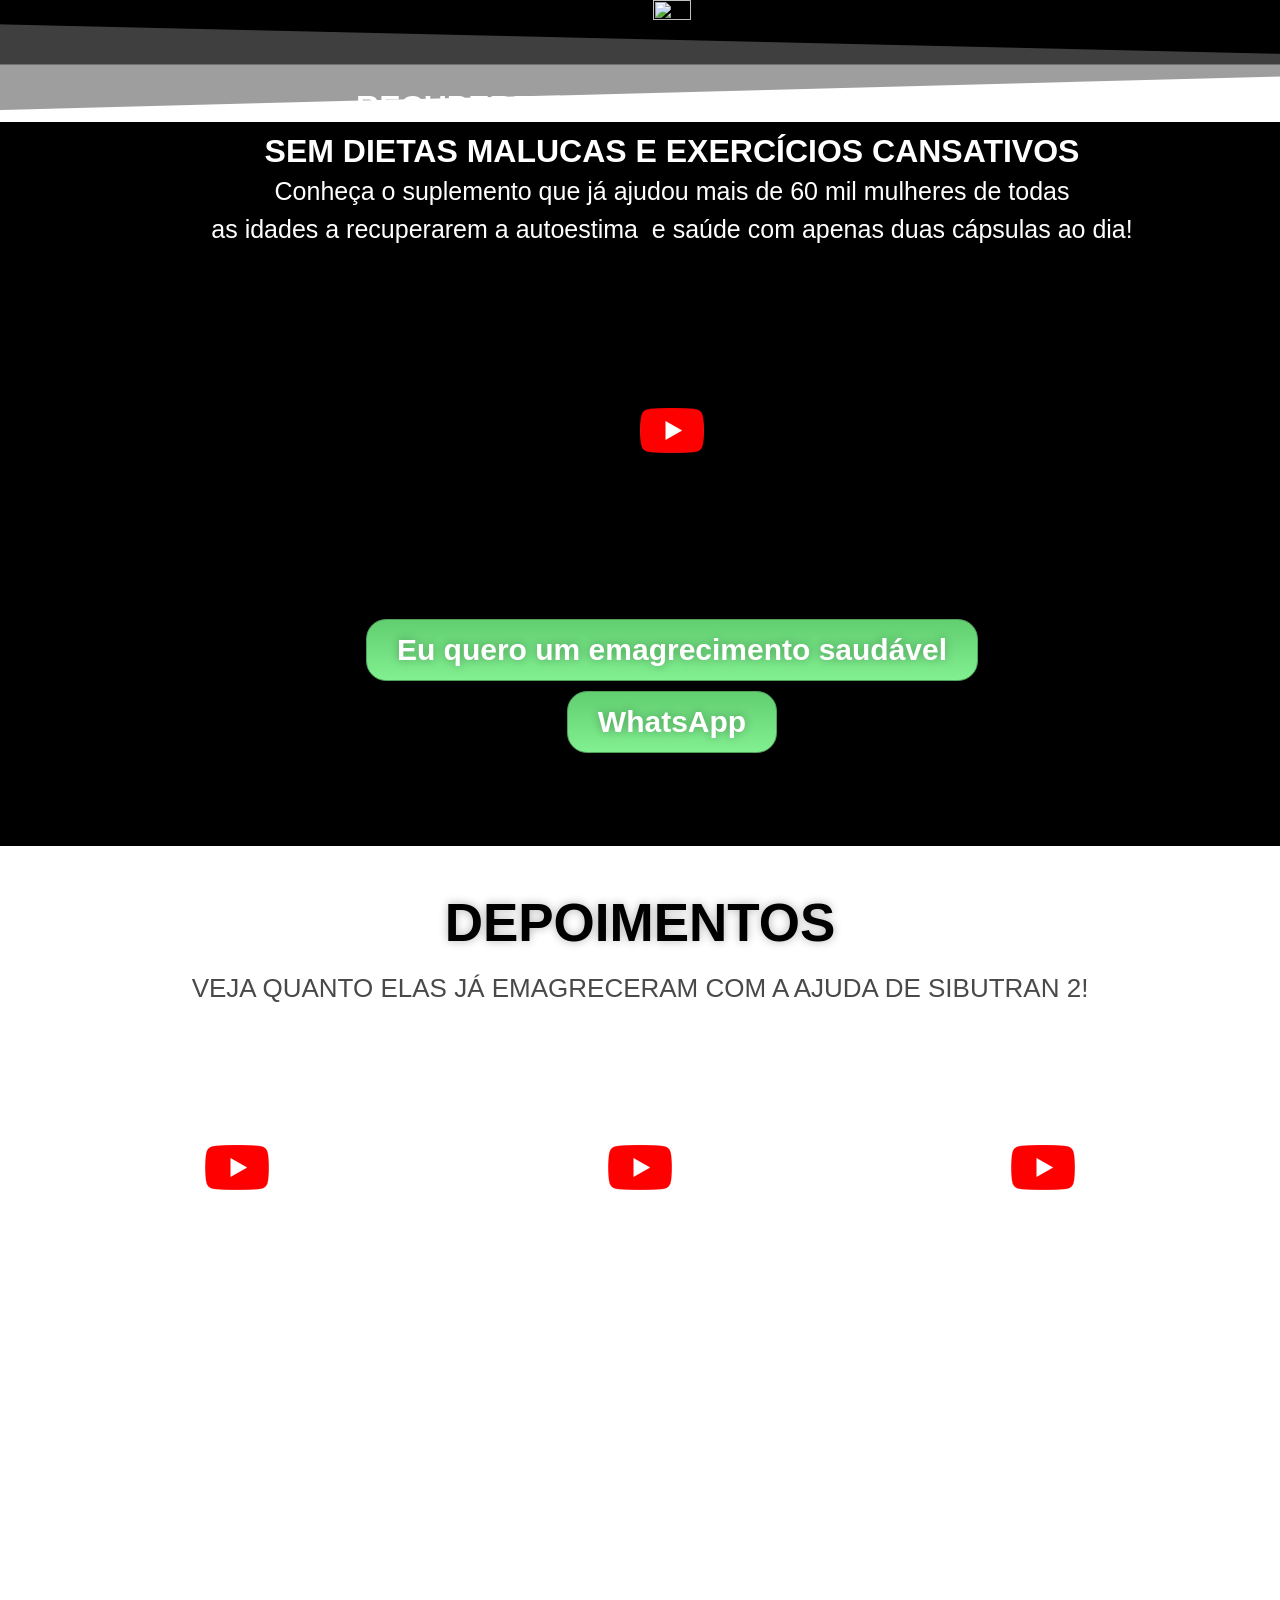
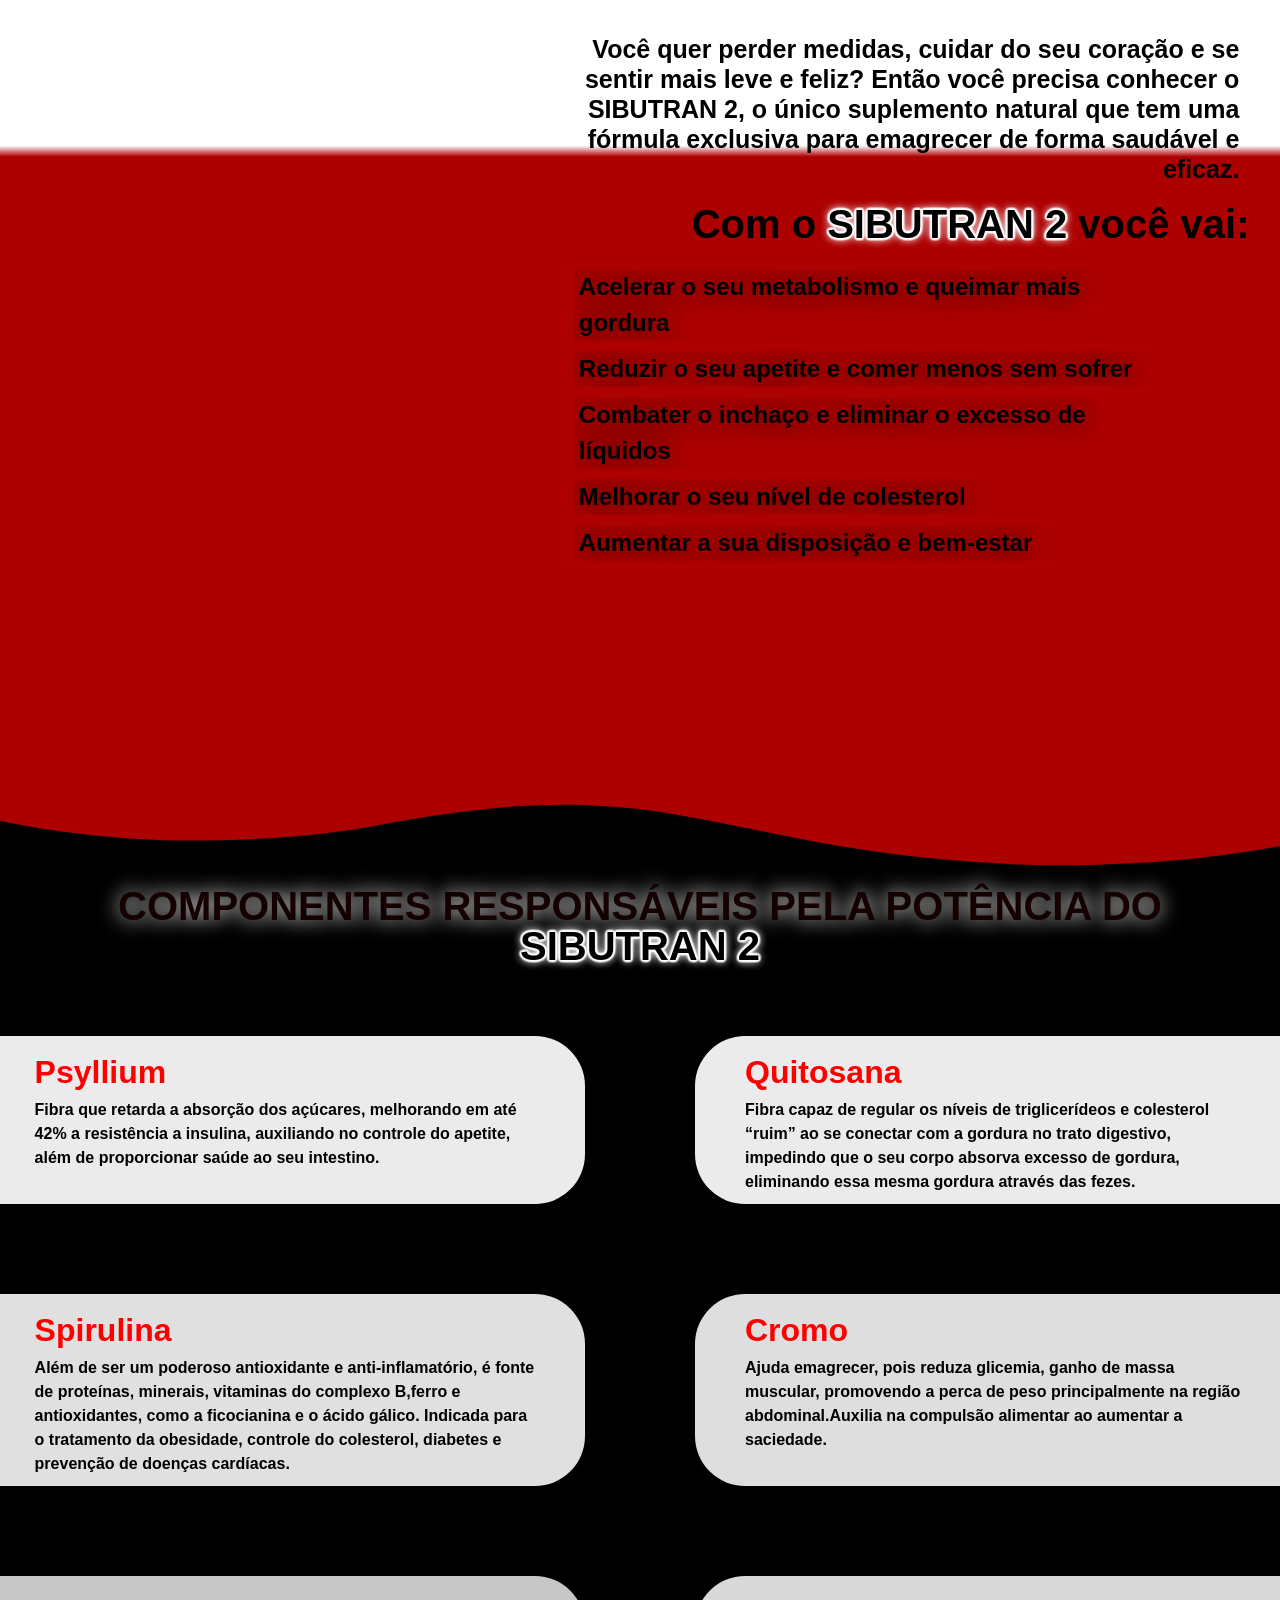
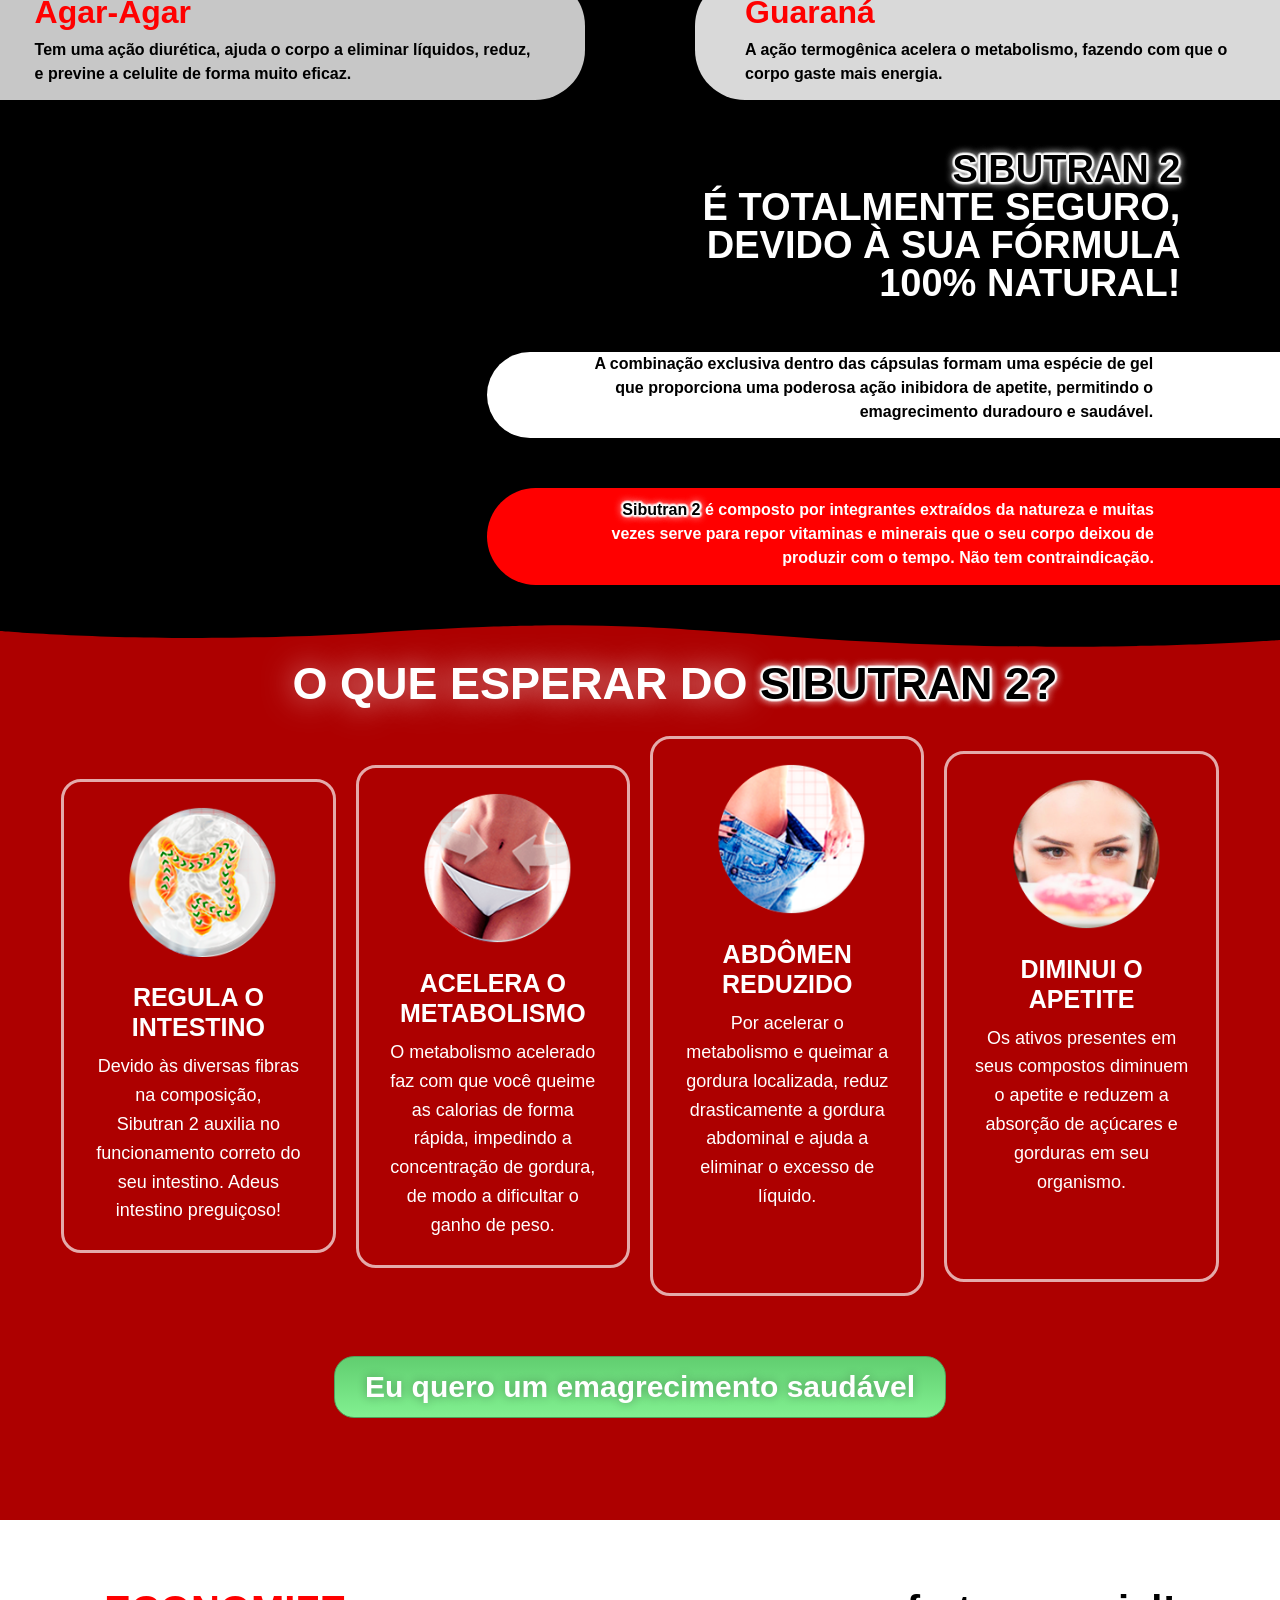
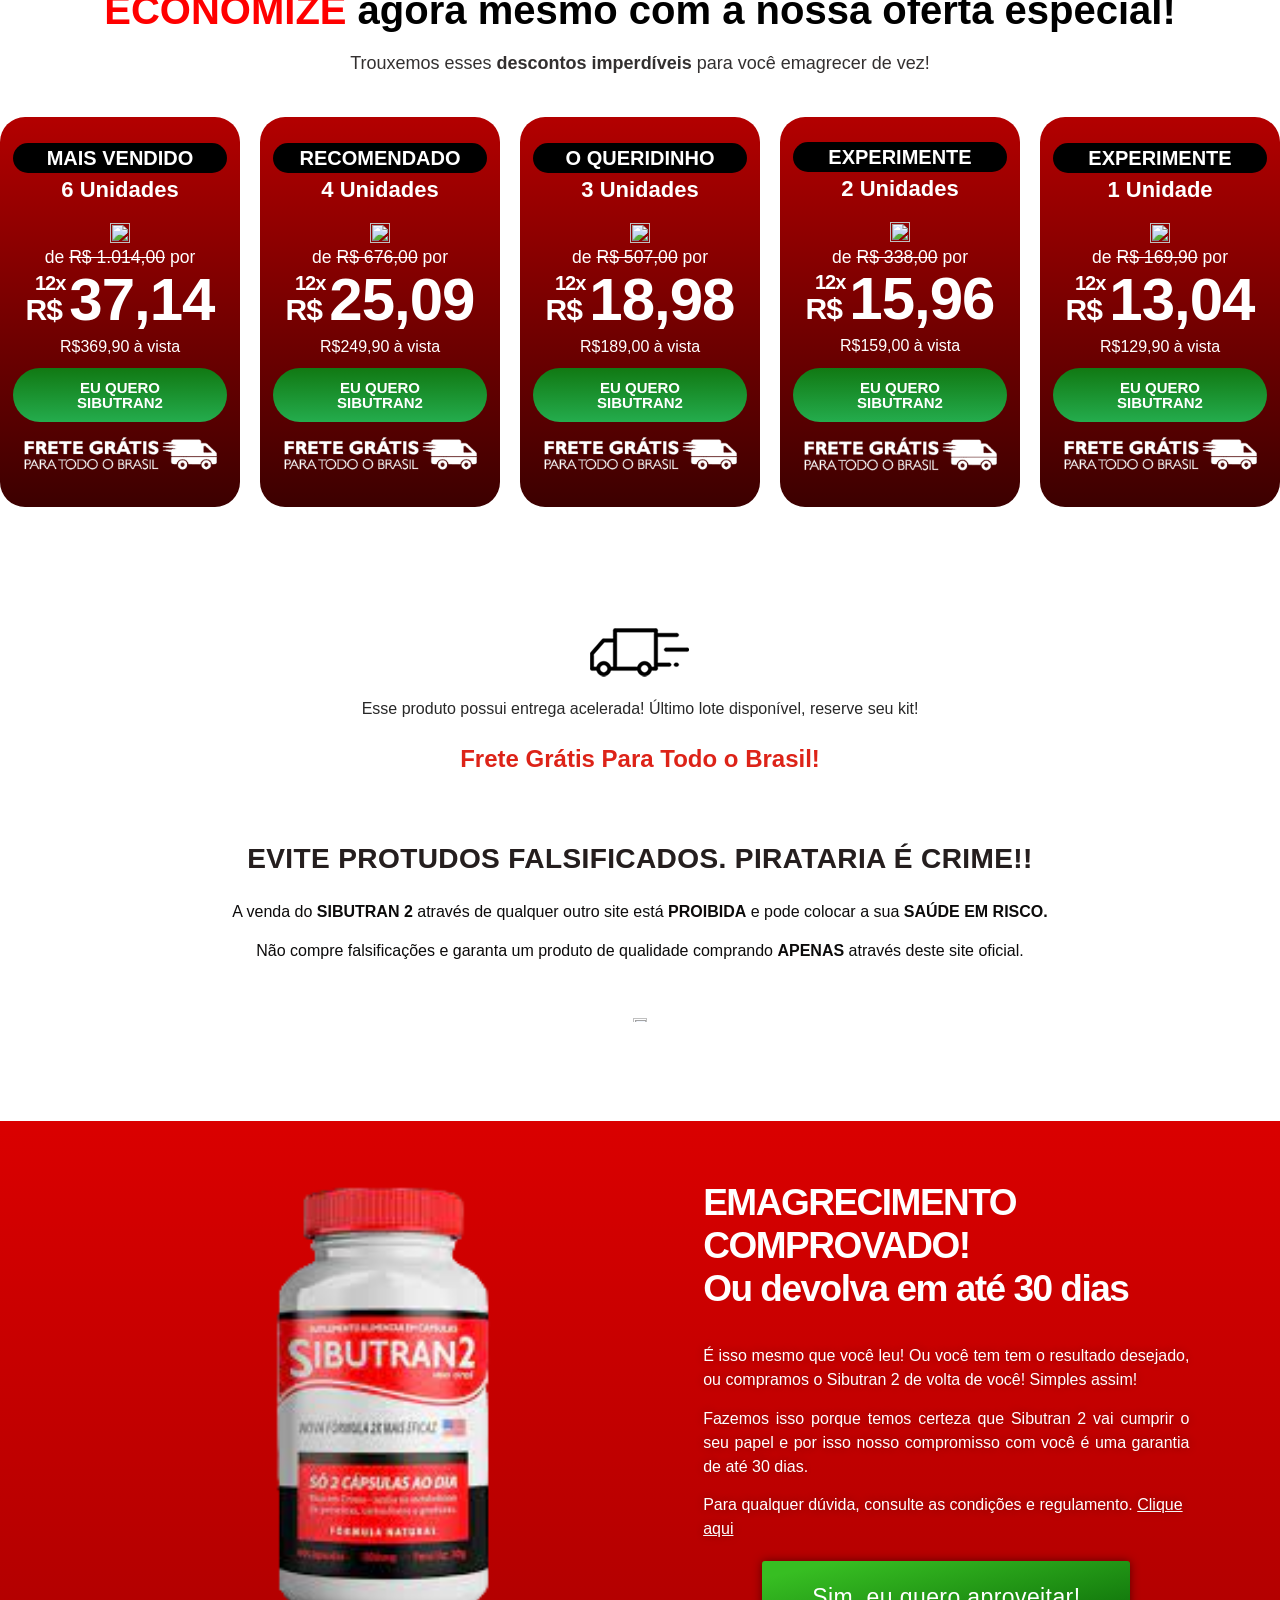
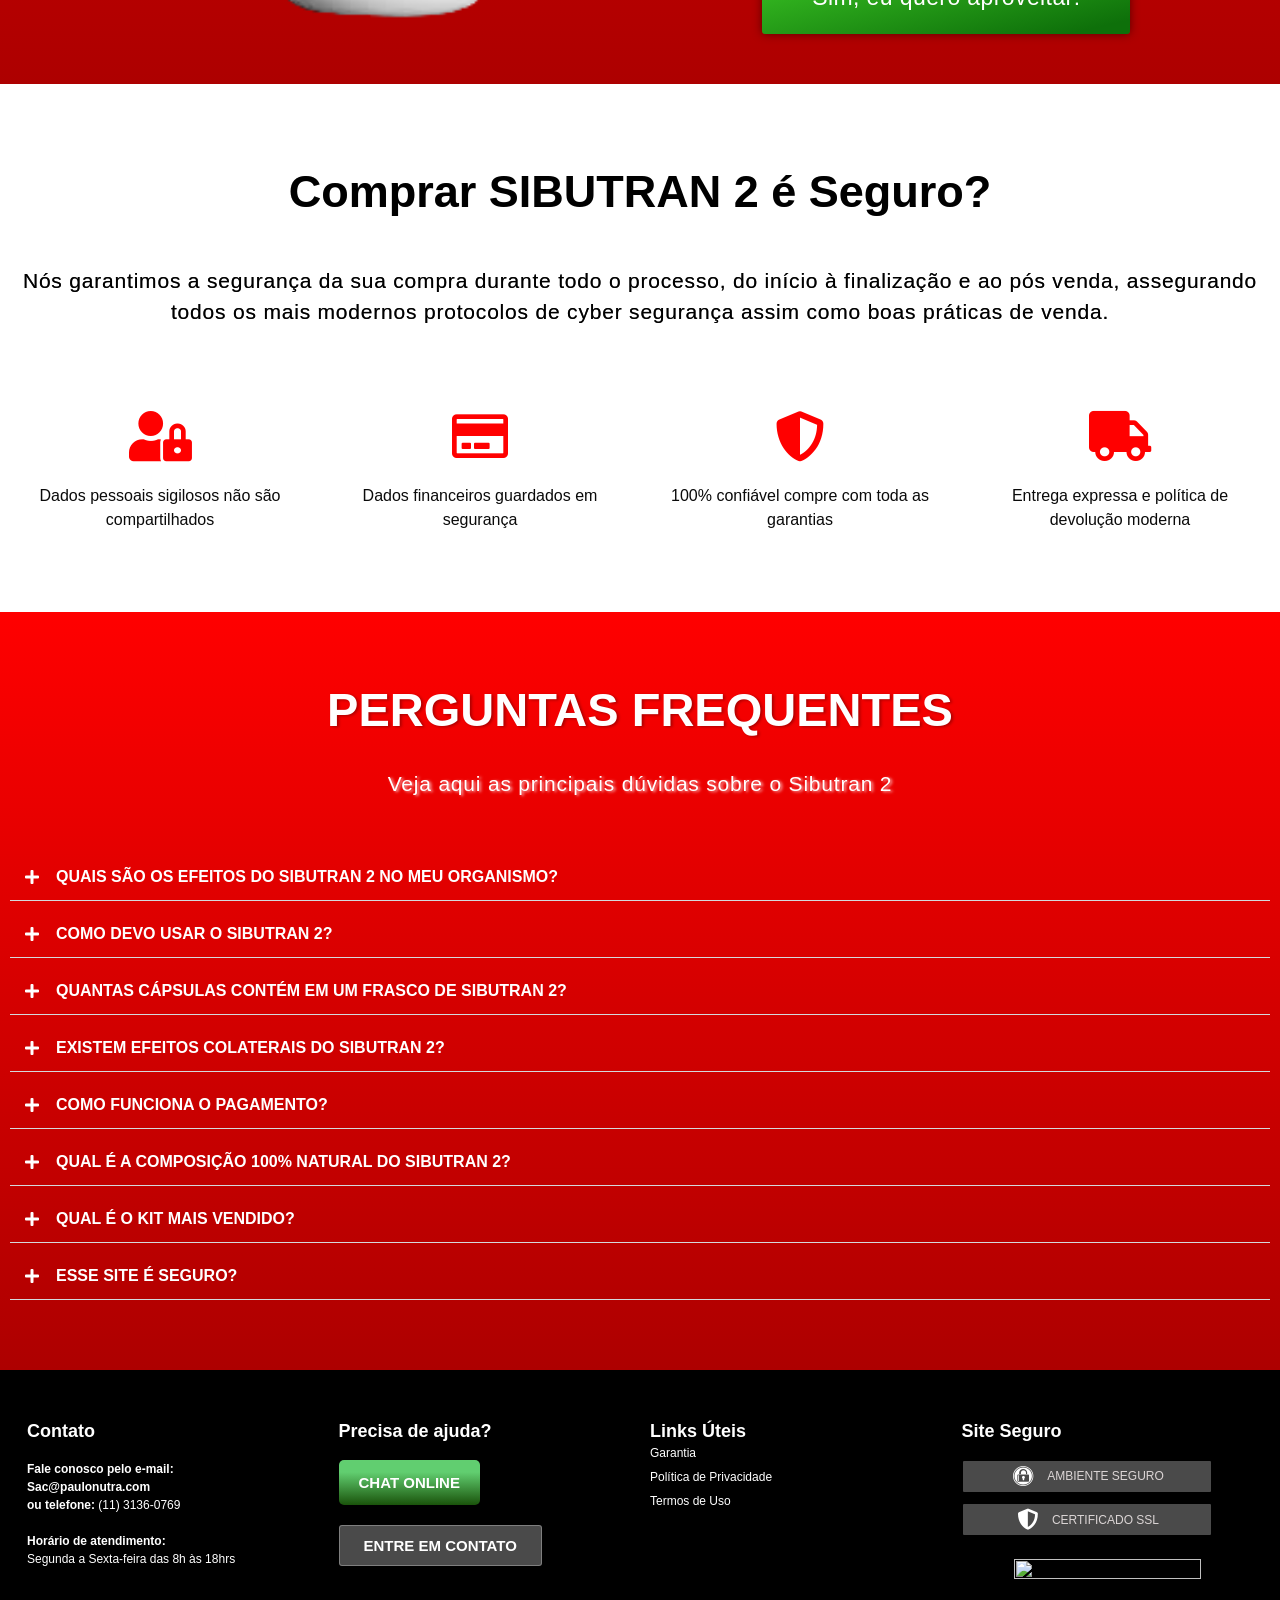
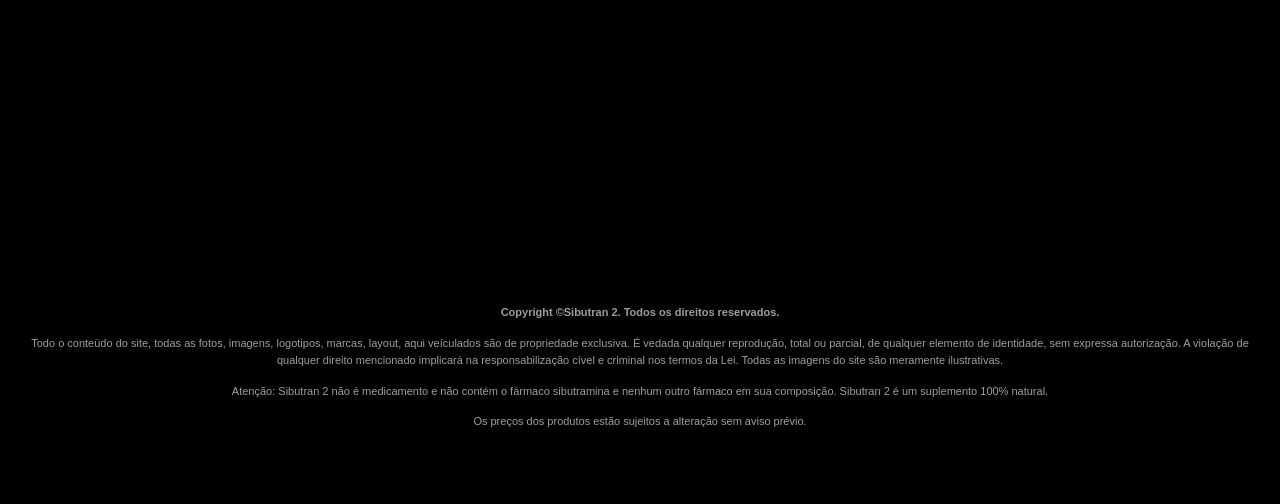
==== index.html @ 81f25b4c "first commit" ====
<!DOCTYPE html>
<html lang="pt-BR">
<meta http-equiv="content-type" content="text/html;charset=UTF-8" />

<head>
	<meta charset="UTF-8" />
	<script>
		if (
			navigator.userAgent.match(/MSIE|Internet Explorer/i) ||
			navigator.userAgent.match(/Trident\/7\..*?rv:11/i)
		) {
			var href = document.location.href;
			if (!href.match(/[?&]nowprocket/)) {
				if (href.indexOf("?") == -1) {
					if (href.indexOf("#") == -1) {
						document.location.href = href + "?nowprocket=1";
					} else {
						document.location.href = href.replace("#", "?nowprocket=1#");
					}
				} else {
					if (href.indexOf("#") == -1) {
						document.location.href = href + "&nowprocket=1";
					} else {
						document.location.href = href.replace("#", "&nowprocket=1#");
					}
				}
			}
		}
	</script>

	<title>
		&#8211; Sibutran 2 &#8211; EMAGREÇA NATURALMENTE &#8211; Braip &#8211;
		Sibutran 2 Cápsulas
	</title>
	<!-- Event snippet for SIBUTRAN2 conversion page -->
	<script>
		gtag('event', 'conversion', {
			'send_to': 'AW-944464766/VPXtCK3C05QZEP7GrcID',
			'value': 0.0,
			'currency': 'BRL',
			'transaction_id': ''
		});
	</script>
	<style id="perfmatters-used-css">
		@font-face {
			font-display: swap;
			font-family: pa-elements;
			src: url("https://caps.sibutran2.com.br/wp-content/plugins/premium-addons-for-elementor/assets/editor/fonts/pa-elements.eot?bvkp9k");
			src: url("https://caps.sibutran2.com.br/wp-content/plugins/premium-addons-for-elementor/assets/editor/fonts/pa-elements.eot?bvkp9k#iefix") format("embedded-opentype"),
				url("https://caps.sibutran2.com.br/wp-content/plugins/premium-addons-for-elementor/assets/editor/fonts/pa-elements.ttf?bvkp9k") format("truetype"),
				url("https://caps.sibutran2.com.br/wp-content/plugins/premium-addons-for-elementor/assets/editor/fonts/pa-elements.woff?bvkp9k") format("woff"),
				url("https://caps.sibutran2.com.br/wp-content/plugins/premium-addons-for-elementor/assets/editor/fonts/pa-elements.svg?bvkp9k#pa-elements") format("svg");
			font-weight: 400;
			font-style: normal;
		}

		@-webkit-keyframes hvr-ripple-out {
			0% {
				-webkit-transform: scale(1);
				transform: scale(1);
				opacity: 1;
			}

			100% {
				-webkit-transform: scale(1.5);
				transform: scale(1.5);
				opacity: 0;
			}
		}

		@keyframes hvr-ripple-out {
			0% {
				-webkit-transform: scale(1);
				transform: scale(1);
				opacity: 1;
			}

			100% {
				-webkit-transform: scale(1.5);
				transform: scale(1.5);
				opacity: 0;
			}
		}

		@-webkit-keyframes Gradient {
			0% {
				background-position: 0 50%;
			}

			50% {
				background-position: 100% 50%;
			}

			100% {
				background-position: 0 50%;
			}
		}

		@keyframes Gradient {
			0% {
				background-position: 0 50%;
			}

			50% {
				background-position: 100% 50%;
			}

			100% {
				background-position: 0 50%;
			}
		}

		@-webkit-keyframes pa-noise-anim-1 {
			0% {
				clip: rect(52px, 9999px, 45px, 0);
			}

			5% {
				clip: rect(88px, 9999px, 39px, 0);
			}

			10% {
				clip: rect(81px, 9999px, 75px, 0);
			}

			15% {
				clip: rect(38px, 9999px, 42px, 0);
			}

			20% {
				clip: rect(62px, 9999px, 51px, 0);
			}

			25% {
				clip: rect(5px, 9999px, 36px, 0);
			}

			30% {
				clip: rect(9px, 9999px, 29px, 0);
			}

			35% {
				clip: rect(17px, 9999px, 85px, 0);
			}

			40% {
				clip: rect(97px, 9999px, 36px, 0);
			}

			45% {
				clip: rect(9px, 9999px, 31px, 0);
			}

			50% {
				clip: rect(94px, 9999px, 74px, 0);
			}

			55% {
				clip: rect(53px, 9999px, 75px, 0);
			}

			60% {
				clip: rect(2px, 9999px, 36px, 0);
			}

			65% {
				clip: rect(24px, 9999px, 56px, 0);
			}

			70% {
				clip: rect(45px, 9999px, 5px, 0);
			}

			75% {
				clip: rect(75px, 9999px, 21px, 0);
			}

			80% {
				clip: rect(9px, 9999px, 39px, 0);
			}

			85% {
				clip: rect(56px, 9999px, 89px, 0);
			}

			90% {
				clip: rect(53px, 9999px, 7px, 0);
			}

			95% {
				clip: rect(86px, 9999px, 84px, 0);
			}

			100% {
				clip: rect(63px, 9999px, 37px, 0);
			}
		}

		@keyframes pa-noise-anim-1 {
			0% {
				clip: rect(52px, 9999px, 45px, 0);
			}

			5% {
				clip: rect(88px, 9999px, 39px, 0);
			}

			10% {
				clip: rect(81px, 9999px, 75px, 0);
			}

			15% {
				clip: rect(38px, 9999px, 42px, 0);
			}

			20% {
				clip: rect(62px, 9999px, 51px, 0);
			}

			25% {
				clip: rect(5px, 9999px, 36px, 0);
			}

			30% {
				clip: rect(9px, 9999px, 29px, 0);
			}

			35% {
				clip: rect(17px, 9999px, 85px, 0);
			}

			40% {
				clip: rect(97px, 9999px, 36px, 0);
			}

			45% {
				clip: rect(9px, 9999px, 31px, 0);
			}

			50% {
				clip: rect(94px, 9999px, 74px, 0);
			}

			55% {
				clip: rect(53px, 9999px, 75px, 0);
			}

			60% {
				clip: rect(2px, 9999px, 36px, 0);
			}

			65% {
				clip: rect(24px, 9999px, 56px, 0);
			}

			70% {
				clip: rect(45px, 9999px, 5px, 0);
			}

			75% {
				clip: rect(75px, 9999px, 21px, 0);
			}

			80% {
				clip: rect(9px, 9999px, 39px, 0);
			}

			85% {
				clip: rect(56px, 9999px, 89px, 0);
			}

			90% {
				clip: rect(53px, 9999px, 7px, 0);
			}

			95% {
				clip: rect(86px, 9999px, 84px, 0);
			}

			100% {
				clip: rect(63px, 9999px, 37px, 0);
			}
		}

		@-webkit-keyframes pa-noise-anim-2 {
			0% {
				clip: rect(14px, 9999px, 66px, 0);
			}

			5% {
				clip: rect(19px, 9999px, 36px, 0);
			}

			10% {
				clip: rect(17px, 9999px, 46px, 0);
			}

			15% {
				clip: rect(46px, 9999px, 63px, 0);
			}

			20% {
				clip: rect(28px, 9999px, 1px, 0);
			}

			25% {
				clip: rect(64px, 9999px, 16px, 0);
			}

			30% {
				clip: rect(58px, 9999px, 24px, 0);
			}

			35% {
				clip: rect(18px, 9999px, 79px, 0);
			}

			40% {
				clip: rect(61px, 9999px, 67px, 0);
			}

			45% {
				clip: rect(63px, 9999px, 57px, 0);
			}

			50% {
				clip: rect(59px, 9999px, 10px, 0);
			}

			55% {
				clip: rect(20px, 9999px, 93px, 0);
			}

			60% {
				clip: rect(49px, 9999px, 89px, 0);
			}

			65% {
				clip: rect(70px, 9999px, 59px, 0);
			}

			70% {
				clip: rect(70px, 9999px, 82px, 0);
			}

			75% {
				clip: rect(82px, 9999px, 20px, 0);
			}

			80% {
				clip: rect(25px, 9999px, 37px, 0);
			}

			85% {
				clip: rect(76px, 9999px, 53px, 0);
			}

			90% {
				clip: rect(2px, 9999px, 23px, 0);
			}

			95% {
				clip: rect(9px, 9999px, 39px, 0);
			}

			100% {
				clip: rect(41px, 9999px, 55px, 0);
			}
		}

		@keyframes pa-noise-anim-2 {
			0% {
				clip: rect(14px, 9999px, 66px, 0);
			}

			5% {
				clip: rect(19px, 9999px, 36px, 0);
			}

			10% {
				clip: rect(17px, 9999px, 46px, 0);
			}

			15% {
				clip: rect(46px, 9999px, 63px, 0);
			}

			20% {
				clip: rect(28px, 9999px, 1px, 0);
			}

			25% {
				clip: rect(64px, 9999px, 16px, 0);
			}

			30% {
				clip: rect(58px, 9999px, 24px, 0);
			}

			35% {
				clip: rect(18px, 9999px, 79px, 0);
			}

			40% {
				clip: rect(61px, 9999px, 67px, 0);
			}

			45% {
				clip: rect(63px, 9999px, 57px, 0);
			}

			50% {
				clip: rect(59px, 9999px, 10px, 0);
			}

			55% {
				clip: rect(20px, 9999px, 93px, 0);
			}

			60% {
				clip: rect(49px, 9999px, 89px, 0);
			}

			65% {
				clip: rect(70px, 9999px, 59px, 0);
			}

			70% {
				clip: rect(70px, 9999px, 82px, 0);
			}

			75% {
				clip: rect(82px, 9999px, 20px, 0);
			}

			80% {
				clip: rect(25px, 9999px, 37px, 0);
			}

			85% {
				clip: rect(76px, 9999px, 53px, 0);
			}

			90% {
				clip: rect(2px, 9999px, 23px, 0);
			}

			95% {
				clip: rect(9px, 9999px, 39px, 0);
			}

			100% {
				clip: rect(41px, 9999px, 55px, 0);
			}
		}

		@-webkit-keyframes pa-auto-fade {
			0% {
				opacity: 0;
			}

			20% {
				opacity: 1;
			}

			35% {
				opacity: 0;
			}

			100% {
				opacity: 0;
			}
		}

		@keyframes pa-auto-fade {
			0% {
				opacity: 0;
			}

			20% {
				opacity: 1;
			}

			35% {
				opacity: 0;
			}

			100% {
				opacity: 0;
			}
		}

		@-webkit-keyframes pa-loading-bar {
			0% {
				width: 0;
			}

			100% {
				width: 100;
			}
		}

		@keyframes pa-loading-bar {
			0% {
				width: 0;
			}

			100% {
				width: 100;
			}
		}

		@-webkit-keyframes pa-zoom-in {
			0% {
				opacity: 0;
				-webkit-transform: translateZ(100px);
				transform: translateZ(100px);
			}

			100% {
				opacity: 1;
				-webkit-transform: translateZ(0);
				transform: translateZ(0);
			}
		}

		@keyframes pa-zoom-in {
			0% {
				opacity: 0;
				-webkit-transform: translateZ(100px);
				transform: translateZ(100px);
			}

			100% {
				opacity: 1;
				-webkit-transform: translateZ(0);
				transform: translateZ(0);
			}
		}

		@-webkit-keyframes pa-zoom-out {
			0% {
				opacity: 1;
				-webkit-transform: translateZ(0);
				transform: translateZ(0);
			}

			100% {
				opacity: 0;
				-webkit-transform: translateZ(-100px);
				transform: translateZ(-100px);
			}
		}

		@keyframes pa-zoom-out {
			0% {
				opacity: 1;
				-webkit-transform: translateZ(0);
				transform: translateZ(0);
			}

			100% {
				opacity: 0;
				-webkit-transform: translateZ(-100px);
				transform: translateZ(-100px);
			}
		}

		@-webkit-keyframes pa-rotate-in {
			0% {
				opacity: 0;
				-webkit-transform: rotateX(180deg);
				transform: rotateX(180deg);
			}

			35% {
				opacity: 0;
				-webkit-transform: rotateX(120deg);
				transform: rotateX(120deg);
			}

			65% {
				opacity: 0;
			}

			100% {
				opacity: 1;
				-webkit-transform: rotateX(360deg);
				transform: rotateX(360deg);
			}
		}

		@keyframes pa-rotate-in {
			0% {
				opacity: 0;
				-webkit-transform: rotateX(180deg);
				transform: rotateX(180deg);
			}

			35% {
				opacity: 0;
				-webkit-transform: rotateX(120deg);
				transform: rotateX(120deg);
			}

			65% {
				opacity: 0;
			}

			100% {
				opacity: 1;
				-webkit-transform: rotateX(360deg);
				transform: rotateX(360deg);
			}
		}

		@-webkit-keyframes pa-rotate-out {
			0% {
				opacity: 1;
				-webkit-transform: rotateX(0);
				transform: rotateX(0);
			}

			35% {
				opacity: 1;
				-webkit-transform: rotateX(-40deg);
				transform: rotateX(-40deg);
			}

			65% {
				opacity: 0;
			}

			100% {
				opacity: 0;
				-webkit-transform: rotateX(180deg);
				transform: rotateX(180deg);
			}
		}

		@keyframes pa-rotate-out {
			0% {
				opacity: 1;
				-webkit-transform: rotateX(0);
				transform: rotateX(0);
			}

			35% {
				opacity: 1;
				-webkit-transform: rotateX(-40deg);
				transform: rotateX(-40deg);
			}

			65% {
				opacity: 0;
			}

			100% {
				opacity: 0;
				-webkit-transform: rotateX(180deg);
				transform: rotateX(180deg);
			}
		}

		.premium-bullet-list-box {
			display: -webkit-flex;
			display: -ms-flexbox;
			display: flex;
			-webkit-flex-wrap: wrap;
			-ms-flex-wrap: wrap;
			flex-wrap: wrap;
			-webkit-flex-direction: column;
			-ms-flex-direction: column;
			flex-direction: column;
			padding: 0;
		}

		.premium-bullet-list-box .premium-bullet-list-content-grow-lc {
			-webkit-transform-origin: left center;
			-ms-transform-origin: left center;
			transform-origin: left center;
		}

		.premium-bullet-list-box .premium-bullet-list-content-grow-rc {
			-webkit-transform-origin: right center;
			-ms-transform-origin: right center;
			transform-origin: right center;
		}

		.premium-bullet-list-content {
			display: -webkit-flex;
			display: -ms-flexbox;
			display: flex;
			-webkit-transition: all 0.3s ease-in-out;
			transition: all 0.3s ease-in-out;
			width: auto;
			position: relative;
		}

		.premium-bullet-list-content .premium-bullet-list-text span,
		.premium-bullet-list-content .premium-bullet-list-wrapper {
			display: inline-block;
			-webkit-align-self: center;
			-ms-flex-item-align: center;
			align-self: center;
			-webkit-transition: all 0.3s ease-in-out;
			transition: all 0.3s ease-in-out;
		}

		.premium-bullet-list-content .premium-bullet-list-text span {
			margin: 0 5px;
			-webkit-flex: 1;
			-ms-flex: 1;
			flex: 1;
		}

		.premium-bullet-list-content .premium-bullet-list-icon-text p,
		.premium-bullet-list-content .premium-bullet-list-text span,
		.premium-bullet-list-content .premium-bullet-list-wrapper i,
		.premium-bullet-list-content .premium-bullet-list-wrapper img,
		.premium-bullet-list-content .premium-bullet-list-wrapper svg {
			-webkit-transition: all 0.3s ease-in-out;
			transition: all 0.3s ease-in-out;
		}

		.premium-bullet-list-content .premium-bullet-list-wrapper {
			position: relative;
			line-height: 0;
		}

		.premium-bullet-list-content .premium-bullet-list-wrapper img,
		.premium-bullet-list-content .premium-bullet-list-wrapper svg {
			width: 30px !important;
			height: 30px !important;
			position: relative;
			z-index: 3;
		}

		.premium-bullet-list-content .premium-bullet-list-wrapper .premium-bullet-list-icon-text,
		.premium-bullet-list-content .premium-bullet-list-wrapper i {
			position: relative;
			z-index: 3;
		}

		.premium-bullet-list-icon-text p,
		li.premium-bullet-list-content,
		ul.premium-bullet-list-box {
			margin: 0;
		}

		ul[data-list-animation*="animated-"] .premium-bullet-list-content,
		ul[data-list-animation*="animated-"] .premium-bullet-list-divider,
		ul[data-list-animation*="animated-"] .premium-bullet-list-divider-inline {
			opacity: 0;
		}

		.premium-bullet-list-content-grow-effect:hover {
			-webkit-transform: scale(1.07);
			-ms-transform: scale(1.07);
			transform: scale(1.07);
		}

		@-webkit-keyframes spin {
			100% {
				-webkit-transform: rotate(360deg);
				transform: rotate(360deg);
			}
		}

		@keyframes spin {
			100% {
				-webkit-transform: rotate(360deg);
				transform: rotate(360deg);
			}
		}

		@-webkit-keyframes premium-overlap-effect {
			0% {
				opacity: 0;
				-webkit-transform: rotateY(0);
				transform: rotateY(0);
			}

			50% {
				opacity: 1;
				-webkit-transform: rotateY(180deg);
				transform: rotateY(180deg);
			}

			100% {
				opacity: 0;
				-webkit-transform: rotateY(360deg);
				transform: rotateY(360deg);
			}
		}

		@keyframes premium-overlap-effect {
			0% {
				opacity: 0;
				-webkit-transform: rotateY(0);
				transform: rotateY(0);
			}

			50% {
				opacity: 1;
				-webkit-transform: rotateY(180deg);
				transform: rotateY(180deg);
			}

			100% {
				opacity: 0;
				-webkit-transform: rotateY(360deg);
				transform: rotateY(360deg);
			}
		}

		@-webkit-keyframes premium-overlap-effect-done {
			0% {
				opacity: 0;
				-webkit-transform: rotateY(0);
				transform: rotateY(0);
			}

			50% {
				opacity: 1;
				-webkit-transform: rotateY(180deg);
				transform: rotateY(180deg);
			}

			100% {
				opacity: 0;
				-webkit-transform: rotateY(360deg);
				transform: rotateY(360deg);
			}
		}

		@keyframes premium-overlap-effect-done {
			0% {
				opacity: 0;
				-webkit-transform: rotateY(0);
				transform: rotateY(0);
			}

			50% {
				opacity: 1;
				-webkit-transform: rotateY(180deg);
				transform: rotateY(180deg);
			}

			100% {
				opacity: 0;
				-webkit-transform: rotateY(360deg);
				transform: rotateY(360deg);
			}
		}

		@-webkit-keyframes premium-overlap-ver-effect {
			0% {
				opacity: 0;
				-webkit-transform: rotateX(0);
				transform: rotateX(0);
			}

			50% {
				opacity: 1;
				-webkit-transform: rotateX(180deg);
				transform: rotateX(180deg);
			}

			100% {
				opacity: 0;
				-webkit-transform: rotateX(360deg);
				transform: rotateX(360deg);
			}
		}

		@keyframes premium-overlap-ver-effect {
			0% {
				opacity: 0;
				-webkit-transform: rotateX(0);
				transform: rotateX(0);
			}

			50% {
				opacity: 1;
				-webkit-transform: rotateX(180deg);
				transform: rotateX(180deg);
			}

			100% {
				opacity: 0;
				-webkit-transform: rotateX(360deg);
				transform: rotateX(360deg);
			}
		}

		@-webkit-keyframes premium-overlap-ver-effect-done {
			0% {
				opacity: 0;
				-webkit-transform: rotateX(0);
				transform: rotateX(0);
			}

			50% {
				opacity: 1;
				-webkit-transform: rotateX(180deg);
				transform: rotateX(180deg);
			}

			100% {
				opacity: 0;
				-webkit-transform: rotateX(360deg);
				transform: rotateX(360deg);
			}
		}

		@keyframes premium-overlap-ver-effect-done {
			0% {
				opacity: 0;
				-webkit-transform: rotateX(0);
				transform: rotateX(0);
			}

			50% {
				opacity: 1;
				-webkit-transform: rotateX(180deg);
				transform: rotateX(180deg);
			}

			100% {
				opacity: 0;
				-webkit-transform: rotateX(360deg);
				transform: rotateX(360deg);
			}
		}

		@font-face {
			font-display: swap;
			font-family: pa-elements;
			src: url("https://caps.sibutran2.com.br/wp-content/plugins/premium-addons-for-elementor/assets/plugins/premium-addons-for-elementor/assets/editor/fonts/pa-elements.eot?bvkp9k");
			src: url("https://caps.sibutran2.com.br/wp-content/plugins/premium-addons-for-elementor/assets/plugins/premium-addons-for-elementor/assets/editor/fonts/pa-elements.eot?bvkp9k#iefix") format("embedded-opentype"),
				url("https://caps.sibutran2.com.br/wp-content/plugins/premium-addons-for-elementor/assets/plugins/premium-addons-for-elementor/assets/editor/fonts/pa-elements.ttf?bvkp9k") format("truetype"),
				url("https://caps.sibutran2.com.br/wp-content/plugins/premium-addons-for-elementor/assets/plugins/premium-addons-for-elementor/assets/editor/fonts/pa-elements.woff?bvkp9k") format("woff"),
				url("https://caps.sibutran2.com.br/wp-content/plugins/premium-addons-for-elementor/assets/plugins/premium-addons-for-elementor/assets/editor/fonts/pa-elements.svg?bvkp9k#pa-elements") format("svg");
			font-weight: 400;
			font-style: normal;
		}

		@-webkit-keyframes pa-scroll-vertical {
			0% {
				-webkit-transform: translateY(0);
				transform: translateY(0);
			}

			100% {
				-webkit-transform: translateY(5px);
				transform: translateY(5px);
			}
		}

		@keyframes pa-scroll-vertical {
			0% {
				-webkit-transform: translateY(0);
				transform: translateY(0);
			}

			100% {
				-webkit-transform: translateY(5px);
				transform: translateY(5px);
			}
		}

		@-webkit-keyframes pa-scroll-horizontal {
			0% {
				-webkit-transform: translateX(0);
				transform: translateX(0);
			}

			100% {
				-webkit-transform: translateX(5px);
				transform: translateX(5px);
			}
		}

		@keyframes pa-scroll-horizontal {
			0% {
				-webkit-transform: translateX(0);
				transform: translateX(0);
			}

			100% {
				-webkit-transform: translateX(5px);
				transform: translateX(5px);
			}
		}

		.premium-modal-box-modal-lower-close,
		.premium-modal-trigger-btn {
			display: inline-block;
			padding: 6px 12px;
			margin-bottom: 0;
			font-size: 14px;
			font-weight: 400;
			line-height: 1.42857143;
			text-align: center;
			white-space: nowrap;
			vertical-align: middle;
			-ms-touch-action: manipulation;
			touch-action: manipulation;
			cursor: pointer;
			-webkit-user-select: none;
			-ms-user-select: none;
			user-select: none;
			background-image: none;
			border: 1px solid transparent;
		}

		.premium-modal-box-modal-close {
			float: right;
			font-size: 21px;
			font-weight: 700;
			line-height: 1;
			color: #000;
			position: relative;
			z-index: 99;
		}

		.premium-modal-box-modal-close:focus,
		.premium-modal-box-modal-close:hover {
			color: #000;
			text-decoration: none;
			cursor: pointer;
		}

		button.premium-modal-box-modal-close {
			-webkit-appearance: none;
			padding: 0;
			cursor: pointer;
			background: 0 0;
			border: 0;
		}

		.premium-modal-box-modal {
			position: fixed;
			top: 0;
			right: 0;
			bottom: 0;
			left: 0;
			z-index: 1050;
			display: none;
			-webkit-overflow-scrolling: touch;
			outline: 0;
			padding: 0 !important;
			background: rgba(0, 0, 0, 0.5);
			-webkit-align-items: center;
			-ms-flex-align: center;
			align-items: center;
			-webkit-justify-content: center;
			-ms-flex-pack: center;
			justify-content: center;
		}

		.premium-modal-box-modal .premium-modal-box-modal-dialog {
			position: absolute;
			max-height: -webkit-calc(100vh - 150px);
			max-height: calc(100vh - 150px);
			display: -webkit-flex;
			display: -ms-flexbox;
			display: flex;
			-webkit-flex-direction: column;
			-ms-flex-direction: column;
			flex-direction: column;
			opacity: 0;
			background-color: #fff;
			border: 1px solid rgba(0, 0, 0, 0.2);
			border-radius: 6px;
		}

		.premium-modal-box-modal-header {
			display: -webkit-flex;
			display: -ms-flexbox;
			display: flex;
			-webkit-justify-content: space-between;
			-ms-flex-pack: justify;
			justify-content: space-between;
			-webkit-align-items: center;
			-ms-flex-align: center;
			align-items: center;
			padding: 5px 15px;
			border-bottom: 1px solid #e5e5e5;
		}

		.premium-modal-box-modal-header .premium-modal-box-modal-close {
			margin-top: -2px;
		}

		.premium-modal-box-modal-header .premium-modal-box-modal-title {
			display: -webkit-flex;
			display: -ms-flexbox;
			display: flex;
			-webkit-align-items: center;
			-ms-flex-align: center;
			align-items: center;
			margin: 0;
			padding: 0;
		}

		.premium-modal-box-modal-header .premium-modal-box-modal-title svg {
			width: 50px;
			height: 60px;
		}

		.premium-modal-box-modal-body {
			position: relative;
			padding: 15px;
		}

		.premium-modal-box-modal-footer {
			padding: 15px;
			text-align: right;
			border-top: 1px solid #e5e5e5;
		}

		.premium-modal-trigger-text {
			background: 0 0 !important;
			display: inline-block;
		}

		.premium-modal-box-container {
			width: 100% !important;
		}

		.premium-modal-trigger-container .premium-modal-trigger-animation,
		.premium-modal-trigger-container .premium-modal-trigger-img,
		.premium-modal-trigger-container .premium-modal-trigger-text {
			cursor: pointer;
		}

		.premium-modal-box-modal-header img {
			width: 48px;
			padding-right: 5px;
		}

		.premium-modal-box-modal-header i,
		.premium-modal-box-modal-header svg {
			padding-right: 6px;
		}

		.premium-modal-box-close-button-container,
		.premium-modal-box-modal-close,
		.premium-modal-box-modal-lower-close,
		.premium-modal-trigger-img,
		.premium-modal-trigger-text {
			-webkit-transition: all 0.3s ease-in-out;
			transition: all 0.3s ease-in-out;
		}

		@media (min-width: 768px) {
			.premium-modal-box-modal-dialog {
				width: 700px;
				max-height: 600px;
				overflow: auto;
			}
		}

		@media (max-width: 767px) {
			.premium-modal-box-modal-dialog {
				width: 100%;
				max-height: 500px;
				overflow: auto;
			}
		}

		.premium-modal-box-container[data-modal-animation*="animated-"] {
			opacity: 0;
		}

		@-webkit-keyframes badge-pulse-grow {
			to {
				-webkit-transform: translateY(-50%) scale(1.07);
				transform: translateY(-50%) scale(1.07);
			}
		}

		@keyframes badge-pulse-grow {
			to {
				-webkit-transform: translateY(-50%) scale(1.07);
				transform: translateY(-50%) scale(1.07);
			}
		}

		@-webkit-keyframes badge-buzz {
			50% {
				-webkit-transform: translateY(-50%) translateX(3px) rotate(2deg);
				transform: translateY(-50%) translateX(3px) rotate(2deg);
			}

			100% {
				-webkit-transform: translateY(-50%) translateX(-3px) rotate(-2deg);
				transform: translateY(-50%) translateX(-3px) rotate(-2deg);
			}
		}

		@keyframes badge-buzz {
			50% {
				-webkit-transform: translateY(-50%) translateX(3px) rotate(3deg);
				transform: translateY(-50%) translateX(3px) rotate(3deg);
			}

			100% {
				-webkit-transform: translateY(-50%) translateX(-3px) rotate(-3deg);
				transform: translateY(-50%) translateX(-3px) rotate(-3deg);
			}
		}

		@-webkit-keyframes progress-bar-stripes {
			from {
				background-position: 0 0;
			}

			to {
				background-position: 40px 0;
			}
		}

		@keyframes progress-bar-stripes {
			from {
				background-position: 0 0;
			}

			to {
				background-position: 40px 0;
			}
		}

		@-webkit-keyframes progress-bar-gradient {
			0% {
				background-position: 0 50%;
			}

			50% {
				background-position: 100% 50%;
			}

			100% {
				background-position: 0 50%;
			}
		}

		@keyframes progress-bar-gradient {
			0% {
				background-position: 0 50%;
			}

			50% {
				background-position: 100% 50%;
			}

			100% {
				background-position: 0 50%;
			}
		}

		@-webkit-keyframes pa-svg-outline {
			100% {
				stroke-dashoffset: 0;
			}
		}

		@keyframes pa-svg-outline {
			100% {
				stroke-dashoffset: 0;
			}
		}

		@-webkit-keyframes hvr-pulse-grow {
			to {
				-webkit-transform: scale(1.1);
				transform: scale(1.1);
			}
		}

		@keyframes hvr-pulse-grow {
			to {
				-webkit-transform: scale(1.1);
				transform: scale(1.1);
			}
		}

		@-webkit-keyframes hvr-buzz {
			50% {
				-webkit-transform: translateX(3px) rotate(2deg);
				transform: translateX(3px) rotate(2deg);
			}

			100% {
				-webkit-transform: translateX(-3px) rotate(-2deg);
				transform: translateX(-3px) rotate(-2deg);
			}
		}

		@keyframes hvr-buzz {
			50% {
				-webkit-transform: translateX(3px) rotate(3deg);
				transform: translateX(3px) rotate(3deg);
			}

			100% {
				-webkit-transform: translateX(-3px) rotate(-3deg);
				transform: translateX(-3px) rotate(-3deg);
			}
		}

		@-webkit-keyframes hvr-wobble-vertical {
			16.65% {
				-webkit-transform: translateY(8px);
				transform: translateY(8px);
			}

			33.3% {
				-webkit-transform: translateY(-6px);
				transform: translateY(-6px);
			}

			49.95% {
				-webkit-transform: translateY(4px);
				transform: translateY(4px);
			}

			66.6% {
				-webkit-transform: translateY(-2px);
				transform: translateY(-2px);
			}

			83.25% {
				-webkit-transform: translateY(1px);
				transform: translateY(1px);
			}

			100% {
				-webkit-transform: translateY(0);
				transform: translateY(0);
			}
		}

		@keyframes hvr-wobble-vertical {
			16.65% {
				-webkit-transform: translateY(8px);
				transform: translateY(8px);
			}

			33.3% {
				-webkit-transform: translateY(-6px);
				transform: translateY(-6px);
			}

			49.95% {
				-webkit-transform: translateY(4px);
				transform: translateY(4px);
			}

			66.6% {
				-webkit-transform: translateY(-2px);
				transform: translateY(-2px);
			}

			83.25% {
				-webkit-transform: translateY(1px);
				transform: translateY(1px);
			}

			100% {
				-webkit-transform: translateY(0);
				transform: translateY(0);
			}
		}

		@-webkit-keyframes pa-shinny-text {
			0% {
				background-position: 0;
			}

			100% {
				background-position: 200%;
			}
		}

		@keyframes pa-shinny-text {
			0% {
				background-position: 0;
			}

			100% {
				background-position: 200%;
			}
		}

		@-webkit-keyframes pa-blur-shadow {
			from {
				text-shadow: 0 0 var(--shadow-value) var(--shadow-color);
				color: transparent;
			}

			to {
				text-shadow: 0;
			}
		}

		@keyframes pa-blur-shadow {
			from {
				text-shadow: 0 0 var(--shadow-value) var(--shadow-color);
				color: transparent;
			}

			to {
				text-shadow: 0;
			}
		}

		@-webkit-keyframes pa-text-gradient {

			0%,
			100% {
				-webkit-filter: hue-rotate(0);
				filter: hue-rotate(0);
			}

			50% {
				-webkit-filter: hue-rotate(360deg);
				filter: hue-rotate(360deg);
			}
		}

		@keyframes pa-text-gradient {

			0%,
			100% {
				-webkit-filter: hue-rotate(0);
				filter: hue-rotate(0);
			}

			50% {
				-webkit-filter: hue-rotate(360deg);
				filter: hue-rotate(360deg);
			}
		}

		@-webkit-keyframes pa-noise-anim-1 {
			0% {
				clip: rect(52px, 9999px, 125px, 0);
			}

			5% {
				clip: rect(88px, 9999px, 25px, 0);
			}

			10% {
				clip: rect(81px, 9999px, 159px, 0);
			}

			15% {
				clip: rect(38px, 9999px, 196px, 0);
			}

			20% {
				clip: rect(62px, 9999px, 236px, 0);
			}

			25% {
				clip: rect(5px, 9999px, 143px, 0);
			}

			30% {
				clip: rect(9px, 9999px, 270px, 0);
			}

			35% {
				clip: rect(17px, 9999px, 34px, 0);
			}

			40% {
				clip: rect(97px, 9999px, 257px, 0);
			}

			45% {
				clip: rect(9px, 9999px, 116px, 0);
			}

			50% {
				clip: rect(94px, 9999px, 118px, 0);
			}

			55% {
				clip: rect(53px, 9999px, 44px, 0);
			}

			60% {
				clip: rect(2px, 9999px, 22px, 0);
			}

			65% {
				clip: rect(24px, 9999px, 170px, 0);
			}

			70% {
				clip: rect(45px, 9999px, 50px, 0);
			}

			75% {
				clip: rect(75px, 9999px, 223px, 0);
			}

			80% {
				clip: rect(9px, 9999px, 298px, 0);
			}

			85% {
				clip: rect(56px, 9999px, 36px, 0);
			}

			90% {
				clip: rect(53px, 9999px, 215px, 0);
			}

			95% {
				clip: rect(86px, 9999px, 97px, 0);
			}

			100% {
				clip: rect(63px, 9999px, 36px, 0);
			}
		}

		@keyframes pa-noise-anim-1 {
			0% {
				clip: rect(52px, 9999px, 125px, 0);
			}

			5% {
				clip: rect(88px, 9999px, 25px, 0);
			}

			10% {
				clip: rect(81px, 9999px, 159px, 0);
			}

			15% {
				clip: rect(38px, 9999px, 196px, 0);
			}

			20% {
				clip: rect(62px, 9999px, 236px, 0);
			}

			25% {
				clip: rect(5px, 9999px, 143px, 0);
			}

			30% {
				clip: rect(9px, 9999px, 270px, 0);
			}

			35% {
				clip: rect(17px, 9999px, 34px, 0);
			}

			40% {
				clip: rect(97px, 9999px, 257px, 0);
			}

			45% {
				clip: rect(9px, 9999px, 116px, 0);
			}

			50% {
				clip: rect(94px, 9999px, 118px, 0);
			}

			55% {
				clip: rect(53px, 9999px, 44px, 0);
			}

			60% {
				clip: rect(2px, 9999px, 22px, 0);
			}

			65% {
				clip: rect(24px, 9999px, 170px, 0);
			}

			70% {
				clip: rect(45px, 9999px, 50px, 0);
			}

			75% {
				clip: rect(75px, 9999px, 223px, 0);
			}

			80% {
				clip: rect(9px, 9999px, 298px, 0);
			}

			85% {
				clip: rect(56px, 9999px, 36px, 0);
			}

			90% {
				clip: rect(53px, 9999px, 215px, 0);
			}

			95% {
				clip: rect(86px, 9999px, 97px, 0);
			}

			100% {
				clip: rect(63px, 9999px, 36px, 0);
			}
		}

		@-webkit-keyframes pa-noise-anim-2 {
			0% {
				clip: rect(14px, 9999px, 150px, 0);
			}

			5% {
				clip: rect(19px, 9999px, 247px, 0);
			}

			10% {
				clip: rect(17px, 9999px, 147px, 0);
			}

			15% {
				clip: rect(46px, 9999px, 81px, 0);
			}

			20% {
				clip: rect(28px, 9999px, 233px, 0);
			}

			25% {
				clip: rect(64px, 9999px, 175px, 0);
			}

			30% {
				clip: rect(58px, 9999px, 186px, 0);
			}

			35% {
				clip: rect(18px, 9999px, 143px, 0);
			}

			40% {
				clip: rect(61px, 9999px, 173px, 0);
			}

			45% {
				clip: rect(63px, 9999px, 43px, 0);
			}

			50% {
				clip: rect(59px, 9999px, 118px, 0);
			}

			55% {
				clip: rect(20px, 9999px, 13px, 0);
			}

			60% {
				clip: rect(49px, 9999px, 59px, 0);
			}

			65% {
				clip: rect(70px, 9999px, 94px, 0);
			}

			70% {
				clip: rect(70px, 9999px, 186px, 0);
			}

			75% {
				clip: rect(82px, 9999px, 187px, 0);
			}

			80% {
				clip: rect(25px, 9999px, 265px, 0);
			}

			85% {
				clip: rect(76px, 9999px, 291px, 0);
			}

			90% {
				clip: rect(2px, 9999px, 120px, 0);
			}

			95% {
				clip: rect(9px, 9999px, 289px, 0);
			}

			100% {
				clip: rect(41px, 9999px, 196px, 0);
			}
		}

		@keyframes pa-noise-anim-2 {
			0% {
				clip: rect(14px, 9999px, 150px, 0);
			}

			5% {
				clip: rect(19px, 9999px, 247px, 0);
			}

			10% {
				clip: rect(17px, 9999px, 147px, 0);
			}

			15% {
				clip: rect(46px, 9999px, 81px, 0);
			}

			20% {
				clip: rect(28px, 9999px, 233px, 0);
			}

			25% {
				clip: rect(64px, 9999px, 175px, 0);
			}

			30% {
				clip: rect(58px, 9999px, 186px, 0);
			}

			35% {
				clip: rect(18px, 9999px, 143px, 0);
			}

			40% {
				clip: rect(61px, 9999px, 173px, 0);
			}

			45% {
				clip: rect(63px, 9999px, 43px, 0);
			}

			50% {
				clip: rect(59px, 9999px, 118px, 0);
			}

			55% {
				clip: rect(20px, 9999px, 13px, 0);
			}

			60% {
				clip: rect(49px, 9999px, 59px, 0);
			}

			65% {
				clip: rect(70px, 9999px, 94px, 0);
			}

			70% {
				clip: rect(70px, 9999px, 186px, 0);
			}

			75% {
				clip: rect(82px, 9999px, 187px, 0);
			}

			80% {
				clip: rect(25px, 9999px, 265px, 0);
			}

			85% {
				clip: rect(76px, 9999px, 291px, 0);
			}

			90% {
				clip: rect(2px, 9999px, 120px, 0);
			}

			95% {
				clip: rect(9px, 9999px, 289px, 0);
			}

			100% {
				clip: rect(41px, 9999px, 196px, 0);
			}
		}

		@-webkit-keyframes tooltipster-fading {
			0% {
				opacity: 0;
			}

			100% {
				opacity: 1;
			}
		}

		@keyframes tooltipster-fading {
			0% {
				opacity: 0;
			}

			100% {
				opacity: 1;
			}
		}

		@-webkit-keyframes tooltipster-rotating {
			25% {
				-webkit-transform: rotate(-2deg);
				transform: rotate(-2deg);
			}

			75% {
				-webkit-transform: rotate(2deg);
				transform: rotate(2deg);
			}

			100% {
				-webkit-transform: rotate(0);
				transform: rotate(0);
			}
		}

		@keyframes tooltipster-rotating {
			25% {
				-webkit-transform: rotate(-2deg);
				transform: rotate(-2deg);
			}

			75% {
				-webkit-transform: rotate(2deg);
				transform: rotate(2deg);
			}

			100% {
				-webkit-transform: rotate(0);
				transform: rotate(0);
			}
		}

		@-webkit-keyframes tooltipster-scaling {
			50% {
				-webkit-transform: scale(1.1);
				transform: scale(1.1);
			}

			100% {
				-webkit-transform: scale(1);
				transform: scale(1);
			}
		}

		@keyframes tooltipster-scaling {
			50% {
				-webkit-transform: scale(1.1);
				transform: scale(1.1);
			}

			100% {
				-webkit-transform: scale(1);
				transform: scale(1);
			}
		}

		@-webkit-keyframes pa-mask-tr {
			0% {
				-webkit-transform: translateX(0);
				transform: translateX(0);
			}

			100% {
				-webkit-transform: translateX(103%);
				transform: translateX(103%);
			}
		}

		@keyframes pa-mask-tr {
			0% {
				-webkit-transform: translateX(0);
				transform: translateX(0);
			}

			100% {
				-webkit-transform: translateX(103%);
				transform: translateX(103%);
			}
		}

		@-webkit-keyframes pa-mask-tl {
			0% {
				-webkit-transform: translateX(0);
				transform: translateX(0);
			}

			100% {
				-webkit-transform: translateX(-103%);
				transform: translateX(-103%);
			}
		}

		@keyframes pa-mask-tl {
			0% {
				-webkit-transform: translateX(0);
				transform: translateX(0);
			}

			100% {
				-webkit-transform: translateX(-103%);
				transform: translateX(-103%);
			}
		}

		@-webkit-keyframes pa-mask-tb {
			0% {
				-webkit-transform: translateY(0);
				transform: translateY(0);
			}

			100% {
				-webkit-transform: translateY(103%);
				transform: translateY(103%);
			}
		}

		@keyframes pa-mask-tb {
			0% {
				-webkit-transform: translateY(0);
				transform: translateY(0);
			}

			100% {
				-webkit-transform: translateY(103%);
				transform: translateY(103%);
			}
		}

		@-webkit-keyframes pa-mask-tt {
			0% {
				-webkit-transform: translateY(0);
				transform: translateY(0);
			}

			100% {
				-webkit-transform: translateY(-103%);
				transform: translateY(-103%);
			}
		}

		@keyframes pa-mask-tt {
			0% {
				-webkit-transform: translateY(0);
				transform: translateY(0);
			}

			100% {
				-webkit-transform: translateY(-103%);
				transform: translateY(-103%);
			}
		}

		.premium-svg-drawer *,
		.premium-svg-nodraw * {
			-webkit-transition: all 0.3s ease-in-out;
			transition: all 0.3s ease-in-out;
			-webkit-transition-property: stroke, fill, background-color;
			transition-property: stroke, fill, background-color;
		}

		@-webkit-keyframes spin {
			0% {
				-webkit-transform: rotate(0);
				transform: rotate(0);
			}

			100% {
				-webkit-transform: rotate(360deg);
				transform: rotate(360deg);
			}
		}

		@keyframes spin {
			0% {
				-webkit-transform: rotate(0);
				transform: rotate(0);
			}

			100% {
				-webkit-transform: rotate(360deg);
				transform: rotate(360deg);
			}
		}

		@-webkit-keyframes pa-smart-slide-up {
			0% {
				-webkit-transform: translateY(20px);
				transform: translateY(20px);
				opacity: 0;
			}

			100% {
				-webkit-transform: translateY(0);
				transform: translateY(0);
				opacity: 1;
			}
		}

		@keyframes pa-smart-slide-up {
			0% {
				-webkit-transform: translateY(20px);
				transform: translateY(20px);
				opacity: 0;
			}

			100% {
				-webkit-transform: translateY(0);
				transform: translateY(0);
				opacity: 1;
			}
		}

		@-webkit-keyframes pa-smart-slide-down {
			0% {
				-webkit-transform: translateY(-20px);
				transform: translateY(-20px);
				opacity: 0;
			}

			100% {
				-webkit-transform: translateY(0);
				transform: translateY(0);
				opacity: 1;
			}
		}

		@keyframes pa-smart-slide-down {
			0% {
				-webkit-transform: translateY(-20px);
				transform: translateY(-20px);
				opacity: 0;
			}

			100% {
				-webkit-transform: translateY(0);
				transform: translateY(0);
				opacity: 1;
			}
		}

		@-webkit-keyframes pa-smart-slide-left {
			0% {
				-webkit-transform: translateX(20px);
				transform: translateX(20px);
				opacity: 0;
			}

			100% {
				-webkit-transform: translateX(0);
				transform: translateX(0);
				opacity: 1;
			}
		}

		@keyframes pa-smart-slide-left {
			0% {
				-webkit-transform: translateX(20px);
				transform: translateX(20px);
				opacity: 0;
			}

			100% {
				-webkit-transform: translateX(0);
				transform: translateX(0);
				opacity: 1;
			}
		}

		@-webkit-keyframes pa-smart-slide-right {
			0% {
				-webkit-transform: translateX(-20px);
				transform: translateX(-20px);
				opacity: 0;
			}

			100% {
				-webkit-transform: translateX(0);
				transform: translateX(0);
				opacity: 1;
			}
		}

		@keyframes pa-smart-slide-right {
			0% {
				-webkit-transform: translateX(-20px);
				transform: translateX(-20px);
				opacity: 0;
			}

			100% {
				-webkit-transform: translateX(0);
				transform: translateX(0);
				opacity: 1;
			}
		}

		@font-face {
			font-display: swap;
			font-family: eicons;
			src: url("https://caps.sibutran2.com.br/wp-content/plugins/elementor/assets/lib/eicons/fonts/eicons.eot?5.25.0");
			src: url("https://caps.sibutran2.com.br/wp-content/plugins/elementor/assets/lib/eicons/fonts/eicons.eot?5.25.0#iefix") format("embedded-opentype"),
				url("https://caps.sibutran2.com.br/wp-content/plugins/elementor/assets/lib/eicons/fonts/eicons.woff2?5.25.0") format("woff2"),
				url("https://caps.sibutran2.com.br/wp-content/plugins/elementor/assets/lib/eicons/fonts/eicons.woff?5.25.0") format("woff"),
				url("https://caps.sibutran2.com.br/wp-content/plugins/elementor/assets/lib/eicons/fonts/eicons.ttf?5.25.0") format("truetype"),
				url("https://caps.sibutran2.com.br/wp-content/plugins/elementor/assets/lib/eicons/fonts/eicons.svg?5.25.0#eicon") format("svg");
			font-weight: 400;
			font-style: normal;
		}

		[class*=" eicon-"],
		[class^="eicon"] {
			display: inline-block;
			font-family: eicons;
			font-size: inherit;
			font-weight: 400;
			font-style: normal;
			font-variant: normal;
			line-height: 1;
			text-rendering: auto;
			-webkit-font-smoothing: antialiased;
			-moz-osx-font-smoothing: grayscale;
		}

		@keyframes a {
			0% {
				transform: rotate(0deg);
			}

			to {
				transform: rotate(359deg);
			}
		}

		.eicon-chevron-right:before {
			content: "";
		}

		.eicon-chevron-left:before {
			content: "";
		}

		.eicon-play:before {
			content: "";
		}

		.elementor-screen-only,
		.screen-reader-text,
		.screen-reader-text span,
		.ui-helper-hidden-accessible {
			position: absolute;
			top: -10000em;
			width: 1px;
			height: 1px;
			margin: -1px;
			padding: 0;
			overflow: hidden;
			clip: rect(0, 0, 0, 0);
			border: 0;
		}

		.elementor-clearfix:after {
			content: "";
			display: block;
			clear: both;
			width: 0;
			height: 0;
		}

		.elementor *,
		.elementor :after,
		.elementor :before {
			box-sizing: border-box;
		}

		.elementor a {
			box-shadow: none;
			text-decoration: none;
		}

		.elementor img {
			height: auto;
			max-width: 100%;
			border: none;
			border-radius: 0;
			box-shadow: none;
		}

		.elementor .elementor-widget:not(.elementor-widget-text-editor):not(.elementor-widget-theme-post-content) figure {
			margin: 0;
		}

		.elementor embed,
		.elementor iframe,
		.elementor object,
		.elementor video {
			max-width: 100%;
			width: 100%;
			margin: 0;
			line-height: 1;
			border: none;
		}

		.elementor .elementor-background-overlay,
		.elementor .elementor-background-slideshow {
			height: 100%;
			width: 100%;
			top: 0;
			left: 0;
			position: absolute;
		}

		.elementor-widget-wrap .elementor-element.elementor-widget__width-auto,
		.elementor-widget-wrap .elementor-element.elementor-widget__width-initial {
			max-width: 100%;
		}

		@media (max-width: 1024px) {

			.elementor-widget-wrap .elementor-element.elementor-widget-tablet__width-auto,
			.elementor-widget-wrap .elementor-element.elementor-widget-tablet__width-initial {
				max-width: 100%;
			}
		}

		@media (max-width: 767px) {

			.elementor-widget-wrap .elementor-element.elementor-widget-mobile__width-auto,
			.elementor-widget-wrap .elementor-element.elementor-widget-mobile__width-initial {
				max-width: 100%;
			}
		}

		.elementor-element {
			--flex-direction: initial;
			--flex-wrap: initial;
			--justify-content: initial;
			--align-items: initial;
			--align-content: initial;
			--gap: initial;
			--flex-basis: initial;
			--flex-grow: initial;
			--flex-shrink: initial;
			--order: initial;
			--align-self: initial;
			flex-basis: var(--flex-basis);
			flex-grow: var(--flex-grow);
			flex-shrink: var(--flex-shrink);
			order: var(--order);
			align-self: var(--align-self);
		}

		.elementor-element:where(.e-con-full, .elementor-widget) {
			flex-direction: var(--flex-direction);
			flex-wrap: var(--flex-wrap);
			justify-content: var(--justify-content);
			align-items: var(--align-items);
			align-content: var(--align-content);
			gap: var(--gap);
		}

		.elementor-align-center {
			text-align: center;
		}

		.elementor-align-center .elementor-button {
			width: auto;
		}

		.elementor-custom-embed-play {
			position: absolute;
			top: 50%;
			left: 50%;
			transform: translate(-50%, -50%);
		}

		.elementor-custom-embed-play i {
			font-size: 100px;
			color: #fff;
			text-shadow: 1px 0 6px rgba(0, 0, 0, 0.3);
		}

		.elementor-custom-embed-play svg {
			height: 100px;
			width: 100px;
			fill: #fff;
			filter: drop-shadow(1px 0 6px rgba(0, 0, 0, 0.3));
		}

		.elementor-custom-embed-play i,
		.elementor-custom-embed-play svg {
			opacity: 0.8;
			transition: all 0.5s;
		}

		@media (max-width: 767px) {
			.elementor-mobile-align-center {
				text-align: center;
			}

			.elementor-mobile-align-center .elementor-button {
				width: auto;
			}

			.elementor-mobile-align-left {
				text-align: left;
			}

			.elementor-mobile-align-left .elementor-button {
				width: auto;
			}
		}

		:root {
			--page-title-display: block;
		}

		@keyframes eicon-spin {
			0% {
				transform: rotate(0deg);
			}

			to {
				transform: rotate(359deg);
			}
		}

		.elementor-section {
			position: relative;
		}

		.elementor-section .elementor-container {
			display: flex;
			margin-right: auto;
			margin-left: auto;
			position: relative;
		}

		@media (max-width: 1024px) {
			.elementor-section .elementor-container {
				flex-wrap: wrap;
			}
		}

		.elementor-section.elementor-section-boxed>.elementor-container {
			max-width: 1140px;
		}

		.elementor-section.elementor-section-items-top>.elementor-container {
			align-items: flex-start;
		}

		.elementor-widget-wrap {
			position: relative;
			width: 100%;
			flex-wrap: wrap;
			align-content: flex-start;
		}

		.elementor:not(.elementor-bc-flex-widget) .elementor-widget-wrap {
			display: flex;
		}

		.elementor-widget-wrap>.elementor-element {
			width: 100%;
		}

		.elementor-widget {
			position: relative;
		}

		.elementor-widget:not(:last-child) {
			margin-bottom: 20px;
		}

		.elementor-widget:not(:last-child).elementor-absolute,
		.elementor-widget:not(:last-child).elementor-widget__width-auto,
		.elementor-widget:not(:last-child).elementor-widget__width-initial {
			margin-bottom: 0;
		}

		.elementor-column {
			position: relative;
			min-height: 1px;
			display: flex;
		}

		.elementor-column-gap-default>.elementor-column>.elementor-element-populated {
			padding: 10px;
		}

		@media (min-width: 768px) {

			.elementor-column.elementor-col-10,
			.elementor-column[data-col="10"] {
				width: 10%;
			}

			.elementor-column.elementor-col-11,
			.elementor-column[data-col="11"] {
				width: 11.111%;
			}

			.elementor-column.elementor-col-12,
			.elementor-column[data-col="12"] {
				width: 12.5%;
			}

			.elementor-column.elementor-col-14,
			.elementor-column[data-col="14"] {
				width: 14.285%;
			}

			.elementor-column.elementor-col-16,
			.elementor-column[data-col="16"] {
				width: 16.666%;
			}

			.elementor-column.elementor-col-20,
			.elementor-column[data-col="20"] {
				width: 20%;
			}

			.elementor-column.elementor-col-25,
			.elementor-column[data-col="25"] {
				width: 25%;
			}

			.elementor-column.elementor-col-30,
			.elementor-column[data-col="30"] {
				width: 30%;
			}

			.elementor-column.elementor-col-33,
			.elementor-column[data-col="33"] {
				width: 33.333%;
			}

			.elementor-column.elementor-col-40,
			.elementor-column[data-col="40"] {
				width: 40%;
			}

			.elementor-column.elementor-col-50,
			.elementor-column[data-col="50"] {
				width: 50%;
			}

			.elementor-column.elementor-col-60,
			.elementor-column[data-col="60"] {
				width: 60%;
			}

			.elementor-column.elementor-col-66,
			.elementor-column[data-col="66"] {
				width: 66.666%;
			}

			.elementor-column.elementor-col-70,
			.elementor-column[data-col="70"] {
				width: 70%;
			}

			.elementor-column.elementor-col-75,
			.elementor-column[data-col="75"] {
				width: 75%;
			}

			.elementor-column.elementor-col-80,
			.elementor-column[data-col="80"] {
				width: 80%;
			}

			.elementor-column.elementor-col-83,
			.elementor-column[data-col="83"] {
				width: 83.333%;
			}

			.elementor-column.elementor-col-90,
			.elementor-column[data-col="90"] {
				width: 90%;
			}

			.elementor-column.elementor-col-100,
			.elementor-column[data-col="100"] {
				width: 100%;
			}
		}

		@media (max-width: 767px) {
			.elementor-column {
				width: 100%;
			}
		}

		@media (min-width: 1025px) {
			#elementor-device-mode:after {
				content: "desktop";
			}
		}

		@media (min-width: -1) {
			#elementor-device-mode:after {
				content: "widescreen";
			}
		}

		@media (max-width: -1) {
			#elementor-device-mode:after {
				content: "laptop";
				content: "tablet_extra";
			}
		}

		@media (max-width: 1024px) {
			#elementor-device-mode:after {
				content: "tablet";
			}
		}

		@media (max-width: -1) {
			#elementor-device-mode:after {
				content: "mobile_extra";
			}
		}

		@media (max-width: 767px) {
			#elementor-device-mode:after {
				content: "mobile";
			}
		}

		.e-con {
			--border-radius: 0;
			--border-block-start-width: 0px;
			--border-inline-end-width: 0px;
			--border-block-end-width: 0px;
			--border-inline-start-width: 0px;
			--border-style: initial;
			--border-color: initial;
			--container-widget-width: 100%;
			--container-widget-height: initial;
			--container-widget-flex-grow: 0;
			--container-widget-align-self: initial;
			--content-width: min(100%, var(--container-max-width, 1140px));
			--width: 100%;
			--min-height: initial;
			--height: auto;
			--text-align: initial;
			--margin-block-start: 0px;
			--margin-inline-end: 0px;
			--margin-block-end: 0px;
			--margin-inline-start: 0px;
			--padding-block-start: var(--container-default-padding-block-start,
					10px);
			--padding-inline-end: var(--container-default-padding-inline-end, 10px);
			--padding-block-end: var(--container-default-padding-block-end, 10px);
			--padding-inline-start: var(--container-default-padding-inline-start,
					10px);
			--position: relative;
			--z-index: revert;
			--overflow: visible;
			--gap: var(--widgets-spacing, 20px);
			--overlay-mix-blend-mode: initial;
			--overlay-opacity: 1;
			--overlay-transition: 0.3s;
			--e-con-grid-template-columns: repeat(3, 1fr);
			--e-con-grid-template-rows: repeat(2, 1fr);
			position: var(--position);
			width: var(--width);
			min-width: 0;
			min-height: var(--min-height);
			height: var(--height);
			border-radius: var(--border-radius);
			margin-block-start: var(--bc-margin-block-start,
					var(--margin-block-start));
			margin-inline-end: var(--bc-margin-inline-end,
					var(--margin-inline-end));
			margin-block-end: var(--bc-margin-block-end, var(--margin-block-end));
			margin-inline-start: var(--bc-margin-inline-start,
					var(--margin-inline-start));
			padding-inline-start: var(--bc-padding-inline-start,
					var(--padding-inline-start));
			padding-inline-end: var(--bc-padding-inline-end,
					var(--padding-inline-end));
			z-index: var(--z-index);
			overflow: var(--overflow);
			transition: background var(--background-transition, 0.3s),
				border var(--border-transition, 0.3s),
				box-shadow var(--border-transition, 0.3s),
				transform var(--e-con-transform-transition-duration, 0.4s);
		}

		.e-con.e-flex {
			--flex-direction: column;
			--flex-basis: auto;
			--flex-grow: 0;
			--flex-shrink: 1;
			flex: var(--flex-grow) var(--flex-shrink) var(--flex-basis);
		}

		.e-con-full,
		.e-con>.e-con-inner {
			text-align: var(--text-align);
			padding-block-start: var(--bc-padding-block-start,
					var(--padding-block-start));
			padding-block-end: var(--bc-padding-block-end,
					var(--padding-block-end));
		}

		.e-con-full.e-flex,
		.e-con.e-flex>.e-con-inner {
			flex-direction: var(--flex-direction);
		}

		.e-con,
		.e-con>.e-con-inner {
			display: var(--display);
		}

		.e-con.e-grid {
			--grid-justify-content: start;
			--grid-align-content: start;
			--grid-auto-flow: row;
		}

		.e-con.e-grid,
		.e-con.e-grid>.e-con-inner {
			grid-template-columns: var(--e-con-grid-template-columns);
			grid-template-rows: var(--e-con-grid-template-rows);
			justify-content: var(--grid-justify-content);
			align-content: var(--grid-align-content);
			grid-auto-flow: var(--grid-auto-flow);
		}

		.e-con-boxed.e-flex {
			flex-direction: column;
			flex-wrap: nowrap;
			justify-content: normal;
			align-items: normal;
			align-content: normal;
		}

		.e-con-boxed.e-grid {
			justify-items: legacy;
			grid-template-columns: 1fr;
			grid-template-rows: 1fr;
		}

		.e-con-boxed {
			text-align: initial;
			gap: initial;
		}

		.e-con.e-flex>.e-con-inner {
			flex-wrap: var(--flex-wrap);
			justify-content: var(--justify-content);
			align-items: var(--align-items);
			align-content: var(--align-content);
			flex-basis: auto;
			flex-grow: 1;
			flex-shrink: 1;
			align-self: auto;
		}

		.e-con.e-grid>.e-con-inner {
			justify-items: var(--justify-items);
			align-items: var(--align-items);
		}

		.e-con>.e-con-inner {
			gap: var(--gap);
			width: 100%;
			max-width: var(--content-width);
			margin: 0 auto;
			padding-inline-start: 0;
			padding-inline-end: 0;
			height: 100%;
		}

		:is(.elementor-section-wrap, [data-elementor-id])>.e-con {
			--margin-inline-end: auto;
			--margin-inline-start: auto;
			max-width: min(100%, var(--width));
		}

		.e-con .elementor-widget.elementor-widget {
			margin-block-end: 0;
		}

		.e-con:before,
		.e-con>.elementor-background-slideshow:before,
		.e-con>.elementor-motion-effects-container>.elementor-motion-effects-layer:before,
		:is(.e-con, .e-con > .e-con-inner)>.elementor-background-video-container:before {
			content: var(--background-overlay);
			display: block;
			position: absolute;
			mix-blend-mode: var(--overlay-mix-blend-mode);
			opacity: var(--overlay-opacity);
			transition: var(--overlay-transition, 0.3s);
			border-radius: var(--border-radius);
			border-style: var(--border-style);
			border-color: var(--border-color);
			border-block-start-width: var(--border-block-start-width);
			border-inline-end-width: var(--border-inline-end-width);
			border-block-end-width: var(--border-block-end-width);
			border-inline-start-width: var(--border-inline-start-width);
			top: calc(0px - var(--border-block-start-width));
			left: calc(0px - var(--border-inline-start-width));
		}

		.e-con:before {
			transition: background var(--overlay-transition, 0.3s),
				border-radius var(--border-transition, 0.3s),
				opacity var(--overlay-transition, 0.3s);
		}

		.e-con>.elementor-background-slideshow,
		:is(.e-con, .e-con > .e-con-inner)>.elementor-background-video-container {
			border-radius: var(--border-radius);
			border-style: var(--border-style);
			border-color: var(--border-color);
			border-block-start-width: var(--border-block-start-width);
			border-inline-end-width: var(--border-inline-end-width);
			border-block-end-width: var(--border-block-end-width);
			border-inline-start-width: var(--border-inline-start-width);
			top: calc(0px - var(--border-block-start-width));
			left: calc(0px - var(--border-inline-start-width));
		}

		@media (max-width: 767px) {
			:is(.e-con, .e-con > .e-con-inner)>.elementor-background-video-container.elementor-hidden-phone {
				display: none;
			}
		}

		:is(.e-con, .e-con > .e-con-inner)>.elementor-background-video-container:before {
			z-index: 1;
		}

		:is(.e-con, .e-con > .e-con-inner)>.elementor-background-slideshow:before {
			z-index: 2;
		}

		.e-con .elementor-widget {
			min-width: 0;
		}

		.e-con .elementor-widget-empty,
		.e-con .elementor-widget-google_maps,
		.e-con .elementor-widget-video,
		.e-con .elementor-widget.e-widget-swiper {
			width: 100%;
		}

		.e-con>.e-con-inner>.elementor-widget>.elementor-widget-container,
		.e-con>.elementor-widget>.elementor-widget-container {
			height: 100%;
		}

		.e-con.e-con>.e-con-inner>.elementor-widget,
		.elementor.elementor .e-con>.elementor-widget {
			max-width: 100%;
		}

		@media (max-width: 767px) {
			.e-con.e-flex {
				--width: 100%;
				--flex-wrap: wrap;
			}
		}

		.e-con {
			--bc-margin-block-start: var(--margin-top);
			--bc-margin-block-end: var(--margin-bottom);
			--bc-margin-inline-start: var(--margin-left);
			--bc-margin-inline-end: var(--margin-right);
			--bc-padding-block-start: var(--padding-top);
			--bc-padding-block-end: var(--padding-bottom);
			--bc-padding-inline-start: var(--padding-left);
			--bc-padding-inline-end: var(--padding-right);
		}

		[dir="rtl"] .e-con {
			--bc-margin-inline-start: var(--margin-right);
			--bc-margin-inline-end: var(--margin-left);
			--bc-padding-inline-start: var(--padding-right);
			--bc-padding-inline-end: var(--padding-left);
		}

		.elementor-element .elementor-widget-container {
			transition: background 0.3s, border 0.3s, border-radius 0.3s,
				box-shadow 0.3s,
				transform var(--e-transform-transition-duration, 0.4s);
		}

		.elementor-button {
			display: inline-block;
			line-height: 1;
			background-color: #69727d;
			font-size: 15px;
			padding: 12px 24px;
			border-radius: 3px;
			color: #fff;
			fill: #fff;
			text-align: center;
			transition: all 0.3s;
		}

		.elementor-button:focus,
		.elementor-button:hover,
		.elementor-button:visited {
			color: #fff;
		}

		.elementor-button-content-wrapper {
			display: flex;
			justify-content: center;
		}

		.elementor-button-text {
			flex-grow: 1;
			order: 10;
			display: inline-block;
		}

		.elementor-button span {
			text-decoration: inherit;
		}

		.elementor-tab-title a {
			color: inherit;
		}

		.elementor-icon {
			display: inline-block;
			line-height: 1;
			transition: all 0.3s;
			color: #69727d;
			font-size: 50px;
			text-align: center;
		}

		.elementor-icon:hover {
			color: #69727d;
		}

		.elementor-icon i,
		.elementor-icon svg {
			width: 1em;
			height: 1em;
			position: relative;
			display: block;
		}

		.elementor-icon i:before,
		.elementor-icon svg:before {
			position: absolute;
			left: 50%;
			transform: translateX(-50%);
		}

		.elementor-element,
		.elementor-lightbox {
			--swiper-theme-color: #000;
			--swiper-navigation-size: 44px;
			--swiper-pagination-bullet-size: 6px;
			--swiper-pagination-bullet-horizontal-gap: 6px;
		}

		.elementor-element .swiper-container .swiper-slide figure,
		.elementor-element .swiper .swiper-slide figure,
		.elementor-lightbox .swiper-container .swiper-slide figure,
		.elementor-lightbox .swiper .swiper-slide figure {
			line-height: 0;
		}

		.elementor-element .swiper-container .elementor-swiper-button,
		.elementor-element .swiper-container~.elementor-swiper-button,
		.elementor-element .swiper .elementor-swiper-button,
		.elementor-element .swiper~.elementor-swiper-button,
		.elementor-lightbox .swiper-container .elementor-swiper-button,
		.elementor-lightbox .swiper-container~.elementor-swiper-button,
		.elementor-lightbox .swiper .elementor-swiper-button,
		.elementor-lightbox .swiper~.elementor-swiper-button {
			position: absolute;
			display: inline-flex;
			z-index: 1;
			cursor: pointer;
			font-size: 25px;
			color: hsla(0, 0%, 93.3%, 0.9);
			top: 50%;
			transform: translateY(-50%);
		}

		.elementor-element .swiper-container .elementor-swiper-button svg,
		.elementor-element .swiper-container~.elementor-swiper-button svg,
		.elementor-element .swiper .elementor-swiper-button svg,
		.elementor-element .swiper~.elementor-swiper-button svg,
		.elementor-lightbox .swiper-container .elementor-swiper-button svg,
		.elementor-lightbox .swiper-container~.elementor-swiper-button svg,
		.elementor-lightbox .swiper .elementor-swiper-button svg,
		.elementor-lightbox .swiper~.elementor-swiper-button svg {
			fill: hsla(0, 0%, 93.3%, 0.9);
			height: 1em;
			width: 1em;
		}

		.elementor-element .swiper-container .elementor-swiper-button-prev,
		.elementor-element .swiper-container~.elementor-swiper-button-prev,
		.elementor-element .swiper .elementor-swiper-button-prev,
		.elementor-element .swiper~.elementor-swiper-button-prev,
		.elementor-lightbox .swiper-container .elementor-swiper-button-prev,
		.elementor-lightbox .swiper-container~.elementor-swiper-button-prev,
		.elementor-lightbox .swiper .elementor-swiper-button-prev,
		.elementor-lightbox .swiper~.elementor-swiper-button-prev {
			left: 10px;
		}

		.elementor-element .swiper-container .elementor-swiper-button-next,
		.elementor-element .swiper-container~.elementor-swiper-button-next,
		.elementor-element .swiper .elementor-swiper-button-next,
		.elementor-element .swiper~.elementor-swiper-button-next,
		.elementor-lightbox .swiper-container .elementor-swiper-button-next,
		.elementor-lightbox .swiper-container~.elementor-swiper-button-next,
		.elementor-lightbox .swiper .elementor-swiper-button-next,
		.elementor-lightbox .swiper~.elementor-swiper-button-next {
			right: 10px;
		}

		.elementor-element.elementor-pagination-position-outside .swiper,
		.elementor-element.elementor-pagination-position-outside .swiper-container,
		.elementor-lightbox.elementor-pagination-position-outside .swiper,
		.elementor-lightbox.elementor-pagination-position-outside .swiper-container {
			padding-bottom: 30px;
		}

		.elementor-element.elementor-pagination-position-outside .swiper-container .elementor-swiper-button,
		.elementor-element.elementor-pagination-position-outside .swiper-container~.elementor-swiper-button,
		.elementor-element.elementor-pagination-position-outside .swiper .elementor-swiper-button,
		.elementor-element.elementor-pagination-position-outside .swiper~.elementor-swiper-button,
		.elementor-lightbox.elementor-pagination-position-outside .swiper-container .elementor-swiper-button,
		.elementor-lightbox.elementor-pagination-position-outside .swiper-container~.elementor-swiper-button,
		.elementor-lightbox.elementor-pagination-position-outside .swiper .elementor-swiper-button,
		.elementor-lightbox.elementor-pagination-position-outside .swiper~.elementor-swiper-button {
			top: calc(50% - 30px / 2);
		}

		.elementor-element .elementor-swiper,
		.elementor-lightbox .elementor-swiper {
			position: relative;
		}

		.elementor-element .elementor-main-swiper,
		.elementor-lightbox .elementor-main-swiper {
			position: static;
		}

		.elementor-shape {
			overflow: hidden;
			position: absolute;
			left: 0;
			width: 100%;
			line-height: 0;
			direction: ltr;
		}

		.elementor-shape-top {
			top: -1px;
		}

		.elementor-shape-top:not([data-negative="false"]) svg {
			z-index: -1;
		}

		.elementor-shape[data-negative="false"].elementor-shape-bottom,
		.elementor-shape[data-negative="true"].elementor-shape-top {
			transform: rotate(180deg);
		}

		.elementor-shape svg {
			display: block;
			width: calc(100% + 1.3px);
			position: relative;
			left: 50%;
			transform: translateX(-50%);
		}

		.elementor-shape .elementor-shape-fill {
			fill: #fff;
			transform-origin: center;
			transform: rotateY(0deg);
		}

		.page-template-elementor_canvas.elementor-page:before {
			display: none;
		}

		#left-area ul.elementor-icon-list-items,
		.elementor-edit-area .elementor-element ul.elementor-icon-list-items,
		.elementor .elementor-element ul.elementor-icon-list-items {
			padding: 0;
		}

		@media (max-width: 767px) {

			.elementor .elementor-hidden-mobile,
			.elementor .elementor-hidden-phone {
				display: none;
			}
		}

		@media (min-width: 768px) and (max-width: 1024px) {
			.elementor .elementor-hidden-tablet {
				display: none;
			}
		}

		@media (min-width: 1025px) and (max-width: 99999px) {
			.elementor .elementor-hidden-desktop {
				display: none;
			}
		}

		.elementor-widget-n-accordion .e-n-accordion-item-title,
		:where(.elementor-widget-n-accordion .e-n-accordion-item > .e-con) {
			border: var(--n-accordion-border-width) var(--n-accordion-border-style) var(--n-accordion-border-color);
		}

		.swiper-container {
			margin-left: auto;
			margin-right: auto;
			position: relative;
			overflow: hidden;
			z-index: 1;
		}

		.swiper-container .swiper-slide figure {
			line-height: 0;
		}

		.swiper-wrapper {
			position: relative;
			width: 100%;
			height: 100%;
			z-index: 1;
			display: flex;
			transition-property: transform;
			box-sizing: content-box;
		}

		.swiper-container-android .swiper-slide,
		.swiper-wrapper {
			transform: translateZ(0);
		}

		.swiper-slide {
			flex-shrink: 0;
			width: 100%;
			height: 100%;
			position: relative;
		}

		.swiper-pagination {
			position: absolute;
			text-align: center;
			transition: 0.3s;
			transform: translateZ(0);
			z-index: 10;
		}

		.elementor-pagination-position-outside .swiper-container {
			padding-bottom: 30px;
		}

		.elementor-pagination-position-outside .elementor-swiper-button {
			top: calc(50% - 30px / 2);
		}

		.elementor-swiper {
			position: relative;
		}

		.elementor-main-swiper {
			position: static;
		}

		.elementor-swiper-button {
			position: absolute;
			display: inline-flex;
			z-index: 1;
			cursor: pointer;
			font-size: 25px;
			color: hsla(0, 0%, 93.3%, 0.9);
			top: 50%;
			transform: translateY(-50%);
		}

		.elementor-swiper-button svg {
			fill: hsla(0, 0%, 93.3%, 0.9);
			height: 1em;
			width: 1em;
		}

		.elementor-swiper-button-prev {
			left: 10px;
		}

		.elementor-swiper-button-next {
			right: 10px;
		}

		@keyframes swiper-preloader-spin {
			to {
				transform: rotate(1 turn);
			}
		}

		[data-elementor-type="popup"] .elementor-section-wrap:not(:empty)+#elementor-add-new-section,
		[data-elementor-type="popup"]:not(.elementor-edit-area) {
			display: none;
		}

		.elementor-widget-heading .elementor-heading-title {
			color: var(--e-global-color-primary);
			font-family: var(--e-global-typography-primary-font-family), Sans-serif;
			font-weight: var(--e-global-typography-primary-font-weight);
		}

		.elementor-widget-text-editor {
			color: var(--e-global-color-text);
			font-family: var(--e-global-typography-text-font-family), Sans-serif;
			font-weight: var(--e-global-typography-text-font-weight);
		}

		.elementor-widget-button .elementor-button {
			font-family: var(--e-global-typography-accent-font-family), Sans-serif;
			font-weight: var(--e-global-typography-accent-font-weight);
			background-color: var(--e-global-color-accent);
		}

		.elementor-widget-icon-box.elementor-view-framed .elementor-icon,
		.elementor-widget-icon-box.elementor-view-default .elementor-icon {
			fill: var(--e-global-color-primary);
			color: var(--e-global-color-primary);
			border-color: var(--e-global-color-primary);
		}

		.elementor-widget-icon-box .elementor-icon-box-title {
			color: var(--e-global-color-primary);
		}

		.elementor-widget-icon-box .elementor-icon-box-title,
		.elementor-widget-icon-box .elementor-icon-box-title a {
			font-family: var(--e-global-typography-primary-font-family), Sans-serif;
			font-weight: var(--e-global-typography-primary-font-weight);
		}

		.elementor-widget-icon-box .elementor-icon-box-description {
			color: var(--e-global-color-text);
			font-family: var(--e-global-typography-text-font-family), Sans-serif;
			font-weight: var(--e-global-typography-text-font-weight);
		}

		.elementor-widget-icon-list .elementor-icon-list-item:not(:last-child):after {
			border-color: var(--e-global-color-text);
		}

		.elementor-widget-icon-list .elementor-icon-list-icon i {
			color: var(--e-global-color-primary);
		}

		.elementor-widget-icon-list .elementor-icon-list-icon svg {
			fill: var(--e-global-color-primary);
		}

		.elementor-widget-icon-list .elementor-icon-list-item>.elementor-icon-list-text,
		.elementor-widget-icon-list .elementor-icon-list-item>a {
			font-family: var(--e-global-typography-text-font-family), Sans-serif;
			font-weight: var(--e-global-typography-text-font-weight);
		}

		.elementor-widget-icon-list .elementor-icon-list-text {
			color: var(--e-global-color-secondary);
		}

		.elementor-widget-toggle .elementor-toggle-title,
		.elementor-widget-toggle .elementor-toggle-icon {
			color: var(--e-global-color-primary);
		}

		.elementor-widget-toggle .elementor-toggle-icon svg {
			fill: var(--e-global-color-primary);
		}

		.elementor-widget-toggle .elementor-toggle-title {
			font-family: var(--e-global-typography-primary-font-family), Sans-serif;
			font-weight: var(--e-global-typography-primary-font-weight);
		}

		.elementor-widget-toggle .elementor-tab-content {
			color: var(--e-global-color-text);
			font-family: var(--e-global-typography-text-font-family), Sans-serif;
			font-weight: var(--e-global-typography-text-font-weight);
		}

		.elementor-widget-ha-infobox .ha-infobox-title {
			font-family: var(--e-global-typography-secondary-font-family),
				Sans-serif;
			font-weight: var(--e-global-typography-secondary-font-weight);
		}

		.elementor-widget-ha-infobox .ha-infobox-text {
			font-family: var(--e-global-typography-text-font-family), Sans-serif;
			font-weight: var(--e-global-typography-text-font-weight);
		}

		.elementor-widget-premium-icon-list .premium-bullet-list-wrapper i,
		.elementor-widget-premium-icon-list .premium-bullet-list-icon-text p {
			color: var(--e-global-color-primary);
		}

		.elementor-widget-premium-icon-list svg:not([class*="premium-"]) {
			fill: var(--e-global-color-primary);
		}

		.elementor-widget-premium-icon-list .premium-bullet-list-content:hover .premium-bullet-list-wrapper i,
		.elementor-widget-premium-icon-list .premium-bullet-list-content:hover .premium-bullet-list-icon-text p {
			color: var(--e-global-color-primary);
		}

		.elementor-widget-premium-icon-list .premium-bullet-list-content:hover svg:not([class*="premium-"]) {
			fill: var(--e-global-color-primary);
		}

		.elementor-widget-premium-icon-list .premium-bullet-list-text span {
			font-family: var(--e-global-typography-text-font-family), Sans-serif;
			font-weight: var(--e-global-typography-text-font-weight);
		}

		.elementor-widget-premium-icon-list .premium-bullet-list-text span {
			color: var(--e-global-color-primary);
		}

		.elementor-widget-premium-icon-list .premium-bullet-list-content:hover .premium-bullet-list-text span {
			color: var(--e-global-color-primary);
		}

		.elementor-widget-premium-addon-modal-box .premium-modal-trigger-btn,
		.elementor-widget-premium-addon-modal-box .premium-modal-trigger-text {
			font-family: var(--e-global-typography-primary-font-family), Sans-serif;
			font-weight: var(--e-global-typography-primary-font-weight);
			color: var(--e-global-color-secondary);
		}

		.elementor-widget-premium-addon-modal-box .premium-modal-trigger-btn:hover,
		.elementor-widget-premium-addon-modal-box .premium-modal-trigger-text:hover {
			color: var(--e-global-color-primary);
		}

		.elementor-widget-premium-addon-modal-box .premium-modal-box-modal-title {
			font-family: var(--e-global-typography-primary-font-family), Sans-serif;
			font-weight: var(--e-global-typography-primary-font-weight);
		}

		.elementor-widget-premium-addon-modal-box .premium-modal-box-modal-lower-close {
			font-family: var(--e-global-typography-primary-font-family), Sans-serif;
			font-weight: var(--e-global-typography-primary-font-weight);
			color: var(--e-global-color-secondary);
			background-color: var(--e-global-color-primary);
		}

		.elementor-widget-premium-addon-modal-box .premium-modal-box-modal-lower-close:hover {
			color: var(--e-global-color-primary);
			background-color: var(--e-global-color-secondary);
		}

		.elementor-widget-nav-menu .elementor-nav-menu .elementor-item {
			font-family: var(--e-global-typography-primary-font-family), Sans-serif;
			font-weight: var(--e-global-typography-primary-font-weight);
		}

		html {
			line-height: 1.15;
			-webkit-text-size-adjust: 100%;
		}

		*,
		:after,
		:before {
			box-sizing: border-box;
		}

		body {
			margin: 0;
			font-family: -apple-system, BlinkMacSystemFont, Segoe UI, Roboto,
				Helvetica Neue, Arial, Noto Sans, sans-serif, Apple Color Emoji,
				Segoe UI Emoji, Segoe UI Symbol, Noto Color Emoji;
			font-size: 1rem;
			font-weight: 400;
			line-height: 1.5;
			color: #333;
			background-color: #fff;
			-webkit-font-smoothing: antialiased;
			-moz-osx-font-smoothing: grayscale;
		}

		h1,
		h2,
		h3,
		h4,
		h5,
		h6 {
			margin-block-start: 0.5rem;
			margin-block-end: 1rem;
			font-family: inherit;
			font-weight: 500;
			line-height: 1.2;
			color: inherit;
		}

		h2 {
			font-size: 2rem;
		}

		h3 {
			font-size: 1.75rem;
		}

		p {
			margin-block-start: 0;
			margin-block-end: 0.9rem;
		}

		a {
			background-color: transparent;
			text-decoration: none;
			color: #c36;
		}

		a:active,
		a:hover {
			color: #336;
		}

		a:not([href]):not([tabindex]),
		a:not([href]):not([tabindex]):focus,
		a:not([href]):not([tabindex]):hover {
			color: inherit;
			text-decoration: none;
		}

		a:not([href]):not([tabindex]):focus {
			outline: 0;
		}

		b,
		strong {
			font-weight: bolder;
		}

		img {
			border-style: none;
			height: auto;
			max-width: 100%;
		}

		[hidden],
		template {
			display: none;
		}

		@media print {

			*,
			:after,
			:before {
				background: transparent !important;
				color: #000 !important;
				box-shadow: none !important;
				text-shadow: none !important;
			}

			a,
			a:visited {
				text-decoration: underline;
			}

			a[href]:after {
				content: " (" attr(href) ")";
			}

			a[href^="#"]:after,
			a[href^="javascript:"]:after {
				content: "";
			}

			img,
			tr {
				-moz-column-break-inside: avoid;
				break-inside: avoid;
			}

			h2,
			h3,
			p {
				orphans: 3;
				widows: 3;
			}

			h2,
			h3 {
				-moz-column-break-after: avoid;
				break-after: avoid;
			}
		}

		button,
		input,
		optgroup,
		select,
		textarea {
			font-family: inherit;
			font-size: 1rem;
			line-height: 1.5;
			margin: 0;
		}

		button,
		input {
			overflow: visible;
		}

		button,
		select {
			text-transform: none;
		}

		[type="button"],
		[type="reset"],
		[type="submit"],
		button {
			width: auto;
			-webkit-appearance: button;
		}

		[type="button"]::-moz-focus-inner,
		[type="reset"]::-moz-focus-inner,
		[type="submit"]::-moz-focus-inner,
		button::-moz-focus-inner {
			border-style: none;
			padding: 0;
		}

		[type="button"]:-moz-focusring,
		[type="reset"]:-moz-focusring,
		[type="submit"]:-moz-focusring,
		button:-moz-focusring {
			outline: 1px dotted ButtonText;
		}

		[type="button"],
		[type="submit"],
		button {
			display: inline-block;
			font-weight: 400;
			color: #c36;
			text-align: center;
			white-space: nowrap;
			-webkit-user-select: none;
			-moz-user-select: none;
			user-select: none;
			background-color: transparent;
			border: 1px solid #c36;
			padding: 0.5rem 1rem;
			font-size: 1rem;
			border-radius: 3px;
			transition: all 0.3s;
		}

		[type="button"]:focus,
		[type="submit"]:focus,
		button:focus {
			outline: 5px auto -webkit-focus-ring-color;
		}

		[type="button"]:focus,
		[type="button"]:hover,
		[type="submit"]:focus,
		[type="submit"]:hover,
		button:focus,
		button:hover {
			color: #fff;
			background-color: #c36;
			text-decoration: none;
		}

		[type="button"]:not(:disabled),
		[type="submit"]:not(:disabled),
		button:not(:disabled) {
			cursor: pointer;
		}

		[type="checkbox"],
		[type="radio"] {
			box-sizing: border-box;
			padding: 0;
		}

		[type="number"]::-webkit-inner-spin-button,
		[type="number"]::-webkit-outer-spin-button {
			height: auto;
		}

		[type="search"] {
			-webkit-appearance: textfield;
			outline-offset: -2px;
		}

		[type="search"]::-webkit-search-decoration {
			-webkit-appearance: none;
		}

		::-webkit-file-upload-button {
			-webkit-appearance: button;
			font: inherit;
		}

		dd,
		dl,
		dt,
		li,
		ol,
		ul {
			margin-block-start: 0;
			margin-block-end: 0;
			border: 0;
			outline: 0;
			font-size: 100%;
			vertical-align: baseline;
			background: transparent;
		}

		.wp-caption {
			margin-block-end: 1.25rem;
			max-width: 100%;
		}

		.wp-caption.alignleft {
			margin: 5px 20px 20px 0;
		}

		.wp-caption.alignright {
			margin: 5px 0 20px 20px;
		}

		.wp-caption img {
			display: block;
			margin-left: auto;
			margin-right: auto;
		}

		.fa,
		.fab,
		.fad,
		.fal,
		.far,
		.fas {
			-moz-osx-font-smoothing: grayscale;
			-webkit-font-smoothing: antialiased;
			display: inline-block;
			font-style: normal;
			font-variant: normal;
			line-height: 1;
			text-rendering: auto;
		}

		[class*="jltma-col-"] {
			padding-left: 15px;
			padding-right: 15px;
			position: relative;
			width: 100%;
		}

		.swiper-container {
			overflow: hidden !important;
		}

		@-webkit-keyframes jltma_fadein {
			0% {
				opacity: 0;
			}

			to {
				opacity: 1;
			}
		}

		@keyframes jltma_fadein {
			0% {
				opacity: 0;
			}

			to {
				opacity: 1;
			}
		}

		@-webkit-keyframes jltma-image-comparison-pulse {
			0% {
				-webkit-box-shadow: 0 0 2px rgba(61, 61, 61, 0.8),
					0 0 0 4px hsla(0, 0%, 100%, 0.15);
				box-shadow: 0 0 2px rgba(61, 61, 61, 0.8),
					0 0 0 4px hsla(0, 0%, 100%, 0.15);
			}

			to {
				-webkit-box-shadow: 0 0 2px rgba(61, 61, 61, 0.8),
					0 0 0 12px hsla(0, 0%, 100%, 0.3);
				box-shadow: 0 0 2px rgba(61, 61, 61, 0.8),
					0 0 0 12px hsla(0, 0%, 100%, 0.3);
			}
		}

		@keyframes jltma-image-comparison-pulse {
			0% {
				-webkit-box-shadow: 0 0 2px rgba(61, 61, 61, 0.8),
					0 0 0 4px hsla(0, 0%, 100%, 0.15);
				box-shadow: 0 0 2px rgba(61, 61, 61, 0.8),
					0 0 0 4px hsla(0, 0%, 100%, 0.15);
			}

			to {
				-webkit-box-shadow: 0 0 2px rgba(61, 61, 61, 0.8),
					0 0 0 12px hsla(0, 0%, 100%, 0.3);
				box-shadow: 0 0 2px rgba(61, 61, 61, 0.8),
					0 0 0 12px hsla(0, 0%, 100%, 0.3);
			}
		}

		@-webkit-keyframes ticker {
			0% {
				-webkit-transform: translateZ(0);
				transform: translateZ(0);
				visibility: visible;
			}

			to {
				-webkit-transform: translate3d(-100%, 0, 0);
				transform: translate3d(-100%, 0, 0);
			}
		}

		@keyframes ticker {
			0% {
				-webkit-transform: translateZ(0);
				transform: translateZ(0);
				visibility: visible;
			}

			to {
				-webkit-transform: translate3d(-100%, 0, 0);
				transform: translate3d(-100%, 0, 0);
			}
		}

		@-webkit-keyframes JltmaLoadingWave {
			0% {
				background-position: 0 0;
			}

			to {
				background-position: 66% 0;
			}
		}

		@-webkit-keyframes JltmaFadeInPreloaded {
			0% {
				opacity: 0;
			}

			to {
				opacity: 1;
			}
		}

		@keyframes JltmaFadeInPreloaded {
			0% {
				opacity: 0;
			}

			to {
				opacity: 1;
			}
		}

		.jltma-swiper__button,
		.swiper-pagination {
			pointer-events: auto;
		}

		.jltma-gravity-form.ma-cf-3 .gform_wrapper.gravity-theme form input:not([type="checkbox"], [type="radio"], [type="submit"]),
		.jltma-gravity-form.ma-cf-3 .gform_wrapper.gravity-theme form textarea,
		.jltma-gravity-form.ma-cf-4 .gform_wrapper.gravity-theme form input:not([type="checkbox"], [type="radio"], [type="submit"]),
		.jltma-gravity-form.ma-cf-4 .gform_wrapper.gravity-theme form textarea,
		.jltma-ninja-form.ma-cf-3 .nf-form-content .ninja-forms-field,
		.jltma-ninja-form.ma-cf-4 .nf-form-content .ninja-forms-field,
		.ma-cf-3 input,
		.ma-cf-3 textarea,
		.ma-cf-3.jltma-caldera-form .caldera-grid .form-control,
		.ma-cf-4 input,
		.ma-cf-4 textarea,
		.ma-cf-4.jltma-caldera-form .caldera-grid .form-control,
		.ma-cf.ma-cf-3 .wpuf-form-add.wpuf-style .wpuf-form .wpuf-el .wpuf-fields input,
		.ma-cf.ma-cf-3 .wpuf-form-add.wpuf-style .wpuf-form .wpuf-el .wpuf-fields textarea,
		.ma-cf.ma-cf-3.jltma-wpforms .wpforms-form .wpforms-field-container input,
		.ma-cf.ma-cf-3.jltma-wpforms .wpforms-form .wpforms-field-container textarea,
		.ma-cf.ma-cf-4 .wpuf-form-add.wpuf-style .wpuf-form .wpuf-el .wpuf-fields input,
		.ma-cf.ma-cf-4 .wpuf-form-add.wpuf-style .wpuf-form .wpuf-el .wpuf-fields textarea,
		.ma-cf.ma-cf-4.jltma-wpforms .wpforms-form .wpforms-field-container input,
		.ma-cf.ma-cf-4.jltma-wpforms .wpforms-form .wpforms-field-container textarea {
			background-color: #27262e;
			color: #fff;
		}

		@-webkit-keyframes from0to360 {
			0% {
				-webkit-transform: rotate(0);
				transform: rotate(0);
			}

			to {
				-webkit-transform: rotate(1 turn);
				transform: rotate(1 turn);
			}
		}

		@keyframes from0to360 {
			0% {
				-webkit-transform: rotate(0);
				transform: rotate(0);
			}

			to {
				-webkit-transform: rotate(1 turn);
				transform: rotate(1 turn);
			}
		}

		@-webkit-keyframes animation_svg_01_from0to360 {
			0% {
				-webkit-transform: rotate(0);
				transform: rotate(0);
			}

			to {
				-webkit-transform: rotate(1 turn);
				transform: rotate(1 turn);
			}
		}

		@keyframes animation_svg_01_from0to360 {
			0% {
				-webkit-transform: rotate(0);
				transform: rotate(0);
			}

			to {
				-webkit-transform: rotate(1 turn);
				transform: rotate(1 turn);
			}
		}

		@-webkit-keyframes from360to0 {
			0% {
				-webkit-transform: rotate(1 turn);
				transform: rotate(1 turn);
			}

			to {
				-webkit-transform: rotate(0deg);
				transform: rotate(0deg);
			}
		}

		@keyframes from360to0 {
			0% {
				-webkit-transform: rotate(1 turn);
				transform: rotate(1 turn);
			}

			to {
				-webkit-transform: rotate(0deg);
				transform: rotate(0deg);
			}
		}

		@-webkit-keyframes animation_svg_01_from360to0 {
			0% {
				-webkit-transform: rotate(1 turn);
				transform: rotate(1 turn);
			}

			to {
				-webkit-transform: rotate(0deg);
				transform: rotate(0deg);
			}
		}

		@keyframes animation_svg_01_from360to0 {
			0% {
				-webkit-transform: rotate(1 turn);
				transform: rotate(1 turn);
			}

			to {
				-webkit-transform: rotate(0deg);
				transform: rotate(0deg);
			}
		}

		@-webkit-keyframes scaleUp {
			0% {
				-webkit-transform: scale(0.8);
				transform: scale(0.8);
			}

			to {
				-webkit-transform: scale(1);
				transform: scale(1);
			}
		}

		@keyframes scaleUp {
			0% {
				-webkit-transform: scale(0.8);
				transform: scale(0.8);
			}

			to {
				-webkit-transform: scale(1);
				transform: scale(1);
			}
		}

		@-webkit-keyframes scaleDown {
			0% {
				-webkit-transform: scale(1);
				transform: scale(1);
			}

			to {
				-webkit-transform: scale(0.8);
				transform: scale(0.8);
			}
		}

		@keyframes scaleDown {
			0% {
				-webkit-transform: scale(1);
				transform: scale(1);
			}

			to {
				-webkit-transform: scale(0.8);
				transform: scale(0.8);
			}
		}

		@-webkit-keyframes animation_svg_01_from360to0scaled {
			0% {
				-webkit-transform: rotate(1 turn) scale(1.1);
				transform: rotate(1 turn) scale(1.1);
			}

			to {
				-webkit-transform: rotate(0deg) scale(0.25);
				transform: rotate(0deg) scale(0.25);
			}
		}

		@keyframes animation_svg_01_from360to0scaled {
			0% {
				-webkit-transform: rotate(1 turn) scale(1.1);
				transform: rotate(1 turn) scale(1.1);
			}

			to {
				-webkit-transform: rotate(0deg) scale(0.25);
				transform: rotate(0deg) scale(0.25);
			}
		}

		@-webkit-keyframes animation_svg_02_blobber {
			0% {
				border-radius: 48% 52% 68% 32%/42% 28% 72% 58%;
			}

			5% {
				border-radius: 48% 52% 41% 59%/66% 37% 63% 34%;
			}

			10% {
				border-radius: 69% 31% 71% 29%/67% 31% 69% 33%;
			}

			15% {
				border-radius: 60% 40% 71% 29%/63% 65% 35% 37%;
			}

			20% {
				border-radius: 61% 39% 51% 49%/57% 58% 42% 43%;
			}

			25% {
				border-radius: 66% 34% 25% 75%/47% 30% 70% 53%;
			}

			30% {
				border-radius: 32% 68% 38% 62%/65% 60% 40% 35%;
			}

			35% {
				border-radius: 63% 37% 41% 59%/35% 38% 62% 65%;
			}

			40% {
				border-radius: 57% 43% 49% 51%/55% 71% 29% 45%;
			}

			45% {
				border-radius: 47% 53% 34% 66%/65% 36% 64% 35%;
			}

			50% {
				border-radius: 44% 56% 32% 68%/69% 26% 74% 31%;
			}

			55% {
				border-radius: 28% 72% 37% 63%/71% 44% 56% 29%;
			}

			60% {
				border-radius: 38% 62% 35% 65%/74% 53% 47% 26%;
			}

			65% {
				border-radius: 73% 27% 46% 54%/54% 47% 53% 46%;
			}

			70% {
				border-radius: 75% 25% 47% 53%/49% 53% 47% 51%;
			}

			75% {
				border-radius: 62% 38% 43% 57%/55% 60% 40% 45%;
			}

			80% {
				border-radius: 41% 59% 65% 35%/73% 50% 50% 27%;
			}

			85% {
				border-radius: 55% 45% 57% 43%/73% 61% 39% 27%;
			}

			90% {
				border-radius: 74% 26% 33% 67%/40% 65% 35% 60%;
			}

			95% {
				border-radius: 58% 42% 57% 43%/53% 45% 55% 47%;
			}

			to {
				border-radius: 48% 52% 68% 32%/42% 28% 72% 58%;
			}
		}

		@keyframes animation_svg_02_blobber {
			0% {
				border-radius: 48% 52% 68% 32%/42% 28% 72% 58%;
			}

			5% {
				border-radius: 48% 52% 41% 59%/66% 37% 63% 34%;
			}

			10% {
				border-radius: 69% 31% 71% 29%/67% 31% 69% 33%;
			}

			15% {
				border-radius: 60% 40% 71% 29%/63% 65% 35% 37%;
			}

			20% {
				border-radius: 61% 39% 51% 49%/57% 58% 42% 43%;
			}

			25% {
				border-radius: 66% 34% 25% 75%/47% 30% 70% 53%;
			}

			30% {
				border-radius: 32% 68% 38% 62%/65% 60% 40% 35%;
			}

			35% {
				border-radius: 63% 37% 41% 59%/35% 38% 62% 65%;
			}

			40% {
				border-radius: 57% 43% 49% 51%/55% 71% 29% 45%;
			}

			45% {
				border-radius: 47% 53% 34% 66%/65% 36% 64% 35%;
			}

			50% {
				border-radius: 44% 56% 32% 68%/69% 26% 74% 31%;
			}

			55% {
				border-radius: 28% 72% 37% 63%/71% 44% 56% 29%;
			}

			60% {
				border-radius: 38% 62% 35% 65%/74% 53% 47% 26%;
			}

			65% {
				border-radius: 73% 27% 46% 54%/54% 47% 53% 46%;
			}

			70% {
				border-radius: 75% 25% 47% 53%/49% 53% 47% 51%;
			}

			75% {
				border-radius: 62% 38% 43% 57%/55% 60% 40% 45%;
			}

			80% {
				border-radius: 41% 59% 65% 35%/73% 50% 50% 27%;
			}

			85% {
				border-radius: 55% 45% 57% 43%/73% 61% 39% 27%;
			}

			90% {
				border-radius: 74% 26% 33% 67%/40% 65% 35% 60%;
			}

			95% {
				border-radius: 58% 42% 57% 43%/53% 45% 55% 47%;
			}

			to {
				border-radius: 48% 52% 68% 32%/42% 28% 72% 58%;
			}
		}

		@-webkit-keyframes animation_svg_02_cobler {
			0% {
				background-position: 0 0;
			}

			to {
				background-position: 100% 0;
			}
		}

		@keyframes animation_svg_02_cobler {
			0% {
				background-position: 0 0;
			}

			to {
				background-position: 100% 0;
			}
		}

		@-webkit-keyframes animation_svg_02_wobbler {
			0% {
				-webkit-transform: rotate(8deg);
				transform: rotate(8deg);
			}

			to {
				-webkit-transform: rotate(-8deg);
				transform: rotate(-8deg);
			}
		}

		@keyframes animation_svg_02_wobbler {
			0% {
				-webkit-transform: rotate(8deg);
				transform: rotate(8deg);
			}

			to {
				-webkit-transform: rotate(-8deg);
				transform: rotate(-8deg);
			}
		}

		@-webkit-keyframes jltma_blob_anim_01 {
			0% {
				d: path("M120,-157.6C152.7,-141.5,174.3,-102.6,194.8,-58.8C215.3,-14.9,234.6,33.8,228.4,80.8C222.2,127.8,190.4,173.1,148.1,184C105.8,195,52.9,171.5,-2.4,174.8C-57.8,178.2,-115.6,208.4,-137.5,190.9C-159.3,173.3,-145.3,108,-153,56.3C-160.7,4.6,-190.2,-33.4,-178.3,-54.2C-166.4,-75.1,-113.2,-78.8,-76.6,-93.6C-40,-108.3,-20,-134.2,11.9,-150.5C43.7,-166.8,87.4,-173.6,120,-157.6Z"
					);
			}

			25% {
				d: path("M67.8,-97.1C87.8,-78.8,103.8,-58.9,117.4,-34.1C130.9,-9.4,142,20.2,139.5,50.7C137,81.2,120.8,112.6,95.3,150.1C69.8,187.7,34.9,231.3,3.3,226.8C-28.2,222.2,-56.4,169.3,-91.6,134.9C-126.8,100.5,-169,84.6,-179.6,57.1C-190.2,29.7,-169.3,-9.3,-155.2,-49.7C-141,-90.1,-133.7,-132,-109,-148.8C-84.2,-165.6,-42.1,-157.3,-9.1,-144.8C23.9,-132.2,47.8,-115.5,67.8,-97.1Z"
					);
			}

			50% {
				d: path("M137.1,-191.3C172,-163.4,190.6,-115.7,197.2,-70.1C203.8,-24.4,198.5,19.2,178.9,51.5C159.3,83.9,125.5,105,93.3,129.6C61.1,154.1,30.6,182.1,1.1,180.6C-28.4,179.1,-56.8,148.2,-81.2,121.1C-105.6,94.1,-126.1,70.8,-141.6,41.6C-157.2,12.4,-168,-22.9,-153.9,-45C-139.8,-67,-100.7,-76,-70.9,-105.5C-41.1,-135,-20.6,-185,15.3,-206C51.1,-227.1,102.3,-219.1,137.1,-191.3Z"
					);
			}

			75% {
				d: path("M123.7,-157.1C162.4,-142.2,197.2,-108.8,202.8,-70.8C208.3,-32.9,184.5,9.7,169,54.2C153.6,98.7,146.4,145.2,119.7,162.7C92.9,180.2,46.4,168.6,-1.9,171.1C-50.2,173.7,-100.3,190.4,-122.2,171.3C-144.1,152.3,-137.7,97.5,-144.1,52.7C-150.6,7.9,-169.9,-26.8,-170.5,-64.8C-171,-102.8,-152.8,-144,-121.3,-161.3C-89.7,-178.5,-44.9,-171.8,-1.2,-170.1C42.5,-168.5,85,-172,123.7,-157.1Z"
					);
			}

			to {
				d: path("M120,-157.6C152.7,-141.5,174.3,-102.6,194.8,-58.8C215.3,-14.9,234.6,33.8,228.4,80.8C222.2,127.8,190.4,173.1,148.1,184C105.8,195,52.9,171.5,-2.4,174.8C-57.8,178.2,-115.6,208.4,-137.5,190.9C-159.3,173.3,-145.3,108,-153,56.3C-160.7,4.6,-190.2,-33.4,-178.3,-54.2C-166.4,-75.1,-113.2,-78.8,-76.6,-93.6C-40,-108.3,-20,-134.2,11.9,-150.5C43.7,-166.8,87.4,-173.6,120,-157.6Z"
					);
			}
		}

		@keyframes jltma_blob_anim_01 {
			0% {
				d: path("M120,-157.6C152.7,-141.5,174.3,-102.6,194.8,-58.8C215.3,-14.9,234.6,33.8,228.4,80.8C222.2,127.8,190.4,173.1,148.1,184C105.8,195,52.9,171.5,-2.4,174.8C-57.8,178.2,-115.6,208.4,-137.5,190.9C-159.3,173.3,-145.3,108,-153,56.3C-160.7,4.6,-190.2,-33.4,-178.3,-54.2C-166.4,-75.1,-113.2,-78.8,-76.6,-93.6C-40,-108.3,-20,-134.2,11.9,-150.5C43.7,-166.8,87.4,-173.6,120,-157.6Z"
					);
			}

			25% {
				d: path("M67.8,-97.1C87.8,-78.8,103.8,-58.9,117.4,-34.1C130.9,-9.4,142,20.2,139.5,50.7C137,81.2,120.8,112.6,95.3,150.1C69.8,187.7,34.9,231.3,3.3,226.8C-28.2,222.2,-56.4,169.3,-91.6,134.9C-126.8,100.5,-169,84.6,-179.6,57.1C-190.2,29.7,-169.3,-9.3,-155.2,-49.7C-141,-90.1,-133.7,-132,-109,-148.8C-84.2,-165.6,-42.1,-157.3,-9.1,-144.8C23.9,-132.2,47.8,-115.5,67.8,-97.1Z"
					);
			}

			50% {
				d: path("M137.1,-191.3C172,-163.4,190.6,-115.7,197.2,-70.1C203.8,-24.4,198.5,19.2,178.9,51.5C159.3,83.9,125.5,105,93.3,129.6C61.1,154.1,30.6,182.1,1.1,180.6C-28.4,179.1,-56.8,148.2,-81.2,121.1C-105.6,94.1,-126.1,70.8,-141.6,41.6C-157.2,12.4,-168,-22.9,-153.9,-45C-139.8,-67,-100.7,-76,-70.9,-105.5C-41.1,-135,-20.6,-185,15.3,-206C51.1,-227.1,102.3,-219.1,137.1,-191.3Z"
					);
			}

			75% {
				d: path("M123.7,-157.1C162.4,-142.2,197.2,-108.8,202.8,-70.8C208.3,-32.9,184.5,9.7,169,54.2C153.6,98.7,146.4,145.2,119.7,162.7C92.9,180.2,46.4,168.6,-1.9,171.1C-50.2,173.7,-100.3,190.4,-122.2,171.3C-144.1,152.3,-137.7,97.5,-144.1,52.7C-150.6,7.9,-169.9,-26.8,-170.5,-64.8C-171,-102.8,-152.8,-144,-121.3,-161.3C-89.7,-178.5,-44.9,-171.8,-1.2,-170.1C42.5,-168.5,85,-172,123.7,-157.1Z"
					);
			}

			to {
				d: path("M120,-157.6C152.7,-141.5,174.3,-102.6,194.8,-58.8C215.3,-14.9,234.6,33.8,228.4,80.8C222.2,127.8,190.4,173.1,148.1,184C105.8,195,52.9,171.5,-2.4,174.8C-57.8,178.2,-115.6,208.4,-137.5,190.9C-159.3,173.3,-145.3,108,-153,56.3C-160.7,4.6,-190.2,-33.4,-178.3,-54.2C-166.4,-75.1,-113.2,-78.8,-76.6,-93.6C-40,-108.3,-20,-134.2,11.9,-150.5C43.7,-166.8,87.4,-173.6,120,-157.6Z"
					);
			}
		}

		@-webkit-keyframes pulse-grow {
			0% {
				opacity: 1;
				-webkit-transform: scale(1);
				transform: scale(1);
			}

			to {
				opacity: 0;
				-webkit-transform: scale(1.5);
				transform: scale(1.5);
			}
		}

		@keyframes pulse-grow {
			0% {
				opacity: 1;
				-webkit-transform: scale(1);
				transform: scale(1);
			}

			to {
				opacity: 0;
				-webkit-transform: scale(1.5);
				transform: scale(1.5);
			}
		}

		@-webkit-keyframes JltmaFlash {

			0%,
			50%,
			to {
				opacity: 1;
			}

			25%,
			75% {
				opacity: 0;
			}
		}

		@keyframes JltmaFlash {

			0%,
			50%,
			to {
				opacity: 1;
			}

			25%,
			75% {
				opacity: 0;
			}
		}

		@-webkit-keyframes JltmaPulseIn {
			0% {
				-webkit-transform: scaleX(1);
				transform: scaleX(1);
			}

			50% {
				-webkit-transform: scale3d(0.99, 0.99, 0.99);
				transform: scale3d(0.99, 0.99, 0.99);
			}

			to {
				opacity: 1;
				-webkit-transform: none;
				transform: none;
			}
		}

		@keyframes JltmaPulseIn {
			0% {
				-webkit-transform: scaleX(1);
				transform: scaleX(1);
			}

			50% {
				-webkit-transform: scale3d(0.99, 0.99, 0.99);
				transform: scale3d(0.99, 0.99, 0.99);
			}

			to {
				opacity: 1;
				-webkit-transform: none;
				transform: none;
			}
		}

		@-webkit-keyframes JltmaPulseIn1 {
			0% {
				-webkit-transform: scaleX(1);
				transform: scaleX(1);
			}

			50% {
				-webkit-transform: scale3d(0.98, 0.98, 0.98);
				transform: scale3d(0.98, 0.98, 0.98);
			}

			to {
				opacity: 1;
				-webkit-transform: none;
				transform: none;
			}
		}

		@keyframes JltmaPulseIn1 {
			0% {
				-webkit-transform: scaleX(1);
				transform: scaleX(1);
			}

			50% {
				-webkit-transform: scale3d(0.98, 0.98, 0.98);
				transform: scale3d(0.98, 0.98, 0.98);
			}

			to {
				opacity: 1;
				-webkit-transform: none;
				transform: none;
			}
		}

		@-webkit-keyframes JltmaPulseIn2 {
			0% {
				-webkit-transform: scaleX(1);
				transform: scaleX(1);
			}

			50% {
				-webkit-transform: scale3d(0.96, 0.96, 0.96);
				transform: scale3d(0.96, 0.96, 0.96);
			}

			to {
				opacity: 1;
				-webkit-transform: none;
				transform: none;
			}
		}

		@keyframes JltmaPulseIn2 {
			0% {
				-webkit-transform: scaleX(1);
				transform: scaleX(1);
			}

			50% {
				-webkit-transform: scale3d(0.96, 0.96, 0.96);
				transform: scale3d(0.96, 0.96, 0.96);
			}

			to {
				opacity: 1;
				-webkit-transform: none;
				transform: none;
			}
		}

		@-webkit-keyframes JltmaPulseIn3 {
			0% {
				-webkit-transform: scaleX(1);
				transform: scaleX(1);
			}

			50% {
				-webkit-transform: scale3d(0.94, 0.94, 0.94);
				transform: scale3d(0.94, 0.94, 0.94);
			}

			to {
				opacity: 1;
				-webkit-transform: none;
				transform: none;
			}
		}

		@keyframes JltmaPulseIn3 {
			0% {
				-webkit-transform: scaleX(1);
				transform: scaleX(1);
			}

			50% {
				-webkit-transform: scale3d(0.94, 0.94, 0.94);
				transform: scale3d(0.94, 0.94, 0.94);
			}

			to {
				opacity: 1;
				-webkit-transform: none;
				transform: none;
			}
		}

		@-webkit-keyframes JltmaPulseIn4 {
			0% {
				-webkit-transform: scaleX(1);
				transform: scaleX(1);
			}

			50% {
				-webkit-transform: scale3d(0.9, 0.9, 0.9);
				transform: scale3d(0.9, 0.9, 0.9);
			}

			to {
				opacity: 1;
				-webkit-transform: none;
				transform: none;
			}
		}

		@keyframes JltmaPulseIn4 {
			0% {
				-webkit-transform: scaleX(1);
				transform: scaleX(1);
			}

			50% {
				-webkit-transform: scale3d(0.9, 0.9, 0.9);
				transform: scale3d(0.9, 0.9, 0.9);
			}

			to {
				opacity: 1;
				-webkit-transform: none;
				transform: none;
			}
		}

		@-webkit-keyframes JltmaPulseOut1 {
			0% {
				-webkit-transform: scaleX(1);
				transform: scaleX(1);
			}

			50% {
				-webkit-transform: scale3d(1.05, 1.05, 1.05);
				transform: scale3d(1.05, 1.05, 1.05);
			}

			to {
				opacity: 1;
				-webkit-transform: none;
				transform: none;
			}
		}

		@keyframes JltmaPulseOut1 {
			0% {
				-webkit-transform: scaleX(1);
				transform: scaleX(1);
			}

			50% {
				-webkit-transform: scale3d(1.05, 1.05, 1.05);
				transform: scale3d(1.05, 1.05, 1.05);
			}

			to {
				opacity: 1;
				-webkit-transform: none;
				transform: none;
			}
		}

		@-webkit-keyframes JltmaPulseOut2 {
			0% {
				-webkit-transform: scaleX(1);
				transform: scaleX(1);
			}

			50% {
				-webkit-transform: scale3d(1.1, 1.1, 1.1);
				transform: scale3d(1.1, 1.1, 1.1);
			}

			to {
				opacity: 1;
				-webkit-transform: none;
				transform: none;
			}
		}

		@keyframes JltmaPulseOut2 {
			0% {
				-webkit-transform: scaleX(1);
				transform: scaleX(1);
			}

			50% {
				-webkit-transform: scale3d(1.1, 1.1, 1.1);
				transform: scale3d(1.1, 1.1, 1.1);
			}

			to {
				opacity: 1;
				-webkit-transform: none;
				transform: none;
			}
		}

		@-webkit-keyframes JltmaPulseOut3 {
			0% {
				-webkit-transform: scaleX(1);
				transform: scaleX(1);
			}

			50% {
				-webkit-transform: scale3d(1.15, 1.15, 1.15);
				transform: scale3d(1.15, 1.15, 1.15);
			}

			to {
				opacity: 1;
				-webkit-transform: none;
				transform: none;
			}
		}

		@keyframes JltmaPulseOut3 {
			0% {
				-webkit-transform: scaleX(1);
				transform: scaleX(1);
			}

			50% {
				-webkit-transform: scale3d(1.15, 1.15, 1.15);
				transform: scale3d(1.15, 1.15, 1.15);
			}

			to {
				opacity: 1;
				-webkit-transform: none;
				transform: none;
			}
		}

		@-webkit-keyframes JltmaPulseOut4 {
			0% {
				-webkit-transform: scaleX(1);
				transform: scaleX(1);
			}

			50% {
				-webkit-transform: scale3d(1.2, 1.2, 1.2);
				transform: scale3d(1.2, 1.2, 1.2);
			}

			to {
				opacity: 1;
				-webkit-transform: none;
				transform: none;
			}
		}

		@keyframes JltmaPulseOut4 {
			0% {
				-webkit-transform: scaleX(1);
				transform: scaleX(1);
			}

			50% {
				-webkit-transform: scale3d(1.2, 1.2, 1.2);
				transform: scale3d(1.2, 1.2, 1.2);
			}

			to {
				opacity: 1;
				-webkit-transform: none;
				transform: none;
			}
		}

		@-webkit-keyframes JltmaShake {

			0%,
			to {
				-webkit-transform: translateZ(0);
				transform: translateZ(0);
			}

			10%,
			30%,
			50%,
			70%,
			90% {
				-webkit-transform: translate3d(-50px, 0, 0);
				transform: translate3d(-50px, 0, 0);
			}

			20%,
			40%,
			60%,
			80% {
				opacity: 1;
				-webkit-transform: translate3d(50px, 0, 0);
				transform: translate3d(50px, 0, 0);
			}
		}

		@keyframes JltmaShake {

			0%,
			to {
				-webkit-transform: translateZ(0);
				transform: translateZ(0);
			}

			10%,
			30%,
			50%,
			70%,
			90% {
				-webkit-transform: translate3d(-50px, 0, 0);
				transform: translate3d(-50px, 0, 0);
			}

			20%,
			40%,
			60%,
			80% {
				opacity: 1;
				-webkit-transform: translate3d(50px, 0, 0);
				transform: translate3d(50px, 0, 0);
			}
		}

		@-webkit-keyframes JltmaBounceIn {

			0%,
			20%,
			40%,
			60%,
			80%,
			to {
				-webkit-animation-timing-function: cubic-bezier(0.215,
						0.61,
						0.355,
						1);
				animation-timing-function: cubic-bezier(0.215, 0.61, 0.355, 1);
			}

			0% {
				-webkit-transform: scale3d(0.3, 0.3, 0.3);
				transform: scale3d(0.3, 0.3, 0.3);
			}

			20% {
				-webkit-transform: scale3d(1.1, 1.1, 1.1);
				transform: scale3d(1.1, 1.1, 1.1);
			}

			40% {
				-webkit-transform: scale3d(0.9, 0.9, 0.9);
				transform: scale3d(0.9, 0.9, 0.9);
			}

			60% {
				opacity: 1;
				-webkit-transform: scale3d(1.03, 1.03, 1.03);
				transform: scale3d(1.03, 1.03, 1.03);
			}

			80% {
				-webkit-transform: scale3d(0.97, 0.97, 0.97);
				transform: scale3d(0.97, 0.97, 0.97);
			}

			to {
				opacity: 1;
				-webkit-transform: none;
				transform: none;
			}
		}

		@keyframes JltmaBounceIn {

			0%,
			20%,
			40%,
			60%,
			80%,
			to {
				-webkit-animation-timing-function: cubic-bezier(0.215,
						0.61,
						0.355,
						1);
				animation-timing-function: cubic-bezier(0.215, 0.61, 0.355, 1);
			}

			0% {
				-webkit-transform: scale3d(0.3, 0.3, 0.3);
				transform: scale3d(0.3, 0.3, 0.3);
			}

			20% {
				-webkit-transform: scale3d(1.1, 1.1, 1.1);
				transform: scale3d(1.1, 1.1, 1.1);
			}

			40% {
				-webkit-transform: scale3d(0.9, 0.9, 0.9);
				transform: scale3d(0.9, 0.9, 0.9);
			}

			60% {
				opacity: 1;
				-webkit-transform: scale3d(1.03, 1.03, 1.03);
				transform: scale3d(1.03, 1.03, 1.03);
			}

			80% {
				-webkit-transform: scale3d(0.97, 0.97, 0.97);
				transform: scale3d(0.97, 0.97, 0.97);
			}

			to {
				opacity: 1;
				-webkit-transform: none;
				transform: none;
			}
		}

		@-webkit-keyframes JltmaFadeIn {
			0% {
				opacity: 0;
			}

			to {
				opacity: 1;
			}
		}

		@keyframes JltmaFadeIn {
			0% {
				opacity: 0;
			}

			to {
				opacity: 1;
			}
		}

		@-webkit-keyframes JltmaFadeInDown {
			0% {
				opacity: 0;
				-webkit-transform: translate3d(0, -27px, 0);
				transform: translate3d(0, -27px, 0);
			}

			to {
				opacity: 1;
				-webkit-transform: none;
				transform: none;
			}
		}

		@keyframes JltmaFadeInDown {
			0% {
				opacity: 0;
				-webkit-transform: translate3d(0, -27px, 0);
				transform: translate3d(0, -27px, 0);
			}

			to {
				opacity: 1;
				-webkit-transform: none;
				transform: none;
			}
		}

		@-webkit-keyframes JltmaFadeInDown1 {
			0% {
				opacity: 0;
				-webkit-transform: translate3d(0, -50px, 0);
				transform: translate3d(0, -50px, 0);
			}

			to {
				opacity: 1;
				-webkit-transform: none;
				transform: none;
			}
		}

		@keyframes JltmaFadeInDown1 {
			0% {
				opacity: 0;
				-webkit-transform: translate3d(0, -50px, 0);
				transform: translate3d(0, -50px, 0);
			}

			to {
				opacity: 1;
				-webkit-transform: none;
				transform: none;
			}
		}

		@-webkit-keyframes JltmaFadeInDown2 {
			0% {
				opacity: 0;
				-webkit-transform: translate3d(0, -75px, 0);
				transform: translate3d(0, -75px, 0);
			}

			to {
				opacity: 1;
				-webkit-transform: none;
				transform: none;
			}
		}

		@keyframes JltmaFadeInDown2 {
			0% {
				opacity: 0;
				-webkit-transform: translate3d(0, -75px, 0);
				transform: translate3d(0, -75px, 0);
			}

			to {
				opacity: 1;
				-webkit-transform: none;
				transform: none;
			}
		}

		@-webkit-keyframes JltmaFadeInUp {
			0% {
				opacity: 0;
				-webkit-transform: translate3d(0, 27px, 0);
				transform: translate3d(0, 27px, 0);
			}

			to {
				opacity: 1;
				-webkit-transform: none;
				transform: none;
			}
		}

		@keyframes JltmaFadeInUp {
			0% {
				opacity: 0;
				-webkit-transform: translate3d(0, 27px, 0);
				transform: translate3d(0, 27px, 0);
			}

			to {
				opacity: 1;
				-webkit-transform: none;
				transform: none;
			}
		}

		@-webkit-keyframes JltmaFadeInUp1 {
			0% {
				opacity: 0;
				-webkit-transform: translate3d(0, 50px, 0);
				transform: translate3d(0, 50px, 0);
			}

			to {
				opacity: 1;
				-webkit-transform: none;
				transform: none;
			}
		}

		@keyframes JltmaFadeInUp1 {
			0% {
				opacity: 0;
				-webkit-transform: translate3d(0, 50px, 0);
				transform: translate3d(0, 50px, 0);
			}

			to {
				opacity: 1;
				-webkit-transform: none;
				transform: none;
			}
		}

		@-webkit-keyframes JltmaFadeInUp2 {
			0% {
				opacity: 0;
				-webkit-transform: translate3d(0, 75px, 0);
				transform: translate3d(0, 75px, 0);
			}

			to {
				opacity: 1;
				-webkit-transform: none;
				transform: none;
			}
		}

		@keyframes JltmaFadeInUp2 {
			0% {
				opacity: 0;
				-webkit-transform: translate3d(0, 75px, 0);
				transform: translate3d(0, 75px, 0);
			}

			to {
				opacity: 1;
				-webkit-transform: none;
				transform: none;
			}
		}

		@-webkit-keyframes JltmaFadeInLeft {
			0% {
				opacity: 0;
				-webkit-transform: translate3d(-27px, 0, 0);
				transform: translate3d(-27px, 0, 0);
			}

			to {
				opacity: 1;
				-webkit-transform: none;
				transform: none;
			}
		}

		@keyframes JltmaFadeInLeft {
			0% {
				opacity: 0;
				-webkit-transform: translate3d(-27px, 0, 0);
				transform: translate3d(-27px, 0, 0);
			}

			to {
				opacity: 1;
				-webkit-transform: none;
				transform: none;
			}
		}

		@-webkit-keyframes JltmaFadeInLeft1 {
			0% {
				opacity: 0;
				-webkit-transform: translate3d(-50px, 0, 0);
				transform: translate3d(-50px, 0, 0);
			}

			to {
				opacity: 1;
				-webkit-transform: none;
				transform: none;
			}
		}

		@keyframes JltmaFadeInLeft1 {
			0% {
				opacity: 0;
				-webkit-transform: translate3d(-50px, 0, 0);
				transform: translate3d(-50px, 0, 0);
			}

			to {
				opacity: 1;
				-webkit-transform: none;
				transform: none;
			}
		}

		@-webkit-keyframes JltmaFadeInLeft2 {
			0% {
				opacity: 0;
				-webkit-transform: translate3d(-75px, 0, 0);
				transform: translate3d(-75px, 0, 0);
			}

			to {
				opacity: 1;
				-webkit-transform: none;
				transform: none;
			}
		}

		@keyframes JltmaFadeInLeft2 {
			0% {
				opacity: 0;
				-webkit-transform: translate3d(-75px, 0, 0);
				transform: translate3d(-75px, 0, 0);
			}

			to {
				opacity: 1;
				-webkit-transform: none;
				transform: none;
			}
		}

		@-webkit-keyframes JltmaFadeInRight {
			0% {
				opacity: 0;
				-webkit-transform: translate3d(27px, 0, 0);
				transform: translate3d(27px, 0, 0);
			}

			to {
				opacity: 1;
				-webkit-transform: none;
				transform: none;
			}
		}

		@keyframes JltmaFadeInRight {
			0% {
				opacity: 0;
				-webkit-transform: translate3d(27px, 0, 0);
				transform: translate3d(27px, 0, 0);
			}

			to {
				opacity: 1;
				-webkit-transform: none;
				transform: none;
			}
		}

		@-webkit-keyframes JltmaFadeInRight1 {
			0% {
				opacity: 0;
				-webkit-transform: translate3d(50px, 0, 0);
				transform: translate3d(50px, 0, 0);
			}

			to {
				opacity: 1;
				-webkit-transform: none;
				transform: none;
			}
		}

		@keyframes JltmaFadeInRight1 {
			0% {
				opacity: 0;
				-webkit-transform: translate3d(50px, 0, 0);
				transform: translate3d(50px, 0, 0);
			}

			to {
				opacity: 1;
				-webkit-transform: none;
				transform: none;
			}
		}

		@-webkit-keyframes JltmaFadeInRight2 {
			0% {
				opacity: 0;
				-webkit-transform: translate3d(75px, 0, 0);
				transform: translate3d(75px, 0, 0);
			}

			to {
				opacity: 1;
				-webkit-transform: none;
				transform: none;
			}
		}

		@keyframes JltmaFadeInRight2 {
			0% {
				opacity: 0;
				-webkit-transform: translate3d(75px, 0, 0);
				transform: translate3d(75px, 0, 0);
			}

			to {
				opacity: 1;
				-webkit-transform: none;
				transform: none;
			}
		}

		@-webkit-keyframes JltmaRotateIn {
			0% {
				-webkit-transform: rotate(-200deg);
				transform: rotate(-200deg);
				-webkit-transform-origin: center;
				transform-origin: center;
			}

			to {
				opacity: 1;
				-webkit-transform: none;
				transform: none;
				-webkit-transform-origin: center;
				transform-origin: center;
			}
		}

		@keyframes JltmaRotateIn {
			0% {
				-webkit-transform: rotate(-200deg);
				transform: rotate(-200deg);
				-webkit-transform-origin: center;
				transform-origin: center;
			}

			to {
				opacity: 1;
				-webkit-transform: none;
				transform: none;
				-webkit-transform-origin: center;
				transform-origin: center;
			}
		}

		@-webkit-keyframes JltmaRotateInDownLeft {
			0% {
				-webkit-transform: rotate(-25deg);
				transform: rotate(-25deg);
				-webkit-transform-origin: left bottom;
				transform-origin: left bottom;
			}

			to {
				opacity: 1;
				-webkit-transform: none;
				transform: none;
				-webkit-transform-origin: left bottom;
				transform-origin: left bottom;
			}
		}

		@keyframes JltmaRotateInDownLeft {
			0% {
				-webkit-transform: rotate(-25deg);
				transform: rotate(-25deg);
				-webkit-transform-origin: left bottom;
				transform-origin: left bottom;
			}

			to {
				opacity: 1;
				-webkit-transform: none;
				transform: none;
				-webkit-transform-origin: left bottom;
				transform-origin: left bottom;
			}
		}

		@-webkit-keyframes JltmaRotateInDownLeft1 {
			0% {
				-webkit-transform: rotate(-35deg);
				transform: rotate(-35deg);
				-webkit-transform-origin: left bottom;
				transform-origin: left bottom;
			}

			to {
				opacity: 1;
				-webkit-transform: none;
				transform: none;
				-webkit-transform-origin: left bottom;
				transform-origin: left bottom;
			}
		}

		@keyframes JltmaRotateInDownLeft1 {
			0% {
				-webkit-transform: rotate(-35deg);
				transform: rotate(-35deg);
				-webkit-transform-origin: left bottom;
				transform-origin: left bottom;
			}

			to {
				opacity: 1;
				-webkit-transform: none;
				transform: none;
				-webkit-transform-origin: left bottom;
				transform-origin: left bottom;
			}
		}

		@-webkit-keyframes JltmaRotateInDownLeft2 {
			0% {
				-webkit-transform: rotate(-45deg);
				transform: rotate(-45deg);
				-webkit-transform-origin: left bottom;
				transform-origin: left bottom;
			}

			to {
				opacity: 1;
				-webkit-transform: none;
				transform: none;
				-webkit-transform-origin: left bottom;
				transform-origin: left bottom;
			}
		}

		@keyframes JltmaRotateInDownLeft2 {
			0% {
				-webkit-transform: rotate(-45deg);
				transform: rotate(-45deg);
				-webkit-transform-origin: left bottom;
				transform-origin: left bottom;
			}

			to {
				opacity: 1;
				-webkit-transform: none;
				transform: none;
				-webkit-transform-origin: left bottom;
				transform-origin: left bottom;
			}
		}

		@-webkit-keyframes JltmaRotateInDownRight {
			0% {
				-webkit-transform: rotate(25deg);
				transform: rotate(25deg);
				-webkit-transform-origin: right bottom;
				transform-origin: right bottom;
			}

			to {
				opacity: 1;
				-webkit-transform: none;
				transform: none;
				-webkit-transform-origin: right bottom;
				transform-origin: right bottom;
			}
		}

		@keyframes JltmaRotateInDownRight {
			0% {
				-webkit-transform: rotate(25deg);
				transform: rotate(25deg);
				-webkit-transform-origin: right bottom;
				transform-origin: right bottom;
			}

			to {
				opacity: 1;
				-webkit-transform: none;
				transform: none;
				-webkit-transform-origin: right bottom;
				transform-origin: right bottom;
			}
		}

		@-webkit-keyframes JltmaRotateInDownRight1 {
			0% {
				-webkit-transform: rotate(35deg);
				transform: rotate(35deg);
				-webkit-transform-origin: right bottom;
				transform-origin: right bottom;
			}

			to {
				opacity: 1;
				-webkit-transform: none;
				transform: none;
				-webkit-transform-origin: right bottom;
				transform-origin: right bottom;
			}
		}

		@keyframes JltmaRotateInDownRight1 {
			0% {
				-webkit-transform: rotate(35deg);
				transform: rotate(35deg);
				-webkit-transform-origin: right bottom;
				transform-origin: right bottom;
			}

			to {
				opacity: 1;
				-webkit-transform: none;
				transform: none;
				-webkit-transform-origin: right bottom;
				transform-origin: right bottom;
			}
		}

		@-webkit-keyframes JltmaRotateInDownRight2 {
			0% {
				-webkit-transform: rotate(45deg);
				transform: rotate(45deg);
				-webkit-transform-origin: right bottom;
				transform-origin: right bottom;
			}

			to {
				opacity: 1;
				-webkit-transform: none;
				transform: none;
				-webkit-transform-origin: right bottom;
				transform-origin: right bottom;
			}
		}

		@keyframes JltmaRotateInDownRight2 {
			0% {
				-webkit-transform: rotate(45deg);
				transform: rotate(45deg);
				-webkit-transform-origin: right bottom;
				transform-origin: right bottom;
			}

			to {
				opacity: 1;
				-webkit-transform: none;
				transform: none;
				-webkit-transform-origin: right bottom;
				transform-origin: right bottom;
			}
		}

		@-webkit-keyframes JltmaRotateInUpLeft {
			0% {
				-webkit-transform: rotate(25deg);
				transform: rotate(25deg);
				-webkit-transform-origin: left bottom;
				transform-origin: left bottom;
			}

			to {
				opacity: 1;
				-webkit-transform: none;
				transform: none;
				-webkit-transform-origin: left bottom;
				transform-origin: left bottom;
			}
		}

		@keyframes JltmaRotateInUpLeft {
			0% {
				-webkit-transform: rotate(25deg);
				transform: rotate(25deg);
				-webkit-transform-origin: left bottom;
				transform-origin: left bottom;
			}

			to {
				opacity: 1;
				-webkit-transform: none;
				transform: none;
				-webkit-transform-origin: left bottom;
				transform-origin: left bottom;
			}
		}

		@-webkit-keyframes JltmaRotateInUpLeft1 {
			0% {
				-webkit-transform: rotate(35deg);
				transform: rotate(35deg);
				-webkit-transform-origin: left bottom;
				transform-origin: left bottom;
			}

			to {
				opacity: 1;
				-webkit-transform: none;
				transform: none;
				-webkit-transform-origin: left bottom;
				transform-origin: left bottom;
			}
		}

		@keyframes JltmaRotateInUpLeft1 {
			0% {
				-webkit-transform: rotate(35deg);
				transform: rotate(35deg);
				-webkit-transform-origin: left bottom;
				transform-origin: left bottom;
			}

			to {
				opacity: 1;
				-webkit-transform: none;
				transform: none;
				-webkit-transform-origin: left bottom;
				transform-origin: left bottom;
			}
		}

		@-webkit-keyframes JltmaRotateInUpLeft2 {
			0% {
				-webkit-transform: rotate(45deg);
				transform: rotate(45deg);
				-webkit-transform-origin: left bottom;
				transform-origin: left bottom;
			}

			to {
				opacity: 1;
				-webkit-transform: none;
				transform: none;
				-webkit-transform-origin: left bottom;
				transform-origin: left bottom;
			}
		}

		@keyframes JltmaRotateInUpLeft2 {
			0% {
				-webkit-transform: rotate(45deg);
				transform: rotate(45deg);
				-webkit-transform-origin: left bottom;
				transform-origin: left bottom;
			}

			to {
				opacity: 1;
				-webkit-transform: none;
				transform: none;
				-webkit-transform-origin: left bottom;
				transform-origin: left bottom;
			}
		}

		@-webkit-keyframes JltmaRotateInUpRight {
			0% {
				-webkit-transform: rotate(-35deg);
				transform: rotate(-35deg);
				-webkit-transform-origin: right bottom;
				transform-origin: right bottom;
			}

			to {
				opacity: 1;
				-webkit-transform: none;
				transform: none;
				-webkit-transform-origin: right bottom;
				transform-origin: right bottom;
			}
		}

		@keyframes JltmaRotateInUpRight {
			0% {
				-webkit-transform: rotate(-35deg);
				transform: rotate(-35deg);
				-webkit-transform-origin: right bottom;
				transform-origin: right bottom;
			}

			to {
				opacity: 1;
				-webkit-transform: none;
				transform: none;
				-webkit-transform-origin: right bottom;
				transform-origin: right bottom;
			}
		}

		@-webkit-keyframes JltmaRotateInUpRight1 {
			0% {
				-webkit-transform: rotate(-60deg);
				transform: rotate(-60deg);
				-webkit-transform-origin: right bottom;
				transform-origin: right bottom;
			}

			to {
				opacity: 1;
				-webkit-transform: none;
				transform: none;
				-webkit-transform-origin: right bottom;
				transform-origin: right bottom;
			}
		}

		@keyframes JltmaRotateInUpRight1 {
			0% {
				-webkit-transform: rotate(-60deg);
				transform: rotate(-60deg);
				-webkit-transform-origin: right bottom;
				transform-origin: right bottom;
			}

			to {
				opacity: 1;
				-webkit-transform: none;
				transform: none;
				-webkit-transform-origin: right bottom;
				transform-origin: right bottom;
			}
		}

		@-webkit-keyframes JltmaRotateInUpRight2 {
			0% {
				-webkit-transform: rotate(-90deg);
				transform: rotate(-90deg);
				-webkit-transform-origin: right bottom;
				transform-origin: right bottom;
			}

			to {
				opacity: 1;
				-webkit-transform: none;
				transform: none;
				-webkit-transform-origin: right bottom;
				transform-origin: right bottom;
			}
		}

		@keyframes JltmaRotateInUpRight2 {
			0% {
				-webkit-transform: rotate(-90deg);
				transform: rotate(-90deg);
				-webkit-transform-origin: right bottom;
				transform-origin: right bottom;
			}

			to {
				opacity: 1;
				-webkit-transform: none;
				transform: none;
				-webkit-transform-origin: right bottom;
				transform-origin: right bottom;
			}
		}

		@-webkit-keyframes JltmaFlipInUp {
			0% {
				-webkit-transform: rotateX(-40deg) translateY(40px);
				transform: rotateX(-40deg) translateY(40px);
			}

			to {
				opacity: 1;
				-webkit-transform: none;
				transform: none;
			}
		}

		@keyframes JltmaFlipInUp {
			0% {
				-webkit-transform: rotateX(-40deg) translateY(40px);
				transform: rotateX(-40deg) translateY(40px);
			}

			to {
				opacity: 1;
				-webkit-transform: none;
				transform: none;
			}
		}

		@-webkit-keyframes JltmaFlipInUp1 {
			0% {
				-webkit-transform: rotateX(-40deg) translateY(80px);
				transform: rotateX(-40deg) translateY(80px);
			}

			to {
				opacity: 1;
				-webkit-transform: none;
				transform: none;
			}
		}

		@keyframes JltmaFlipInUp1 {
			0% {
				-webkit-transform: rotateX(-40deg) translateY(80px);
				transform: rotateX(-40deg) translateY(80px);
			}

			to {
				opacity: 1;
				-webkit-transform: none;
				transform: none;
			}
		}

		@-webkit-keyframes JltmaFlipInUp2 {
			0% {
				-webkit-transform: rotateX(-40deg) translateY(120px);
				transform: rotateX(-40deg) translateY(120px);
			}

			to {
				opacity: 1;
				-webkit-transform: none;
				transform: none;
			}
		}

		@keyframes JltmaFlipInUp2 {
			0% {
				-webkit-transform: rotateX(-40deg) translateY(120px);
				transform: rotateX(-40deg) translateY(120px);
			}

			to {
				opacity: 1;
				-webkit-transform: none;
				transform: none;
			}
		}

		@-webkit-keyframes JltmaFlipInDown {
			0% {
				-webkit-transform: rotateX(40deg) translateY(-40px);
				transform: rotateX(40deg) translateY(-40px);
			}

			to {
				opacity: 1;
				-webkit-transform: none;
				transform: none;
			}
		}

		@keyframes JltmaFlipInDown {
			0% {
				-webkit-transform: rotateX(40deg) translateY(-40px);
				transform: rotateX(40deg) translateY(-40px);
			}

			to {
				opacity: 1;
				-webkit-transform: none;
				transform: none;
			}
		}

		@-webkit-keyframes JltmaFlipInDown1 {
			0% {
				-webkit-transform: rotateX(40deg) translateY(-80px);
				transform: rotateX(40deg) translateY(-80px);
			}

			to {
				opacity: 1;
				-webkit-transform: none;
				transform: none;
			}
		}

		@keyframes JltmaFlipInDown1 {
			0% {
				-webkit-transform: rotateX(40deg) translateY(-80px);
				transform: rotateX(40deg) translateY(-80px);
			}

			to {
				opacity: 1;
				-webkit-transform: none;
				transform: none;
			}
		}

		@-webkit-keyframes JltmaFlipInDown2 {
			0% {
				-webkit-transform: rotateX(40deg) translateY(-120px);
				transform: rotateX(40deg) translateY(-120px);
			}

			to {
				opacity: 1;
				-webkit-transform: none;
				transform: none;
			}
		}

		@keyframes JltmaFlipInDown2 {
			0% {
				-webkit-transform: rotateX(40deg) translateY(-120px);
				transform: rotateX(40deg) translateY(-120px);
			}

			to {
				opacity: 1;
				-webkit-transform: none;
				transform: none;
			}
		}

		@-webkit-keyframes JltmaFlipInLeft {
			0% {
				-webkit-transform: rotateY(-40deg) translateX(40px);
				transform: rotateY(-40deg) translateX(40px);
			}

			to {
				opacity: 1;
				-webkit-transform: none;
				transform: none;
			}
		}

		@keyframes JltmaFlipInLeft {
			0% {
				-webkit-transform: rotateY(-40deg) translateX(40px);
				transform: rotateY(-40deg) translateX(40px);
			}

			to {
				opacity: 1;
				-webkit-transform: none;
				transform: none;
			}
		}

		@-webkit-keyframes JltmaFlipInLeft1 {
			0% {
				-webkit-transform: rotateY(-40deg) translateX(80px);
				transform: rotateY(-40deg) translateX(80px);
			}

			to {
				opacity: 1;
				-webkit-transform: none;
				transform: none;
			}
		}

		@keyframes JltmaFlipInLeft1 {
			0% {
				-webkit-transform: rotateY(-40deg) translateX(80px);
				transform: rotateY(-40deg) translateX(80px);
			}

			to {
				opacity: 1;
				-webkit-transform: none;
				transform: none;
			}
		}

		@-webkit-keyframes JltmaFlipInLeft2 {
			0% {
				-webkit-transform: rotateY(-40deg) translateX(140px);
				transform: rotateY(-40deg) translateX(140px);
			}

			to {
				opacity: 1;
				-webkit-transform: none;
				transform: none;
			}
		}

		@keyframes JltmaFlipInLeft2 {
			0% {
				-webkit-transform: rotateY(-40deg) translateX(140px);
				transform: rotateY(-40deg) translateX(140px);
			}

			to {
				opacity: 1;
				-webkit-transform: none;
				transform: none;
			}
		}

		@-webkit-keyframes JltmaFlipInLeft3 {
			0% {
				-webkit-transform: rotateY(-40deg) translateX(200px);
				transform: rotateY(-40deg) translateX(200px);
			}

			to {
				opacity: 1;
				-webkit-transform: none;
				transform: none;
			}
		}

		@keyframes JltmaFlipInLeft3 {
			0% {
				-webkit-transform: rotateY(-40deg) translateX(200px);
				transform: rotateY(-40deg) translateX(200px);
			}

			to {
				opacity: 1;
				-webkit-transform: none;
				transform: none;
			}
		}

		@-webkit-keyframes JltmaFlipInRight {
			0% {
				-webkit-transform: rotateY(40deg) translateX(-40px);
				transform: rotateY(40deg) translateX(-40px);
			}

			to {
				opacity: 1;
				-webkit-transform: none;
				transform: none;
			}
		}

		@keyframes JltmaFlipInRight {
			0% {
				-webkit-transform: rotateY(40deg) translateX(-40px);
				transform: rotateY(40deg) translateX(-40px);
			}

			to {
				opacity: 1;
				-webkit-transform: none;
				transform: none;
			}
		}

		@-webkit-keyframes JltmaFlipInRight1 {
			0% {
				-webkit-transform: rotateY(40deg) translateX(-80px);
				transform: rotateY(40deg) translateX(-80px);
			}

			to {
				opacity: 1;
				-webkit-transform: none;
				transform: none;
			}
		}

		@keyframes JltmaFlipInRight1 {
			0% {
				-webkit-transform: rotateY(40deg) translateX(-80px);
				transform: rotateY(40deg) translateX(-80px);
			}

			to {
				opacity: 1;
				-webkit-transform: none;
				transform: none;
			}
		}

		@-webkit-keyframes JltmaFlipInRight2 {
			0% {
				-webkit-transform: rotateY(40deg) translateX(-140px);
				transform: rotateY(40deg) translateX(-140px);
			}

			to {
				opacity: 1;
				-webkit-transform: none;
				transform: none;
			}
		}

		@keyframes JltmaFlipInRight2 {
			0% {
				-webkit-transform: rotateY(40deg) translateX(-140px);
				transform: rotateY(40deg) translateX(-140px);
			}

			to {
				opacity: 1;
				-webkit-transform: none;
				transform: none;
			}
		}

		@-webkit-keyframes JltmaFlipInRight3 {
			0% {
				-webkit-transform: rotateY(40deg) translateX(-200px);
				transform: rotateY(40deg) translateX(-200px);
			}

			to {
				opacity: 1;
				-webkit-transform: none;
				transform: none;
			}
		}

		@keyframes JltmaFlipInRight3 {
			0% {
				-webkit-transform: rotateY(40deg) translateX(-200px);
				transform: rotateY(40deg) translateX(-200px);
			}

			to {
				opacity: 1;
				-webkit-transform: none;
				transform: none;
			}
		}

		@-webkit-keyframes JltmaZoomIn {
			0% {
				-webkit-transform: scale3d(0.9, 0.9, 0.9);
				transform: scale3d(0.9, 0.9, 0.9);
			}

			50% {
				opacity: 1;
			}

			to {
				opacity: 1;
				-webkit-transform: none;
				transform: none;
			}
		}

		@keyframes JltmaZoomIn {
			0% {
				-webkit-transform: scale3d(0.9, 0.9, 0.9);
				transform: scale3d(0.9, 0.9, 0.9);
			}

			50% {
				opacity: 1;
			}

			to {
				opacity: 1;
				-webkit-transform: none;
				transform: none;
			}
		}

		@-webkit-keyframes JltmaZoomIn1 {
			0% {
				-webkit-transform: scale3d(0.8, 0.8, 0.8);
				transform: scale3d(0.8, 0.8, 0.8);
			}

			50% {
				opacity: 1;
			}

			to {
				opacity: 1;
				-webkit-transform: none;
				transform: none;
			}
		}

		@keyframes JltmaZoomIn1 {
			0% {
				-webkit-transform: scale3d(0.8, 0.8, 0.8);
				transform: scale3d(0.8, 0.8, 0.8);
			}

			50% {
				opacity: 1;
			}

			to {
				opacity: 1;
				-webkit-transform: none;
				transform: none;
			}
		}

		@-webkit-keyframes JltmaZoomIn2 {
			0% {
				-webkit-transform: scale3d(0.7, 0.7, 0.7);
				transform: scale3d(0.7, 0.7, 0.7);
			}

			50% {
				opacity: 1;
			}

			to {
				opacity: 1;
				-webkit-transform: none;
				transform: none;
			}
		}

		@keyframes JltmaZoomIn2 {
			0% {
				-webkit-transform: scale3d(0.7, 0.7, 0.7);
				transform: scale3d(0.7, 0.7, 0.7);
			}

			50% {
				opacity: 1;
			}

			to {
				opacity: 1;
				-webkit-transform: none;
				transform: none;
			}
		}

		@-webkit-keyframes JltmaZoomIn3 {
			0% {
				-webkit-transform: scale3d(0.6, 0.6, 0.6);
				transform: scale3d(0.6, 0.6, 0.6);
			}

			50% {
				opacity: 1;
			}

			to {
				opacity: 1;
				-webkit-transform: none;
				transform: none;
			}
		}

		@keyframes JltmaZoomIn3 {
			0% {
				-webkit-transform: scale3d(0.6, 0.6, 0.6);
				transform: scale3d(0.6, 0.6, 0.6);
			}

			50% {
				opacity: 1;
			}

			to {
				opacity: 1;
				-webkit-transform: none;
				transform: none;
			}
		}

		@-webkit-keyframes JltmaScaleUp {
			0% {
				-webkit-transform: scale(0.9);
				transform: scale(0.9);
			}

			to {
				opacity: 1;
				-webkit-transform: none;
				transform: none;
			}
		}

		@keyframes JltmaScaleUp {
			0% {
				-webkit-transform: scale(0.9);
				transform: scale(0.9);
			}

			to {
				opacity: 1;
				-webkit-transform: none;
				transform: none;
			}
		}

		@-webkit-keyframes JltmaScaleUp1 {
			0% {
				-webkit-transform: scale(0.7);
				transform: scale(0.7);
			}

			to {
				opacity: 1;
				-webkit-transform: none;
				transform: none;
			}
		}

		@keyframes JltmaScaleUp1 {
			0% {
				-webkit-transform: scale(0.7);
				transform: scale(0.7);
			}

			to {
				opacity: 1;
				-webkit-transform: none;
				transform: none;
			}
		}

		@-webkit-keyframes JltmaScaleUp2 {
			0% {
				-webkit-transform: scale(0.6);
				transform: scale(0.6);
			}

			to {
				opacity: 1;
				-webkit-transform: none;
				transform: none;
			}
		}

		@keyframes JltmaScaleUp2 {
			0% {
				-webkit-transform: scale(0.6);
				transform: scale(0.6);
			}

			to {
				opacity: 1;
				-webkit-transform: none;
				transform: none;
			}
		}

		@-webkit-keyframes JltmaScaleDown {
			0% {
				-webkit-transform: scale(1.1);
				transform: scale(1.1);
			}

			to {
				opacity: 1;
				-webkit-transform: none;
				transform: none;
			}
		}

		@keyframes JltmaScaleDown {
			0% {
				-webkit-transform: scale(1.1);
				transform: scale(1.1);
			}

			to {
				opacity: 1;
				-webkit-transform: none;
				transform: none;
			}
		}

		@-webkit-keyframes JltmaScaleDown1 {
			0% {
				-webkit-transform: scale(1.3);
				transform: scale(1.3);
			}

			to {
				opacity: 1;
				-webkit-transform: none;
				transform: none;
			}
		}

		@keyframes JltmaScaleDown1 {
			0% {
				-webkit-transform: scale(1.3);
				transform: scale(1.3);
			}

			to {
				opacity: 1;
				-webkit-transform: none;
				transform: none;
			}
		}

		@-webkit-keyframes JltmaScaleDown2 {
			0% {
				-webkit-transform: scale(1.4);
				transform: scale(1.4);
			}

			to {
				opacity: 1;
				-webkit-transform: none;
				transform: none;
			}
		}

		@keyframes JltmaScaleDown2 {
			0% {
				-webkit-transform: scale(1.4);
				transform: scale(1.4);
			}

			to {
				opacity: 1;
				-webkit-transform: none;
				transform: none;
			}
		}

		@-webkit-keyframes JltmaJackInTheBox {
			0% {
				-webkit-transform: scale(0.1) rotate(30deg);
				transform: scale(0.1) rotate(30deg);
				-webkit-transform-origin: center bottom;
				transform-origin: center bottom;
			}

			50% {
				-webkit-transform: rotate(-10deg);
				transform: rotate(-10deg);
			}

			70% {
				-webkit-transform: rotate(3deg);
				transform: rotate(3deg);
			}

			to {
				opacity: 1;
				-webkit-transform: none;
				transform: none;
			}
		}

		@keyframes JltmaJackInTheBox {
			0% {
				-webkit-transform: scale(0.1) rotate(30deg);
				transform: scale(0.1) rotate(30deg);
				-webkit-transform-origin: center bottom;
				transform-origin: center bottom;
			}

			50% {
				-webkit-transform: rotate(-10deg);
				transform: rotate(-10deg);
			}

			70% {
				-webkit-transform: rotate(3deg);
				transform: rotate(3deg);
			}

			to {
				opacity: 1;
				-webkit-transform: none;
				transform: none;
			}
		}

		@-webkit-keyframes jltma-scrolldown {
			0% {
				-webkit-transform: translate(-50%, -60%);
				transform: translate(-50%, -60%);
			}

			to {
				-webkit-transform: translate(-50%, -20%);
				transform: translate(-50%, -20%);
			}
		}

		@keyframes jltma-scrolldown {
			0% {
				-webkit-transform: translate(-50%, -60%);
				transform: translate(-50%, -60%);
			}

			to {
				-webkit-transform: translate(-50%, -20%);
				transform: translate(-50%, -20%);
			}
		}

		@-webkit-keyframes jltma-header-animation {
			0% {
				-webkit-transform: translateY(-100%);
				transform: translateY(-100%);
			}

			to {
				-webkit-transform: none;
				transform: none;
			}
		}

		@keyframes jltma-header-animation {
			0% {
				-webkit-transform: translateY(-100%);
				transform: translateY(-100%);
			}

			to {
				-webkit-transform: none;
				transform: none;
			}
		}

		@-webkit-keyframes JltmaSlideFromRight {
			0% {
				-webkit-transform: translateX(100%);
				transform: translateX(100%);
			}

			to {
				opacity: 1;
				-webkit-transform: none;
				transform: none;
			}
		}

		@keyframes JltmaSlideFromRight {
			0% {
				-webkit-transform: translateX(100%);
				transform: translateX(100%);
			}

			to {
				opacity: 1;
				-webkit-transform: none;
				transform: none;
			}
		}

		@-webkit-keyframes JltmaSlideFromLeft {
			0% {
				-webkit-transform: translateX(-100%);
				transform: translateX(-100%);
			}

			to {
				opacity: 1;
				-webkit-transform: none;
				transform: none;
			}
		}

		@keyframes JltmaSlideFromLeft {
			0% {
				-webkit-transform: translateX(-100%);
				transform: translateX(-100%);
			}

			to {
				opacity: 1;
				-webkit-transform: none;
				transform: none;
			}
		}

		@-webkit-keyframes JltmaSlideFromTop {
			0% {
				-webkit-transform: translateY(-100%);
				transform: translateY(-100%);
			}

			to {
				opacity: 1;
				-webkit-transform: none;
				transform: none;
			}
		}

		@keyframes JltmaSlideFromTop {
			0% {
				-webkit-transform: translateY(-100%);
				transform: translateY(-100%);
			}

			to {
				opacity: 1;
				-webkit-transform: none;
				transform: none;
			}
		}

		@-webkit-keyframes JltmaSlideFromBot {
			0% {
				-webkit-transform: translateY(100%);
				transform: translateY(100%);
			}

			to {
				opacity: 1;
				-webkit-transform: none;
				transform: none;
			}
		}

		@keyframes JltmaSlideFromBot {
			0% {
				-webkit-transform: translateY(100%);
				transform: translateY(100%);
			}

			to {
				opacity: 1;
				-webkit-transform: none;
				transform: none;
			}
		}

		@-webkit-keyframes JltmaMaskFromTop {
			0% {
				-webkit-clip-path: inset(0 0 100% 0);
				clip-path: inset(0 0 100% 0);
				opacity: 1;
			}

			to {
				-webkit-clip-path: inset(0 0 0 0);
				clip-path: inset(0 0 0 0);
				opacity: 1;
			}
		}

		@keyframes JltmaMaskFromTop {
			0% {
				-webkit-clip-path: inset(0 0 100% 0);
				clip-path: inset(0 0 100% 0);
				opacity: 1;
			}

			to {
				-webkit-clip-path: inset(0 0 0 0);
				clip-path: inset(0 0 0 0);
				opacity: 1;
			}
		}

		@-webkit-keyframes JltmaMaskFromBot {
			0% {
				-webkit-clip-path: inset(100% 0 0 0);
				clip-path: inset(100% 0 0 0);
				opacity: 1;
			}

			to {
				-webkit-clip-path: inset(0 0 0 0);
				clip-path: inset(0 0 0 0);
				opacity: 1;
			}
		}

		@keyframes JltmaMaskFromBot {
			0% {
				-webkit-clip-path: inset(100% 0 0 0);
				clip-path: inset(100% 0 0 0);
				opacity: 1;
			}

			to {
				-webkit-clip-path: inset(0 0 0 0);
				clip-path: inset(0 0 0 0);
				opacity: 1;
			}
		}

		@-webkit-keyframes JltmaMaskFromRight {
			0% {
				-webkit-clip-path: inset(0 0 0 100%);
				clip-path: inset(0 0 0 100%);
				opacity: 1;
			}

			to {
				-webkit-clip-path: inset(0 0 0 0);
				clip-path: inset(0 0 0 0);
				opacity: 1;
			}
		}

		@keyframes JltmaMaskFromRight {
			0% {
				-webkit-clip-path: inset(0 0 0 100%);
				clip-path: inset(0 0 0 100%);
				opacity: 1;
			}

			to {
				-webkit-clip-path: inset(0 0 0 0);
				clip-path: inset(0 0 0 0);
				opacity: 1;
			}
		}

		@-webkit-keyframes JltmaMaskFromLeft {
			0% {
				-webkit-clip-path: inset(0 100% 0 0);
				clip-path: inset(0 100% 0 0);
				opacity: 1;
			}

			to {
				-webkit-clip-path: inset(0 0 0 0);
				clip-path: inset(0 0 0 0);
				opacity: 1;
			}
		}

		@keyframes JltmaMaskFromLeft {
			0% {
				-webkit-clip-path: inset(0 100% 0 0);
				clip-path: inset(0 100% 0 0);
				opacity: 1;
			}

			to {
				-webkit-clip-path: inset(0 0 0 0);
				clip-path: inset(0 0 0 0);
				opacity: 1;
			}
		}

		@keyframes JltmaLoadingWave {
			0% {
				background-position: 0 0;
			}

			to {
				background-position: 66% 0;
			}
		}

		@-webkit-keyframes flash {
			0% {
				opacity: 0.4;
			}

			to {
				opacity: 1;
			}
		}

		@keyframes flash {
			0% {
				opacity: 0.4;
			}

			to {
				opacity: 1;
			}
		}

		@-webkit-keyframes circle {
			0% {
				opacity: 1;
			}

			40% {
				opacity: 1;
			}

			to {
				height: 200%;
				opacity: 0;
				width: 200%;
			}
		}

		@keyframes circle {
			0% {
				opacity: 1;
			}

			40% {
				opacity: 1;
			}

			to {
				height: 200%;
				opacity: 0;
				width: 200%;
			}
		}

		@-webkit-keyframes shine {
			to {
				left: 125%;
			}
		}

		@keyframes shine {
			to {
				left: 125%;
			}
		}

		@-webkit-keyframes jltma-rotate-1-in {
			0% {
				opacity: 0;
				-webkit-transform: rotateX(180deg);
				transform: rotateX(180deg);
			}

			35% {
				opacity: 0;
				-webkit-transform: rotateX(120deg);
				transform: rotateX(120deg);
			}

			65% {
				opacity: 0;
			}

			to {
				opacity: 1;
				-webkit-transform: rotateX(1 turn);
				transform: rotateX(1 turn);
			}
		}

		@keyframes jltma-rotate-1-in {
			0% {
				opacity: 0;
				-webkit-transform: rotateX(180deg);
				transform: rotateX(180deg);
			}

			35% {
				opacity: 0;
				-webkit-transform: rotateX(120deg);
				transform: rotateX(120deg);
			}

			65% {
				opacity: 0;
			}

			to {
				opacity: 1;
				-webkit-transform: rotateX(1 turn);
				transform: rotateX(1 turn);
			}
		}

		@-webkit-keyframes jltma-rotate-1-out {
			0% {
				opacity: 1;
				-webkit-transform: rotateX(0deg);
				transform: rotateX(0deg);
			}

			35% {
				opacity: 1;
				-webkit-transform: rotateX(-40deg);
				transform: rotateX(-40deg);
			}

			65% {
				opacity: 0;
			}

			to {
				opacity: 0;
				-webkit-transform: rotateX(180deg);
				transform: rotateX(180deg);
			}
		}

		@keyframes jltma-rotate-1-out {
			0% {
				opacity: 1;
				-webkit-transform: rotateX(0deg);
				transform: rotateX(0deg);
			}

			35% {
				opacity: 1;
				-webkit-transform: rotateX(-40deg);
				transform: rotateX(-40deg);
			}

			65% {
				opacity: 0;
			}

			to {
				opacity: 0;
				-webkit-transform: rotateX(180deg);
				transform: rotateX(180deg);
			}
		}

		@-webkit-keyframes jltma-pulse {
			0% {
				opacity: 1;
				-webkit-transform: translateY(-50%) scale(1);
				transform: translateY(-50%) scale(1);
			}

			40% {
				opacity: 0;
				-webkit-transform: translateY(-50%) scale(0.9);
				transform: translateY(-50%) scale(0.9);
			}

			to {
				opacity: 0;
				-webkit-transform: translateY(-50%) scale(0);
				transform: translateY(-50%) scale(0);
			}
		}

		@keyframes jltma-pulse {
			0% {
				opacity: 1;
				-webkit-transform: translateY(-50%) scale(1);
				transform: translateY(-50%) scale(1);
			}

			40% {
				opacity: 0;
				-webkit-transform: translateY(-50%) scale(0.9);
				transform: translateY(-50%) scale(0.9);
			}

			to {
				opacity: 0;
				-webkit-transform: translateY(-50%) scale(0);
				transform: translateY(-50%) scale(0);
			}
		}

		@-webkit-keyframes jltma-rotate-2-in {
			0% {
				opacity: 0;
				-webkit-transform: translateZ(-20px) rotateX(90deg);
				transform: translateZ(-20px) rotateX(90deg);
			}

			60% {
				opacity: 1;
				-webkit-transform: translateZ(-20px) rotateX(-10deg);
				transform: translateZ(-20px) rotateX(-10deg);
			}

			to {
				opacity: 1;
				-webkit-transform: translateZ(-20px) rotateX(0deg);
				transform: translateZ(-20px) rotateX(0deg);
			}
		}

		@keyframes jltma-rotate-2-in {
			0% {
				opacity: 0;
				-webkit-transform: translateZ(-20px) rotateX(90deg);
				transform: translateZ(-20px) rotateX(90deg);
			}

			60% {
				opacity: 1;
				-webkit-transform: translateZ(-20px) rotateX(-10deg);
				transform: translateZ(-20px) rotateX(-10deg);
			}

			to {
				opacity: 1;
				-webkit-transform: translateZ(-20px) rotateX(0deg);
				transform: translateZ(-20px) rotateX(0deg);
			}
		}

		@-webkit-keyframes jltma-rotate-2-out {
			0% {
				opacity: 1;
				-webkit-transform: translateZ(-20px) rotateX(0);
				transform: translateZ(-20px) rotateX(0);
			}

			60% {
				opacity: 0;
				-webkit-transform: translateZ(-20px) rotateX(-100deg);
				transform: translateZ(-20px) rotateX(-100deg);
			}

			to {
				opacity: 0;
				-webkit-transform: translateZ(-20px) rotateX(-90deg);
				transform: translateZ(-20px) rotateX(-90deg);
			}
		}

		@keyframes jltma-rotate-2-out {
			0% {
				opacity: 1;
				-webkit-transform: translateZ(-20px) rotateX(0);
				transform: translateZ(-20px) rotateX(0);
			}

			60% {
				opacity: 0;
				-webkit-transform: translateZ(-20px) rotateX(-100deg);
				transform: translateZ(-20px) rotateX(-100deg);
			}

			to {
				opacity: 0;
				-webkit-transform: translateZ(-20px) rotateX(-90deg);
				transform: translateZ(-20px) rotateX(-90deg);
			}
		}

		@-webkit-keyframes slide-in {
			0% {
				opacity: 0;
				-webkit-transform: translateY(-100%);
				transform: translateY(-100%);
			}

			60% {
				opacity: 1;
				-webkit-transform: translateY(20%);
				transform: translateY(20%);
			}

			to {
				opacity: 1;
				-webkit-transform: translateY(0);
				transform: translateY(0);
			}
		}

		@keyframes slide-in {
			0% {
				opacity: 0;
				-webkit-transform: translateY(-100%);
				transform: translateY(-100%);
			}

			60% {
				opacity: 1;
				-webkit-transform: translateY(20%);
				transform: translateY(20%);
			}

			to {
				opacity: 1;
				-webkit-transform: translateY(0);
				transform: translateY(0);
			}
		}

		@-webkit-keyframes slide-out {
			0% {
				opacity: 1;
				-webkit-transform: translateY(0);
				transform: translateY(0);
			}

			60% {
				opacity: 0;
				-webkit-transform: translateY(120%);
				transform: translateY(120%);
			}

			to {
				opacity: 0;
				-webkit-transform: translateY(100%);
				transform: translateY(100%);
			}
		}

		@keyframes slide-out {
			0% {
				opacity: 1;
				-webkit-transform: translateY(0);
				transform: translateY(0);
			}

			60% {
				opacity: 0;
				-webkit-transform: translateY(120%);
				transform: translateY(120%);
			}

			to {
				opacity: 0;
				-webkit-transform: translateY(100%);
				transform: translateY(100%);
			}
		}

		@-webkit-keyframes jltma-rotate-3-in {
			0% {
				-webkit-transform: rotateY(180deg);
				transform: rotateY(180deg);
			}

			to {
				-webkit-transform: rotateY(0deg);
				transform: rotateY(0deg);
			}
		}

		@keyframes jltma-rotate-3-in {
			0% {
				-webkit-transform: rotateY(180deg);
				transform: rotateY(180deg);
			}

			to {
				-webkit-transform: rotateY(0deg);
				transform: rotateY(0deg);
			}
		}

		@-webkit-keyframes jltma-rotate-3-out {
			0% {
				-webkit-transform: rotateY(0);
				transform: rotateY(0);
			}

			to {
				-webkit-transform: rotateY(-180deg);
				transform: rotateY(-180deg);
			}
		}

		@keyframes jltma-rotate-3-out {
			0% {
				-webkit-transform: rotateY(0);
				transform: rotateY(0);
			}

			to {
				-webkit-transform: rotateY(-180deg);
				transform: rotateY(-180deg);
			}
		}

		@-webkit-keyframes zoom-in {
			0% {
				opacity: 0;
				-webkit-transform: translateZ(100px);
				transform: translateZ(100px);
			}

			to {
				opacity: 1;
				-webkit-transform: translateZ(0);
				transform: translateZ(0);
			}
		}

		@keyframes zoom-in {
			0% {
				opacity: 0;
				-webkit-transform: translateZ(100px);
				transform: translateZ(100px);
			}

			to {
				opacity: 1;
				-webkit-transform: translateZ(0);
				transform: translateZ(0);
			}
		}

		@-webkit-keyframes zoom-out {
			0% {
				opacity: 1;
				-webkit-transform: translateZ(0);
				transform: translateZ(0);
			}

			to {
				opacity: 0;
				-webkit-transform: translateZ(-100px);
				transform: translateZ(-100px);
			}
		}

		@keyframes zoom-out {
			0% {
				opacity: 1;
				-webkit-transform: translateZ(0);
				transform: translateZ(0);
			}

			to {
				opacity: 0;
				-webkit-transform: translateZ(-100px);
				transform: translateZ(-100px);
			}
		}

		@-webkit-keyframes scale-up {
			0% {
				opacity: 0;
				-webkit-transform: scale(0);
				transform: scale(0);
			}

			60% {
				opacity: 1;
				-webkit-transform: scale(1.2);
				transform: scale(1.2);
			}

			to {
				opacity: 1;
				-webkit-transform: scale(1);
				transform: scale(1);
			}
		}

		@keyframes scale-up {
			0% {
				opacity: 0;
				-webkit-transform: scale(0);
				transform: scale(0);
			}

			60% {
				opacity: 1;
				-webkit-transform: scale(1.2);
				transform: scale(1.2);
			}

			to {
				opacity: 1;
				-webkit-transform: scale(1);
				transform: scale(1);
			}
		}

		@-webkit-keyframes scale-down {
			0% {
				opacity: 1;
				-webkit-transform: scale(1);
				transform: scale(1);
			}

			60% {
				opacity: 0;
				-webkit-transform: scale(0);
				transform: scale(0);
			}
		}

		@keyframes scale-down {
			0% {
				opacity: 1;
				-webkit-transform: scale(1);
				transform: scale(1);
			}

			60% {
				opacity: 0;
				-webkit-transform: scale(0);
				transform: scale(0);
			}
		}

		@-webkit-keyframes push-in {
			0% {
				opacity: 0;
				-webkit-transform: translateX(-100%);
				transform: translateX(-100%);
			}

			60% {
				opacity: 1;
				-webkit-transform: translateX(10%);
				transform: translateX(10%);
			}

			to {
				opacity: 1;
				-webkit-transform: translateX(0);
				transform: translateX(0);
			}
		}

		@keyframes push-in {
			0% {
				opacity: 0;
				-webkit-transform: translateX(-100%);
				transform: translateX(-100%);
			}

			60% {
				opacity: 1;
				-webkit-transform: translateX(10%);
				transform: translateX(10%);
			}

			to {
				opacity: 1;
				-webkit-transform: translateX(0);
				transform: translateX(0);
			}
		}

		@-webkit-keyframes push-out {
			0% {
				opacity: 1;
				-webkit-transform: translateX(0);
				transform: translateX(0);
			}

			60% {
				opacity: 0;
				-webkit-transform: translateX(110%);
				transform: translateX(110%);
			}

			to {
				opacity: 0;
				-webkit-transform: translateX(100%);
				transform: translateX(100%);
			}
		}

		@keyframes push-out {
			0% {
				opacity: 1;
				-webkit-transform: translateX(0);
				transform: translateX(0);
			}

			60% {
				opacity: 0;
				-webkit-transform: translateX(110%);
				transform: translateX(110%);
			}

			to {
				opacity: 0;
				-webkit-transform: translateX(100%);
				transform: translateX(100%);
			}
		}

		@-webkit-keyframes cd-bounce-even {
			0% {
				opacity: 0;
				-webkit-transform: translateX(-100px);
				transform: translateX(-100px);
			}

			60% {
				opacity: 1;
				-webkit-transform: translateX(10px);
				transform: translateX(10px);
			}

			to {
				-webkit-transform: translateX(0);
				transform: translateX(0);
			}
		}

		@keyframes cd-bounce-even {
			0% {
				opacity: 0;
				-webkit-transform: translateX(-100px);
				transform: translateX(-100px);
			}

			60% {
				opacity: 1;
				-webkit-transform: translateX(10px);
				transform: translateX(10px);
			}

			to {
				-webkit-transform: translateX(0);
				transform: translateX(0);
			}
		}

		@-webkit-keyframes cd-bounce-odd {
			0% {
				opacity: 0;
				-webkit-transform: translateX(100px);
				transform: translateX(100px);
			}

			60% {
				opacity: 1;
				-webkit-transform: translateX(-10px);
				transform: translateX(-10px);
			}

			to {
				-webkit-transform: translateX(0);
				transform: translateX(0);
			}
		}

		@keyframes cd-bounce-odd {
			0% {
				opacity: 0;
				-webkit-transform: translateX(100px);
				transform: translateX(100px);
			}

			60% {
				opacity: 1;
				-webkit-transform: translateX(-10px);
				transform: translateX(-10px);
			}

			to {
				-webkit-transform: translateX(0);
				transform: translateX(0);
			}
		}

		@-webkit-keyframes pulse {
			0% {
				-webkit-box-shadow: 0 0 0 0 rgba(0, 0, 0, 0.4);
				box-shadow: 0 0 0 0 rgba(0, 0, 0, 0.4);
			}

			70% {
				-webkit-box-shadow: 0 0 0 10px rgba(0, 0, 0, 0);
				box-shadow: 0 0 0 10px rgba(0, 0, 0, 0);
			}

			to {
				-webkit-box-shadow: 0 0 0 0 rgba(0, 0, 0, 0);
				box-shadow: 0 0 0 0 rgba(0, 0, 0, 0);
			}
		}

		@keyframes pulse {
			0% {
				-webkit-box-shadow: 0 0 0 0 rgba(0, 0, 0, 0.4);
				box-shadow: 0 0 0 0 rgba(0, 0, 0, 0.4);
			}

			70% {
				-webkit-box-shadow: 0 0 0 10px rgba(0, 0, 0, 0);
				box-shadow: 0 0 0 10px rgba(0, 0, 0, 0);
			}

			to {
				-webkit-box-shadow: 0 0 0 0 rgba(0, 0, 0, 0);
				box-shadow: 0 0 0 0 rgba(0, 0, 0, 0);
			}
		}

		@-webkit-keyframes batman {
			0% {
				-webkit-transform: scale(1) rotate(0);
				transform: scale(1) rotate(0);
			}

			to {
				opacity: 0;
				-webkit-transform: scale(0) rotate(2 turn);
				transform: scale(0) rotate(2 turn);
			}
		}

		@keyframes batman {
			0% {
				-webkit-transform: scale(1) rotate(0);
				transform: scale(1) rotate(0);
			}

			to {
				opacity: 0;
				-webkit-transform: scale(0) rotate(2 turn);
				transform: scale(0) rotate(2 turn);
			}
		}

		@font-face {
			font-family: "Happy Icons";
			src: url("https://caps.sibutran2.com.br/wp-content/plugins/happy-elementor-addons/assets/fonts/happy-icons.woff2") format("woff2"),
				url("https://caps.sibutran2.com.br/wp-content/plugins/happy-elementor-addons/assets/fonts/happy-icons.woff") format("woff"),
				url("https://caps.sibutran2.com.br/wp-content/plugins/happy-elementor-addons/assets/fonts/happy-icons.svg#happy-icons") format("svg");
			font-weight: 400;
			font-style: normal;
			font-display: swap;
		}

		.hm,
		.fashm {
			font-family: "Happy Icons" !important;
			speak: none;
			font-style: normal;
			font-weight: 400;
			font-variant: normal;
			text-transform: none;
			line-height: 1;
			-webkit-font-smoothing: antialiased;
			-moz-osx-font-smoothing: grayscale;
		}

		.hm-spoon-fork:before {
			content: "";
		}

		.hm-weight-scale:before {
			content: "";
		}

		@font-face {
			font-display: swap;
			font-family: "FontAwesome";
			src: url("https://caps.sibutran2.com.br/wp-content/plugins/elementor/assets/lib/font-awesome/fonts/fontawesome-webfont.eot?v=4.7.0");
			src: url("https://caps.sibutran2.com.br/wp-content/plugins/elementor/assets/lib/font-awesome/fonts/fontawesome-webfont.eot?#iefix&v=4.7.0") format("embedded-opentype"),
				url("https://caps.sibutran2.com.br/wp-content/plugins/elementor/assets/lib/font-awesome/fonts/fontawesome-webfont.woff2?v=4.7.0") format("woff2"),
				url("https://caps.sibutran2.com.br/wp-content/plugins/elementor/assets/lib/font-awesome/fonts/fontawesome-webfont.woff?v=4.7.0") format("woff"),
				url("https://caps.sibutran2.com.br/wp-content/plugins/elementor/assets/lib/font-awesome/fonts/fontawesome-webfont.ttf?v=4.7.0") format("truetype"),
				url("https://caps.sibutran2.com.br/wp-content/plugins/elementor/assets/lib/font-awesome/fonts/fontawesome-webfont.svg?v=4.7.0#fontawesomeregular") format("svg");
			font-weight: 400;
			font-style: normal;
		}

		.fa {
			display: inline-block;
			font: normal normal normal 14px/1 FontAwesome;
			font-size: inherit;
			text-rendering: auto;
			-webkit-font-smoothing: antialiased;
			-moz-osx-font-smoothing: grayscale;
		}

		@-webkit-keyframes fa-spin {
			0% {
				-webkit-transform: rotate(0deg);
				transform: rotate(0deg);
			}

			100% {
				-webkit-transform: rotate(359deg);
				transform: rotate(359deg);
			}
		}

		@keyframes fa-spin {
			0% {
				-webkit-transform: rotate(0deg);
				transform: rotate(0deg);
			}

			100% {
				-webkit-transform: rotate(359deg);
				transform: rotate(359deg);
			}
		}

		.fa-check:before {
			content: "";
		}

		.fa-plus:before {
			content: "";
		}

		.fa-minus:before {
			content: "";
		}

		.fa-credit-card:before {
			content: "";
		}

		.fa-truck:before {
			content: "";
		}

		.fa-expeditedssl:before {
			content: "";
		}

		@-webkit-keyframes pulse_animation {

			0%,
			to {
				-webkit-box-shadow: 0 0 0 0 var(--pulse-color);
				box-shadow: 0 0 0 0 var(--pulse-color);
				-webkit-transform: scale(0.95);
				transform: scale(0.95);
			}

			70% {
				-webkit-box-shadow: 0 0 0 20px var(--pulse-color);
				box-shadow: 0 0 0 20px var(--pulse-color);
				-webkit-transform: scale(1);
				transform: scale(1);
			}
		}

		@keyframes pulse_animation {

			0%,
			to {
				-webkit-box-shadow: 0 0 0 0 var(--pulse-color);
				box-shadow: 0 0 0 0 var(--pulse-color);
				-webkit-transform: scale(0.95);
				transform: scale(0.95);
			}

			70% {
				-webkit-box-shadow: 0 0 0 20px var(--pulse-color);
				box-shadow: 0 0 0 20px var(--pulse-color);
				-webkit-transform: scale(1);
				transform: scale(1);
			}
		}

		.ha-infobox {
			--ha-infobox-media-offset-x: 0;
			--ha-infobox-media-offset-y: 0;
			--ha-infobox-media-rotate: 0;
		}

		.ha-infobox>.elementor-widget-container {
			padding: 25px;
			border-radius: 5px;
			background-color: #fff;
			-webkit-box-shadow: 0 3px 40px rgba(36, 36, 36, 0.1);
			box-shadow: 0 3px 40px rgba(36, 36, 36, 0.1);
		}

		body[data-elementor-device-mode="desktop"] .ha-infobox.ha-infobox-media-dir-top body[data-elementor-device-mode="desktop"] .ha-infobox-body,
		body[data-elementor-device-mode="laptop"] .ha-infobox.ha-infobox-media-dir-laptop-top body[data-elementor-device-mode="laptop"] .ha-infobox-body,
		body[data-elementor-device-mode="mobile"] .ha-infobox.ha-infobox-media-dir-mobile-top body[data-elementor-device-mode="mobile"] .ha-infobox-body,
		body[data-elementor-device-mode="mobile_extra"] .ha-infobox.ha-infobox-media-dir-mobile_extra-top body[data-elementor-device-mode="mobile_extra"] .ha-infobox-body,
		body[data-elementor-device-mode="tablet"] .ha-infobox.ha-infobox-media-dir-tablet-top body[data-elementor-device-mode="tablet"] .ha-infobox-body,
		body[data-elementor-device-mode="tablet_extra"] .ha-infobox.ha-infobox-media-dir-tablet_extra-top body[data-elementor-device-mode="tablet_extra"] .ha-infobox-body,
		body[data-elementor-device-mode="widescreen"] .ha-infobox.ha-infobox-media-dir-widescreen-top body[data-elementor-device-mode="widescreen"] .ha-infobox-body {
			margin-top: var(--ha-infobox-media-offset-y);
		}

		.ha-infobox-title {
			margin-top: 0;
			margin-bottom: 10px;
			color: #151515;
			font-size: 24px;
		}

		.ha-infobox-figure {
			display: inline-block;
			margin: 0 0 25px !important;
			-webkit-transform: translate(var(--ha-infobox-media-offset-x),
					var(--ha-infobox-media-offset-y));
			-ms-transform: translate(var(--ha-infobox-media-offset-x),
					var(--ha-infobox-media-offset-y));
			transform: translate(var(--ha-infobox-media-offset-x),
					var(--ha-infobox-media-offset-y));
		}

		.ha-infobox-figure i,
		.ha-infobox-figure svg {
			position: relative;
			display: block;
			width: 1em;
			height: 1em;
			-webkit-transform: rotate(calc(-1 * var(--ha-infobox-media-rotate)));
			-ms-transform: rotate(calc(-1 * var(--ha-infobox-media-rotate)));
			transform: rotate(calc(-1 * var(--ha-infobox-media-rotate)));
			fill: currentColor;
		}

		.ha-infobox-figure i:before {
			position: absolute;
			left: 50%;
			-webkit-transform: translateX(-50%);
			-ms-transform: translateX(-50%);
			transform: translateX(-50%);
		}

		.ha-infobox-figure img {
			width: 100%;
			height: 100%;
			vertical-align: bottom;
			-o-object-fit: cover;
			object-fit: cover;
		}

		.ha-infobox-text p {
			margin-top: 0;
			margin-bottom: 0;
		}

		.fa,
		.fab,
		.fad,
		.fal,
		.far,
		.fas {
			-moz-osx-font-smoothing: grayscale;
			-webkit-font-smoothing: antialiased;
			display: inline-block;
			font-style: normal;
			font-variant: normal;
			text-rendering: auto;
			line-height: 1;
		}

		@-webkit-keyframes fa-spin {
			0% {
				-webkit-transform: rotate(0deg);
				transform: rotate(0deg);
			}

			to {
				-webkit-transform: rotate(1 turn);
				transform: rotate(1 turn);
			}
		}

		@keyframes fa-spin {
			0% {
				-webkit-transform: rotate(0deg);
				transform: rotate(0deg);
			}

			to {
				-webkit-transform: rotate(1 turn);
				transform: rotate(1 turn);
			}
		}

		.fa-check:before {
			content: "";
		}

		.fa-credit-card:before {
			content: "";
		}

		.fa-expeditedssl:before {
			content: "";
		}

		.fa-gripfire:before {
			content: "";
		}

		.fa-minus:before {
			content: "";
		}

		.fa-plus:before {
			content: "";
		}

		.fa-shield-alt:before {
			content: "";
		}

		.fa-toilet:before {
			content: "";
		}

		.fa-truck:before {
			content: "";
		}

		.fa-user-lock:before {
			content: "";
		}

		@font-face {
			font-family: "Font Awesome 5 Brands";
			font-style: normal;
			font-weight: 400;
			font-display: swap;
			src: url("https://caps.sibutran2.com.br/wp-content/plugins/elementor/assets/lib/font-awesome/webfonts/fa-brands-400.eot");
			src: url("https://caps.sibutran2.com.br/wp-content/plugins/elementor/assets/lib/font-awesome/webfonts/fa-brands-400.eot?#iefix") format("embedded-opentype"),
				url("https://caps.sibutran2.com.br/wp-content/plugins/elementor/assets/lib/font-awesome/webfonts/fa-brands-400.woff2") format("woff2"),
				url("https://caps.sibutran2.com.br/wp-content/plugins/elementor/assets/lib/font-awesome/webfonts/fa-brands-400.woff") format("woff"),
				url("https://caps.sibutran2.com.br/wp-content/plugins/elementor/assets/lib/font-awesome/webfonts/fa-brands-400.ttf") format("truetype"),
				url("https://caps.sibutran2.com.br/wp-content/plugins/elementor/assets/lib/font-awesome/webfonts/fa-brands-400.svg#fontawesome") format("svg");
		}

		.fab {
			font-family: "Font Awesome 5 Brands";
			font-weight: 400;
		}

		@font-face {
			font-family: "Happy Icons";
			src: url("https://caps.sibutran2.com.br/wp-content/plugins/happy-elementor-addons/assets/fonts/happy-icons.woff2") format("woff2"),
				url("https://caps.sibutran2.com.br/wp-content/plugins/happy-elementor-addons/assets/fonts/happy-icons.woff") format("woff"),
				url("https://caps.sibutran2.com.br/wp-content/plugins/happy-elementor-addons/assets/fonts/happy-icons.svg#happy-icons") format("svg");
			font-weight: 400;
			font-style: normal;
			font-display: swap;
		}

		.hm,
		.fashm {
			font-family: "Happy Icons" !important;
			speak: none;
			font-style: normal;
			font-weight: 400;
			font-variant: normal;
			text-transform: none;
			line-height: 1;
			-webkit-font-smoothing: antialiased;
			-moz-osx-font-smoothing: grayscale;
		}

		.hm-spoon-fork:before {
			content: "";
		}

		.hm-weight-scale:before {
			content: "";
		}

		@font-face {
			font-family: "Happy Icons";
			src: url("https://caps.sibutran2.com.br/wp-content/plugins/happy-elementor-addons/assets/fonts/happy-icons.woff2") format("woff2"),
				url("https://caps.sibutran2.com.br/wp-content/plugins/happy-elementor-addons/assets/fonts/happy-icons.woff") format("woff"),
				url("https://caps.sibutran2.com.br/wp-content/plugins/happy-elementor-addons/assets/fonts/happy-icons.svg#happy-icons") format("svg");
			font-weight: 400;
			font-style: normal;
			font-display: swap;
		}

		.hm,
		.fashm {
			font-family: "Happy Icons" !important;
			speak: none;
			font-style: normal;
			font-weight: 400;
			font-variant: normal;
			text-transform: none;
			line-height: 1;
			-webkit-font-smoothing: antialiased;
			-moz-osx-font-smoothing: grayscale;
		}

		.hm-spoon-fork:before {
			content: "";
		}

		.hm-weight-scale:before {
			content: "";
		}

		@font-face {
			font-family: "Font Awesome 5 Free";
			font-style: normal;
			font-weight: 900;
			font-display: swap;
			src: url("https://caps.sibutran2.com.br/wp-content/plugins/elementor/assets/lib/font-awesome/webfonts/fa-solid-900.eot");
			src: url("https://caps.sibutran2.com.br/wp-content/plugins/elementor/assets/lib/font-awesome/webfonts/fa-solid-900.eot?#iefix") format("embedded-opentype"),
				url("https://caps.sibutran2.com.br/wp-content/plugins/elementor/assets/lib/font-awesome/webfonts/fa-solid-900.woff2") format("woff2"),
				url("https://caps.sibutran2.com.br/wp-content/plugins/elementor/assets/lib/font-awesome/webfonts/fa-solid-900.woff") format("woff"),
				url("https://caps.sibutran2.com.br/wp-content/plugins/elementor/assets/lib/font-awesome/webfonts/fa-solid-900.ttf") format("truetype"),
				url("https://caps.sibutran2.com.br/wp-content/plugins/elementor/assets/lib/font-awesome/webfonts/fa-solid-900.svg#fontawesome") format("svg");
		}

		.fa,
		.fas {
			font-family: "Font Awesome 5 Free";
			font-weight: 900;
		}

		@font-face {
			font-family: "Font Awesome 5 Free";
			font-style: normal;
			font-weight: 400;
			font-display: swap;
			src: url("https://caps.sibutran2.com.br/wp-content/plugins/elementor/assets/lib/font-awesome/webfonts/fa-regular-400.eot");
			src: url("https://caps.sibutran2.com.br/wp-content/plugins/elementor/assets/lib/font-awesome/webfonts/fa-regular-400.eot?#iefix") format("embedded-opentype"),
				url("https://caps.sibutran2.com.br/wp-content/plugins/elementor/assets/lib/font-awesome/webfonts/fa-regular-400.woff2") format("woff2"),
				url("https://caps.sibutran2.com.br/wp-content/plugins/elementor/assets/lib/font-awesome/webfonts/fa-regular-400.woff") format("woff"),
				url("https://caps.sibutran2.com.br/wp-content/plugins/elementor/assets/lib/font-awesome/webfonts/fa-regular-400.ttf") format("truetype"),
				url("https://caps.sibutran2.com.br/wp-content/plugins/elementor/assets/lib/font-awesome/webfonts/fa-regular-400.svg#fontawesome") format("svg");
		}

		.far {
			font-family: "Font Awesome 5 Free";
			font-weight: 400;
		}

		.elementor-widget .elementor-icon-list-items {
			list-style-type: none;
			margin: 0;
			padding: 0;
		}

		.elementor-widget .elementor-icon-list-item {
			margin: 0;
			padding: 0;
			position: relative;
		}

		.elementor-widget .elementor-icon-list-item:after {
			position: absolute;
			bottom: 0;
			width: 100%;
		}

		.elementor-widget .elementor-icon-list-item,
		.elementor-widget .elementor-icon-list-item a {
			display: flex;
			font-size: inherit;
			align-items: var(--icon-vertical-align, center);
		}

		.elementor-widget .elementor-icon-list-icon+.elementor-icon-list-text {
			align-self: center;
			padding-left: 5px;
		}

		.elementor-widget .elementor-icon-list-icon {
			display: flex;
			position: relative;
			top: var(--icon-vertical-offset, initial);
		}

		.elementor-widget .elementor-icon-list-icon svg {
			width: var(--e-icon-list-icon-size, 1em);
			height: var(--e-icon-list-icon-size, 1em);
		}

		.elementor-widget .elementor-icon-list-icon i {
			width: 1.25em;
			font-size: var(--e-icon-list-icon-size);
		}

		.elementor-widget.elementor-widget-icon-list .elementor-icon-list-icon {
			text-align: var(--e-icon-list-icon-align);
		}

		.elementor-widget.elementor-widget-icon-list .elementor-icon-list-icon svg {
			margin: var(--e-icon-list-icon-margin,
					0 calc(var(--e-icon-list-icon-size, 1em) * 0.25) 0 0);
		}

		.elementor-widget.elementor-list-item-link-full_width a {
			width: 100%;
		}

		.elementor-widget.elementor-align-center .elementor-icon-list-item,
		.elementor-widget.elementor-align-center .elementor-icon-list-item a {
			justify-content: center;
		}

		.elementor-widget.elementor-align-center .elementor-icon-list-item:after {
			margin: auto;
		}

		.elementor-widget:not(.elementor-align-right) .elementor-icon-list-item:after {
			left: 0;
		}

		.elementor-widget:not(.elementor-align-left) .elementor-icon-list-item:after {
			right: 0;
		}

		@media (min-width: -1) {
			.elementor-widget:not(.elementor-widescreen-align-right) .elementor-icon-list-item:after {
				left: 0;
			}

			.elementor-widget:not(.elementor-widescreen-align-left) .elementor-icon-list-item:after {
				right: 0;
			}
		}

		@media (max-width: -1) {
			.elementor-widget:not(.elementor-laptop-align-right) .elementor-icon-list-item:after {
				left: 0;
			}

			.elementor-widget:not(.elementor-laptop-align-left) .elementor-icon-list-item:after {
				right: 0;
			}
		}

		@media (max-width: -1) {
			.elementor-widget:not(.elementor-tablet_extra-align-right) .elementor-icon-list-item:after {
				left: 0;
			}

			.elementor-widget:not(.elementor-tablet_extra-align-left) .elementor-icon-list-item:after {
				right: 0;
			}
		}

		@media (max-width: 1024px) {
			.elementor-widget:not(.elementor-tablet-align-right) .elementor-icon-list-item:after {
				left: 0;
			}

			.elementor-widget:not(.elementor-tablet-align-left) .elementor-icon-list-item:after {
				right: 0;
			}
		}

		@media (max-width: -1) {
			.elementor-widget:not(.elementor-mobile_extra-align-right) .elementor-icon-list-item:after {
				left: 0;
			}

			.elementor-widget:not(.elementor-mobile_extra-align-left) .elementor-icon-list-item:after {
				right: 0;
			}
		}

		@media (max-width: 767px) {

			.elementor-widget.elementor-mobile-align-center .elementor-icon-list-item,
			.elementor-widget.elementor-mobile-align-center .elementor-icon-list-item a {
				justify-content: center;
			}

			.elementor-widget.elementor-mobile-align-center .elementor-icon-list-item:after {
				margin: auto;
			}

			.elementor-widget.elementor-mobile-align-left .elementor-icon-list-item,
			.elementor-widget.elementor-mobile-align-left .elementor-icon-list-item a {
				justify-content: flex-start;
				text-align: left;
			}

			.elementor-widget:not(.elementor-mobile-align-right) .elementor-icon-list-item:after {
				left: 0;
			}

			.elementor-widget:not(.elementor-mobile-align-left) .elementor-icon-list-item:after {
				right: 0;
			}
		}

		.elementor-skin-carousel .elementor-main-swiper,
		.elementor-skin-coverflow .elementor-main-swiper {
			height: 230px;
		}

		.elementor-carousel-image {
			background: no-repeat 50%;
			background-size: cover;
			height: 100%;
			position: relative;
		}

		.swiper-slide {
			will-change: transform;
			border-style: solid;
			border-width: 0;
			transition-duration: 0.5s;
			transition-property: border, background, transform;
			overflow: hidden;
		}

		.swiper-slide a {
			display: inline;
		}

		.swiper-slide a.elementor-button {
			display: inline-block;
		}

		.elementor-widget-media-carousel .elementor-swiper-button-prev,
		.elementor-widget-media-carousel .swiper-container-rtl .elementor-swiper-button-next,
		.elementor-widget-media-carousel .swiper-rtl .elementor-swiper-button-next {
			left: 10px;
			right: unset;
		}

		.elementor-widget-media-carousel .elementor-swiper-button-next,
		.elementor-widget-media-carousel .swiper-container-rtl .elementor-swiper-button-prev,
		.elementor-widget-media-carousel .swiper-rtl .elementor-swiper-button-prev {
			right: 10px;
			left: unset;
		}

		.elementor-widget-icon-box .elementor-icon-box-wrapper {
			display: block;
			text-align: center;
		}

		.elementor-widget-icon-box .elementor-icon-box-icon {
			margin-bottom: var(--icon-box-icon-margin, 15px);
			margin-right: auto;
			margin-left: auto;
		}

		.elementor-widget-icon-box.elementor-position-top .elementor-icon-box-wrapper {
			display: block;
			text-align: center;
			flex-direction: unset;
		}

		.elementor-widget-icon-box.elementor-position-top .elementor-icon-box-icon {
			margin-bottom: var(--icon-box-icon-margin, 15px);
			margin-right: auto;
			margin-left: auto;
		}

		@media (max-width: 767px) {
			.elementor-widget-icon-box.elementor-mobile-position-top .elementor-icon-box-wrapper {
				display: block;
				text-align: center;
				flex-direction: unset;
			}

			.elementor-widget-icon-box.elementor-mobile-position-top .elementor-icon-box-icon {
				margin-bottom: var(--icon-box-icon-margin, 15px);
				margin-right: auto;
				margin-left: auto;
			}
		}

		.elementor-widget-icon-box .elementor-icon-box-title a {
			color: inherit;
		}

		.elementor-widget-icon-box .elementor-icon-box-content {
			flex-grow: 1;
		}

		.elementor-widget-icon-box .elementor-icon-box-description {
			margin: 0;
		}
	</style>
	<meta name="robots" content="max-image-preview:large" />

	<link rel="stylesheet" id="pa-frontend-css"
		data-pmdelayedstyle="https://caps.sibutran2.com.br/wp-content/uploads/premium-addons-elementor/pa-frontend-bc9be29ef.min.css?ver=1708540697"
		media="all" />
	<style id="classic-theme-styles-inline-css">
		/*! This file is auto-generated */
		.wp-block-button__link {
			color: #fff;
			background-color: #32373c;
			border-radius: 9999px;
			box-shadow: none;
			text-decoration: none;
			padding: calc(0.667em + 2px) calc(1.333em + 2px);
			font-size: 1.125em;
		}

		.wp-block-file__button {
			background: #32373c;
			color: #fff;
			text-decoration: none;
		}
	</style>
	<link rel="stylesheet" href="https://cdnjs.cloudflare.com/ajax/libs/font-awesome/5.15.4/css/all.min.css">
	<link data-minify="1" rel="stylesheet" id="hfe-style-css"
		data-pmdelayedstyle="https://caps.sibutran2.com.br/wp-content/cache/min/1/wp-content/plugins/header-footer-elementor/assets/css/header-footer-elementor.css?ver=1708494036"
		media="all" />
	<link data-minify="1" rel="stylesheet" id="elementor-icons-css"
		data-pmdelayedstyle="https://caps.sibutran2.com.br/wp-content/cache/min/1/wp-content/plugins/elementor/assets/lib/eicons/css/elementor-icons.min.css?ver=1708494036"
		media="all" />
	<link rel="stylesheet" id="elementor-frontend-css"
		data-pmdelayedstyle="https://caps.sibutran2.com.br/wp-content/plugins/elementor/assets/css/frontend-lite.min.css?ver=3.19.0"
		media="all" />
	<style id="elementor-frontend-inline-css">
		@-webkit-keyframes ha_fadeIn {
			0% {
				opacity: 0;
			}

			to {
				opacity: 1;
			}
		}

		@keyframes ha_fadeIn {
			0% {
				opacity: 0;
			}

			to {
				opacity: 1;
			}
		}

		@-webkit-keyframes ha_zoomIn {
			0% {
				opacity: 0;
				-webkit-transform: scale3d(0.3, 0.3, 0.3);
				transform: scale3d(0.3, 0.3, 0.3);
			}

			50% {
				opacity: 1;
			}
		}

		@keyframes ha_zoomIn {
			0% {
				opacity: 0;
				-webkit-transform: scale3d(0.3, 0.3, 0.3);
				transform: scale3d(0.3, 0.3, 0.3);
			}

			50% {
				opacity: 1;
			}
		}

		@-webkit-keyframes ha_rollIn {
			0% {
				opacity: 0;
				-webkit-transform: translate3d(-100%, 0, 0) rotate3d(0, 0, 1, -120deg);
				transform: translate3d(-100%, 0, 0) rotate3d(0, 0, 1, -120deg);
			}

			to {
				opacity: 1;
			}
		}

		@keyframes ha_rollIn {
			0% {
				opacity: 0;
				-webkit-transform: translate3d(-100%, 0, 0) rotate3d(0, 0, 1, -120deg);
				transform: translate3d(-100%, 0, 0) rotate3d(0, 0, 1, -120deg);
			}

			to {
				opacity: 1;
			}
		}

		@-webkit-keyframes ha_bounce {

			0%,
			20%,
			53%,
			to {
				-webkit-animation-timing-function: cubic-bezier(0.215,
						0.61,
						0.355,
						1);
				animation-timing-function: cubic-bezier(0.215, 0.61, 0.355, 1);
			}

			40%,
			43% {
				-webkit-transform: translate3d(0, -30px, 0) scaleY(1.1);
				transform: translate3d(0, -30px, 0) scaleY(1.1);
				-webkit-animation-timing-function: cubic-bezier(0.755,
						0.05,
						0.855,
						0.06);
				animation-timing-function: cubic-bezier(0.755, 0.05, 0.855, 0.06);
			}

			70% {
				-webkit-transform: translate3d(0, -15px, 0) scaleY(1.05);
				transform: translate3d(0, -15px, 0) scaleY(1.05);
				-webkit-animation-timing-function: cubic-bezier(0.755,
						0.05,
						0.855,
						0.06);
				animation-timing-function: cubic-bezier(0.755, 0.05, 0.855, 0.06);
			}

			80% {
				-webkit-transition-timing-function: cubic-bezier(0.215,
						0.61,
						0.355,
						1);
				transition-timing-function: cubic-bezier(0.215, 0.61, 0.355, 1);
				-webkit-transform: translate3d(0, 0, 0) scaleY(0.95);
				transform: translate3d(0, 0, 0) scaleY(0.95);
			}

			90% {
				-webkit-transform: translate3d(0, -4px, 0) scaleY(1.02);
				transform: translate3d(0, -4px, 0) scaleY(1.02);
			}
		}

		@keyframes ha_bounce {

			0%,
			20%,
			53%,
			to {
				-webkit-animation-timing-function: cubic-bezier(0.215,
						0.61,
						0.355,
						1);
				animation-timing-function: cubic-bezier(0.215, 0.61, 0.355, 1);
			}

			40%,
			43% {
				-webkit-transform: translate3d(0, -30px, 0) scaleY(1.1);
				transform: translate3d(0, -30px, 0) scaleY(1.1);
				-webkit-animation-timing-function: cubic-bezier(0.755,
						0.05,
						0.855,
						0.06);
				animation-timing-function: cubic-bezier(0.755, 0.05, 0.855, 0.06);
			}

			70% {
				-webkit-transform: translate3d(0, -15px, 0) scaleY(1.05);
				transform: translate3d(0, -15px, 0) scaleY(1.05);
				-webkit-animation-timing-function: cubic-bezier(0.755,
						0.05,
						0.855,
						0.06);
				animation-timing-function: cubic-bezier(0.755, 0.05, 0.855, 0.06);
			}

			80% {
				-webkit-transition-timing-function: cubic-bezier(0.215,
						0.61,
						0.355,
						1);
				transition-timing-function: cubic-bezier(0.215, 0.61, 0.355, 1);
				-webkit-transform: translate3d(0, 0, 0) scaleY(0.95);
				transform: translate3d(0, 0, 0) scaleY(0.95);
			}

			90% {
				-webkit-transform: translate3d(0, -4px, 0) scaleY(1.02);
				transform: translate3d(0, -4px, 0) scaleY(1.02);
			}
		}

		@-webkit-keyframes ha_bounceIn {

			0%,
			20%,
			40%,
			60%,
			80%,
			to {
				-webkit-animation-timing-function: cubic-bezier(0.215,
						0.61,
						0.355,
						1);
				animation-timing-function: cubic-bezier(0.215, 0.61, 0.355, 1);
			}

			0% {
				opacity: 0;
				-webkit-transform: scale3d(0.3, 0.3, 0.3);
				transform: scale3d(0.3, 0.3, 0.3);
			}

			20% {
				-webkit-transform: scale3d(1.1, 1.1, 1.1);
				transform: scale3d(1.1, 1.1, 1.1);
			}

			40% {
				-webkit-transform: scale3d(0.9, 0.9, 0.9);
				transform: scale3d(0.9, 0.9, 0.9);
			}

			60% {
				opacity: 1;
				-webkit-transform: scale3d(1.03, 1.03, 1.03);
				transform: scale3d(1.03, 1.03, 1.03);
			}

			80% {
				-webkit-transform: scale3d(0.97, 0.97, 0.97);
				transform: scale3d(0.97, 0.97, 0.97);
			}

			to {
				opacity: 1;
			}
		}

		@keyframes ha_bounceIn {

			0%,
			20%,
			40%,
			60%,
			80%,
			to {
				-webkit-animation-timing-function: cubic-bezier(0.215,
						0.61,
						0.355,
						1);
				animation-timing-function: cubic-bezier(0.215, 0.61, 0.355, 1);
			}

			0% {
				opacity: 0;
				-webkit-transform: scale3d(0.3, 0.3, 0.3);
				transform: scale3d(0.3, 0.3, 0.3);
			}

			20% {
				-webkit-transform: scale3d(1.1, 1.1, 1.1);
				transform: scale3d(1.1, 1.1, 1.1);
			}

			40% {
				-webkit-transform: scale3d(0.9, 0.9, 0.9);
				transform: scale3d(0.9, 0.9, 0.9);
			}

			60% {
				opacity: 1;
				-webkit-transform: scale3d(1.03, 1.03, 1.03);
				transform: scale3d(1.03, 1.03, 1.03);
			}

			80% {
				-webkit-transform: scale3d(0.97, 0.97, 0.97);
				transform: scale3d(0.97, 0.97, 0.97);
			}

			to {
				opacity: 1;
			}
		}

		@-webkit-keyframes ha_flipInX {
			0% {
				opacity: 0;
				-webkit-transform: perspective(400px) rotate3d(1, 0, 0, 90deg);
				transform: perspective(400px) rotate3d(1, 0, 0, 90deg);
				-webkit-animation-timing-function: ease-in;
				animation-timing-function: ease-in;
			}

			40% {
				-webkit-transform: perspective(400px) rotate3d(1, 0, 0, -20deg);
				transform: perspective(400px) rotate3d(1, 0, 0, -20deg);
				-webkit-animation-timing-function: ease-in;
				animation-timing-function: ease-in;
			}

			60% {
				opacity: 1;
				-webkit-transform: perspective(400px) rotate3d(1, 0, 0, 10deg);
				transform: perspective(400px) rotate3d(1, 0, 0, 10deg);
			}

			80% {
				-webkit-transform: perspective(400px) rotate3d(1, 0, 0, -5deg);
				transform: perspective(400px) rotate3d(1, 0, 0, -5deg);
			}
		}

		@keyframes ha_flipInX {
			0% {
				opacity: 0;
				-webkit-transform: perspective(400px) rotate3d(1, 0, 0, 90deg);
				transform: perspective(400px) rotate3d(1, 0, 0, 90deg);
				-webkit-animation-timing-function: ease-in;
				animation-timing-function: ease-in;
			}

			40% {
				-webkit-transform: perspective(400px) rotate3d(1, 0, 0, -20deg);
				transform: perspective(400px) rotate3d(1, 0, 0, -20deg);
				-webkit-animation-timing-function: ease-in;
				animation-timing-function: ease-in;
			}

			60% {
				opacity: 1;
				-webkit-transform: perspective(400px) rotate3d(1, 0, 0, 10deg);
				transform: perspective(400px) rotate3d(1, 0, 0, 10deg);
			}

			80% {
				-webkit-transform: perspective(400px) rotate3d(1, 0, 0, -5deg);
				transform: perspective(400px) rotate3d(1, 0, 0, -5deg);
			}
		}

		@-webkit-keyframes ha_flipInY {
			0% {
				opacity: 0;
				-webkit-transform: perspective(400px) rotate3d(0, 1, 0, 90deg);
				transform: perspective(400px) rotate3d(0, 1, 0, 90deg);
				-webkit-animation-timing-function: ease-in;
				animation-timing-function: ease-in;
			}

			40% {
				-webkit-transform: perspective(400px) rotate3d(0, 1, 0, -20deg);
				transform: perspective(400px) rotate3d(0, 1, 0, -20deg);
				-webkit-animation-timing-function: ease-in;
				animation-timing-function: ease-in;
			}

			60% {
				opacity: 1;
				-webkit-transform: perspective(400px) rotate3d(0, 1, 0, 10deg);
				transform: perspective(400px) rotate3d(0, 1, 0, 10deg);
			}

			80% {
				-webkit-transform: perspective(400px) rotate3d(0, 1, 0, -5deg);
				transform: perspective(400px) rotate3d(0, 1, 0, -5deg);
			}
		}

		@keyframes ha_flipInY {
			0% {
				opacity: 0;
				-webkit-transform: perspective(400px) rotate3d(0, 1, 0, 90deg);
				transform: perspective(400px) rotate3d(0, 1, 0, 90deg);
				-webkit-animation-timing-function: ease-in;
				animation-timing-function: ease-in;
			}

			40% {
				-webkit-transform: perspective(400px) rotate3d(0, 1, 0, -20deg);
				transform: perspective(400px) rotate3d(0, 1, 0, -20deg);
				-webkit-animation-timing-function: ease-in;
				animation-timing-function: ease-in;
			}

			60% {
				opacity: 1;
				-webkit-transform: perspective(400px) rotate3d(0, 1, 0, 10deg);
				transform: perspective(400px) rotate3d(0, 1, 0, 10deg);
			}

			80% {
				-webkit-transform: perspective(400px) rotate3d(0, 1, 0, -5deg);
				transform: perspective(400px) rotate3d(0, 1, 0, -5deg);
			}
		}

		@-webkit-keyframes ha_swing {
			20% {
				-webkit-transform: rotate3d(0, 0, 1, 15deg);
				transform: rotate3d(0, 0, 1, 15deg);
			}

			40% {
				-webkit-transform: rotate3d(0, 0, 1, -10deg);
				transform: rotate3d(0, 0, 1, -10deg);
			}

			60% {
				-webkit-transform: rotate3d(0, 0, 1, 5deg);
				transform: rotate3d(0, 0, 1, 5deg);
			}

			80% {
				-webkit-transform: rotate3d(0, 0, 1, -5deg);
				transform: rotate3d(0, 0, 1, -5deg);
			}
		}

		@keyframes ha_swing {
			20% {
				-webkit-transform: rotate3d(0, 0, 1, 15deg);
				transform: rotate3d(0, 0, 1, 15deg);
			}

			40% {
				-webkit-transform: rotate3d(0, 0, 1, -10deg);
				transform: rotate3d(0, 0, 1, -10deg);
			}

			60% {
				-webkit-transform: rotate3d(0, 0, 1, 5deg);
				transform: rotate3d(0, 0, 1, 5deg);
			}

			80% {
				-webkit-transform: rotate3d(0, 0, 1, -5deg);
				transform: rotate3d(0, 0, 1, -5deg);
			}
		}

		@-webkit-keyframes ha_slideInDown {
			0% {
				visibility: visible;
				-webkit-transform: translate3d(0, -100%, 0);
				transform: translate3d(0, -100%, 0);
			}
		}

		@keyframes ha_slideInDown {
			0% {
				visibility: visible;
				-webkit-transform: translate3d(0, -100%, 0);
				transform: translate3d(0, -100%, 0);
			}
		}

		@-webkit-keyframes ha_slideInUp {
			0% {
				visibility: visible;
				-webkit-transform: translate3d(0, 100%, 0);
				transform: translate3d(0, 100%, 0);
			}
		}

		@keyframes ha_slideInUp {
			0% {
				visibility: visible;
				-webkit-transform: translate3d(0, 100%, 0);
				transform: translate3d(0, 100%, 0);
			}
		}

		@-webkit-keyframes ha_slideInLeft {
			0% {
				visibility: visible;
				-webkit-transform: translate3d(-100%, 0, 0);
				transform: translate3d(-100%, 0, 0);
			}
		}

		@keyframes ha_slideInLeft {
			0% {
				visibility: visible;
				-webkit-transform: translate3d(-100%, 0, 0);
				transform: translate3d(-100%, 0, 0);
			}
		}

		@-webkit-keyframes ha_slideInRight {
			0% {
				visibility: visible;
				-webkit-transform: translate3d(100%, 0, 0);
				transform: translate3d(100%, 0, 0);
			}
		}

		@keyframes ha_slideInRight {
			0% {
				visibility: visible;
				-webkit-transform: translate3d(100%, 0, 0);
				transform: translate3d(100%, 0, 0);
			}
		}

		.ha_fadeIn {
			-webkit-animation-name: ha_fadeIn;
			animation-name: ha_fadeIn;
		}

		.ha_zoomIn {
			-webkit-animation-name: ha_zoomIn;
			animation-name: ha_zoomIn;
		}

		.ha_rollIn {
			-webkit-animation-name: ha_rollIn;
			animation-name: ha_rollIn;
		}

		.ha_bounce {
			-webkit-transform-origin: center bottom;
			-ms-transform-origin: center bottom;
			transform-origin: center bottom;
			-webkit-animation-name: ha_bounce;
			animation-name: ha_bounce;
		}

		.ha_bounceIn {
			-webkit-animation-name: ha_bounceIn;
			animation-name: ha_bounceIn;
			-webkit-animation-duration: 0.75s;
			-webkit-animation-duration: calc(var(--animate-duration) * 0.75);
			animation-duration: 0.75s;
			animation-duration: calc(var(--animate-duration) * 0.75);
		}

		.ha_flipInX,
		.ha_flipInY {
			-webkit-animation-name: ha_flipInX;
			animation-name: ha_flipInX;
			-webkit-backface-visibility: visible !important;
			backface-visibility: visible !important;
		}

		.ha_flipInY {
			-webkit-animation-name: ha_flipInY;
			animation-name: ha_flipInY;
		}

		.ha_swing {
			-webkit-transform-origin: top center;
			-ms-transform-origin: top center;
			transform-origin: top center;
			-webkit-animation-name: ha_swing;
			animation-name: ha_swing;
		}

		.ha_slideInDown {
			-webkit-animation-name: ha_slideInDown;
			animation-name: ha_slideInDown;
		}

		.ha_slideInUp {
			-webkit-animation-name: ha_slideInUp;
			animation-name: ha_slideInUp;
		}

		.ha_slideInLeft {
			-webkit-animation-name: ha_slideInLeft;
			animation-name: ha_slideInLeft;
		}

		.ha_slideInRight {
			-webkit-animation-name: ha_slideInRight;
			animation-name: ha_slideInRight;
		}

		.ha-css-transform-yes {
			-webkit-transition-duration: var(--ha-tfx-transition-duration, 0.2s);
			transition-duration: var(--ha-tfx-transition-duration, 0.2s);
			-webkit-transition-property: -webkit-transform;
			transition-property: transform;
			transition-property: transform, -webkit-transform;
			-webkit-transform: translate(var(--ha-tfx-translate-x, 0),
					var(--ha-tfx-translate-y, 0)) scale(var(--ha-tfx-scale-x, 1), var(--ha-tfx-scale-y, 1)) skew(var(--ha-tfx-skew-x, 0), var(--ha-tfx-skew-y, 0)) rotateX(var(--ha-tfx-rotate-x, 0)) rotateY(var(--ha-tfx-rotate-y, 0)) rotateZ(var(--ha-tfx-rotate-z, 0));
			transform: translate(var(--ha-tfx-translate-x, 0),
					var(--ha-tfx-translate-y, 0)) scale(var(--ha-tfx-scale-x, 1), var(--ha-tfx-scale-y, 1)) skew(var(--ha-tfx-skew-x, 0), var(--ha-tfx-skew-y, 0)) rotateX(var(--ha-tfx-rotate-x, 0)) rotateY(var(--ha-tfx-rotate-y, 0)) rotateZ(var(--ha-tfx-rotate-z, 0));
		}

		.ha-css-transform-yes:hover {
			-webkit-transform: translate(var(--ha-tfx-translate-x-hover, var(--ha-tfx-translate-x, 0)),
					var(--ha-tfx-translate-y-hover, var(--ha-tfx-translate-y, 0))) scale(var(--ha-tfx-scale-x-hover, var(--ha-tfx-scale-x, 1)),
					var(--ha-tfx-scale-y-hover, var(--ha-tfx-scale-y, 1))) skew(var(--ha-tfx-skew-x-hover, var(--ha-tfx-skew-x, 0)),
					var(--ha-tfx-skew-y-hover, var(--ha-tfx-skew-y, 0))) rotateX(var(--ha-tfx-rotate-x-hover, var(--ha-tfx-rotate-x, 0))) rotateY(var(--ha-tfx-rotate-y-hover, var(--ha-tfx-rotate-y, 0))) rotateZ(var(--ha-tfx-rotate-z-hover, var(--ha-tfx-rotate-z, 0)));
			transform: translate(var(--ha-tfx-translate-x-hover, var(--ha-tfx-translate-x, 0)),
					var(--ha-tfx-translate-y-hover, var(--ha-tfx-translate-y, 0))) scale(var(--ha-tfx-scale-x-hover, var(--ha-tfx-scale-x, 1)),
					var(--ha-tfx-scale-y-hover, var(--ha-tfx-scale-y, 1))) skew(var(--ha-tfx-skew-x-hover, var(--ha-tfx-skew-x, 0)),
					var(--ha-tfx-skew-y-hover, var(--ha-tfx-skew-y, 0))) rotateX(var(--ha-tfx-rotate-x-hover, var(--ha-tfx-rotate-x, 0))) rotateY(var(--ha-tfx-rotate-y-hover, var(--ha-tfx-rotate-y, 0))) rotateZ(var(--ha-tfx-rotate-z-hover, var(--ha-tfx-rotate-z, 0)));
		}

		.happy-addon>.elementor-widget-container {
			word-wrap: break-word;
			overflow-wrap: break-word;
		}

		.happy-addon>.elementor-widget-container,
		.happy-addon>.elementor-widget-container * {
			-webkit-box-sizing: border-box;
			box-sizing: border-box;
		}

		.happy-addon p:empty {
			display: none;
		}

		.happy-addon .elementor-inline-editing {
			min-height: auto !important;
		}

		.happy-addon-pro img {
			max-width: 100%;
			height: auto;
			-o-object-fit: cover;
			object-fit: cover;
		}

		.ha-screen-reader-text {
			position: absolute;
			overflow: hidden;
			clip: rect(1px, 1px, 1px, 1px);
			margin: -1px;
			padding: 0;
			width: 1px;
			height: 1px;
			border: 0;
			word-wrap: normal !important;
			-webkit-clip-path: inset(50%);
			clip-path: inset(50%);
		}

		.ha-has-bg-overlay>.elementor-widget-container {
			position: relative;
			z-index: 1;
		}

		.ha-has-bg-overlay>.elementor-widget-container:before {
			position: absolute;
			top: 0;
			left: 0;
			z-index: -1;
			width: 100%;
			height: 100%;
			content: "";
		}

		.ha-popup--is-enabled .ha-js-popup,
		.ha-popup--is-enabled .ha-js-popup img {
			cursor: -webkit-zoom-in !important;
			cursor: zoom-in !important;
		}

		.mfp-wrap .mfp-arrow,
		.mfp-wrap .mfp-close {
			background-color: transparent;
		}

		.mfp-wrap .mfp-arrow:focus,
		.mfp-wrap .mfp-close:focus {
			outline-width: thin;
		}

		.ha-advanced-tooltip-enable {
			position: relative;
			cursor: pointer;
			--ha-tooltip-arrow-color: black;
			--ha-tooltip-arrow-distance: 0;
		}

		.ha-advanced-tooltip-enable .ha-advanced-tooltip-content {
			position: absolute;
			z-index: 999;
			display: none;
			padding: 5px 0;
			width: 120px;
			height: auto;
			border-radius: 6px;
			background-color: #000;
			color: #fff;
			text-align: center;
			opacity: 0;
		}

		.ha-advanced-tooltip-enable .ha-advanced-tooltip-content::after {
			position: absolute;
			border-width: 5px;
			border-style: solid;
			content: "";
		}

		.ha-advanced-tooltip-enable .ha-advanced-tooltip-content.no-arrow::after {
			visibility: hidden;
		}

		.ha-advanced-tooltip-enable .ha-advanced-tooltip-content.show {
			display: inline-block;
			opacity: 1;
		}

		.ha-advanced-tooltip-enable.ha-advanced-tooltip-top .ha-advanced-tooltip-content,
		body[data-elementor-device-mode="tablet"] .ha-advanced-tooltip-enable.ha-advanced-tooltip-tablet-top .ha-advanced-tooltip-content {
			top: unset;
			right: 0;
			bottom: calc(101% + var(--ha-tooltip-arrow-distance));
			left: 0;
			margin: 0 auto;
		}

		.ha-advanced-tooltip-enable.ha-advanced-tooltip-top .ha-advanced-tooltip-content::after,
		body[data-elementor-device-mode="tablet"] .ha-advanced-tooltip-enable.ha-advanced-tooltip-tablet-top .ha-advanced-tooltip-content::after {
			top: 100%;
			right: unset;
			bottom: unset;
			left: 50%;
			border-color: var(--ha-tooltip-arrow-color) transparent transparent transparent;
			-webkit-transform: translateX(-50%);
			-ms-transform: translateX(-50%);
			transform: translateX(-50%);
		}

		.ha-advanced-tooltip-enable.ha-advanced-tooltip-bottom .ha-advanced-tooltip-content,
		body[data-elementor-device-mode="tablet"] .ha-advanced-tooltip-enable.ha-advanced-tooltip-tablet-bottom .ha-advanced-tooltip-content {
			top: calc(101% + var(--ha-tooltip-arrow-distance));
			right: 0;
			bottom: unset;
			left: 0;
			margin: 0 auto;
		}

		.ha-advanced-tooltip-enable.ha-advanced-tooltip-bottom .ha-advanced-tooltip-content::after,
		body[data-elementor-device-mode="tablet"] .ha-advanced-tooltip-enable.ha-advanced-tooltip-tablet-bottom .ha-advanced-tooltip-content::after {
			top: unset;
			right: unset;
			bottom: 100%;
			left: 50%;
			border-color: transparent transparent var(--ha-tooltip-arrow-color) transparent;
			-webkit-transform: translateX(-50%);
			-ms-transform: translateX(-50%);
			transform: translateX(-50%);
		}

		.ha-advanced-tooltip-enable.ha-advanced-tooltip-left .ha-advanced-tooltip-content,
		body[data-elementor-device-mode="tablet"] .ha-advanced-tooltip-enable.ha-advanced-tooltip-tablet-left .ha-advanced-tooltip-content {
			top: 50%;
			right: calc(101% + var(--ha-tooltip-arrow-distance));
			bottom: unset;
			left: unset;
			-webkit-transform: translateY(-50%);
			-ms-transform: translateY(-50%);
			transform: translateY(-50%);
		}

		.ha-advanced-tooltip-enable.ha-advanced-tooltip-left .ha-advanced-tooltip-content::after,
		body[data-elementor-device-mode="tablet"] .ha-advanced-tooltip-enable.ha-advanced-tooltip-tablet-left .ha-advanced-tooltip-content::after {
			top: 50%;
			right: unset;
			bottom: unset;
			left: 100%;
			border-color: transparent transparent transparent var(--ha-tooltip-arrow-color);
			-webkit-transform: translateY(-50%);
			-ms-transform: translateY(-50%);
			transform: translateY(-50%);
		}

		.ha-advanced-tooltip-enable.ha-advanced-tooltip-right .ha-advanced-tooltip-content,
		body[data-elementor-device-mode="tablet"] .ha-advanced-tooltip-enable.ha-advanced-tooltip-tablet-right .ha-advanced-tooltip-content {
			top: 50%;
			right: unset;
			bottom: unset;
			left: calc(101% + var(--ha-tooltip-arrow-distance));
			-webkit-transform: translateY(-50%);
			-ms-transform: translateY(-50%);
			transform: translateY(-50%);
		}

		.ha-advanced-tooltip-enable.ha-advanced-tooltip-right .ha-advanced-tooltip-content::after,
		body[data-elementor-device-mode="tablet"] .ha-advanced-tooltip-enable.ha-advanced-tooltip-tablet-right .ha-advanced-tooltip-content::after {
			top: 50%;
			right: 100%;
			bottom: unset;
			left: unset;
			border-color: transparent var(--ha-tooltip-arrow-color) transparent transparent;
			-webkit-transform: translateY(-50%);
			-ms-transform: translateY(-50%);
			transform: translateY(-50%);
		}

		body[data-elementor-device-mode="mobile"] .ha-advanced-tooltip-enable.ha-advanced-tooltip-mobile-top .ha-advanced-tooltip-content {
			top: unset;
			right: 0;
			bottom: calc(101% + var(--ha-tooltip-arrow-distance));
			left: 0;
			margin: 0 auto;
		}

		body[data-elementor-device-mode="mobile"] .ha-advanced-tooltip-enable.ha-advanced-tooltip-mobile-top .ha-advanced-tooltip-content::after {
			top: 100%;
			right: unset;
			bottom: unset;
			left: 50%;
			border-color: var(--ha-tooltip-arrow-color) transparent transparent transparent;
			-webkit-transform: translateX(-50%);
			-ms-transform: translateX(-50%);
			transform: translateX(-50%);
		}

		body[data-elementor-device-mode="mobile"] .ha-advanced-tooltip-enable.ha-advanced-tooltip-mobile-bottom .ha-advanced-tooltip-content {
			top: calc(101% + var(--ha-tooltip-arrow-distance));
			right: 0;
			bottom: unset;
			left: 0;
			margin: 0 auto;
		}

		body[data-elementor-device-mode="mobile"] .ha-advanced-tooltip-enable.ha-advanced-tooltip-mobile-bottom .ha-advanced-tooltip-content::after {
			top: unset;
			right: unset;
			bottom: 100%;
			left: 50%;
			border-color: transparent transparent var(--ha-tooltip-arrow-color) transparent;
			-webkit-transform: translateX(-50%);
			-ms-transform: translateX(-50%);
			transform: translateX(-50%);
		}

		body[data-elementor-device-mode="mobile"] .ha-advanced-tooltip-enable.ha-advanced-tooltip-mobile-left .ha-advanced-tooltip-content {
			top: 50%;
			right: calc(101% + var(--ha-tooltip-arrow-distance));
			bottom: unset;
			left: unset;
			-webkit-transform: translateY(-50%);
			-ms-transform: translateY(-50%);
			transform: translateY(-50%);
		}

		body[data-elementor-device-mode="mobile"] .ha-advanced-tooltip-enable.ha-advanced-tooltip-mobile-left .ha-advanced-tooltip-content::after {
			top: 50%;
			right: unset;
			bottom: unset;
			left: 100%;
			border-color: transparent transparent transparent var(--ha-tooltip-arrow-color);
			-webkit-transform: translateY(-50%);
			-ms-transform: translateY(-50%);
			transform: translateY(-50%);
		}

		body[data-elementor-device-mode="mobile"] .ha-advanced-tooltip-enable.ha-advanced-tooltip-mobile-right .ha-advanced-tooltip-content {
			top: 50%;
			right: unset;
			bottom: unset;
			left: calc(101% + var(--ha-tooltip-arrow-distance));
			-webkit-transform: translateY(-50%);
			-ms-transform: translateY(-50%);
			transform: translateY(-50%);
		}

		body[data-elementor-device-mode="mobile"] .ha-advanced-tooltip-enable.ha-advanced-tooltip-mobile-right .ha-advanced-tooltip-content::after {
			top: 50%;
			right: 100%;
			bottom: unset;
			left: unset;
			border-color: transparent var(--ha-tooltip-arrow-color) transparent transparent;
			-webkit-transform: translateY(-50%);
			-ms-transform: translateY(-50%);
			transform: translateY(-50%);
		}

		body.elementor-editor-active .happy-addon.ha-gravityforms .gform_wrapper {
			display: block !important;
		}

		.ha-scroll-to-top-wrap.ha-scroll-to-top-hide {
			display: none;
		}

		.ha-scroll-to-top-wrap.edit-mode,
		.ha-scroll-to-top-wrap.single-page-off {
			display: none !important;
		}

		.ha-scroll-to-top-button {
			position: fixed;
			right: 15px;
			bottom: 15px;
			z-index: 9999;
			display: -webkit-box;
			display: -webkit-flex;
			display: -ms-flexbox;
			display: flex;
			-webkit-box-align: center;
			-webkit-align-items: center;
			align-items: center;
			-ms-flex-align: center;
			-webkit-box-pack: center;
			-ms-flex-pack: center;
			-webkit-justify-content: center;
			justify-content: center;
			width: 50px;
			height: 50px;
			border-radius: 50px;
			background-color: #5636d1;
			color: #fff;
			text-align: center;
			opacity: 1;
			cursor: pointer;
			-webkit-transition: all 0.3s;
			transition: all 0.3s;
		}

		.ha-scroll-to-top-button i {
			color: #fff;
			font-size: 16px;
		}

		.ha-scroll-to-top-button:hover {
			background-color: #e2498a;
		}
	</style>
	<link rel="stylesheet" id="swiper-css"
		data-pmdelayedstyle="https://caps.sibutran2.com.br/wp-content/plugins/elementor/assets/lib/swiper/css/swiper.min.css?ver=5.3.6"
		media="all" />
	<link rel="stylesheet" id="elementor-post-5-css"
		href="caps.sibutran2.com.br/wp-content/uploads/elementor/css/post-581a0.css?ver=1708490313" media="all" />
	<link rel="stylesheet" id="elementor-pro-css"
		data-pmdelayedstyle="https://caps.sibutran2.com.br/wp-content/plugins/elementor-pro/assets/css/frontend-lite.min.css?ver=3.19.0"
		media="all" />
	<link rel="stylesheet" id="elementor-global-css"
		data-pmdelayedstyle="https://caps.sibutran2.com.br/wp-content/uploads/elementor/css/global.css?ver=1708490373"
		media="all" />
	<link rel="stylesheet" id="elementor-post-3843-css"
		href="caps.sibutran2.com.br/wp-content/uploads/elementor/css/post-38435104.css?ver=1708490736" media="all" />
	<link data-minify="1" rel="stylesheet" id="hfe-widgets-style-css"
		data-pmdelayedstyle="https://caps.sibutran2.com.br/wp-content/cache/min/1/wp-content/plugins/header-footer-elementor/inc/widgets-css/frontend.css?ver=1708494036"
		media="all" />
	<link rel="stylesheet" id="hello-elementor-css"
		data-pmdelayedstyle="https://caps.sibutran2.com.br/wp-content/themes/hello-elementor/style.min.css?ver=3.0.0"
		media="all" />
	<link rel="stylesheet" id="hello-elementor-theme-style-css"
		data-pmdelayedstyle="https://caps.sibutran2.com.br/wp-content/themes/hello-elementor/theme.min.css?ver=3.0.0"
		media="all" />
	<link rel="stylesheet" id="hello-elementor-header-footer-css"
		data-pmdelayedstyle="https://caps.sibutran2.com.br/wp-content/themes/hello-elementor/header-footer.min.css?ver=3.0.0"
		media="all" />
	<link data-minify="1" rel="stylesheet" id="master-addons-main-style-css"
		data-pmdelayedstyle="https://caps.sibutran2.com.br/wp-content/cache/min/1/wp-content/plugins/master-addons/assets/css/master-addons-styles.css?ver=1708494036"
		media="all" />
	<link data-minify="1" rel="stylesheet" id="happy-icons-css"
		data-pmdelayedstyle="https://caps.sibutran2.com.br/wp-content/cache/min/1/wp-content/plugins/happy-elementor-addons/assets/fonts/style.min.css?ver=1708494036"
		media="all" />
	<link data-minify="1" rel="stylesheet" id="font-awesome-css"
		data-pmdelayedstyle="https://caps.sibutran2.com.br/wp-content/cache/min/1/wp-content/plugins/elementor/assets/lib/font-awesome/css/font-awesome.min.css?ver=1708494036"
		media="all" />
	<link data-minify="1" rel="stylesheet" id="happy-elementor-addons-3843-css"
		data-pmdelayedstyle="https://caps.sibutran2.com.br/wp-content/cache/min/1/wp-content/uploads/happyaddons/css/ha-3843.css?ver=1708501293"
		media="all" />
	<style id="rocket-lazyload-inline-css">
		.rll-youtube-player {
			position: relative;
			padding-bottom: 56.23%;
			height: 0;
			overflow: hidden;
			max-width: 100%;
		}

		.rll-youtube-player:focus-within {
			outline: 2px solid currentColor;
			outline-offset: 5px;
		}

		.rll-youtube-player iframe {
			position: absolute;
			top: 0;
			left: 0;
			width: 100%;
			height: 100%;
			z-index: 100;
			background: 0 0;
		}

		.rll-youtube-player img {
			bottom: 0;
			display: block;
			left: 0;
			margin: auto;
			max-width: 100%;
			width: 100%;
			position: absolute;
			right: 0;
			top: 0;
			border: none;
			height: auto;
			-webkit-transition: 0.4s all;
			-moz-transition: 0.4s all;
			transition: 0.4s all;
		}

		.rll-youtube-player img:hover {
			-webkit-filter: brightness(75%);
		}

		.rll-youtube-player .play {
			height: 100%;
			width: 100%;
			left: 0;
			top: 0;
			position: absolute;
			background: url(caps.sibutran2.com.br/wp-content/plugins/wp-rocket/assets/img/youtube.png) no-repeat center;
			background-color: transparent !important;
			cursor: pointer;
			border: none;
		}
	</style>
	<link rel="stylesheet" id="elementor-icons-shared-0-css"
		data-pmdelayedstyle="https://caps.sibutran2.com.br/wp-content/plugins/elementor/assets/lib/font-awesome/css/fontawesome.min.css?ver=5.15.3"
		media="all" />
	<link data-minify="1" rel="stylesheet" id="elementor-icons-fa-solid-css"
		data-pmdelayedstyle="https://caps.sibutran2.com.br/wp-content/cache/min/1/wp-content/plugins/elementor/assets/lib/font-awesome/css/solid.min.css?ver=1708501081"
		media="all" />
	<link data-minify="1" rel="stylesheet" id="elementor-icons-fa-regular-css"
		data-pmdelayedstyle="https://caps.sibutran2.com.br/wp-content/cache/min/1/wp-content/plugins/elementor/assets/lib/font-awesome/css/regular.min.css?ver=1708501081"
		media="all" />
	<link data-minify="1" rel="stylesheet" id="elementor-icons-fa-brands-css"
		data-pmdelayedstyle="https://caps.sibutran2.com.br/wp-content/cache/min/1/wp-content/plugins/elementor/assets/lib/font-awesome/css/brands.min.css?ver=1708501081"
		media="all" />
	<script type="rocketlazyloadscript" id="jquery-core-js-before">
      /* < ![CDATA[ */
      function jltmaNS(n){for(var e=n.split("."),a=window,i="",r=e.length,t=0;r>t;t++)"window"!=e[t]&&(i=e[t],a[i]=a[i]||{},a=a[i]);return a;}
      /* ]]> */
    </script>
	<script src="caps.sibutran2.com.br/wp-includes/js/jquery/jquery.minf43b.js?ver=3.7.1" id="jquery-core-js"></script>
	<script defer="defer" src="caps.sibutran2.com.br/wp-includes/js/jquery/jquery-migrate.min5589.js?ver=3.4.1"
		id="jquery-migrate-js"></script>
	<script data-minify="1" defer="defer"
		src="caps.sibutran2.com.br/wp-content/cache/min/1/wp-content/plugins/happy-elementor-addons/assets/vendor/lord-icon/lord-icon-2.1.02dab.js?ver=1708042067"
		id="lord-icon-js"></script>
	<link rel="https://api.w.org/" href="https://caps.sibutran2.com.br/wp-json/" />
	<link rel="alternate" type="application/json" href="https://caps.sibutran2.com.br/wp-json/wp/v2/pages/3843" />
	<link rel="EditURI" type="application/rsd+xml" title="RSD" href="https://caps.sibutran2.com.br/xmlrpc.php?rsd" />
	<meta name="generator" content="WordPress 6.4.3" />
	<link rel="canonical" href="index.html" />
	<link rel="shortlink" href="https://caps.sibutran2.com.br/?p=3843" />
	<script type="rocketlazyloadscript" data-rocket-type="text/javascript">
      (function () {
          window.ma_el_fs = { can_use_premium_code: false};
      })();
    </script>
	<script type="rocketlazyloadscript" data-rocket-type="text/javascript">
      (function(c,l,a,r,i,t,y){
      	c[a]=c[a]||function(){(c[a].q=c[a].q||[]).push(arguments)};t=l.createElement(r);t.async=1;
      	t.src="https://www.clarity.ms/tag/"+i+"?ref=wordpress";y=l.getElementsByTagName(r)[0];y.parentNode.insertBefore(t,y);
      })(window, document, "clarity", "script", "j6fncxd6ar");
    </script>
	<meta name="generator"
		content="Elementor 3.19.0; features: e_optimized_assets_loading, e_optimized_css_loading, additional_custom_breakpoints, block_editor_assets_optimize; settings: css_print_method-external, google_font-disabled, font_display-auto" />

	<link rel="icon" href="caps.sibutran2.com.br/wp-content/uploads/2022/09/cropped-fivecon-sibutran2-v2-32x32.png"
		sizes="32x32" />
	<link rel="icon" href="caps.sibutran2.com.br/wp-content/uploads/2022/09/cropped-fivecon-sibutran2-v2-192x192.png"
		sizes="192x192" />
	<link rel="apple-touch-icon"
		href="caps.sibutran2.com.br/wp-content/uploads/2022/09/cropped-fivecon-sibutran2-v2-180x180.png" />
	<meta name="msapplication-TileImage"
		content="caps.sibutran2.com.br/wp-content/uploads/2022/09/cropped-fivecon-sibutran2-v2-270x270.png" />
	<noscript>
		<style id="rocket-lazyload-nojs-css">
			.rll-youtube-player,
			[data-lazy-src] {
				display: none !important;
			}
		</style>
	</noscript>
	<meta name="viewport" content="width=device-width, initial-scale=1.0, viewport-fit=cover" />
</head>

<body
	class="page-template page-template-elementor_canvas page page-id-3843 ehf-footer ehf-template-hello-elementor ehf-stylesheet-hello-elementor elementor-default elementor-template-canvas elementor-kit-5 elementor-page elementor-page-3843">
	<div data-elementor-type="wp-page" data-elementor-id="3843" class="elementor elementor-3843"
		data-elementor-post-type="page">
		<div class="elementor-element elementor-element-f3c2c7e e-con-full elementor-hidden-mobile e-flex e-con e-parent"
			data-id="f3c2c7e" data-element_type="container"
			data-settings='{"content_width":"full","background_background":"gradient","shape_divider_bottom":"opacity-tilt","container_type":"flex","_ha_eqh_enable":false}'
			data-core-v316-plus="true">
			<div class="elementor-shape elementor-shape-bottom" data-negative="false">
				<svg xmlns="http://www.w3.org/2000/svg" viewBox="0 0 2600 131.1" preserveAspectRatio="none">
					<path class="elementor-shape-fill" d="M0 0L2600 0 2600 69.1 0 0z" />
					<path class="elementor-shape-fill" style="opacity: 0.5" d="M0 0L2600 0 2600 69.1 0 69.1z" />
					<path class="elementor-shape-fill" style="opacity: 0.25" d="M2600 0L0 0 0 130.1 2600 69.1z" />
				</svg>
			</div>
			<div class="elementor-element elementor-element-8597c93 e-con-full e-flex e-con e-child" data-id="8597c93"
				data-element_type="container"
				data-settings='{"content_width":"full","container_type":"flex","_ha_eqh_enable":false}'>
				<div
					class="elementor-element elementor-element-111148c jltma-glass-effect-no elementor-widget elementor-widget-image"
					data-id="111148c" data-element_type="widget" data-widget_type="image.default">
					<div class="elementor-widget-container">
						<style>
							/*! elementor - v3.19.0 - 29-01-2024 */
							.elementor-widget-image {
								text-align: center;
							}

							.elementor-widget-image a {
								display: inline-block;
							}

							.elementor-widget-image a img[src$=".svg"] {
								width: 48px;
							}

							.elementor-widget-image img {
								vertical-align: middle;
								display: inline-block;
							}
						</style>
						<img decoding="async" width="300" height="70"
							src="data:image/svg+xml,%3Csvg%20xmlns='http://www.w3.org/2000/svg'%20viewBox='0%200%20300%2070'%3E%3C/svg%3E"
							class="attachment-medium size-medium wp-image-4666" alt=""
							data-lazy-srcset="https://caps.sibutran2.com.br/wp-content/uploads/2023/11/LOGO-SIBUTRAN-2-300x70.png 300w, https://caps.sibutran2.com.br/wp-content/uploads/2023/11/LOGO-SIBUTRAN-2.png 474w"
							data-lazy-sizes="(max-width: 300px) 100vw, 300px"
							data-lazy-src="https://caps.sibutran2.com.br/wp-content/uploads/2023/11/LOGO-SIBUTRAN-2-300x70.png" /><noscript><img
								decoding="async" width="300" height="70"
								src="caps.sibutran2.com.br/wp-content/uploads/2023/11/LOGO-SIBUTRAN-2-300x70.png"
								class="attachment-medium size-medium wp-image-4666" alt="" srcset="
                    https://caps.sibutran2.com.br/wp-content/uploads/2023/11/LOGO-SIBUTRAN-2-300x70.png 300w,
                    https://caps.sibutran2.com.br/wp-content/uploads/2023/11/LOGO-SIBUTRAN-2.png        474w
                  " sizes="(max-width: 300px) 100vw, 300px" /></noscript>
					</div>
				</div>
				<div
					class="elementor-element elementor-element-1a5ab2e jltma-glass-effect-no elementor-widget elementor-widget-heading"
					data-id="1a5ab2e" data-element_type="widget" data-widget_type="heading.default">
					<div class="elementor-widget-container">
						<style>
							/*! elementor - v3.19.0 - 29-01-2024 */
							.elementor-heading-title {
								padding: 0;
								margin: 0;
								line-height: 1;
							}

							.elementor-widget-heading .elementor-heading-title[class*="elementor-size-"]>a {
								color: inherit;
								font-size: inherit;
								line-height: inherit;
							}

							.elementor-widget-heading .elementor-heading-title.elementor-size-small {
								font-size: 15px;
							}

							.elementor-widget-heading .elementor-heading-title.elementor-size-medium {
								font-size: 19px;
							}

							.elementor-widget-heading .elementor-heading-title.elementor-size-large {
								font-size: 29px;
							}

							.elementor-widget-heading .elementor-heading-title.elementor-size-xl {
								font-size: 39px;
							}

							.elementor-widget-heading .elementor-heading-title.elementor-size-xxl {
								font-size: 59px;
							}
						</style>
						<h2 class="elementor-heading-title elementor-size-default">
							RECUPERE SUA <b>AUTO ESTIMA </b>E SAÚDE <br />
							SEM DIETAS MALUCAS E EXERCÍCIOS CANSATIVOS
						</h2>
					</div>
				</div>
				<div
					class="elementor-element elementor-element-dd754bf jltma-glass-effect-no elementor-widget elementor-widget-text-editor"
					data-id="dd754bf" data-element_type="widget" data-widget_type="text-editor.default">
					<div class="elementor-widget-container">
						<style>
							/*! elementor - v3.19.0 - 29-01-2024 */
							.elementor-widget-text-editor.elementor-drop-cap-view-stacked .elementor-drop-cap {
								background-color: #69727d;
								color: #fff;
							}

							.elementor-widget-text-editor.elementor-drop-cap-view-framed .elementor-drop-cap {
								color: #69727d;
								border: 3px solid;
								background-color: transparent;
							}

							.elementor-widget-text-editor:not(.elementor-drop-cap-view-default) .elementor-drop-cap {
								margin-top: 8px;
							}

							.elementor-widget-text-editor:not(.elementor-drop-cap-view-default) .elementor-drop-cap-letter {
								width: 1em;
								height: 1em;
							}

							.elementor-widget-text-editor .elementor-drop-cap {
								float: left;
								text-align: center;
								line-height: 1;
								font-size: 50px;
							}

							.elementor-widget-text-editor .elementor-drop-cap-letter {
								display: inline-block;
							}
						</style>
						<p>
							Conheça o suplemento que já ajudou mais de 60 mil mulheres de
							todas <br />as idades a recuperarem a autoestima  e saúde com
							apenas duas cápsulas ao dia!
						</p>
					</div>
				</div>
				<div class="elementor-element elementor-element-41db590 e-flex e-con-boxed e-con e-child" data-id="41db590"
					data-element_type="container"
					data-settings='{"container_type":"flex","content_width":"boxed","_ha_eqh_enable":false}'>
					<div class="e-con-inner">
						<div class="elementor-element elementor-element-7fa811c e-flex e-con-boxed e-con e-child" data-id="7fa811c"
							data-element_type="container"
							data-settings='{"container_type":"flex","content_width":"boxed","_ha_eqh_enable":false}'>
							<div class="e-con-inner">
								<div
									class="elementor-element elementor-element-072d207 elementor-widget__width-initial jltma-glass-effect-no elementor-widget elementor-widget-html"
									data-id="072d207" data-element_type="widget" data-widget_type="html.default">
									<div class="elementor-widget-container">
										<div class="rll-youtube-player" data-src="https://www.youtube.com/embed/2z5kMgUq81s"
											data-id="2z5kMgUq81s" data-query="si=l5Vi5qqnFkixlSHG&amp;controls=0"></div>
										<noscript><iframe width="1200" height="460"
												src="https://www.youtube.com/embed/2z5kMgUq81s?si=l5Vi5qqnFkixlSHG&amp;controls=0"
												title="YouTube video player" frameborder="0"
												allow="accelerometer; autoplay; clipboard-write; encrypted-media; gyroscope; picture-in-picture; web-share"
												allowfullscreen></iframe></noscript>
									</div>
								</div>
							</div>
						</div>
					</div>
				</div>
				<div
					class="elementor-element elementor-element-0b162ee elementor-align-center jltma-glass-effect-no elementor-widget elementor-widget-button"
					data-id="0b162ee" data-element_type="widget" data-widget_type="button.default">
					<div class="elementor-widget-container">
						<div class="elementor-button-wrapper">
							<a class="elementor-button elementor-button-link elementor-size-sm" href="#kit">
								<span class="elementor-button-content-wrapper">
									<span class="elementor-button-text">Eu quero um emagrecimento saudável</span>
								</span>
							</a>
						</div>
					</div>
				</div>

				<div
					class="elementor-element elementor-element-0b162ee elementor-align-center jltma-glass-effect-no elementor-widget elementor-widget-button"
					data-id="0b162ee" data-element_type="widget" data-widget_type="button.default">
					<div class="elementor-widget-container2">
						<div class="elementor-button-wrapper">
							<a class="elementor-button elementor-button-link elementor-size-sm"
								href="https://wa.me/5511997455530?text=Gostaria%20de%20saber%20sobre%20SIBUTRAN2">
								<span class="elementor-button-content-wrapper">
									<span class="elementor-button-text">WhatsApp</span>
								</span>
							</a>
						</div>
					</div>
				</div>
			</div>
		</div>
		<div
			class="elementor-element elementor-element-2b28026 elementor-hidden-tablet elementor-hidden-mobile e-flex e-con-boxed e-con e-parent"
			data-id="2b28026" data-element_type="container"
			data-settings='{"background_background":"gradient","container_type":"flex","content_width":"boxed","_ha_eqh_enable":false}'
			data-core-v316-plus="true">
			<div class="e-con-inner">
				<div class="elementor-element elementor-element-dcc5a0a e-con-full e-flex e-con e-child" data-id="dcc5a0a"
					data-element_type="container"
					data-settings='{"content_width":"full","container_type":"flex","_ha_eqh_enable":false}'>
					<div
						class="elementor-element elementor-element-4ef17d7 jltma-glass-effect-no elementor-widget elementor-widget-heading"
						data-id="4ef17d7" data-element_type="widget" data-widget_type="heading.default">
						<div class="elementor-widget-container">
							<h2 class="elementor-heading-title elementor-size-default">
								DEPOIMENTOS
							</h2>
						</div>
					</div>
					<div
						class="elementor-element elementor-element-2bb2917 jltma-glass-effect-no elementor-widget elementor-widget-text-editor"
						data-id="2bb2917" data-element_type="widget" data-widget_type="text-editor.default">
						<div class="elementor-widget-container">
							<p>
								VEJA QUANTO ELAS JÁ EMAGRECERAM COM A AJUDA DE SIBUTRAN 2!
							</p>
						</div>
					</div>
					<div class="elementor-element elementor-element-890087d e-con-full e-flex e-con e-child" data-id="890087d"
						data-element_type="container"
						data-settings='{"content_width":"full","container_type":"flex","_ha_eqh_enable":false}'>
						<div class="elementor-element elementor-element-45187fc e-con-full e-flex e-con e-child" data-id="45187fc"
							data-element_type="container"
							data-settings='{"content_width":"full","container_type":"flex","_ha_eqh_enable":false}'>
							<div
								class="elementor-element elementor-element-d87db22 jltma-glass-effect-no elementor-widget elementor-widget-html"
								data-id="d87db22" data-element_type="widget" data-widget_type="html.default">
								<div class="elementor-widget-container">
									<div class="rll-youtube-player" data-src="https://www.youtube.com/embed/rVLHl50xdws"
										data-id="rVLHl50xdws" data-query="si=4ZGwARLHF4uUxmNJ"></div>
									<noscript><iframe width="560" height="315"
											src="https://www.youtube.com/embed/rVLHl50xdws?si=4ZGwARLHF4uUxmNJ" title="YouTube video player"
											frameborder="0"
											allow="accelerometer; autoplay; clipboard-write; encrypted-media; gyroscope; picture-in-picture; web-share"
											allowfullscreen></iframe></noscript>
								</div>
							</div>
						</div>
						<div class="elementor-element elementor-element-7881b9c e-con-full e-flex e-con e-child" data-id="7881b9c"
							data-element_type="container"
							data-settings='{"content_width":"full","container_type":"flex","_ha_eqh_enable":false}'>
							<div
								class="elementor-element elementor-element-d97bdaf jltma-glass-effect-no elementor-widget elementor-widget-html"
								data-id="d97bdaf" data-element_type="widget" data-widget_type="html.default">
								<div class="elementor-widget-container">
									<div class="rll-youtube-player" data-src="https://www.youtube.com/embed/JNWwWlIY320"
										data-id="JNWwWlIY320" data-query="si=3zDmsSSGebMMPPhh"></div>
									<noscript><iframe width="560" height="315"
											src="https://www.youtube.com/embed/JNWwWlIY320?si=3zDmsSSGebMMPPhh" title="YouTube video player"
											frameborder="0"
											allow="accelerometer; autoplay; clipboard-write; encrypted-media; gyroscope; picture-in-picture; web-share"
											allowfullscreen></iframe></noscript>
								</div>
							</div>
						</div>
						<div class="elementor-element elementor-element-6b41cf9 e-con-full e-flex e-con e-child" data-id="6b41cf9"
							data-element_type="container"
							data-settings='{"content_width":"full","container_type":"flex","_ha_eqh_enable":false}'>
							<div
								class="elementor-element elementor-element-c106d0e jltma-glass-effect-no elementor-widget elementor-widget-html"
								data-id="c106d0e" data-element_type="widget" data-widget_type="html.default">
								<div class="elementor-widget-container">
									<div class="rll-youtube-player" data-src="https://www.youtube.com/embed/TK-XAbLmHgA"
										data-id="TK-XAbLmHgA" data-query="si=tlZmSWh-pBdb_x0y"></div>
									<noscript><iframe width="560" height="315"
											src="https://www.youtube.com/embed/TK-XAbLmHgA?si=tlZmSWh-pBdb_x0y" title="YouTube video player"
											frameborder="0"
											allow="accelerometer; autoplay; clipboard-write; encrypted-media; gyroscope; picture-in-picture; web-share"
											allowfullscreen></iframe></noscript>
								</div>
							</div>
						</div>
					</div>
				</div>
			</div>
		</div>
		<div class="elementor-element elementor-element-ed3d497 elementor-hidden-mobile e-flex e-con-boxed e-con e-parent"
			data-id="ed3d497" data-element_type="container"
			data-settings='{"background_background":"gradient","container_type":"flex","content_width":"boxed","_ha_eqh_enable":false}'
			data-core-v316-plus="true">
			<div class="e-con-inner">
				<div class="elementor-element elementor-element-0a4d1d4 elementor-hidden-mobile e-con-full e-flex e-con e-child"
					data-id="0a4d1d4" data-element_type="container"
					data-settings='{"content_width":"full","container_type":"flex","_ha_eqh_enable":false}'></div>
				<div class="elementor-element elementor-element-37563fa e-con-full e-flex e-con e-child" data-id="37563fa"
					data-element_type="container"
					data-settings='{"content_width":"full","container_type":"flex","_ha_eqh_enable":false}'>
					<div
						class="elementor-element elementor-element-4504b0f elementor-hidden-mobile jltma-glass-effect-no elementor-widget elementor-widget-heading"
						data-id="4504b0f" data-element_type="widget" data-widget_type="heading.default">
						<div class="elementor-widget-container">
							<h2 class="elementor-heading-title elementor-size-default">
								Você quer perder medidas, cuidar do seu coração e se sentir
								mais leve e feliz? Então você precisa conhecer o SIBUTRAN 2, o
								único suplemento natural que tem uma fórmula exclusiva para
								emagrecer de forma saudável e eficaz.
							</h2>
						</div>
					</div>
					<div
						class="elementor-element elementor-element-192e6ed jltma-glass-effect-no elementor-widget elementor-widget-heading"
						data-id="192e6ed" data-element_type="widget" data-widget_type="heading.default">
						<div class="elementor-widget-container">
							<h2 class="elementor-heading-title elementor-size-default">
								Com o <span id="glow-white">SIBUTRAN 2</span> você vai:
							</h2>
						</div>

					</div>
					<div
						class="elementor-element elementor-element-0795e4b elementor-hidden-mobile jltma-glass-effect-no elementor-widget elementor-widget-premium-icon-list"
						data-id="0795e4b" data-element_type="widget"
						data-settings='{"premium_icon_list_animation":"bounceIn","rbadges_repeater":[],"premium_icon_list_animation_delay":0}'
						data-widget_type="premium-icon-list.default">
						<div class="elementor-widget-container">
							<ul class="premium-bullet-list-box">
								<li
									class="premium-bullet-list-content elementor-repeater-item-1ad6686 premium-bullet-list-content-grow-effect premium-bullet-list-content-grow-lc"
									data-delay="0">
									<div class="premium-bullet-list-text">
										<div class="premium-bullet-list-wrapper">
											<div class="premium-drawable-icon">
												<i class="icon-new" aria-hidden="true"></i>
											</div>
										</div>

										<span data-text="Acelerar o seu metabolismo e queimar mais gordura">
											Acelerar o seu metabolismo e queimar mais gordura
										</span>
									</div>
								</li>

								<li
									class="premium-bullet-list-content elementor-repeater-item-14ae55d premium-bullet-list-content-grow-effect premium-bullet-list-content-grow-lc"
									data-delay="0">
									<div class="premium-bullet-list-text">
										<div class="premium-bullet-list-wrapper">
											<div class="premium-drawable-icon">
												<i class="icon-new" aria-hidden="true"></i>
											</div>
										</div>

										<span data-text="Reduzir o seu apetite e comer menos sem sofrer">
											Reduzir o seu apetite e comer menos sem sofrer
										</span>
									</div>
								</li>

								<li
									class="premium-bullet-list-content elementor-repeater-item-779cae7 premium-bullet-list-content-grow-effect premium-bullet-list-content-grow-lc"
									data-delay="0">
									<div class="premium-bullet-list-text">
										<div class="premium-bullet-list-wrapper">
											<div class="premium-drawable-icon">
												<i class="icon-new" aria-hidden="true"></i>
											</div>
										</div>

										<span data-text="Combater o inchaço e eliminar o excesso de líquidos">
											Combater o inchaço e eliminar o excesso de líquidos
										</span>
									</div>
								</li>

								<li
									class="premium-bullet-list-content elementor-repeater-item-187fca0 premium-bullet-list-content-grow-effect premium-bullet-list-content-grow-lc"
									data-delay="0">
									<div class="premium-bullet-list-text">
										<div class="premium-bullet-list-wrapper">
											<div class="premium-drawable-icon">
												<i class="icon-new" aria-hidden="true"></i>
											</div>
										</div>

										<span data-text="Melhorar o seu nível de colesterol">
											Melhorar o seu nível de colesterol
										</span>
									</div>
								</li>

								<li
									class="premium-bullet-list-content elementor-repeater-item-7a18d2d premium-bullet-list-content-grow-effect premium-bullet-list-content-grow-lc"
									data-delay="0">
									<div class="premium-bullet-list-text">
										<div class="premium-bullet-list-wrapper">
											<div class="premium-drawable-icon">
												<i class="icon-new" aria-hidden="true"></i>
											</div>
										</div>

										<span data-text="Aumentar a sua disposição e bem-estar">
											Aumentar a sua disposição e bem-estar
										</span>
									</div>
								</li>
							</ul>
						</div>
					</div>
					<div
						class="elementor-element elementor-element-611e7af elementor-hidden-desktop jltma-glass-effect-no elementor-widget elementor-widget-premium-icon-list"
						data-id="611e7af" data-element_type="widget" data-settings='{"rbadges_repeater":[]}'
						data-widget_type="premium-icon-list.default">
						<div class="elementor-widget-container">
							<ul class="premium-bullet-list-box">
								<li
									class="premium-bullet-list-content elementor-repeater-item-1ad6686 premium-bullet-list-content-grow-rc">
									<div class="premium-bullet-list-text">
										<div class="premium-bullet-list-wrapper">
											<div class="premium-drawable-icon">
												<i class="icon-new" aria-hidden="true"></i>
											</div>
										</div>

										<span data-text="Quem deseja emagrecer livre de efeitos colaterais">
											Quem deseja emagrecer livre de efeitos colaterais
										</span>
									</div>
								</li>

								<li
									class="premium-bullet-list-content elementor-repeater-item-14ae55d premium-bullet-list-content-grow-rc">
									<div class="premium-bullet-list-text">
										<div class="premium-bullet-list-wrapper">
											<div class="premium-drawable-icon">
												<i class="icon-new" aria-hidden="true"></i>
											</div>
										</div>

										<span data-text="Quem deseja reduzir o seu anseio por doces">
											Quem deseja reduzir o seu anseio por doces
										</span>
									</div>
								</li>

								<li
									class="premium-bullet-list-content elementor-repeater-item-779cae7 premium-bullet-list-content-grow-rc">
									<div class="premium-bullet-list-text">
										<div class="premium-bullet-list-wrapper">
											<div class="premium-drawable-icon">
												<i class="icon-new" aria-hidden="true"></i>
											</div>
										</div>

										<span data-text="Aqueles que fazem controle da glicemia">
											Aqueles que fazem controle da glicemia
										</span>
									</div>
								</li>

								<li
									class="premium-bullet-list-content elementor-repeater-item-187fca0 premium-bullet-list-content-grow-rc">
									<div class="premium-bullet-list-text">
										<div class="premium-bullet-list-wrapper">
											<div class="premium-drawable-icon">
												<i class="icon-new" aria-hidden="true"></i>
											</div>
										</div>

										<span data-text="Quem deseja melhorar o colesterol">
											Quem deseja melhorar o colesterol
										</span>
									</div>
								</li>

								<li
									class="premium-bullet-list-content elementor-repeater-item-7a18d2d premium-bullet-list-content-grow-rc">
									<div class="premium-bullet-list-text">
										<div class="premium-bullet-list-wrapper">
											<div class="premium-drawable-icon">
												<i class="icon-new" aria-hidden="true"></i>
											</div>
										</div>

										<span data-text="Quem quer potencializar os resultados dos exercícios físicos.">
											Quem quer potencializar os resultados dos exercícios
											físicos.
										</span>
									</div>
								</li>

								<li
									class="premium-bullet-list-content elementor-repeater-item-bbb86d3 premium-bullet-list-content-grow-rc">
									<div class="premium-bullet-list-text">
										<div class="premium-bullet-list-wrapper">
											<div class="premium-drawable-icon">
												<i class="icon-new" aria-hidden="true"></i>
											</div>
										</div>

										<span data-text="Aqueles que querem regular o organismo.">
											Aqueles que querem regular o organismo.
										</span>
									</div>
								</li>
							</ul>
						</div>
					</div>
				</div>
			</div>
		</div>
		<div
			class="elementor-element elementor-element-aeb0843 e-con-full elementor-hidden-desktop elementor-hidden-tablet e-flex e-con e-parent"
			data-id="aeb0843" data-element_type="container"
			data-settings='{"content_width":"full","background_background":"gradient","container_type":"flex","_ha_eqh_enable":false}'
			data-core-v316-plus="true">
			<div class="elementor-element elementor-element-c87cec7 e-con-full e-flex e-con e-child" data-id="c87cec7"
				data-element_type="container"
				data-settings='{"background_background":"slideshow","content_width":"full","container_type":"flex","background_slideshow_gallery":[],"background_slideshow_loop":"yes","background_slideshow_slide_duration":5000,"background_slideshow_slide_transition":"fade","background_slideshow_transition_duration":500,"_ha_eqh_enable":false}'>
				<div
					class="elementor-element elementor-element-0acf7cd jltma-glass-effect-no elementor-widget elementor-widget-image"
					data-id="0acf7cd" data-element_type="widget" data-widget_type="image.default">
					<div class="elementor-widget-container">
						<img decoding="async" width="300" height="70"
							src="data:image/svg+xml,%3Csvg%20xmlns='http://www.w3.org/2000/svg'%20viewBox='0%200%20300%2070'%3E%3C/svg%3E"
							class="attachment-medium size-medium wp-image-4666" alt=""
							data-lazy-srcset="https://caps.sibutran2.com.br/wp-content/uploads/2023/11/LOGO-SIBUTRAN-2-300x70.png 300w, https://caps.sibutran2.com.br/wp-content/uploads/2023/11/LOGO-SIBUTRAN-2.png 474w"
							data-lazy-sizes="(max-width: 300px) 100vw, 300px"
							data-lazy-src="https://caps.sibutran2.com.br/wp-content/uploads/2023/11/LOGO-SIBUTRAN-2-300x70.png" /><noscript><img
								decoding="async" width="300" height="70"
								src="caps.sibutran2.com.br/wp-content/uploads/2023/11/LOGO-SIBUTRAN-2-300x70.png"
								class="attachment-medium size-medium wp-image-4666" alt="" srcset="
                    https://caps.sibutran2.com.br/wp-content/uploads/2023/11/LOGO-SIBUTRAN-2-300x70.png 300w,
                    https://caps.sibutran2.com.br/wp-content/uploads/2023/11/LOGO-SIBUTRAN-2.png        474w
                  " sizes="(max-width: 300px) 100vw, 300px" /></noscript>
					</div>
				</div>
				<div
					class="elementor-element elementor-element-492b313 jltma-glass-effect-no elementor-widget elementor-widget-heading"
					data-id="492b313" data-element_type="widget" data-widget_type="heading.default">
					<div class="elementor-widget-container">
						<h3 class="elementor-heading-title elementor-size-large">
							RECUPERE SUA AUTO ESTIMA E SAÚDE SEM DIETAS MALUCAS E EXERCÍCIOS
							CANSATIVOS
						</h3>
					</div>
				</div>
				<div
					class="elementor-element elementor-element-e7d4f2e jltma-glass-effect-no elementor-widget elementor-widget-heading"
					data-id="e7d4f2e" data-element_type="widget" data-widget_type="heading.default">
					<div class="elementor-widget-container">
						<h3 class="elementor-heading-title elementor-size-large">
							Conheça o suplemento que já ajudou mais de 60 mil pessoas de
							todas as idades a recuperarem a autoestima e saúde com
							<b> apenas duas cápsulas ao dia!</b>
						</h3>
					</div>
				</div>
				<div class="elementor-element elementor-element-bc99822 e-con-full e-flex e-con e-child" data-id="bc99822"
					data-element_type="container"
					data-settings='{"content_width":"full","container_type":"flex","_ha_eqh_enable":false}'>
					<div class="elementor-element elementor-element-261236f e-con-full e-flex e-con e-child" data-id="261236f"
						data-element_type="container"
						data-settings='{"content_width":"full","container_type":"flex","_ha_eqh_enable":false}'>
						<div
							class="elementor-element elementor-element-fe68a6c jltma-glass-effect-no elementor-widget elementor-widget-html"
							data-id="fe68a6c" data-element_type="widget" data-widget_type="html.default">
							<div class="elementor-widget-container">
								<div class="rll-youtube-player" data-src="https://www.youtube.com/embed/2z5kMgUq81s"
									data-id="2z5kMgUq81s" data-query="si=l5Vi5qqnFkixlSHG&amp;controls=0"></div>
								<noscript><iframe width="560"
										src="https://www.youtube.com/embed/2z5kMgUq81s?si=l5Vi5qqnFkixlSHG&amp;controls=0"
										title="YouTube video player" frameborder="0"
										allow="accelerometer; autoplay; clipboard-write; encrypted-media; gyroscope; picture-in-picture; web-share"
										allowfullscreen></iframe></noscript>
							</div>
						</div>
						<div
							class="elementor-element elementor-element-ed3d906 jltma-glass-effect-no elementor-widget elementor-widget-image"
							data-id="ed3d906" data-element_type="widget" data-widget_type="image.default">
							<div class="elementor-widget-container">
								<img decoding="async" width="300" height="57"
									src="data:image/svg+xml,%3Csvg%20xmlns='http://www.w3.org/2000/svg'%20viewBox='0%200%20300%2057'%3E%3C/svg%3E"
									class="attachment-medium size-medium wp-image-4611" alt=""
									data-lazy-srcset="https://caps.sibutran2.com.br/wp-content/uploads/2023/11/3-e1699028044459-300x57.png 300w, https://caps.sibutran2.com.br/wp-content/uploads/2023/11/3-e1699028044459-768x145.png 768w, https://caps.sibutran2.com.br/wp-content/uploads/2023/11/3-e1699028044459.png 963w"
									data-lazy-sizes="(max-width: 300px) 100vw, 300px"
									data-lazy-src="https://caps.sibutran2.com.br/wp-content/uploads/2023/11/3-e1699028044459-300x57.png" /><noscript><img
										decoding="async" width="300" height="57"
										src="caps.sibutran2.com.br/wp-content/uploads/2023/11/3-e1699028044459-300x57.png"
										class="attachment-medium size-medium wp-image-4611" alt="" srcset="
                        https://caps.sibutran2.com.br/wp-content/uploads/2023/11/3-e1699028044459-300x57.png  300w,
                        https://caps.sibutran2.com.br/wp-content/uploads/2023/11/3-e1699028044459-768x145.png 768w,
                        https://caps.sibutran2.com.br/wp-content/uploads/2023/11/3-e1699028044459.png         963w
                      " sizes="(max-width: 300px) 100vw, 300px" /></noscript>
							</div>
						</div>
						<div
							class="elementor-element elementor-element-5fcdb29 elementor-align-center jltma-glass-effect-no elementor-widget elementor-widget-button"
							data-id="5fcdb29" data-element_type="widget" data-widget_type="button.default">
							<div class="elementor-widget-container">
								<div class="elementor-button-wrapper">
									<a class="elementor-button elementor-button-link elementor-size-sm" href="#kit">
										<span class="elementor-button-content-wrapper">
											<span class="elementor-button-text">Eu quero esta mudança!!</span>
										</span>
									</a>
								</div>
							</div>
						</div>

						<div
							class="elementor-element elementor-element-5fcdb29 elementor-align-center jltma-glass-effect-no elementor-widget elementor-widget-button"
							data-id="5fcdb29" data-element_type="widget" data-widget_type="button.default">
							<div class="elementor-widget-container">
								<div class="elementor-button-wrapper">
									<a class="elementor-button elementor-button-link elementor-size-sm"
										href="https://wa.me/5511997455530?text=Gostaria%20de%20saber%20sobre%20SIBUTRAN2">
										<span class="elementor-button-content-wrapper">
											<span class="elementor-button-text">WhatsApp</span>
										</span>
									</a>
								</div>
							</div>
						</div>

					</div>
				</div>
			</div>
		</div>
		<div class="elementor-element elementor-element-91bdc3d elementor-hidden-desktop e-con-full e-flex e-con e-parent"
			data-id="91bdc3d" data-element_type="container"
			data-settings='{"background_background":"gradient","shape_divider_top":"waves","content_width":"full","container_type":"flex","_ha_eqh_enable":false}'
			data-core-v316-plus="true">
			<div class="elementor-shape elementor-shape-top" data-negative="false">
				<svg xmlns="http://www.w3.org/2000/svg" viewBox="0 0 1000 100" preserveAspectRatio="none">
					<path class="elementor-shape-fill" d="M421.9,6.5c22.6-2.5,51.5,0.4,75.5,5.3c23.6,4.9,70.9,23.5,100.5,35.7c75.8,32.2,133.7,44.5,192.6,49.7
	c23.6,2.1,48.7,3.5,103.4-2.5c54.7-6,106.2-25.6,106.2-25.6V0H0v30.3c0,0,72,32.6,158.4,30.5c39.2-0.7,92.8-6.7,134-22.4
	c21.2-8.1,52.2-18.2,79.7-24.2C399.3,7.9,411.6,7.5,421.9,6.5z" />
				</svg>
			</div>
			<div class="elementor-element elementor-element-c6ebb8e e-con-full e-flex e-con e-child" data-id="c6ebb8e"
				data-element_type="container"
				data-settings='{"content_width":"full","container_type":"flex","_ha_eqh_enable":false}'>
				<div
					class="elementor-element elementor-element-24c960e jltma-glass-effect-no elementor-widget elementor-widget-text-editor"
					data-id="24c960e" data-element_type="widget" data-widget_type="text-editor.default">
					<div class="elementor-widget-container">
						Quem já usou Sibutran 2
						<span style="color: #ff0a0a"> aprova e recomenda! </span>
					</div>
				</div>
				<div
					class="elementor-element elementor-element-0b42d9d jltma-glass-effect-no elementor-widget elementor-widget-text-editor"
					data-id="0b42d9d" data-element_type="widget" data-widget_type="text-editor.default">
					<div class="elementor-widget-container">
						<p>VEJA COMO A VIDA DELAS  MUDOU COM A AJUDA DE SIBUTRAN 2!</p>
					</div>
				</div>
			</div>
			<div class="elementor-element elementor-element-d1b289f e-grid e-con-boxed e-con e-child" data-id="d1b289f"
				data-element_type="container"
				data-settings='{"container_type":"grid","grid_rows_grid_mobile":{"unit":"fr","size":3,"sizes":[]},"content_width":"boxed","grid_outline":"yes","grid_columns_grid":{"unit":"fr","size":3,"sizes":[]},"grid_columns_grid_tablet":{"unit":"fr","size":"","sizes":[]},"grid_columns_grid_mobile":{"unit":"fr","size":1,"sizes":[]},"grid_rows_grid":{"unit":"fr","size":2,"sizes":[]},"grid_rows_grid_tablet":{"unit":"fr","size":"","sizes":[]},"grid_auto_flow":"row","grid_auto_flow_tablet":"row","grid_auto_flow_mobile":"row","_ha_eqh_enable":false}'>
				<div class="e-con-inner">
					<div
						class="elementor-element elementor-element-49b5232 jltma-glass-effect-no elementor-widget elementor-widget-html"
						data-id="49b5232" data-element_type="widget" data-widget_type="html.default">
						<div class="elementor-widget-container">
							<div class="rll-youtube-player" data-src="https://www.youtube.com/embed/APk47XUyhzo" data-id="APk47XUyhzo"
								data-query="si=4ZGwARLHF4uUxmNJ"></div>
							<noscript><iframe width="560" height="200"
									src="https://www.youtube.com/embed/APk47XUyhzo?si=4ZGwARLHF4uUxmNJ" title="YouTube video player"
									frameborder="0"
									allow="accelerometer; autoplay; clipboard-write; encrypted-media; gyroscope; picture-in-picture; web-share"
									allowfullscreen></iframe></noscript>
						</div>
					</div>
					<div
						class="elementor-element elementor-element-0677493 jltma-glass-effect-no elementor-widget elementor-widget-html"
						data-id="0677493" data-element_type="widget" data-widget_type="html.default">
						<div class="elementor-widget-container">
							<div class="rll-youtube-player" data-src="https://www.youtube.com/embed/V00kVbUWouE" data-id="V00kVbUWouE"
								data-query="si=3zDmsSSGebMMPPhh"></div>
							<noscript><iframe width="560" height="200"
									src="https://www.youtube.com/embed/V00kVbUWouE?si=3zDmsSSGebMMPPhh" title="YouTube video player"
									frameborder="0"
									allow="accelerometer; autoplay; clipboard-write; encrypted-media; gyroscope; picture-in-picture; web-share"
									allowfullscreen></iframe></noscript>
						</div>
					</div>
					<div
						class="elementor-element elementor-element-a28b2bd jltma-glass-effect-no elementor-widget elementor-widget-html"
						data-id="a28b2bd" data-element_type="widget" data-widget_type="html.default">
						<div class="elementor-widget-container">
							<div class="rll-youtube-player" data-src="https://www.youtube.com/embed/BTMFkXft0cs" data-id="BTMFkXft0cs"
								data-query="si=tlZmSWh-pBdb_x0y"></div>
							<noscript><iframe width="560" height="200"
									src="https://www.youtube.com/embed/BTMFkXft0cs?si=tlZmSWh-pBdb_x0y" title="YouTube video player"
									frameborder="0"
									allow="accelerometer; autoplay; clipboard-write; encrypted-media; gyroscope; picture-in-picture; web-share"
									allowfullscreen></iframe></noscript>
						</div>
					</div>
				</div>
			</div>
		</div>
		<div
			class="elementor-element elementor-element-ff4a36f e-con-full elementor-hidden-desktop elementor-hidden-tablet e-flex e-con e-parent"
			data-id="ff4a36f" data-element_type="container"
			data-settings='{"background_background":"gradient","content_width":"full","container_type":"flex","_ha_eqh_enable":false}'
			data-core-v316-plus="true">
			<div class="elementor-element elementor-element-2bd47de elementor-hidden-mobile e-con-full e-flex e-con e-child"
				data-id="2bd47de" data-element_type="container"
				data-settings='{"content_width":"full","container_type":"flex","_ha_eqh_enable":false}'></div>
			<div class="elementor-element elementor-element-8fee88b e-con-full e-flex e-con e-child" data-id="8fee88b"
				data-element_type="container"
				data-settings='{"content_width":"full","container_type":"flex","_ha_eqh_enable":false}'>
				<div
					class="elementor-element elementor-element-c44dc6c jltma-glass-effect-no elementor-widget elementor-widget-heading"
					data-id="c44dc6c" data-element_type="widget" data-widget_type="heading.default">
					<div class="elementor-widget-container">
						<h2 class="elementor-heading-title elementor-size-default">
							Com o <span id="glow-white">SIBUTRAN 2</span> você vai:
						</h2>
					</div>
				</div>
				<div
					class="elementor-element elementor-element-1b39fea elementor-hidden-desktop jltma-glass-effect-no elementor-widget elementor-widget-premium-icon-list"
					data-id="1b39fea" data-element_type="widget"
					data-settings='{"premium_icon_list_animation":"bounceIn","rbadges_repeater":[],"premium_icon_list_animation_delay":0}'
					data-widget_type="premium-icon-list.default">
					<div class="elementor-widget-container">
						<ul class="premium-bullet-list-box">
							<li
								class="premium-bullet-list-content elementor-repeater-item-1ad6686 premium-bullet-list-content-grow-effect premium-bullet-list-content-grow-rc"
								data-delay="0">
								<div class="premium-bullet-list-text">
									<div class="premium-bullet-list-wrapper">
										<div class="premium-drawable-icon">
											<i class="icon-new" aria-hidden="true"></i>
										</div>
									</div>

									<span data-text="Acelerar o seu metabolismo e queimar mais gordura">
										Acelerar o seu metabolismo e queimar mais gordura
									</span>
								</div>
							</li>

							<li
								class="premium-bullet-list-content elementor-repeater-item-14ae55d premium-bullet-list-content-grow-effect premium-bullet-list-content-grow-rc"
								data-delay="0">
								<div class="premium-bullet-list-text">
									<div class="premium-bullet-list-wrapper">
										<div class="premium-drawable-icon">
											<i class="icon-new" aria-hidden="true"></i>
										</div>
									</div>

									<span data-text="Reduzir o seu apetite e comer menos sem sofrer">
										Reduzir o seu apetite e comer menos sem sofrer
									</span>
								</div>
							</li>

							<li
								class="premium-bullet-list-content elementor-repeater-item-779cae7 premium-bullet-list-content-grow-effect premium-bullet-list-content-grow-rc"
								data-delay="0">
								<div class="premium-bullet-list-text">
									<div class="premium-bullet-list-wrapper">
										<div class="premium-drawable-icon">
											<i class="icon-new" aria-hidden="true"></i>
										</div>
									</div>

									<span data-text="Combater o inchaço e eliminar o excesso de líquidos">
										Combater o inchaço e eliminar o excesso de líquidos
									</span>
								</div>
							</li>

							<li
								class="premium-bullet-list-content elementor-repeater-item-187fca0 premium-bullet-list-content-grow-effect premium-bullet-list-content-grow-rc"
								data-delay="0">
								<div class="premium-bullet-list-text">
									<div class="premium-bullet-list-wrapper">
										<div class="premium-drawable-icon">
											<i class="icon-new" aria-hidden="true"></i>
										</div>
									</div>

									<span data-text="Melhorar o seu nível de colesterol">
										Melhorar o seu nível de colesterol
									</span>
								</div>
							</li>

							<li
								class="premium-bullet-list-content elementor-repeater-item-7a18d2d premium-bullet-list-content-grow-effect premium-bullet-list-content-grow-rc"
								data-delay="0">
								<div class="premium-bullet-list-text">
									<div class="premium-bullet-list-wrapper">
										<div class="premium-drawable-icon">
											<i class="icon-new" aria-hidden="true"></i>
										</div>
									</div>

									<span data-text="Aumentar a sua disposição e bem-estar">
										Aumentar a sua disposição e bem-estar
									</span>
								</div>
							</li>
						</ul>
					</div>
				</div>
				<div class="elementor-element elementor-element-37cf2bd e-con-full e-flex e-con e-child" data-id="37cf2bd"
					data-element_type="container"
					data-settings='{"content_width":"full","container_type":"flex","_ha_eqh_enable":false}'>
					<div class="elementor-element elementor-element-55504ef e-con-full e-flex e-con e-child" data-id="55504ef"
						data-element_type="container"
						data-settings='{"content_width":"full","container_type":"flex","_ha_eqh_enable":false}'>
						<div
							class="elementor-element elementor-element-559af26 elementor-align-center jltma-glass-effect-no elementor-widget elementor-widget-button"
							data-id="559af26" data-element_type="widget" data-widget_type="button.default">
							<div class="elementor-widget-container">
								<div class="elementor-button-wrapper">
									<a class="elementor-button elementor-button-link elementor-size-sm" href="#kit">
										<span class="elementor-button-content-wrapper">
											<span class="elementor-button-text">Eu quero um emagrecimento saudável</span>
										</span>
									</a>
								</div>
							</div>
						</div>
					</div>
				</div>
			</div>
		</div>
		<div class="elementor-element elementor-element-26900d6 e-con-full e-flex e-con e-parent" data-id="26900d6"
			data-element_type="container"
			data-settings='{"content_width":"full","background_background":"classic","shape_divider_top":"waves","container_type":"flex","_ha_eqh_enable":false}'
			data-core-v316-plus="true">
			<div class="elementor-shape elementor-shape-top" data-negative="false">
				<svg xmlns="http://www.w3.org/2000/svg" viewBox="0 0 1000 100" preserveAspectRatio="none">
					<path class="elementor-shape-fill" d="M421.9,6.5c22.6-2.5,51.5,0.4,75.5,5.3c23.6,4.9,70.9,23.5,100.5,35.7c75.8,32.2,133.7,44.5,192.6,49.7
	c23.6,2.1,48.7,3.5,103.4-2.5c54.7-6,106.2-25.6,106.2-25.6V0H0v30.3c0,0,72,32.6,158.4,30.5c39.2-0.7,92.8-6.7,134-22.4
	c21.2-8.1,52.2-18.2,79.7-24.2C399.3,7.9,411.6,7.5,421.9,6.5z" />
				</svg>
			</div>
			<div class="elementor-element elementor-element-0d47927 e-con-full e-flex e-con e-child" data-id="0d47927"
				data-element_type="container"
				data-settings='{"content_width":"full","container_type":"flex","_ha_eqh_enable":false}'>
				<div class="elementor-element elementor-element-6fba3de e-con-full e-flex e-con e-child" data-id="6fba3de"
					data-element_type="container"
					data-settings='{"content_width":"full","container_type":"flex","_ha_eqh_enable":false}'>
					<div class="elementor-element elementor-element-46560c4 e-con-full e-flex e-con e-child" data-id="46560c4"
						data-element_type="container"
						data-settings='{"content_width":"full","container_type":"flex","_ha_eqh_enable":false}'>
						<div
							class="elementor-element elementor-element-4db3f6c jltma-glass-effect-no elementor-widget elementor-widget-heading"
							data-id="4db3f6c" data-element_type="widget" data-widget_type="heading.default">
							<div class="elementor-widget-container">
								<h2 class="elementor-heading-title elementor-size-default">
									COMPONENTES RESPONSÁVEIS PELA POTÊNCIA DO
									<span id="glow-white">SIBUTRAN 2<span></span></span>
								</h2>
							</div>
						</div>
					</div>
				</div>
				<div class="elementor-element elementor-element-40db589 e-con-full e-flex e-con e-child" data-id="40db589"
					data-element_type="container"
					data-settings='{"content_width":"full","container_type":"flex","_ha_eqh_enable":false}'>
					<div class="elementor-element elementor-element-9200093 e-con-full e-flex e-con e-child" data-id="9200093"
						data-element_type="container"
						data-settings='{"background_background":"classic","content_width":"full","container_type":"flex","_ha_eqh_enable":false}'>
						<div
							class="elementor-element elementor-element-1eda079 jltma-glass-effect-no elementor-widget elementor-widget-heading"
							data-id="1eda079" data-element_type="widget" data-widget_type="heading.default">
							<div class="elementor-widget-container">
								<h2 class="elementor-heading-title elementor-size-default">
									Psyllium
								</h2>
							</div>
						</div>
						<div
							class="elementor-element elementor-element-45a0659 jltma-glass-effect-no elementor-widget elementor-widget-text-editor"
							data-id="45a0659" data-element_type="widget" data-widget_type="text-editor.default">
							<div class="elementor-widget-container">
								Fibra que retarda a absorção dos açúcares, melhorando em até
								42% a resistência a insulina, auxiliando no controle do
								apetite, além de proporcionar saúde ao seu intestino.
							</div>
						</div>
					</div>
					<div class="elementor-element elementor-element-15b7f89 e-con-full e-flex e-con e-child" data-id="15b7f89"
						data-element_type="container"
						data-settings='{"background_background":"classic","content_width":"full","container_type":"flex","_ha_eqh_enable":false}'>
						<div
							class="elementor-element elementor-element-50e0d00 jltma-glass-effect-no elementor-widget elementor-widget-heading"
							data-id="50e0d00" data-element_type="widget" data-widget_type="heading.default">
							<div class="elementor-widget-container">
								<h2 class="elementor-heading-title elementor-size-default">
									Quitosana
								</h2>
							</div>
						</div>
						<div
							class="elementor-element elementor-element-30378ae jltma-glass-effect-no elementor-widget elementor-widget-text-editor"
							data-id="30378ae" data-element_type="widget" data-widget_type="text-editor.default">
							<div class="elementor-widget-container">
								Fibra capaz de regular os níveis de triglicerídeos e
								colesterol “ruim” ao se conectar com a gordura no trato
								digestivo, impedindo que o seu corpo absorva excesso de
								gordura, eliminando essa mesma gordura através das fezes.
							</div>
						</div>
					</div>
				</div>
				<div class="elementor-element elementor-element-fe429d3 e-con-full e-flex e-con e-child" data-id="fe429d3"
					data-element_type="container"
					data-settings='{"content_width":"full","container_type":"flex","_ha_eqh_enable":false}'>
					<div class="elementor-element elementor-element-90d860b e-con-full e-flex e-con e-child" data-id="90d860b"
						data-element_type="container"
						data-settings='{"background_background":"classic","content_width":"full","container_type":"flex","_ha_eqh_enable":false}'>
						<div
							class="elementor-element elementor-element-da981b6 jltma-glass-effect-no elementor-widget elementor-widget-heading"
							data-id="da981b6" data-element_type="widget" data-widget_type="heading.default">
							<div class="elementor-widget-container">
								<h2 class="elementor-heading-title elementor-size-default">
									Spirulina
								</h2>
							</div>
						</div>
						<div
							class="elementor-element elementor-element-10a86cb jltma-glass-effect-no elementor-widget elementor-widget-text-editor"
							data-id="10a86cb" data-element_type="widget" data-widget_type="text-editor.default">
							<div class="elementor-widget-container">
								Além de ser um poderoso antioxidante e anti-inflamatório,
								é fonte de proteínas, minerais, vitaminas do complexo B,ferro
								e antioxidantes, como a ficocianina e o ácido gálico. Indicada
								para o tratamento da obesidade, controle do colesterol,
								diabetes e prevenção de doenças cardíacas.
							</div>
						</div>
					</div>
					<div class="elementor-element elementor-element-a4d10cd e-con-full e-flex e-con e-child" data-id="a4d10cd"
						data-element_type="container"
						data-settings='{"background_background":"classic","content_width":"full","container_type":"flex","_ha_eqh_enable":false}'>
						<div
							class="elementor-element elementor-element-c50528e jltma-glass-effect-no elementor-widget elementor-widget-heading"
							data-id="c50528e" data-element_type="widget" data-widget_type="heading.default">
							<div class="elementor-widget-container">
								<h2 class="elementor-heading-title elementor-size-default">
									Cromo
								</h2>
							</div>
						</div>
						<div
							class="elementor-element elementor-element-525cc46 jltma-glass-effect-no elementor-widget elementor-widget-text-editor"
							data-id="525cc46" data-element_type="widget" data-widget_type="text-editor.default">
							<div class="elementor-widget-container">
								Ajuda emagrecer, pois reduza glicemia, ganho de massa
								muscular, promovendo a perca de peso principalmente na região
								abdominal.Auxilia na compulsão alimentar ao aumentar a
								saciedade.
							</div>
						</div>
					</div>
				</div>
				<div class="elementor-element elementor-element-f44ab2c e-con-full e-flex e-con e-child" data-id="f44ab2c"
					data-element_type="container"
					data-settings='{"content_width":"full","container_type":"flex","_ha_eqh_enable":false}'>
					<div class="elementor-element elementor-element-1b67d37 e-con-full e-flex e-con e-child" data-id="1b67d37"
						data-element_type="container"
						data-settings='{"background_background":"classic","content_width":"full","container_type":"flex","_ha_eqh_enable":false}'>
						<div
							class="elementor-element elementor-element-d703847 jltma-glass-effect-no elementor-widget elementor-widget-heading"
							data-id="d703847" data-element_type="widget" data-widget_type="heading.default">
							<div class="elementor-widget-container">
								<h2 class="elementor-heading-title elementor-size-default">
									Agar-Agar
								</h2>
							</div>
						</div>
						<div
							class="elementor-element elementor-element-f988666 jltma-glass-effect-no elementor-widget elementor-widget-text-editor"
							data-id="f988666" data-element_type="widget" data-widget_type="text-editor.default">
							<div class="elementor-widget-container">
								<p>
									Tem uma ação diurética, ajuda o corpo a eliminar líquidos,
									reduz, e previne a celulite de forma muito eficaz.
								</p>
							</div>
						</div>
					</div>
					<div class="elementor-element elementor-element-66a6a49 e-con-full e-flex e-con e-child" data-id="66a6a49"
						data-element_type="container"
						data-settings='{"background_background":"classic","content_width":"full","container_type":"flex","_ha_eqh_enable":false}'>
						<div
							class="elementor-element elementor-element-8a42822 jltma-glass-effect-no elementor-widget elementor-widget-heading"
							data-id="8a42822" data-element_type="widget" data-widget_type="heading.default">
							<div class="elementor-widget-container">
								<h2 class="elementor-heading-title elementor-size-default">
									Guaraná
								</h2>
							</div>
						</div>
						<div
							class="elementor-element elementor-element-abe0a48 jltma-glass-effect-no elementor-widget elementor-widget-text-editor"
							data-id="abe0a48" data-element_type="widget" data-widget_type="text-editor.default">
							<div class="elementor-widget-container">
								<p>
									A ação termogênica acelera o metabolismo, fazendo com que o
									corpo gaste mais energia.
								</p>
							</div>
						</div>
					</div>
				</div>
				<div
					class="elementor-element elementor-element-3d468e3 jltma-glass-effect-no elementor-widget elementor-widget-heading"
					data-id="3d468e3" data-element_type="widget" data-widget_type="heading.default">
					<div class="elementor-widget-container">
						<h2 class="elementor-heading-title elementor-size-default">
							<span id="glow-white">SIBUTRAN 2</span><br />
							É TOTALMENTE SEGURO,<br />
							DEVIDO À SUA FÓRMULA<br />
							100% NATURAL!
						</h2>
					</div>
				</div>
				<div class="elementor-element elementor-element-f5b7c6c e-con-full e-flex e-con e-child" data-id="f5b7c6c"
					data-element_type="container"
					data-settings='{"content_width":"full","container_type":"flex","_ha_eqh_enable":false}'>
					<div
						class="elementor-element elementor-element-1e1525a elementor-hidden-mobile e-con-full e-flex e-con e-child"
						data-id="1e1525a" data-element_type="container"
						data-settings='{"background_background":"classic","content_width":"full","container_type":"flex","_ha_eqh_enable":false}'>
					</div>
					<div class="elementor-element elementor-element-5668737 e-con-full e-flex e-con e-child" data-id="5668737"
						data-element_type="container"
						data-settings='{"background_background":"classic","content_width":"full","container_type":"flex","_ha_eqh_enable":false}'>
						<div
							class="elementor-element elementor-element-c618af1 jltma-glass-effect-no elementor-widget elementor-widget-text-editor"
							data-id="c618af1" data-element_type="widget" data-widget_type="text-editor.default">
							<div class="elementor-widget-container">
								<p>
									A combinação exclusiva dentro das cápsulas formam uma
									espécie de gel que proporciona uma poderosa ação inibidora
									de apetite, permitindo o emagrecimento duradouro e saudável.
								</p>
							</div>
						</div>
					</div>
				</div>
				<div class="elementor-element elementor-element-973a620 e-con-full e-flex e-con e-child" data-id="973a620"
					data-element_type="container"
					data-settings='{"content_width":"full","container_type":"flex","_ha_eqh_enable":false}'>
					<div
						class="elementor-element elementor-element-be206bd elementor-hidden-mobile e-con-full e-flex e-con e-child"
						data-id="be206bd" data-element_type="container"
						data-settings='{"background_background":"classic","content_width":"full","container_type":"flex","_ha_eqh_enable":false}'>
					</div>
					<div class="elementor-element elementor-element-634b749 e-con-full e-flex e-con e-child" data-id="634b749"
						data-element_type="container"
						data-settings='{"background_background":"classic","content_width":"full","container_type":"flex","_ha_eqh_enable":false}'>
						<div
							class="elementor-element elementor-element-5152411 jltma-glass-effect-no elementor-widget elementor-widget-text-editor"
							data-id="5152411" data-element_type="widget" data-widget_type="text-editor.default">
							<div class="elementor-widget-container">
								<p>
									<span id="glow-white" style="font-weight: 800">Sibutran 2</span>
									é composto por integrantes extraídos da natureza e muitas
									vezes serve para repor vitaminas e minerais que o seu corpo
									deixou de produzir com o tempo. Não tem contraindicação.
								</p>
							</div>
						</div>
					</div>
				</div>
			</div>
		</div>
		<section
			class="has_ma_el_bg_slider elementor-section elementor-top-section elementor-element elementor-element-b67c4f2 elementor-section-full_width elementor-section-height-default elementor-section-height-default jltma-glass-effect-no"
			data-id="b67c4f2" data-element_type="section"
			data-settings='{"background_background":"gradient","shape_divider_top":"waves","_ha_eqh_enable":false}'>
			<div class="elementor-shape elementor-shape-top" data-negative="false">
				<svg xmlns="http://www.w3.org/2000/svg" viewBox="0 0 1000 100" preserveAspectRatio="none">
					<path class="elementor-shape-fill" d="M421.9,6.5c22.6-2.5,51.5,0.4,75.5,5.3c23.6,4.9,70.9,23.5,100.5,35.7c75.8,32.2,133.7,44.5,192.6,49.7
	c23.6,2.1,48.7,3.5,103.4-2.5c54.7-6,106.2-25.6,106.2-25.6V0H0v30.3c0,0,72,32.6,158.4,30.5c39.2-0.7,92.8-6.7,134-22.4
	c21.2-8.1,52.2-18.2,79.7-24.2C399.3,7.9,411.6,7.5,421.9,6.5z" />
				</svg>
			</div>
			<div class="elementor-container elementor-column-gap-default">
				<div
					class="has_ma_el_bg_slider elementor-column elementor-col-100 elementor-top-column elementor-element elementor-element-64ce0fc jltma-glass-effect-no"
					data-id="64ce0fc" data-element_type="column">
					<div class="elementor-widget-wrap elementor-element-populated">
						<div
							class="elementor-element elementor-element-02b577a jltma-glass-effect-no elementor-widget elementor-widget-heading"
							data-id="02b577a" data-element_type="widget" data-widget_type="heading.default">
							<div class="elementor-widget-container">
								<h2 class="elementor-heading-title elementor-size-default">
									O que esperar do
									<span id="glow-white">SIBUTRAN 2?<span></span></span>
								</h2>
							</div>
						</div>
						<section
							class="has_ma_el_bg_slider elementor-section elementor-inner-section elementor-element elementor-element-b3b797b elementor-section-boxed elementor-section-height-default elementor-section-height-default jltma-glass-effect-no"
							data-id="b3b797b" data-element_type="section" data-settings='{"_ha_eqh_enable":false}'>
							<div class="elementor-container elementor-column-gap-default">
								<div
									class="has_ma_el_bg_slider elementor-column elementor-col-25 elementor-inner-column elementor-element elementor-element-d0b46a1 jltma-glass-effect-no"
									data-id="d0b46a1" data-element_type="column">
									<div class="elementor-widget-wrap elementor-element-populated">
										<div
											class="elementor-element elementor-element-72ce002 ha-infobox-media-dir-top jltma-glass-effect-no elementor-widget elementor-widget-ha-infobox happy-addon ha-infobox"
											data-id="72ce002" data-element_type="widget" data-widget_type="ha-infobox.default">
											<div class="elementor-widget-container">
												<figure class="ha-infobox-figure ha-infobox-figure--image">
													<img decoding="async" width="182" height="171"
														src="data:image/svg+xml,%3Csvg%20xmlns='http://www.w3.org/2000/svg'%20viewBox='0%200%20182%20171'%3E%3C/svg%3E"
														class="elementor-animation-disable-animation attachment-full size-full wp-image-1431" alt=""
														data-lazy-src="caps.sibutran2.com.br/wp-content/uploads/2023/06/regulaointestino-1.png" /><noscript><img
															decoding="async" width="182" height="171"
															src="caps.sibutran2.com.br/wp-content/uploads/2023/06/regulaointestino-1.png"
															class="elementor-animation-disable-animation attachment-full size-full wp-image-1431"
															alt="" /></noscript>
												</figure>

												<div class="ha-infobox-body">
													<h2 class="ha-infobox-title">REGULA O INTESTINO</h2>
													<div class="ha-infobox-text">
														<p>
															Devido às diversas fibras na composição,
															<br />Sibutran 2 auxilia no funcionamento
															correto do seu intestino. Adeus intestino
															preguiçoso!
														</p>
													</div>
												</div>
											</div>
										</div>
									</div>
								</div>
								<div
									class="has_ma_el_bg_slider elementor-column elementor-col-25 elementor-inner-column elementor-element elementor-element-81bac44 jltma-glass-effect-no"
									data-id="81bac44" data-element_type="column">
									<div class="elementor-widget-wrap elementor-element-populated">
										<div
											class="elementor-element elementor-element-12886fc ha-infobox-media-dir-top jltma-glass-effect-no elementor-widget elementor-widget-ha-infobox happy-addon ha-infobox"
											data-id="12886fc" data-element_type="widget" data-widget_type="ha-infobox.default">
											<div class="elementor-widget-container">
												<figure class="ha-infobox-figure ha-infobox-figure--image">
													<img decoding="async" width="182" height="171"
														src="data:image/svg+xml,%3Csvg%20xmlns='http://www.w3.org/2000/svg'%20viewBox='0%200%20182%20171'%3E%3C/svg%3E"
														class="elementor-animation-disable-animation attachment-full size-full wp-image-1430" alt=""
														data-lazy-src="caps.sibutran2.com.br/wp-content/uploads/2023/06/inibidornaturaldelpl-1.png" /><noscript><img
															decoding="async" width="182" height="171"
															src="caps.sibutran2.com.br/wp-content/uploads/2023/06/inibidornaturaldelpl-1.png"
															class="elementor-animation-disable-animation attachment-full size-full wp-image-1430"
															alt="" /></noscript>
												</figure>

												<div class="ha-infobox-body">
													<h2 class="ha-infobox-title">
														ACELERA O METABOLISMO
													</h2>
													<div class="ha-infobox-text">
														<p>
															O metabolismo acelerado faz com que você queime
															as calorias de forma rápida, impedindo a
															concentração de gordura, de modo a dificultar o
															ganho de peso.
														</p>
													</div>
												</div>
											</div>
										</div>
									</div>
								</div>
								<div
									class="has_ma_el_bg_slider elementor-column elementor-col-25 elementor-inner-column elementor-element elementor-element-81bac44 jltma-glass-effect-no"
									data-id="81bac44" data-element_type="column">
									<div class="elementor-widget-wrap elementor-element-populated">
										<div
											class="elementor-element elementor-element-12886fc ha-infobox-media-dir-top jltma-glass-effect-no elementor-widget elementor-widget-ha-infobox happy-addon ha-infobox"
											data-id="12886fc" data-element_type="widget" data-widget_type="ha-infobox.default">
											<div class="elementor-widget-container">
												<figure class="ha-infobox-figure ha-infobox-figure--image">
													<img decoding="async" width="182" height="171"
														src="data:image/svg+xml,%3Csvg%20xmlns='http://www.w3.org/2000/svg'%20viewBox='0%200%20182%20171'%3E%3C/svg%3E"
														class="elementor-animation-disable-animation attachment-full size-full wp-image-1429" alt=""
														data-lazy-src="caps.sibutran2.com.br/wp-content/uploads/2023/06/efeitobarrigachapada-1.png" /><noscript><img
															decoding="async" width="182" height="171"
															src="caps.sibutran2.com.br/wp-content/uploads/2023/06/efeitobarrigachapada-1.png"
															class="elementor-animation-disable-animation attachment-full size-full wp-image-1429"
															alt="" /></noscript>
												</figure>

												<div class="ha-infobox-body">
													<h2 class="ha-infobox-title">ABDÔMEN REDUZIDO</h2>
													<div class="ha-infobox-text">
														<p>
															Por acelerar o metabolismo e queimar a gordura
															localizada, reduz drasticamente a gordura
															abdominal e ajuda a eliminar o excesso de líquido.<br /><br /><br />
														</p>
													</div>
												</div>
											</div>
										</div>
									</div>
								</div>
								<div
									class="has_ma_el_bg_slider elementor-column elementor-col-25 elementor-inner-column elementor-element elementor-element-386fa6e jltma-glass-effect-no"
									data-id="386fa6e" data-element_type="column">
									<div class="elementor-widget-wrap elementor-element-populated">
										<div
											class="elementor-element elementor-element-e886a0d ha-infobox-media-dir-top jltma-glass-effect-no elementor-widget elementor-widget-ha-infobox happy-addon ha-infobox"
											data-id="e886a0d" data-element_type="widget" data-widget_type="ha-infobox.default">
											<div class="elementor-widget-container">
												<figure class="ha-infobox-figure ha-infobox-figure--image">
													<img decoding="async" width="182" height="171"
														src="data:image/svg+xml,%3Csvg%20xmlns='http://www.w3.org/2000/svg'%20viewBox='0%200%20182%20171'%3E%3C/svg%3E"
														class="elementor-animation-disable-animation attachment-full size-full wp-image-1428" alt=""
														data-lazy-src="caps.sibutran2.com.br/wp-content/uploads/2023/06/diluicaodelipideos2-1.png" /><noscript><img
															decoding="async" width="182" height="171"
															src="caps.sibutran2.com.br/wp-content/uploads/2023/06/diluicaodelipideos2-1.png"
															class="elementor-animation-disable-animation attachment-full size-full wp-image-1428"
															alt="" /></noscript>
												</figure>

												<div class="ha-infobox-body">
													<h2 class="ha-infobox-title">DIMINUI O APETITE</h2>
													<div class="ha-infobox-text">
														<p>
															Os ativos presentes em seus compostos diminuem o
															apetite e reduzem a absorção de açúcares e
															gorduras em seu organismo.<br /><br /><br />
														</p>
													</div>
												</div>
											</div>
										</div>
									</div>
								</div>
							</div>
						</section>
						<section
							class="has_ma_el_bg_slider elementor-section elementor-inner-section elementor-element elementor-element-fd4320d elementor-section-content-middle elementor-section-boxed elementor-section-height-default elementor-section-height-default jltma-glass-effect-no"
							data-id="fd4320d" data-element_type="section" data-settings='{"_ha_eqh_enable":false}'>
							<div class="elementor-container elementor-column-gap-default">
								<div
									class="has_ma_el_bg_slider elementor-column elementor-col-100 elementor-inner-column elementor-element elementor-element-1f9c054 jltma-glass-effect-no"
									data-id="1f9c054" data-element_type="column">
									<div class="elementor-widget-wrap elementor-element-populated">
										<div
											class="elementor-element elementor-element-b6fa97b elementor-align-center jltma-glass-effect-no elementor-widget elementor-widget-button"
											data-id="b6fa97b" data-element_type="widget" data-widget_type="button.default">
											<div class="elementor-widget-container">
												<div class="elementor-button-wrapper">
													<a class="elementor-button elementor-button-link elementor-size-sm" href="#kit">
														<span class="elementor-button-content-wrapper">
															<span class="elementor-button-text">Eu quero um emagrecimento saudável</span>
														</span>
													</a>
												</div>
											</div>
										</div>
									</div>
								</div>
							</div>
						</section>
					</div>
				</div>
			</div>
		</section>
		<section
			class="has_ma_el_bg_slider elementor-section elementor-top-section elementor-element elementor-element-68a491a elementor-section-boxed elementor-section-height-default elementor-section-height-default jltma-glass-effect-no"
			data-id="68a491a" data-element_type="section" data-settings='{"_ha_eqh_enable":false}'>
			<div class="elementor-container elementor-column-gap-default">
				<div
					class="has_ma_el_bg_slider elementor-column elementor-col-100 elementor-top-column elementor-element elementor-element-5da7ac9 jltma-glass-effect-no"
					data-id="5da7ac9" data-element_type="column">
					<div class="elementor-widget-wrap elementor-element-populated">
						<section
							class="has_ma_el_bg_slider elementor-section elementor-inner-section elementor-element elementor-element-57e37ec elementor-section-boxed elementor-section-height-default elementor-section-height-default jltma-glass-effect-no"
							data-id="57e37ec" data-element_type="section" data-settings='{"_ha_eqh_enable":false}'>
							<div class="elementor-container elementor-column-gap-default">
								<div
									class="has_ma_el_bg_slider elementor-column elementor-col-100 elementor-inner-column elementor-element elementor-element-6d84a0c jltma-glass-effect-no"
									data-id="6d84a0c" data-element_type="column">
									<div class="elementor-widget-wrap elementor-element-populated">
										<div
											class="elementor-element elementor-element-9a41714 jltma-glass-effect-no elementor-widget elementor-widget-spacer"
											data-id="9a41714" data-element_type="widget" data-widget_type="spacer.default">
											<div class="elementor-widget-container">
												<style>
													/*! elementor - v3.19.0 - 29-01-2024 */
													.elementor-column .elementor-spacer-inner {
														height: var(--spacer-size);
													}

													.e-con {
														--container-widget-width: 100%;
													}

													.e-con-inner>.elementor-widget-spacer,
													.e-con>.elementor-widget-spacer {
														width: var(--container-widget-width,
																var(--spacer-size));
														--align-self: var(--container-widget-align-self,
																initial);
														--flex-shrink: 0;
													}

													.e-con-inner>.elementor-widget-spacer>.elementor-widget-container,
													.e-con>.elementor-widget-spacer>.elementor-widget-container {
														height: 100%;
														width: 100%;
													}

													.e-con-inner>.elementor-widget-spacer>.elementor-widget-container>.elementor-spacer,
													.e-con>.elementor-widget-spacer>.elementor-widget-container>.elementor-spacer {
														height: 100%;
													}

													.e-con-inner>.elementor-widget-spacer>.elementor-widget-container>.elementor-spacer>.elementor-spacer-inner,
													.e-con>.elementor-widget-spacer>.elementor-widget-container>.elementor-spacer>.elementor-spacer-inner {
														height: var(--container-widget-height,
																var(--spacer-size));
													}

													.e-con-inner>.elementor-widget-spacer.elementor-widget-empty,
													.e-con>.elementor-widget-spacer.elementor-widget-empty {
														position: relative;
														min-height: 22px;
														min-width: 22px;
													}

													.e-con-inner>.elementor-widget-spacer.elementor-widget-empty .elementor-widget-empty-icon,
													.e-con>.elementor-widget-spacer.elementor-widget-empty .elementor-widget-empty-icon {
														position: absolute;
														top: 0;
														bottom: 0;
														left: 0;
														right: 0;
														margin: auto;
														padding: 0;
														width: 22px;
														height: 22px;
													}
												</style>
												<div class="elementor-spacer">
													<div class="elementor-spacer-inner"></div>
												</div>
											</div>
										</div>
										<div
											class="elementor-element elementor-element-5223934 jltma-glass-effect-no elementor-widget elementor-widget-heading"
											data-id="5223934" data-element_type="widget" data-widget_type="heading.default">
											<div class="elementor-widget-container">
												<h2 class="elementor-heading-title elementor-size-default">
													<span style="color: #ff0000"> ECONOMIZE </span>
													agora mesmo com a nossa oferta especial!
												</h2>
											</div>
										</div>
										<div
											class="elementor-element elementor-element-93c334b jltma-glass-effect-no elementor-widget elementor-widget-text-editor"
											data-id="93c334b" data-element_type="widget" data-widget_type="text-editor.default">
											<div class="elementor-widget-container">
												Trouxemos esses
												<strong>descontos imperdíveis</strong> para você
												emagrecer de vez!
											</div>
										</div>
										<div
											class="elementor-element elementor-element-d1b5a02 jltma-glass-effect-no elementor-widget elementor-widget-menu-anchor"
											data-id="d1b5a02" data-element_type="widget" data-widget_type="menu-anchor.default">
											<div class="elementor-widget-container">
												<style>
													/*! elementor - v3.19.0 - 29-01-2024 */
													body.elementor-page .elementor-widget-menu-anchor {
														margin-bottom: 0;
													}
												</style>
												<div id="kit" class="elementor-menu-anchor"></div>
											</div>
										</div>
									</div>
								</div>
							</div>
						</section>
					</div>
				</div>
			</div>
		</section>
		<div class="elementor-element elementor-element-7722a79 e-flex e-con-boxed e-con e-parent" data-id="7722a79"
			data-element_type="container"
			data-settings='{"background_background":"classic","container_type":"flex","content_width":"boxed","_ha_eqh_enable":false}'
			data-core-v316-plus="true">
			<div class="e-con-inner">
				<div class="elementor-element elementor-element-5196344 e-flex e-con-boxed e-con e-child" data-id="5196344"
					data-element_type="container"
					data-settings='{"background_background":"classic","container_type":"flex","content_width":"boxed","_ha_eqh_enable":false}'>
					<div class="e-con-inner">
						<div class="elementor-element elementor-element-7f7b4d5 e-flex e-con-boxed e-con e-child" data-id="7f7b4d5"
							data-element_type="container"
							data-settings='{"container_type":"flex","content_width":"boxed","_ha_eqh_enable":false}'>
							<div class="e-con-inner">
								<div class="elementor-element elementor-element-e5a54f9 e-con-full e-flex e-con e-child"
									data-id="e5a54f9" data-element_type="container"
									data-settings='{"content_width":"full","background_background":"gradient","container_type":"flex","_ha_eqh_enable":false}'>
									<div
										class="elementor-element elementor-element-ab32de6 jltma-glass-effect-no elementor-widget elementor-widget-text-editor"
										data-id="ab32de6" data-element_type="widget" data-widget_type="text-editor.default">
										<div class="elementor-widget-container">
											<p>6 Unidades</p>
										</div>
									</div>
									<div
										class="elementor-element elementor-element-6754b85 elementor-widget__width-initial jltma-glass-effect-no elementor-widget elementor-widget-heading"
										data-id="6754b85" data-element_type="widget" data-widget_type="heading.default">
										<div class="elementor-widget-container">
											<h2 class="elementor-heading-title elementor-size-default">
												mais vendido
											</h2>
										</div>
									</div>
									<div
										class="elementor-element elementor-element-8b524e8 jltma-glass-effect-no elementor-widget elementor-widget-image"
										data-id="8b524e8" data-element_type="widget" data-widget_type="image.default">
										<div class="elementor-widget-container">
											<a href="https://ev.braip.com/checkout/plazwknk/chejvq1l?currency=BRL">
												<img decoding="async" width="384" height="384"
													src="data:image/svg+xml,%3Csvg%20xmlns='http://www.w3.org/2000/svg'%20viewBox='0%200%20384%20384'%3E%3C/svg%3E"
													class="attachment-full size-full wp-image-5697" alt=""
													data-lazy-srcset="https://caps.sibutran2.com.br/wp-content/uploads/2023/11/3-2.png 384w, https://caps.sibutran2.com.br/wp-content/uploads/2023/11/3-2-300x300.png 300w, https://caps.sibutran2.com.br/wp-content/uploads/2023/11/3-2-150x150.png 150w"
													data-lazy-sizes="(max-width: 384px) 100vw, 384px"
													data-lazy-src="https://caps.sibutran2.com.br/wp-content/uploads/2023/11/3-2.png" /><noscript><img
														decoding="async" width="384" height="384"
														src="caps.sibutran2.com.br/wp-content/uploads/2023/11/3-2.png"
														class="attachment-full size-full wp-image-5697" alt="" srcset="
                                https://caps.sibutran2.com.br/wp-content/uploads/2023/11/3-2.png         384w,
                                https://caps.sibutran2.com.br/wp-content/uploads/2023/11/3-2-300x300.png 300w,
                                https://caps.sibutran2.com.br/wp-content/uploads/2023/11/3-2-150x150.png 150w
                              " sizes="(max-width: 384px) 100vw, 384px" /></noscript>
											</a>
										</div>
									</div>
									<div class="elementor-element elementor-element-dc0db66 e-flex e-con-boxed e-con e-child"
										data-id="dc0db66" data-element_type="container"
										data-settings='{"container_type":"flex","content_width":"boxed","_ha_eqh_enable":false}'>
										<div class="e-con-inner">
											<div
												class="elementor-element elementor-element-5cd7001 jltma-glass-effect-no elementor-widget elementor-widget-text-editor"
												data-id="5cd7001" data-element_type="widget" data-widget_type="text-editor.default">
												<div class="elementor-widget-container">
													<p>de <del>R$ 1.014,00</del> por</p>
												</div>
											</div>
											<div
												class="elementor-element elementor-element-d0da30a jltma-glass-effect-no elementor-widget elementor-widget-heading"
												data-id="d0da30a" data-element_type="widget" data-widget_type="heading.default">
												<div class="elementor-widget-container">
													<h2 class="elementor-heading-title elementor-size-default">
														<span style="font-size: 20px">12x </span><span style="color: transparent !important">37,14
														</span>
													</h2>
												</div>
											</div>
											<div
												class="elementor-element elementor-element-9119843 jltma-glass-effect-no elementor-widget elementor-widget-heading"
												data-id="9119843" data-element_type="widget" data-widget_type="heading.default">
												<div class="elementor-widget-container">
													<h2 class="elementor-heading-title elementor-size-default">
														<span style="font-size: 30px"><b> R$</b> </span>
														37,14
													</h2>
												</div>
											</div>
											<div
												class="elementor-element elementor-element-d049872 jltma-glass-effect-no elementor-widget elementor-widget-text-editor"
												data-id="d049872" data-element_type="widget" data-widget_type="text-editor.default">
												<div class="elementor-widget-container">
													<p>R$369,90 à vista</p>
												</div>
											</div>
										</div>
									</div>
									<div
										class="elementor-element elementor-element-b7b053e elementor-align-center jltma-glass-effect-no elementor-widget elementor-widget-button"
										data-id="b7b053e" data-element_type="widget" data-widget_type="button.default">
										<div class="elementor-widget-container">
											<div class="elementor-button-wrapper">
												<a class="elementor-button elementor-button-link elementor-size-sm"
													href="https://ev.braip.com/ref?pl=plazwknk&ck=chejvq1l&af=afi9edn2j7">
													<span class="elementor-button-content-wrapper">
														<span class="elementor-button-text">EU QUERO SIBUTRAN2</span>
													</span>
												</a>
											</div>
										</div>
									</div>
									<div
										class="elementor-element elementor-element-9ca4859 jltma-glass-effect-no elementor-widget elementor-widget-image"
										data-id="9ca4859" data-element_type="widget" data-widget_type="image.default">
										<div class="elementor-widget-container">
											<img decoding="async" width="300" height="76"
												src="data:image/svg+xml,%3Csvg%20xmlns='http://www.w3.org/2000/svg'%20viewBox='0%200%20300%2076'%3E%3C/svg%3E"
												class="attachment-medium size-medium wp-image-4388" alt=""
												data-lazy-src="caps.sibutran2.com.br/wp-content/uploads/2023/10/frete_gratis.png" /><noscript><img
													decoding="async" width="300" height="76"
													src="caps.sibutran2.com.br/wp-content/uploads/2023/10/frete_gratis.png"
													class="attachment-medium size-medium wp-image-4388" alt="" /></noscript>
										</div>
									</div>
								</div>
								<div class="elementor-element elementor-element-a58c898 e-con-full e-flex e-con e-child"
									data-id="a58c898" data-element_type="container"
									data-settings='{"content_width":"full","background_background":"gradient","container_type":"flex","_ha_eqh_enable":false}'>
									<div
										class="elementor-element elementor-element-c8d6f9d jltma-glass-effect-no elementor-widget elementor-widget-text-editor"
										data-id="c8d6f9d" data-element_type="widget" data-widget_type="text-editor.default">
										<div class="elementor-widget-container">
											<p>4 Unidades</p>
										</div>
									</div>
									<div
										class="elementor-element elementor-element-bef202d elementor-widget__width-initial jltma-glass-effect-no elementor-widget elementor-widget-heading"
										data-id="bef202d" data-element_type="widget" data-widget_type="heading.default">
										<div class="elementor-widget-container">
											<h2 class="elementor-heading-title elementor-size-default">
												recomendado
											</h2>
										</div>
									</div>
									<div
										class="elementor-element elementor-element-051a7ee jltma-glass-effect-no elementor-widget elementor-widget-image"
										data-id="051a7ee" data-element_type="widget" data-widget_type="image.default">
										<div class="elementor-widget-container">
											<a href="https://ev.braip.com/checkout/plak9kp1/chejvq1l?currency=BRL">
												<img decoding="async" width="768" height="768"
													src="data:image/svg+xml,%3Csvg%20xmlns='http://www.w3.org/2000/svg'%20viewBox='0%200%20768%20768'%3E%3C/svg%3E"
													class="attachment-full size-full wp-image-5693" alt=""
													data-lazy-srcset="https://caps.sibutran2.com.br/wp-content/uploads/2023/11/4-1.png 768w, https://caps.sibutran2.com.br/wp-content/uploads/2023/11/4-1-300x300.png 300w, https://caps.sibutran2.com.br/wp-content/uploads/2023/11/4-1-150x150.png 150w"
													data-lazy-sizes="(max-width: 768px) 100vw, 768px"
													data-lazy-src="caps.sibutran2.com.br/wp-content/uploads/2023/11/4-1.png" /><noscript><img
														decoding="async" width="768" height="768"
														src="caps.sibutran2.com.br/wp-content/uploads/2023/11/4-1.png"
														class="attachment-full size-full wp-image-5693" alt="" srcset="
                                https://caps.sibutran2.com.br/wp-content/uploads/2023/11/4-1.png         768w,
                                https://caps.sibutran2.com.br/wp-content/uploads/2023/11/4-1-300x300.png 300w,
                                https://caps.sibutran2.com.br/wp-content/uploads/2023/11/4-1-150x150.png 150w
                              " sizes="(max-width: 768px) 100vw, 768px" /></noscript>
											</a>
										</div>
									</div>
									<div class="elementor-element elementor-element-82f3e47 e-flex e-con-boxed e-con e-child"
										data-id="82f3e47" data-element_type="container"
										data-settings='{"container_type":"flex","content_width":"boxed","_ha_eqh_enable":false}'>
										<div class="e-con-inner">
											<div
												class="elementor-element elementor-element-d79f0ea jltma-glass-effect-no elementor-widget elementor-widget-text-editor"
												data-id="d79f0ea" data-element_type="widget" data-widget_type="text-editor.default">
												<div class="elementor-widget-container">
													<p>de <del>R$ 676,0</del><del>0</del> por</p>
												</div>
											</div>
											<div
												class="elementor-element elementor-element-9565e78 jltma-glass-effect-no elementor-widget elementor-widget-heading"
												data-id="9565e78" data-element_type="widget" data-widget_type="heading.default">
												<div class="elementor-widget-container">
													<h2 class="elementor-heading-title elementor-size-default">
														<span style="font-size: 20px">12x </span><span style="color: transparent !important">25,00
														</span>
													</h2>
												</div>
											</div>
											<div
												class="elementor-element elementor-element-06125a8 jltma-glass-effect-no elementor-widget elementor-widget-heading"
												data-id="06125a8" data-element_type="widget" data-widget_type="heading.default">
												<div class="elementor-widget-container">
													<h2 class="elementor-heading-title elementor-size-default">
														<span style="font-size: 30px"><b> R$</b> </span>
														25,09
													</h2>
												</div>
											</div>
											<div
												class="elementor-element elementor-element-85aea62 jltma-glass-effect-no elementor-widget elementor-widget-text-editor"
												data-id="85aea62" data-element_type="widget" data-widget_type="text-editor.default">
												<div class="elementor-widget-container">
													<p>R$249,90 à vista</p>
												</div>
											</div>
										</div>
									</div>
									<div
										class="elementor-element elementor-element-11923f2 elementor-align-center jltma-glass-effect-no elementor-widget elementor-widget-button"
										data-id="11923f2" data-element_type="widget" data-widget_type="button.default">
										<div class="elementor-widget-container">
											<div class="elementor-button-wrapper">
												<a class="elementor-button elementor-button-link elementor-size-sm"
													href="https://ev.braip.com/ref?pl=plak9kp1&ck=chejvq1l&af=afi9edn2j7">
													<span class="elementor-button-content-wrapper">
														<span class="elementor-button-text">EU QUERO SIBUTRAN2</span>
													</span>
												</a>
											</div>
										</div>
									</div>
									<div
										class="elementor-element elementor-element-ec765d1 jltma-glass-effect-no elementor-widget elementor-widget-image"
										data-id="ec765d1" data-element_type="widget" data-widget_type="image.default">
										<div class="elementor-widget-container">
											<img decoding="async" width="300" height="76"
												src="data:image/svg+xml,%3Csvg%20xmlns='http://www.w3.org/2000/svg'%20viewBox='0%200%20300%2076'%3E%3C/svg%3E"
												class="attachment-medium size-medium wp-image-4388" alt=""
												data-lazy-src="caps.sibutran2.com.br/wp-content/uploads/2023/10/frete_gratis.png" /><noscript><img
													decoding="async" width="300" height="76"
													src="caps.sibutran2.com.br/wp-content/uploads/2023/10/frete_gratis.png"
													class="attachment-medium size-medium wp-image-4388" alt="" /></noscript>
										</div>
									</div>
								</div>
								<div class="elementor-element elementor-element-e35ec0e e-con-full e-flex e-con e-child"
									data-id="e35ec0e" data-element_type="container"
									data-settings='{"content_width":"full","background_background":"gradient","container_type":"flex","_ha_eqh_enable":false}'>
									<div
										class="elementor-element elementor-element-f68baa0 jltma-glass-effect-no elementor-widget elementor-widget-text-editor"
										data-id="f68baa0" data-element_type="widget" data-widget_type="text-editor.default">
										<div class="elementor-widget-container">
											<p>3 Unidades</p>
										</div>
									</div>
									<div
										class="elementor-element elementor-element-3632e64 elementor-widget__width-initial jltma-glass-effect-no elementor-widget elementor-widget-heading"
										data-id="3632e64" data-element_type="widget" data-widget_type="heading.default">
										<div class="elementor-widget-container">
											<h2 class="elementor-heading-title elementor-size-default">
												o queridinho
											</h2>
										</div>
									</div>
									<div
										class="elementor-element elementor-element-159e5da jltma-glass-effect-no elementor-widget elementor-widget-image"
										data-id="159e5da" data-element_type="widget" data-widget_type="image.default">
										<div class="elementor-widget-container">
											<a href="https://ev.braip.com/checkout/plajjv44/chejvq1l?currency=BRL">
												<img decoding="async" width="384" height="384"
													src="data:image/svg+xml,%3Csvg%20xmlns='http://www.w3.org/2000/svg'%20viewBox='0%200%20384%20384'%3E%3C/svg%3E"
													class="attachment-full size-full wp-image-5696" alt=""
													data-lazy-srcset="https://caps.sibutran2.com.br/wp-content/uploads/2023/11/2-4.png 384w, https://caps.sibutran2.com.br/wp-content/uploads/2023/11/2-4-300x300.png 300w, https://caps.sibutran2.com.br/wp-content/uploads/2023/11/2-4-150x150.png 150w"
													data-lazy-sizes="(max-width: 384px) 100vw, 384px"
													data-lazy-src="caps.sibutran2.com.br/wp-content/uploads/2023/11/2-4.png" /><noscript><img
														decoding="async" width="384" height="384"
														src="caps.sibutran2.com.br/wp-content/uploads/2023/11/2-4.png"
														class="attachment-full size-full wp-image-5696" alt="" srcset="
                                https://caps.sibutran2.com.br/wp-content/uploads/2023/11/2-4.png         384w,
                                https://caps.sibutran2.com.br/wp-content/uploads/2023/11/2-4-300x300.png 300w,
                                https://caps.sibutran2.com.br/wp-content/uploads/2023/11/2-4-150x150.png 150w
                              " sizes="(max-width: 384px) 100vw, 384px" /></noscript>
											</a>
										</div>
									</div>
									<div class="elementor-element elementor-element-d17c59e e-flex e-con-boxed e-con e-child"
										data-id="d17c59e" data-element_type="container"
										data-settings='{"container_type":"flex","content_width":"boxed","_ha_eqh_enable":false}'>
										<div class="e-con-inner">
											<div
												class="elementor-element elementor-element-3818edf jltma-glass-effect-no elementor-widget elementor-widget-text-editor"
												data-id="3818edf" data-element_type="widget" data-widget_type="text-editor.default">
												<div class="elementor-widget-container">
													<p>de <del>R$ 507,0</del><del>0</del> por</p>
												</div>
											</div>
											<div
												class="elementor-element elementor-element-7483cd3 jltma-glass-effect-no elementor-widget elementor-widget-heading"
												data-id="7483cd3" data-element_type="widget" data-widget_type="heading.default">
												<div class="elementor-widget-container">
													<h2 class="elementor-heading-title elementor-size-default">
														<span style="font-size: 20px">12x </span><span style="color: transparent !important">18,98
														</span>
													</h2>
												</div>
											</div>
											<div
												class="elementor-element elementor-element-b1381df jltma-glass-effect-no elementor-widget elementor-widget-heading"
												data-id="b1381df" data-element_type="widget" data-widget_type="heading.default">
												<div class="elementor-widget-container">
													<h2 class="elementor-heading-title elementor-size-default">
														<span style="font-size: 30px"><b> R$</b> </span>
														18,98
													</h2>
												</div>
											</div>
											<div
												class="elementor-element elementor-element-58772b3 jltma-glass-effect-no elementor-widget elementor-widget-text-editor"
												data-id="58772b3" data-element_type="widget" data-widget_type="text-editor.default">
												<div class="elementor-widget-container">
													<p>R$189,00 à vista</p>
												</div>
											</div>
										</div>
									</div>
									<div
										class="elementor-element elementor-element-7f95b92 elementor-align-center jltma-glass-effect-no elementor-widget elementor-widget-button"
										data-id="7f95b92" data-element_type="widget" data-widget_type="button.default">
										<div class="elementor-widget-container">
											<div class="elementor-button-wrapper">
												<a class="elementor-button elementor-button-link elementor-size-sm"
													href="https://ev.braip.com/ref?pl=plajjv44&ck=chejvq1l&af=afi9edn2j7">
													<span class="elementor-button-content-wrapper">
														<span class="elementor-button-text">EU QUERO SIBUTRAN2</span>
													</span>
												</a>
											</div>
										</div>
									</div>
									<div
										class="elementor-element elementor-element-ad99954 jltma-glass-effect-no elementor-widget elementor-widget-image"
										data-id="ad99954" data-element_type="widget" data-widget_type="image.default">
										<div class="elementor-widget-container">
											<img decoding="async" width="300" height="76"
												src="data:image/svg+xml,%3Csvg%20xmlns='http://www.w3.org/2000/svg'%20viewBox='0%200%20300%2076'%3E%3C/svg%3E"
												class="attachment-medium size-medium wp-image-4388" alt=""
												data-lazy-src="caps.sibutran2.com.br/wp-content/uploads/2023/10/frete_gratis.png" /><noscript><img
													decoding="async" width="300" height="76"
													src="caps.sibutran2.com.br/wp-content/uploads/2023/10/frete_gratis.png"
													class="attachment-medium size-medium wp-image-4388" alt="" /></noscript>
										</div>
									</div>
								</div>
								<div class="elementor-element elementor-element-737faaa e-con-full e-flex e-con e-child"
									data-id="737faaa" data-element_type="container"
									data-settings='{"content_width":"full","background_background":"gradient","container_type":"flex","_ha_eqh_enable":false}'>
									<div
										class="elementor-element elementor-element-fd31cbe jltma-glass-effect-no elementor-widget elementor-widget-text-editor"
										data-id="fd31cbe" data-element_type="widget" data-widget_type="text-editor.default">
										<div class="elementor-widget-container">
											<p>2 Unidades</p>
										</div>
									</div>
									<div
										class="elementor-element elementor-element-ece53ec elementor-widget__width-initial jltma-glass-effect-no elementor-widget elementor-widget-heading"
										data-id="ece53ec" data-element_type="widget" data-widget_type="heading.default">
										<div class="elementor-widget-container">
											<h2 class="elementor-heading-title elementor-size-default">
												experimente
											</h2>
										</div>
									</div>
									<div
										class="elementor-element elementor-element-be21615 jltma-glass-effect-no elementor-widget elementor-widget-image"
										data-id="be21615" data-element_type="widget" data-widget_type="image.default">
										<div class="elementor-widget-container">
											<a href="https://ev.braip.com/checkout/plaqz8dv/chejvq1l?currency=BRL">
												<img decoding="async" width="768" height="768"
													src="data:image/svg+xml,%3Csvg%20xmlns='http://www.w3.org/2000/svg'%20viewBox='0%200%20768%20768'%3E%3C/svg%3E"
													class="attachment-full size-full wp-image-5694" alt=""
													data-lazy-srcset="https://caps.sibutran2.com.br/wp-content/uploads/2023/11/2-3.png 768w, https://caps.sibutran2.com.br/wp-content/uploads/2023/11/2-3-300x300.png 300w, https://caps.sibutran2.com.br/wp-content/uploads/2023/11/2-3-150x150.png 150w"
													data-lazy-sizes="(max-width: 768px) 100vw, 768px"
													data-lazy-src="caps.sibutran2.com.br/wp-content/uploads/2023/11/2-3.png" /><noscript><img
														decoding="async" width="768" height="768"
														src="caps.sibutran2.com.br/wp-content/uploads/2023/11/2-3.png"
														class="attachment-full size-full wp-image-5694" alt="" srcset="
                                https://caps.sibutran2.com.br/wp-content/uploads/2023/11/2-3.png         768w,
                                https://caps.sibutran2.com.br/wp-content/uploads/2023/11/2-3-300x300.png 300w,
                                https://caps.sibutran2.com.br/wp-content/uploads/2023/11/2-3-150x150.png 150w
                              " sizes="(max-width: 768px) 100vw, 768px" /></noscript>
											</a>
										</div>
									</div>
									<div class="elementor-element elementor-element-d29e6b0 e-flex e-con-boxed e-con e-child"
										data-id="d29e6b0" data-element_type="container"
										data-settings='{"container_type":"flex","content_width":"boxed","_ha_eqh_enable":false}'>
										<div class="e-con-inner">
											<div
												class="elementor-element elementor-element-f5acfd3 jltma-glass-effect-no elementor-widget elementor-widget-text-editor"
												data-id="f5acfd3" data-element_type="widget" data-widget_type="text-editor.default">
												<div class="elementor-widget-container">
													<p>de <del>R$ 338,00</del> por</p>
												</div>
											</div>
											<div
												class="elementor-element elementor-element-80f9e34 jltma-glass-effect-no elementor-widget elementor-widget-heading"
												data-id="80f9e34" data-element_type="widget" data-widget_type="heading.default">
												<div class="elementor-widget-container">
													<h2 class="elementor-heading-title elementor-size-default">
														<span style="font-size: 20px">12x </span><span style="color: transparent !important">15,96
														</span>
													</h2>
												</div>
											</div>
											<div
												class="elementor-element elementor-element-363d828 jltma-glass-effect-no elementor-widget elementor-widget-heading"
												data-id="363d828" data-element_type="widget" data-widget_type="heading.default">
												<div class="elementor-widget-container">
													<h2 class="elementor-heading-title elementor-size-default">
														<span style="font-size: 30px"><b> R$</b> </span>
														15,96
													</h2>
												</div>
											</div>
											<div
												class="elementor-element elementor-element-4305e3e jltma-glass-effect-no elementor-widget elementor-widget-text-editor"
												data-id="4305e3e" data-element_type="widget" data-widget_type="text-editor.default">
												<div class="elementor-widget-container">
													R$159,00 à vista
												</div>
											</div>
										</div>
									</div>
									<div
										class="elementor-element elementor-element-12dca0c elementor-align-center jltma-glass-effect-no elementor-widget elementor-widget-button"
										data-id="12dca0c" data-element_type="widget" data-widget_type="button.default">
										<div class="elementor-widget-container">
											<div class="elementor-button-wrapper">
												<a class="elementor-button elementor-button-link elementor-size-sm"
													href="https://ev.braip.com/ref?pl=plaqz8dv&ck=chejvq1l&af=afi9edn2j7">
													<span class="elementor-button-content-wrapper">
														<span class="elementor-button-text">EU QUERO SIBUTRAN2</span>
													</span>
												</a>
											</div>
										</div>
									</div>
									<div
										class="elementor-element elementor-element-9868479 jltma-glass-effect-no elementor-widget elementor-widget-image"
										data-id="9868479" data-element_type="widget" data-widget_type="image.default">
										<div class="elementor-widget-container">
											<img decoding="async" width="300" height="76"
												src="data:image/svg+xml,%3Csvg%20xmlns='http://www.w3.org/2000/svg'%20viewBox='0%200%20300%2076'%3E%3C/svg%3E"
												class="attachment-medium size-medium wp-image-4388" alt=""
												data-lazy-src="caps.sibutran2.com.br/wp-content/uploads/2023/10/frete_gratis.png" /><noscript><img
													decoding="async" width="300" height="76"
													src="caps.sibutran2.com.br/wp-content/uploads/2023/10/frete_gratis.png"
													class="attachment-medium size-medium wp-image-4388" alt="" /></noscript>
										</div>
									</div>
								</div>
								<div class="elementor-element elementor-element-03802ea e-con-full e-flex e-con e-child"
									data-id="03802ea" data-element_type="container"
									data-settings='{"content_width":"full","background_background":"gradient","container_type":"flex","_ha_eqh_enable":false}'>
									<div
										class="elementor-element elementor-element-01bfcc2 jltma-glass-effect-no elementor-widget elementor-widget-text-editor"
										data-id="01bfcc2" data-element_type="widget" data-widget_type="text-editor.default">
										<div class="elementor-widget-container">
											<p>1 Unidade</p>
										</div>
									</div>
									<div
										class="elementor-element elementor-element-9660f32 elementor-widget__width-initial jltma-glass-effect-no elementor-widget elementor-widget-heading"
										data-id="9660f32" data-element_type="widget" data-widget_type="heading.default">
										<div class="elementor-widget-container">
											<h2 class="elementor-heading-title elementor-size-default">
												experimente
											</h2>
										</div>
									</div>
									<div
										class="elementor-element elementor-element-8481802 jltma-glass-effect-no elementor-widget elementor-widget-image"
										data-id="8481802" data-element_type="widget" data-widget_type="image.default">
										<div class="elementor-widget-container">
											<a href="https://ev.braip.com/checkout/pla6qyk1/chejvq1l?currency=BRL">
												<img decoding="async" width="768" height="768"
													src="data:image/svg+xml,%3Csvg%20xmlns='http://www.w3.org/2000/svg'%20viewBox='0%200%20768%20768'%3E%3C/svg%3E"
													class="attachment-full size-full wp-image-5695" alt=""
													data-lazy-srcset="https://caps.sibutran2.com.br/wp-content/uploads/2023/11/1-3.png 768w, https://caps.sibutran2.com.br/wp-content/uploads/2023/11/1-3-300x300.png 300w, https://caps.sibutran2.com.br/wp-content/uploads/2023/11/1-3-150x150.png 150w"
													data-lazy-sizes="(max-width: 768px) 100vw, 768px"
													data-lazy-src="caps.sibutran2.com.br/wp-content/uploads/2023/11/1-3.png" /><noscript><img
														decoding="async" width="768" height="768"
														src="caps.sibutran2.com.br/wp-content/uploads/2023/11/1-3.png"
														class="attachment-full size-full wp-image-5695" alt="" srcset="
                                https://caps.sibutran2.com.br/wp-content/uploads/2023/11/1-3.png         768w,
                                https://caps.sibutran2.com.br/wp-content/uploads/2023/11/1-3-300x300.png 300w,
                                https://caps.sibutran2.com.br/wp-content/uploads/2023/11/1-3-150x150.png 150w
                              " sizes="(max-width: 768px) 100vw, 768px" /></noscript>
											</a>
										</div>
									</div>
									<div class="elementor-element elementor-element-e74cb9e e-flex e-con-boxed e-con e-child"
										data-id="e74cb9e" data-element_type="container"
										data-settings='{"container_type":"flex","content_width":"boxed","_ha_eqh_enable":false}'>
										<div class="e-con-inner">
											<div
												class="elementor-element elementor-element-0a982cd jltma-glass-effect-no elementor-widget elementor-widget-text-editor"
												data-id="0a982cd" data-element_type="widget" data-widget_type="text-editor.default">
												<div class="elementor-widget-container">
													<p>de <del>R$ 169,90</del> por</p>
												</div>
											</div>
											<div
												class="elementor-element elementor-element-56c7f57 jltma-glass-effect-no elementor-widget elementor-widget-heading"
												data-id="56c7f57" data-element_type="widget" data-widget_type="heading.default">
												<div class="elementor-widget-container">
													<h2 class="elementor-heading-title elementor-size-default">
														<span style="font-size: 20px">12x </span><span style="color: transparent !important">12,04
														</span>
													</h2>
												</div>
											</div>
											<div
												class="elementor-element elementor-element-2f19dce jltma-glass-effect-no elementor-widget elementor-widget-heading"
												data-id="2f19dce" data-element_type="widget" data-widget_type="heading.default">
												<div class="elementor-widget-container">
													<h2 class="elementor-heading-title elementor-size-default">
														<span style="font-size: 30px"><b> R$</b> </span>
														13,04
													</h2>
												</div>
											</div>
											<div
												class="elementor-element elementor-element-6ef64e2 jltma-glass-effect-no elementor-widget elementor-widget-text-editor"
												data-id="6ef64e2" data-element_type="widget" data-widget_type="text-editor.default">
												<div class="elementor-widget-container">
													<p>R$129,90 à vista</p>
												</div>
											</div>
										</div>
									</div>
									<div
										class="elementor-element elementor-element-376482e elementor-align-center jltma-glass-effect-no elementor-widget elementor-widget-button"
										data-id="376482e" data-element_type="widget" data-widget_type="button.default">
										<div class="elementor-widget-container">
											<div class="elementor-button-wrapper">
												<a class="elementor-button elementor-button-link elementor-size-sm"
													href="https://ev.braip.com/ref?pl=pla6qyk1&ck=chejvq1l&af=afi9edn2j7">
													<span class="elementor-button-content-wrapper">
														<span class="elementor-button-text">EU QUERO SIBUTRAN2</span>
													</span>
												</a>
											</div>
										</div>
									</div>
									<div
										class="elementor-element elementor-element-9efb793 jltma-glass-effect-no elementor-widget elementor-widget-image"
										data-id="9efb793" data-element_type="widget" data-widget_type="image.default">
										<div class="elementor-widget-container">
											<img decoding="async" width="300" height="76"
												src="data:image/svg+xml,%3Csvg%20xmlns='http://www.w3.org/2000/svg'%20viewBox='0%200%20300%2076'%3E%3C/svg%3E"
												class="attachment-medium size-medium wp-image-4388" alt=""
												data-lazy-src="caps.sibutran2.com.br/wp-content/uploads/2023/10/frete_gratis.png" /><noscript><img
													decoding="async" width="300" height="76"
													src="caps.sibutran2.com.br/wp-content/uploads/2023/10/frete_gratis.png"
													class="attachment-medium size-medium wp-image-4388" alt="" /></noscript>
										</div>
									</div>
								</div>
							</div>
						</div>
					</div>
				</div>
			</div>
		</div>
		<section
			class="has_ma_el_bg_slider elementor-section elementor-top-section elementor-element elementor-element-03e7c71 elementor-section-boxed elementor-section-height-default elementor-section-height-default jltma-glass-effect-no"
			data-id="03e7c71" data-element_type="section" data-settings='{"_ha_eqh_enable":false}'>
			<div class="elementor-container elementor-column-gap-default">
				<div
					class="has_ma_el_bg_slider elementor-column elementor-col-100 elementor-top-column elementor-element elementor-element-a7a37ce jltma-glass-effect-no"
					data-id="a7a37ce" data-element_type="column">
					<div class="elementor-widget-wrap elementor-element-populated">
						<div
							class="elementor-element elementor-element-7907c1b jltma-glass-effect-no elementor-widget elementor-widget-image"
							data-id="7907c1b" data-element_type="widget" data-widget_type="image.default">
							<div class="elementor-widget-container">
								<img decoding="async" width="102" height="50"
									src="data:image/svg+xml,%3Csvg%20xmlns='http://www.w3.org/2000/svg'%20viewBox='0%200%20102%2050'%3E%3C/svg%3E"
									class="attachment-thumbnail size-thumbnail wp-image-29" alt=""
									data-lazy-src="caps.sibutran2.com.br/wp-content/uploads/2022/09/free2-1.png" /><noscript><img
										decoding="async" width="102" height="50"
										src="caps.sibutran2.com.br/wp-content/uploads/2022/09/free2-1.png"
										class="attachment-thumbnail size-thumbnail wp-image-29" alt="" /></noscript>
							</div>
						</div>
						<div
							class="elementor-element elementor-element-4dd28f2 jltma-glass-effect-no elementor-widget elementor-widget-text-editor"
							data-id="4dd28f2" data-element_type="widget" data-widget_type="text-editor.default">
							<div class="elementor-widget-container">
								Esse produto possui entrega acelerada! Último lote disponível,
								reserve seu kit!
							</div>
						</div>
						<div
							class="elementor-element elementor-element-bca3891 jltma-glass-effect-no elementor-widget elementor-widget-text-editor"
							data-id="bca3891" data-element_type="widget" data-widget_type="text-editor.default">
							<div class="elementor-widget-container">
								Frete Grátis Para Todo o Brasil!
							</div>
						</div>
					</div>
				</div>
			</div>
		</section>
		<section
			class="has_ma_el_bg_slider elementor-section elementor-top-section elementor-element elementor-element-b37b06d elementor-section-content-middle elementor-section-boxed elementor-section-height-default elementor-section-height-default jltma-glass-effect-no"
			data-id="b37b06d" data-element_type="section"
			data-settings='{"background_background":"classic","_ha_eqh_enable":false}'>
			<div class="elementor-container elementor-column-gap-default">
				<div
					class="has_ma_el_bg_slider elementor-column elementor-col-100 elementor-top-column elementor-element elementor-element-fe3ef45 jltma-glass-effect-no"
					data-id="fe3ef45" data-element_type="column">
					<div class="elementor-widget-wrap elementor-element-populated">
						<div
							class="elementor-element elementor-element-4692761 elementor-widget__width-initial jltma-glass-effect-no elementor-widget elementor-widget-text-editor"
							data-id="4692761" data-element_type="widget" data-widget_type="text-editor.default">
							<div class="elementor-widget-container">
								EVITE PROTUDOS FALSIFICADOS. PIRATARIA É CRIME!!
							</div>
						</div>
						<div
							class="elementor-element elementor-element-9dfc0c4 elementor-hidden-desktop elementor-hidden-tablet jltma-glass-effect-no elementor-widget elementor-widget-image"
							data-id="9dfc0c4" data-element_type="widget" data-widget_type="image.default">
							<div class="elementor-widget-container">
								<a href="#comprar">
									<img decoding="async" width="300" height="77"
										src="data:image/svg+xml,%3Csvg%20xmlns='http://www.w3.org/2000/svg'%20viewBox='0%200%20300%2077'%3E%3C/svg%3E"
										class="attachment-medium size-medium wp-image-2647" alt=""
										data-lazy-srcset="https://caps.sibutran2.com.br/wp-content/uploads/2023/08/pirataria-nao-300x77.png 300w, https://caps.sibutran2.com.br/wp-content/uploads/2023/08/pirataria-nao-768x196.png 768w, https://caps.sibutran2.com.br/wp-content/uploads/2023/08/pirataria-nao.png 870w"
										data-lazy-sizes="(max-width: 300px) 100vw, 300px"
										data-lazy-src="caps.sibutran2.com.br/wp-content/uploads/2023/08/pirataria-nao-300x77.png" /><noscript><img
											decoding="async" width="300" height="77"
											src="caps.sibutran2.com.br/wp-content/uploads/2023/08/pirataria-nao-300x77.png"
											class="attachment-medium size-medium wp-image-2647" alt="" srcset="
                          https://caps.sibutran2.com.br/wp-content/uploads/2023/08/pirataria-nao-300x77.png  300w,
                          https://caps.sibutran2.com.br/wp-content/uploads/2023/08/pirataria-nao-768x196.png 768w,
                          https://caps.sibutran2.com.br/wp-content/uploads/2023/08/pirataria-nao.png         870w
                        " sizes="(max-width: 300px) 100vw, 300px" /></noscript>
								</a>
							</div>
						</div>
						<div
							class="elementor-element elementor-element-7120955 jltma-glass-effect-no elementor-widget elementor-widget-text-editor"
							data-id="7120955" data-element_type="widget" data-widget_type="text-editor.default">
							<div class="elementor-widget-container">
								<p>
									A venda do <strong>SIBUTRAN 2</strong> através de qualquer
									outro site está <strong>PROIBIDA</strong> e pode colocar a
									sua <strong>SAÚDE EM RISCO.</strong>
								</p>
								<p>
									Não compre falsificações e garanta um produto de qualidade
									comprando <strong>APENAS</strong> através deste site
									oficial.
								</p>
							</div>
						</div>
					</div>
				</div>
			</div>
		</section>
		<section
			class="has_ma_el_bg_slider elementor-section elementor-top-section elementor-element elementor-element-46e97ba elementor-section-boxed elementor-section-height-default elementor-section-height-default jltma-glass-effect-no"
			data-id="46e97ba" data-element_type="section" data-settings='{"_ha_eqh_enable":false}'>
			<div class="elementor-container elementor-column-gap-default">
				<div
					class="has_ma_el_bg_slider elementor-column elementor-col-100 elementor-top-column elementor-element elementor-element-8dc8705 jltma-glass-effect-no"
					data-id="8dc8705" data-element_type="column">
					<div class="elementor-widget-wrap elementor-element-populated">
						<div
							class="elementor-element elementor-element-cdf84c0 elementor-hidden-mobile jltma-glass-effect-no elementor-widget elementor-widget-image"
							data-id="cdf84c0" data-element_type="widget" data-widget_type="image.default">
							<div class="elementor-widget-container">
								<a href="#comprar">
									<img decoding="async" width="768" height="196"
										src="data:image/svg+xml,%3Csvg%20xmlns='http://www.w3.org/2000/svg'%20viewBox='0%200%20768%20196'%3E%3C/svg%3E"
										class="attachment-medium_large size-medium_large wp-image-2647" alt=""
										data-lazy-srcset="https://caps.sibutran2.com.br/wp-content/uploads/2023/08/pirataria-nao-768x196.png 768w, https://caps.sibutran2.com.br/wp-content/uploads/2023/08/pirataria-nao-300x77.png 300w, https://caps.sibutran2.com.br/wp-content/uploads/2023/08/pirataria-nao.png 870w"
										data-lazy-sizes="(max-width: 768px) 100vw, 768px"
										data-lazy-src="caps.sibutran2.com.br/wp-content/uploads/2023/08/pirataria-nao-768x196.png" /><noscript><img
											decoding="async" width="768" height="196"
											src="caps.sibutran2.com.br/wp-content/uploads/2023/08/pirataria-nao-768x196.png"
											class="attachment-medium_large size-medium_large wp-image-2647" alt="" srcset="
                          https://caps.sibutran2.com.br/wp-content/uploads/2023/08/pirataria-nao-768x196.png 768w,
                          https://caps.sibutran2.com.br/wp-content/uploads/2023/08/pirataria-nao-300x77.png  300w,
                          https://caps.sibutran2.com.br/wp-content/uploads/2023/08/pirataria-nao.png         870w
                        " sizes="(max-width: 768px) 100vw, 768px" /></noscript>
								</a>
							</div>
						</div>
					</div>
				</div>
			</div>
		</section>
		<section
			class="has_ma_el_bg_slider elementor-section elementor-top-section elementor-element elementor-element-547faca elementor-section-full_width elementor-section-height-default elementor-section-height-default jltma-glass-effect-no"
			data-id="547faca" data-element_type="section"
			data-settings='{"background_background":"gradient","_ha_eqh_enable":false}'>
			<div class="elementor-container elementor-column-gap-default">
				<div
					class="has_ma_el_bg_slider elementor-column elementor-col-50 elementor-top-column elementor-element elementor-element-a917b26 jltma-glass-effect-no"
					data-id="a917b26" data-element_type="column">
					<div class="elementor-widget-wrap elementor-element-populated">
						<div
							class="elementor-element elementor-element-4551717 elementor-hidden-mobile jltma-glass-effect-no elementor-widget elementor-widget-image"
							data-id="4551717" data-element_type="widget" data-widget_type="image.default">
							<div class="elementor-widget-container">

								<img src="caps.sibutran2.com.br/wp-content/uploads/2023/06/sibutran2.png" alt="sibutran2" />
							</div>
						</div>
					</div>
				</div>
				<div
					class="has_ma_el_bg_slider elementor-column elementor-col-50 elementor-top-column elementor-element elementor-element-10da55f jltma-glass-effect-no"
					data-id="10da55f" data-element_type="column">
					<div class="elementor-widget-wrap elementor-element-populated">
						<div
							class="elementor-element elementor-element-cbc9e73 jltma-glass-effect-no elementor-widget elementor-widget-text-editor"
							data-id="cbc9e73" data-element_type="widget" data-widget_type="text-editor.default">
							<div class="elementor-widget-container">
								EMAGRECIMENTO COMPROVADO!
							</div>
						</div>
						<div
							class="elementor-element elementor-element-1084759 jltma-glass-effect-no elementor-widget elementor-widget-text-editor"
							data-id="1084759" data-element_type="widget" data-widget_type="text-editor.default">
							<div class="elementor-widget-container">
								<p>Ou devolva em até 30 dias</p>
							</div>
						</div>
						<div
							class="elementor-element elementor-element-e6fe707 elementor-hidden-desktop elementor-hidden-tablet jltma-glass-effect-no elementor-widget elementor-widget-image"
							data-id="e6fe707" data-element_type="widget" data-widget_type="image.default">
							<div class="elementor-widget-container">
								<a href="#comprar">
									<img decoding="async"
										src="data:image/svg+xml,%3Csvg%20xmlns='http://www.w3.org/2000/svg'%20viewBox='0%200%200%200'%3E%3C/svg%3E"
										title="" alt="" data-lazy-src="https://caps.sibutran2.com.br/monetizze" /><noscript><img
											decoding="async" src="https://caps.sibutran2.com.br/monetizze" title="" alt=""
											loading="lazy" /></noscript>
								</a>
							</div>
						</div>
						<div
							class="elementor-element elementor-element-5172ef4 jltma-glass-effect-no elementor-widget elementor-widget-text-editor"
							data-id="5172ef4" data-element_type="widget" data-widget_type="text-editor.default">
							<div class="elementor-widget-container">
								<p>
									É isso mesmo que você leu! Ou você tem tem o resultado
									desejado, ou compramos o Sibutran 2 de volta de você!
									Simples assim!
								</p>
								<p>
									Fazemos isso porque temos certeza que Sibutran 2 vai cumprir
									o seu papel e por isso nosso compromisso com você é uma
									garantia de até 30 dias.
								</p>
							</div>
						</div>
						<div
							class="elementor-element elementor-element-b3b27e0 jltma-glass-effect-no elementor-widget elementor-widget-premium-addon-modal-box"
							data-id="b3b27e0" data-element_type="widget" data-settings='{"premium_modal_box_animation":"fadeInDown"}'
							data-widget_type="premium-addon-modal-box.default">
							<div class="elementor-widget-container">
								<div class="premium-modal-box-container" data-settings='{"trigger":"text"}'>
									<div class="premium-modal-trigger-container">
										<span data-toggle="premium-modal" data-target="#premium-modal-b3b27e0"
											class="premium-modal-trigger-text">
											<div>
												Para qualquer dúvida, consulte as condições e
												regulamento. <u>Clique aqui</u>
											</div>
										</span>
									</div>

									<div id="premium-modal-b3b27e0" class="premium-modal-box-modal" role="dialog" style="display: none">
										<div class="premium-modal-box-modal-dialog" data-delay-animation=""
											data-modal-animation="fadeInDown animated-fast">
											<div class="premium-modal-box-modal-header">
												<h3 class="premium-modal-box-modal-title">
													Garantia
												</h3>
												<div class="premium-modal-box-close-button-container">
													<button type="button" class="premium-modal-box-modal-close" data-dismiss="premium-modal">
														&times;
													</button>
												</div>
											</div>
											<div class="premium-modal-box-modal-body">
												<p><strong>TERMOS DA GARANTIA</strong></p>
												<p>
													Adquirido o produto via site www.sibutran2.com.br o
													consumidor estará automaticamente participando da
													campanha. Caso o consumidor não apresente resultados
													após 4 (quatro) semanas de uso, poderá requerer a
													devolução do valor pago exclusivamente pelo produto,
													não serão devolvidos valores referentes ao frete de
													envio e devolução.
												</p>
												<p>
													A fim de ter direito à devolução dos valores, o
													consumidor deverá seguir todas as orientações de
													utilização constantes nas embalagens do produto. O
													pedido deverá ser acompanhado de fotos de “antes” e
													“depois”, devendo aparecer nas fotos alguma
													comprovação da data de sua captura e o comprovante
													de compra do produto.
												</p>
												<p>
													Recebido o pedido de reembolso citado, o consumidor
													receberá um e-mail de confirmação com o endereço
													para onde o produto deverá ser remetido para
													análise. As análises visam estabelecer se houve
													contaminação do produto, falha no armazenamento,
													utilização irregular (utilização de quantidades
													maiores ou menores que a indicada) ou exposição a
													agentes que impeçam ou minimizem os efeitos
													pretendidos. Caso algum irregularidade seja
													constatada o reembolso não será efetuado.
												</p>
												<p>
													Os pedidos de reembolso deverão ser formalizados por
													e-mail em até 30 (Trinta) dias da compra do produto
													e seu recebimento pelo consumidor.
												</p>
												<p>
													Caso a devolução seja aprovada, o valor dos produtos
													será devolvido ao consumidor de acordo com a forma
													de pagamento utilizada no momento da compra. Salvo
													em casos em que não for possível, a devolução será
													efetivada na modalidade depósito bancário, na conta
													a ser fornecida pelo consumidor, em até 180 (cento e
													oitenta) dias, a contar da aprovação do reembolso.
												</p>
												<p>
													O Sibutran 2 não se responsabiliza por qualquer
													problema de força maior que possa interferir no
													processo de pedido de reembolso que impeça a sua
													concretização, como por exemplo greve dos serviços
													do correio, problemas com internet, funcionamento de
													e-mails, etc.
												</p>
												<p><strong>TROCAS E DEVOLUÇÒES</strong></p>
												<p>
													Além do disposto nas regras referentes à garantia de
													resultados dos nossos produtos, que contam com
													regramento próprio referente a reembolso e
													devoluções, os produtos poderão ser devolvidos e as
													compras canceladas de acordo com a regras a seguir:
												</p>
												<p>
													O cancelamento das compras efetuadas em nosso site
													poderá ser feita em até 24 (vinte e quatro) horas
													depois da finalização da compra. Caso o pagamento da
													compra ainda não tenha sido aprovado no momento da
													compra, esta será cancelada de forma plena e nenhuma
													cobrança aparecerá na fatura do comprador.
												</p>
												<p>
													Caso o pagamento já tenha sido aprovado, e
													consequentemente debitado em sua fatura do cartão de
													crédito, será solicitado o estorno da compra. O
													estorno é feito pela operadora do cartão de crédito,
													assim, a forma de estorno, prazos e afins dependerão
													exclusivamente da operadora do cartão de crédito,
													não sendo de nossa responsabilidade o cumprimento de
													prazos ou solução de problemas.
												</p>
												<p>
													Caso o produto já tenha sido expedido, a compra não
													poderá ser cancelada, porém, o comprador poderá
													desistir da compra, mediante o envio do produto para
													o nosso depósito.
												</p>
												<p>
													Para efetuar a devolução de um produto, você deverá
													realizar sua solicitação em nossa central de
													atendimento em até 7 (sete) dias do seu recebimento.
													Caso do produto chegue ao nosso centro de
													distribuição sem a autorização da nossa central, o
													item será recusado.
												</p>
												<p>
													O comprador será o responsável pelos custos de
													devolução do produto e o produto deverá estar
													lacrado em sua embalagem original, que
													obrigatoriamente deverá estar intacta.
												</p>
												<p>
													Se o produto foi adquirido mediante boleto bancário,
													o reembolso será feito em conta corrente, que
													obrigatoriamente deverá ser de titularidade do
													responsável pelo pedido – cujo CPF deverá ser
													idêntico). O prazo do reembolso dependerá dos dados
													enviados e dos prazos bancários de praxe.
												</p>
												<p>
													A restituição do valor só será processada após a
													liberação da devolução pelo nosso departamento de
													controle de qualidade. O prazo para a liberação
													poderá ser de até 5 (cinco) dias uteis após o
													recebimento em nosso centro de distribuição.
												</p>
												<p>
													Se alguma das condições de devolução não for
													observada a liberação da restituição poderá ser
													negada. Nesse caso o produto será reenviado para o
													cliente e os custos de envio poderão ser cobrados.
												</p>
												<p>
													Avarias no produto recebido ou embalagem violada: Se
													no momento da entrega do produto houver avaria
													aparente ou a embalagem estiver violada, a entrega
													deverá ser recusada, o que gerará a devolução do
													produto ao nosso centro de distribuição, gerando o
													envio de um novo produto.
												</p>
												<p>
													Caso um terceiro autorizado (porteiro, empregado,
													recepção etc) receba a entrega do seu pedido ele
													deverá estar apto a checar as condições do produto
													recebido e recusar caso haja problemas.
												</p>
												<p>
													Caso a entrega seja feita por transportadora, no ato
													da entrega do pedido, informe ao transportador o
													motivo da recusa. Seu produto será devolvido ao
													nosso centro de distribuição. É de extrema
													importância você comunicar nossa central de
													atendimento imediatamente sobre esta recusa.
												</p>
												<p>
													Em todas as opções acima, o tempo de devolução do
													produto ao nosso centro de distribuição poderá
													variar, afetando o prazo para o processamento e
													envio de um novo produto.<br />O prazo de
													recebimento do novo produto dependerá basicamente do
													CEP e da região de entrega/coleta do pedido e da
													forma de devolução escolhida.
												</p>
											</div>
											<div class="premium-modal-box-modal-footer">
												<button type="button" class="premium-modal-box-modal-lower-close" data-dismiss="premium-modal">
													Fechar
												</button>
											</div>
										</div>
									</div>
								</div>
							</div>
						</div>
						<div
							class="elementor-element elementor-element-fdd0c63 elementor-align-center jltma-glass-effect-no elementor-widget elementor-widget-button"
							data-id="fdd0c63" data-element_type="widget" data-widget_type="button.default">
							<div class="elementor-widget-container">
								<div class="elementor-button-wrapper">
									<a class="elementor-button elementor-button-link elementor-size-sm" href="#kit">
										<span class="elementor-button-content-wrapper">
											<span class="elementor-button-text">Sim, eu quero aproveitar!</span>
										</span>
									</a>
								</div>
							</div>
						</div>
					</div>
				</div>
			</div>
		</section>
		<section
			class="has_ma_el_bg_slider elementor-section elementor-top-section elementor-element elementor-element-fbf0b3c elementor-section-boxed elementor-section-height-default elementor-section-height-default jltma-glass-effect-no"
			data-id="fbf0b3c" data-element_type="section"
			data-settings='{"background_background":"classic","_ha_eqh_enable":false}'>
			<div class="elementor-container elementor-column-gap-default">
				<div
					class="has_ma_el_bg_slider elementor-column elementor-col-100 elementor-top-column elementor-element elementor-element-d5a2a02 jltma-glass-effect-no"
					data-id="d5a2a02" data-element_type="column">
					<div class="elementor-widget-wrap elementor-element-populated">
						<div
							class="elementor-element elementor-element-eff8a00 jltma-glass-effect-no elementor-widget elementor-widget-text-editor"
							data-id="eff8a00" data-element_type="widget" data-widget_type="text-editor.default">
							<div class="elementor-widget-container">
								<p>
									Comprar <span id="glow-white">SIBUTRAN 2</span> é Seguro?
								</p>
							</div>
						</div>
						<div
							class="elementor-element elementor-element-49bb496 jltma-glass-effect-no elementor-widget elementor-widget-text-editor"
							data-id="49bb496" data-element_type="widget" data-widget_type="text-editor.default">
							<div class="elementor-widget-container">
								Nós garantimos a segurança da sua compra durante todo o
								processo, do início à finalização e ao pós venda, assegurando
								todos os mais modernos protocolos de cyber segurança assim
								como boas práticas de venda.
							</div>
						</div>
					</div>
				</div>
			</div>
		</section>
		<section
			class="has_ma_el_bg_slider elementor-section elementor-top-section elementor-element elementor-element-7c0a823 elementor-section-boxed elementor-section-height-default elementor-section-height-default jltma-glass-effect-no"
			data-id="7c0a823" data-element_type="section"
			data-settings='{"background_background":"classic","_ha_eqh_enable":false}'>
			<div class="elementor-container elementor-column-gap-default">
				<div
					class="has_ma_el_bg_slider elementor-column elementor-col-25 elementor-top-column elementor-element elementor-element-9c7e079 jltma-glass-effect-no"
					data-id="9c7e079" data-element_type="column">
					<div class="elementor-widget-wrap elementor-element-populated">
						<div
							class="elementor-element elementor-element-848d4cc elementor-view-default elementor-position-top elementor-mobile-position-top jltma-glass-effect-no elementor-widget elementor-widget-icon-box"
							data-id="848d4cc" data-element_type="widget" data-widget_type="icon-box.default">
							<div class="elementor-widget-container">
								<link rel="stylesheet"
									data-pmdelayedstyle="caps.sibutran2.com.br/wp-content/plugins/elementor/assets/css/widget-icon-box.min.css" />
								<div class="elementor-icon-box-wrapper">
									<div class="elementor-icon-box-icon">
										<a href="#comprar" class="elementor-icon elementor-animation-" tabindex="-1">
											<i aria-hidden="true" class="fas fa-user-lock"></i>
										</a>
									</div>
									<div class="elementor-icon-box-content">
										<h3 class="elementor-icon-box-title">
											<a href="#comprar"> </a>
										</h3>
										<p class="elementor-icon-box-description">
											Dados pessoais sigilosos não são compartilhados
										</p>
									</div>
								</div>
							</div>
						</div>
					</div>
				</div>
				<div
					class="has_ma_el_bg_slider elementor-column elementor-col-25 elementor-top-column elementor-element elementor-element-8edd4d2 jltma-glass-effect-no"
					data-id="8edd4d2" data-element_type="column">
					<div class="elementor-widget-wrap elementor-element-populated">
						<div
							class="elementor-element elementor-element-c79f659 elementor-view-default elementor-position-top elementor-mobile-position-top jltma-glass-effect-no elementor-widget elementor-widget-icon-box"
							data-id="c79f659" data-element_type="widget" data-widget_type="icon-box.default">
							<div class="elementor-widget-container">
								<div class="elementor-icon-box-wrapper">
									<div class="elementor-icon-box-icon">
										<a href="#comprar" class="elementor-icon elementor-animation-" tabindex="-1">
											<i aria-hidden="true" class="far fa-credit-card"></i>
										</a>
									</div>
									<div class="elementor-icon-box-content">
										<h3 class="elementor-icon-box-title">
											<a href="#comprar"> </a>
										</h3>
										<p class="elementor-icon-box-description">
											Dados financeiros guardados em segurança
										</p>
									</div>
								</div>
							</div>
						</div>
					</div>
				</div>
				<div
					class="has_ma_el_bg_slider elementor-column elementor-col-25 elementor-top-column elementor-element elementor-element-490a020 jltma-glass-effect-no"
					data-id="490a020" data-element_type="column">
					<div class="elementor-widget-wrap elementor-element-populated">
						<div
							class="elementor-element elementor-element-1dee3f2 elementor-view-default elementor-position-top elementor-mobile-position-top jltma-glass-effect-no elementor-widget elementor-widget-icon-box"
							data-id="1dee3f2" data-element_type="widget" data-widget_type="icon-box.default">
							<div class="elementor-widget-container">
								<div class="elementor-icon-box-wrapper">
									<div class="elementor-icon-box-icon">
										<a href="#comprar" class="elementor-icon elementor-animation-" tabindex="-1">
											<i aria-hidden="true" class="fas fa-shield-alt"></i>
										</a>
									</div>
									<div class="elementor-icon-box-content">
										<h3 class="elementor-icon-box-title">
											<a href="#comprar"> </a>
										</h3>
										<p class="elementor-icon-box-description">
											100% confiável compre com toda as garantias
										</p>
									</div>
								</div>
							</div>
						</div>
					</div>
				</div>
				<div
					class="has_ma_el_bg_slider elementor-column elementor-col-25 elementor-top-column elementor-element elementor-element-8c8c55b jltma-glass-effect-no"
					data-id="8c8c55b" data-element_type="column">
					<div class="elementor-widget-wrap elementor-element-populated">
						<div
							class="elementor-element elementor-element-c986b4b elementor-view-default elementor-position-top elementor-mobile-position-top jltma-glass-effect-no elementor-widget elementor-widget-icon-box"
							data-id="c986b4b" data-element_type="widget" data-widget_type="icon-box.default">
							<div class="elementor-widget-container">
								<div class="elementor-icon-box-wrapper">
									<div class="elementor-icon-box-icon">
										<a href="#comprar" class="elementor-icon elementor-animation-" tabindex="-1">
											<i aria-hidden="true" class="fas fa-truck"></i>
										</a>
									</div>
									<div class="elementor-icon-box-content">
										<h3 class="elementor-icon-box-title">
											<a href="#comprar"> </a>
										</h3>
										<p class="elementor-icon-box-description">
											Entrega expressa e política de devolução moderna
										</p>
									</div>
								</div>
							</div>
						</div>
					</div>
				</div>
			</div>
		</section>
		<section
			class="has_ma_el_bg_slider elementor-section elementor-top-section elementor-element elementor-element-4953df6 elementor-section-boxed elementor-section-height-default elementor-section-height-default jltma-glass-effect-no"
			data-id="4953df6" data-element_type="section"
			data-settings='{"background_background":"gradient","_ha_eqh_enable":false}'>
			<div class="elementor-container elementor-column-gap-default">
				<div
					class="has_ma_el_bg_slider elementor-column elementor-col-100 elementor-top-column elementor-element elementor-element-17ff28e jltma-glass-effect-no"
					data-id="17ff28e" data-element_type="column">
					<div class="elementor-widget-wrap elementor-element-populated">
						<div
							class="elementor-element elementor-element-e43bfd7 jltma-glass-effect-no elementor-widget elementor-widget-text-editor"
							data-id="e43bfd7" data-element_type="widget" data-widget_type="text-editor.default">
							<div class="elementor-widget-container">
								PERGUNTAS FREQUENTES
							</div>
						</div>
						<div
							class="elementor-element elementor-element-4eb51b7 jltma-glass-effect-no elementor-widget elementor-widget-text-editor"
							data-id="4eb51b7" data-element_type="widget" data-widget_type="text-editor.default">
							<div class="elementor-widget-container">
								<p>Veja aqui as principais dúvidas sobre o Sibutran 2</p>
							</div>
						</div>
						<div
							class="elementor-element elementor-element-9acc546 jltma-glass-effect-no elementor-widget elementor-widget-toggle"
							data-id="9acc546" data-element_type="widget" data-widget_type="toggle.default">
							<div class="elementor-widget-container">
								<style>
									/*! elementor - v3.19.0 - 29-01-2024 */
									.elementor-toggle {
										text-align: left;
									}

									.elementor-toggle .elementor-tab-title {
										font-weight: 700;
										line-height: 1;
										margin: 0;
										padding: 15px;
										border-bottom: 1px solid #d5d8dc;
										cursor: pointer;
										outline: none;
									}

									.elementor-toggle .elementor-tab-title .elementor-toggle-icon {
										display: inline-block;
										width: 1em;
									}

									.elementor-toggle .elementor-tab-title .elementor-toggle-icon svg {
										margin-inline-start: -5px;
										width: 1em;
										height: 1em;
									}

									.elementor-toggle .elementor-tab-title .elementor-toggle-icon.elementor-toggle-icon-right {
										float: right;
										text-align: right;
									}

									.elementor-toggle .elementor-tab-title .elementor-toggle-icon.elementor-toggle-icon-left {
										float: left;
										text-align: left;
									}

									.elementor-toggle .elementor-tab-title .elementor-toggle-icon .elementor-toggle-icon-closed {
										display: block;
									}

									.elementor-toggle .elementor-tab-title .elementor-toggle-icon .elementor-toggle-icon-opened {
										display: none;
									}

									.elementor-toggle .elementor-tab-title.elementor-active {
										border-bottom: none;
									}

									.elementor-toggle .elementor-tab-title.elementor-active .elementor-toggle-icon-closed {
										display: none;
									}

									.elementor-toggle .elementor-tab-title.elementor-active .elementor-toggle-icon-opened {
										display: block;
									}

									.elementor-toggle .elementor-tab-content {
										padding: 15px;
										border-bottom: 1px solid #d5d8dc;
										display: none;
									}

									@media (max-width: 767px) {
										.elementor-toggle .elementor-tab-title {
											padding: 12px;
										}

										.elementor-toggle .elementor-tab-content {
											padding: 12px 10px;
										}
									}

									.e-con-inner>.elementor-widget-toggle,
									.e-con>.elementor-widget-toggle {
										width: var(--container-widget-width);
										--flex-grow: var(--container-widget-flex-grow);
									}
								</style>
								<div class="elementor-toggle">
									<div class="elementor-toggle-item">
										<div id="elementor-tab-title-1621" class="elementor-tab-title" data-tab="1" role="button"
											aria-controls="elementor-tab-content-1621" aria-expanded="false">
											<span class="elementor-toggle-icon elementor-toggle-icon-left" aria-hidden="true">
												<span class="elementor-toggle-icon-closed"><i class="fas fa-plus"></i></span>
												<span class="elementor-toggle-icon-opened"><i
														class="elementor-toggle-icon-opened fas fa-minus"></i></span>
											</span>
											<a class="elementor-toggle-title" tabindex="0">QUAIS SÃO OS EFEITOS DO SIBUTRAN 2 NO MEU
												ORGANISMO?</a>
										</div>

										<div id="elementor-tab-content-1621" class="elementor-tab-content elementor-clearfix" data-tab="1"
											role="region" aria-labelledby="elementor-tab-title-1621">
											<p>
												Sibutran 2 é um emagrecedor de alta concentração com
												uma composição de ingredientes 100% naturais. Sibutran
												2 tem como função criar uma “gelatina imã” que através
												de suas fibras, permite sugar impurezas e camadas de
												gordura para dentro, expulsando do corpo a gordura
												através da respiração, fezes e urina.
											</p>
										</div>
									</div>
									<div class="elementor-toggle-item">
										<div id="elementor-tab-title-1622" class="elementor-tab-title" data-tab="2" role="button"
											aria-controls="elementor-tab-content-1622" aria-expanded="false">
											<span class="elementor-toggle-icon elementor-toggle-icon-left" aria-hidden="true">
												<span class="elementor-toggle-icon-closed"><i class="fas fa-plus"></i></span>
												<span class="elementor-toggle-icon-opened"><i
														class="elementor-toggle-icon-opened fas fa-minus"></i></span>
											</span>
											<a class="elementor-toggle-title" tabindex="0">COMO DEVO USAR O SIBUTRAN 2?
											</a>
										</div>

										<div id="elementor-tab-content-1622" class="elementor-tab-content elementor-clearfix" data-tab="2"
											role="region" aria-labelledby="elementor-tab-title-1622">
											<p>
												Cada frasco/pote contém 60 cápsulas, é recomendado
												tomar 2 cápsulas ao dia, sendo 1 antes das principais
												refeições. Especialistas em nutrição e emagrecimento
												recomendam o uso de Sibutran 2 por no mínimo 3 meses
												para um resultado definitivo no seu corpo.
											</p>
										</div>
									</div>
									<div class="elementor-toggle-item">
										<div id="elementor-tab-title-1623" class="elementor-tab-title" data-tab="3" role="button"
											aria-controls="elementor-tab-content-1623" aria-expanded="false">
											<span class="elementor-toggle-icon elementor-toggle-icon-left" aria-hidden="true">
												<span class="elementor-toggle-icon-closed"><i class="fas fa-plus"></i></span>
												<span class="elementor-toggle-icon-opened"><i
														class="elementor-toggle-icon-opened fas fa-minus"></i></span>
											</span>
											<a class="elementor-toggle-title" tabindex="0">QUANTAS CÁPSULAS CONTÉM EM UM FRASCO DE SIBUTRAN 2?
											</a>
										</div>

										<div id="elementor-tab-content-1623" class="elementor-tab-content elementor-clearfix" data-tab="3"
											role="region" aria-labelledby="elementor-tab-title-1623">
											<p>Cada frasco/pote contém 60 cápsulas.</p>
										</div>
									</div>
									<div class="elementor-toggle-item">
										<div id="elementor-tab-title-1624" class="elementor-tab-title" data-tab="4" role="button"
											aria-controls="elementor-tab-content-1624" aria-expanded="false">
											<span class="elementor-toggle-icon elementor-toggle-icon-left" aria-hidden="true">
												<span class="elementor-toggle-icon-closed"><i class="fas fa-plus"></i></span>
												<span class="elementor-toggle-icon-opened"><i
														class="elementor-toggle-icon-opened fas fa-minus"></i></span>
											</span>
											<a class="elementor-toggle-title" tabindex="0">
												EXISTEM EFEITOS COLATERAIS DO SIBUTRAN 2?</a>
										</div>

										<div id="elementor-tab-content-1624" class="elementor-tab-content elementor-clearfix" data-tab="4"
											role="region" aria-labelledby="elementor-tab-title-1624">
											<p>
												Não existe nenhum efeito colateral com o consumo do
												produto Sibutran 2, e qualquer pessoa pode tomar e
												aproveitar seus benefícios. Porém, o uso do Sibutran 2
												não é recomendado para pessoas alérgicas a peixes e
												crustáceos e gestantes que devem consultar um médico
												antes de iniciar o consumo. ESTE PRODUTO NÃO CONTÉM
												GLÚTEN.
											</p>
										</div>
									</div>
									<div class="elementor-toggle-item">
										<div id="elementor-tab-title-1625" class="elementor-tab-title" data-tab="5" role="button"
											aria-controls="elementor-tab-content-1625" aria-expanded="false">
											<span class="elementor-toggle-icon elementor-toggle-icon-left" aria-hidden="true">
												<span class="elementor-toggle-icon-closed"><i class="fas fa-plus"></i></span>
												<span class="elementor-toggle-icon-opened"><i
														class="elementor-toggle-icon-opened fas fa-minus"></i></span>
											</span>
											<a class="elementor-toggle-title" tabindex="0">COMO FUNCIONA O PAGAMENTO?
											</a>
										</div>

										<div id="elementor-tab-content-1625" class="elementor-tab-content elementor-clearfix" data-tab="5"
											role="region" aria-labelledby="elementor-tab-title-1625">
											Aceitamos os cartões de crédito mais usados: visa,
											mastercard, através da plataforma de pagamento
											Monetizze. Não é possível parcelar no boleto bancário,
											pois no boleto é pagamento único. É possível parcelar
											somente no cartão de crédito em até 12x. É possível
											dividir em dois cartões de crédito diferentes.
										</div>
									</div>
									<div class="elementor-toggle-item">
										<div id="elementor-tab-title-1626" class="elementor-tab-title" data-tab="6" role="button"
											aria-controls="elementor-tab-content-1626" aria-expanded="false">
											<span class="elementor-toggle-icon elementor-toggle-icon-left" aria-hidden="true">
												<span class="elementor-toggle-icon-closed"><i class="fas fa-plus"></i></span>
												<span class="elementor-toggle-icon-opened"><i
														class="elementor-toggle-icon-opened fas fa-minus"></i></span>
											</span>
											<a class="elementor-toggle-title" tabindex="0">QUAL É A COMPOSIÇÃO 100% NATURAL DO SIBUTRAN 2?</a>
										</div>

										<div id="elementor-tab-content-1626" class="elementor-tab-content elementor-clearfix" data-tab="6"
											role="region" aria-labelledby="elementor-tab-title-1626">
											<p>
												Sibutran 2 é uma fórmula desenvolvida nos Estados
												Unidos, que ganhou repercussão em programas de TV de
												emagrecimento. Tem como principais compostos o
												Picolinato de cromo; q.s.p. espirulina (<em>Arthrospira platensis</em>), psyllium (<em>Plantago
													ovatae</em>), quitosana e
												guaraná, formando juntos um excelente time para o
												emagrecimento rápido e saudável.
											</p>
										</div>
									</div>
									<div class="elementor-toggle-item">
										<div id="elementor-tab-title-1627" class="elementor-tab-title" data-tab="7" role="button"
											aria-controls="elementor-tab-content-1627" aria-expanded="false">
											<span class="elementor-toggle-icon elementor-toggle-icon-left" aria-hidden="true">
												<span class="elementor-toggle-icon-closed"><i class="fas fa-plus"></i></span>
												<span class="elementor-toggle-icon-opened"><i
														class="elementor-toggle-icon-opened fas fa-minus"></i></span>
											</span>
											<a class="elementor-toggle-title" tabindex="0">QUAL É O KIT MAIS VENDIDO?</a>
										</div>

										<div id="elementor-tab-content-1627" class="elementor-tab-content elementor-clearfix" data-tab="7"
											role="region" aria-labelledby="elementor-tab-title-1627">
											<p>
												O kit mais vendido e o mais recomendado é o KIT com 4
												potes com desconto máximo de 58%, isso porque
												recomendamos o uso por no mínimo 3 meses para um
												resultado excelente e com 5 meses você terá o
												resultado máximo que esse tratamento pode te oferecer.
											</p>
										</div>
									</div>
									<div class="elementor-toggle-item">
										<div id="elementor-tab-title-1628" class="elementor-tab-title" data-tab="8" role="button"
											aria-controls="elementor-tab-content-1628" aria-expanded="false">
											<span class="elementor-toggle-icon elementor-toggle-icon-left" aria-hidden="true">
												<span class="elementor-toggle-icon-closed"><i class="fas fa-plus"></i></span>
												<span class="elementor-toggle-icon-opened"><i
														class="elementor-toggle-icon-opened fas fa-minus"></i></span>
											</span>
											<a class="elementor-toggle-title" tabindex="0">ESSE SITE É SEGURO?</a>
										</div>

										<div id="elementor-tab-content-1628" class="elementor-tab-content elementor-clearfix" data-tab="8"
											role="region" aria-labelledby="elementor-tab-title-1628">
											<p>
												Este site é 100% protegido contra recursos de má
												intenção. Suas informações pessoais são sigilosas
												segundo a nossa Política de Privacidade e a entrega é
												garantida! O Sibutran 2 é vendido diariamente para
												pessoas de todo o Brasil.
											</p>
										</div>
									</div>
								</div>
							</div>
						</div>
					</div>
				</div>
			</div>
		</section>
		<section
			class="has_ma_el_bg_slider elementor-section elementor-top-section elementor-element elementor-element-a3d32d2 elementor-section-boxed elementor-section-height-default elementor-section-height-default jltma-glass-effect-no"
			data-id="a3d32d2" data-element_type="section"
			data-settings='{"background_background":"classic","_ha_eqh_enable":false}'>
			<div class="elementor-container elementor-column-gap-default">
				<div
					class="has_ma_el_bg_slider elementor-column elementor-col-100 elementor-top-column elementor-element elementor-element-bfffc1d jltma-glass-effect-no"
					data-id="bfffc1d" data-element_type="column">
					<div class="elementor-widget-wrap elementor-element-populated">
						<div
							class="elementor-element elementor-element-2b08106 jltma-glass-effect-no elementor-widget elementor-widget-spacer"
							data-id="2b08106" data-element_type="widget" data-widget_type="spacer.default">
							<div class="elementor-widget-container">
								<div class="elementor-spacer">
									<div class="elementor-spacer-inner"></div>
								</div>
							</div>
						</div>
						<section
							class="has_ma_el_bg_slider elementor-section elementor-inner-section elementor-element elementor-element-772119c elementor-section-boxed elementor-section-height-default elementor-section-height-default jltma-glass-effect-no"
							data-id="772119c" data-element_type="section" data-settings='{"_ha_eqh_enable":false}'>
							<div class="elementor-container elementor-column-gap-default">
								<div
									class="has_ma_el_bg_slider elementor-column elementor-col-25 elementor-inner-column elementor-element elementor-element-510c1c1 jltma-glass-effect-no"
									data-id="510c1c1" data-element_type="column">
									<div class="elementor-widget-wrap elementor-element-populated">
										<div
											class="elementor-element elementor-element-b7eadb2 elementor-widget-mobile__width-inherit jltma-glass-effect-no elementor-widget elementor-widget-heading"
											data-id="b7eadb2" data-element_type="widget" data-widget_type="heading.default">
											<div class="elementor-widget-container">
												<h2 class="elementor-heading-title elementor-size-default">
													Contato
												</h2>
											</div>
										</div>
										<div
											class="elementor-element elementor-element-a8eb009 elementor-widget-tablet__width-initial elementor-widget-mobile__width-initial jltma-glass-effect-no elementor-widget elementor-widget-text-editor"
											data-id="a8eb009" data-element_type="widget" data-widget_type="text-editor.default">
											<div class="elementor-widget-container">
												<p>
													<b>Fale conosco pelo e-mail:<br /></b><b><a
															href="https://caps.sibutran2.com.br/cdn-cgi/l/email-protection" class="__cf_email__"
															data-cfemail="1447757754647561787b7a616066753a777b79">[email&#160;protected]</a><br />ou
														telefone: </b>(11) 3136-0769<br /><br /><b>Horário de atendimento: </b><br />Segunda a
													Sexta-feira das 8h às 18hrs
												</p>
											</div>
										</div>
									</div>
								</div>
								<div
									class="has_ma_el_bg_slider elementor-column elementor-col-25 elementor-inner-column elementor-element elementor-element-370a085 jltma-glass-effect-no"
									data-id="370a085" data-element_type="column">
									<div class="elementor-widget-wrap elementor-element-populated">
										<div
											class="elementor-element elementor-element-f0f962d jltma-glass-effect-no elementor-widget elementor-widget-heading"
											data-id="f0f962d" data-element_type="widget" data-widget_type="heading.default">
											<div class="elementor-widget-container">
												<h2 class="elementor-heading-title elementor-size-default">
													Precisa de ajuda?
												</h2>
											</div>
										</div>
										<div
											class="elementor-element elementor-element-e9784e5 elementor-mobile-align-left jltma-glass-effect-no elementor-widget elementor-widget-button"
											data-id="e9784e5" data-element_type="widget" data-widget_type="button.default">
											<div class="elementor-widget-container">
												<div class="elementor-button-wrapper">
													<a class="elementor-button elementor-button-link elementor-size-sm"
														href="https://btg-web.tomticket.com/chat/?id=EP48038&amp;ac=3074432P06052022084814">
														<span class="elementor-button-content-wrapper">
															<span class="elementor-button-text">CHAT ONLINE</span>
														</span>
													</a>
												</div>
											</div>
										</div>
										<div
											class="elementor-element elementor-element-8152553 elementor-mobile-align-left jltma-glass-effect-no elementor-widget elementor-widget-button"
											data-id="8152553" data-element_type="widget" data-widget_type="button.default">
											<div class="elementor-widget-container">
												<div class="elementor-button-wrapper">
													<a class="elementor-button elementor-button-link elementor-size-sm"
														href="https://caps.sibutran2.com.br/contato/">
														<span class="elementor-button-content-wrapper">
															<span class="elementor-button-text">Entre em contato</span>
														</span>
													</a>
												</div>
											</div>
										</div>
									</div>
								</div>
								<div
									class="has_ma_el_bg_slider elementor-column elementor-col-25 elementor-inner-column elementor-element elementor-element-86c081d jltma-glass-effect-no"
									data-id="86c081d" data-element_type="column">
									<div class="elementor-widget-wrap elementor-element-populated">
										<div
											class="elementor-element elementor-element-eb2d1dd jltma-glass-effect-no elementor-widget elementor-widget-heading"
											data-id="eb2d1dd" data-element_type="widget" data-widget_type="heading.default">
											<div class="elementor-widget-container">
												<h2 class="elementor-heading-title elementor-size-default">
													Links Úteis
												</h2>
											</div>
										</div>
										<div
											class="elementor-element elementor-element-ee459f0 jltma-glass-effect-no elementor-widget elementor-widget-premium-addon-modal-box"
											data-id="ee459f0" data-element_type="widget"
											data-settings='{"premium_modal_box_animation":"fadeInDown"}'
											data-widget_type="premium-addon-modal-box.default">
											<div class="elementor-widget-container">
												<div class="premium-modal-box-container" data-settings='{"trigger":"text"}'>
													<div class="premium-modal-trigger-container">
														<span data-toggle="premium-modal" data-target="#premium-modal-ee459f0"
															class="premium-modal-trigger-text">
															<div>Garantia</div>
														</span>
													</div>

													<div id="premium-modal-ee459f0" class="premium-modal-box-modal" role="dialog"
														style="display: none">
														<div class="premium-modal-box-modal-dialog" data-delay-animation=""
															data-modal-animation="fadeInDown animated-fast">
															<div class="premium-modal-box-modal-header">
																<h3 class="premium-modal-box-modal-title">
																	Garantia
																</h3>
																<div class="premium-modal-box-close-button-container">
																	<button type="button" class="premium-modal-box-modal-close"
																		data-dismiss="premium-modal">
																		&times;
																	</button>
																</div>
															</div>
															<div class="premium-modal-box-modal-body">
																<p><strong>TERMOS DA GARANTIA</strong></p>
																<p>
																	Adquirido o produto via site
																	caps.sibutran2.com.br o consumidor estará
																	automaticamente participando da campanha.
																	Caso o consumidor não apresente resultados
																	após 4 (quatro) semanas de uso, poderá
																	requerer a devolução do valor pago
																	exclusivamente pelo produto, não serão
																	devolvidos valores referentes ao frete de
																	envio e devolução.
																</p>
																<p>
																	A fim de ter direito à devolução dos
																	valores, o consumidor deverá seguir todas as
																	orientações de utilização constantes nas
																	embalagens do produto. O pedido deverá ser
																	acompanhado de fotos de “antes” e “depois”,
																	devendo aparecer nas fotos alguma
																	comprovação da data de sua captura e o
																	comprovante de compra do produto.
																</p>
																<p>
																	Recebido o pedido de reembolso citado, o
																	consumidor receberá um e-mail de confirmação
																	com o endereço para onde o produto deverá
																	ser remetido para análise. As análises visam
																	estabelecer se houve contaminação do
																	produto, falha no armazenamento, utilização
																	irregular (utilização de quantidades maiores
																	ou menores que a indicada) ou exposição a
																	agentes que impeçam ou minimizem os efeitos
																	pretendidos. Caso algum irregularidade seja
																	constatada o reembolso não será efetuado.
																</p>
																<p>
																	Os pedidos de reembolso deverão ser
																	formalizados por e-mail em até 30 (Trinta)
																	dias da compra do produto e seu recebimento
																	pelo consumidor.
																</p>
																<p>
																	Caso a devolução seja aprovada, o valor dos
																	produtos será devolvido ao consumidor de
																	acordo com a forma de pagamento utilizada no
																	momento da compra. Salvo em casos em que não
																	for possível, a devolução será efetivada na
																	modalidade depósito bancário, na conta a ser
																	fornecida pelo consumidor, em até 180 (cento
																	e oitenta) dias, a contar da aprovação do
																	reembolso.
																</p>
																<p>
																	O Sibutran 2 não se responsabiliza por
																	qualquer problema de força maior que possa
																	interferir no processo de pedido de
																	reembolso que impeça a sua concretização,
																	como por exemplo greve dos serviços do
																	correio, problemas com internet,
																	funcionamento de e-mails, etc.
																</p>
																<p><strong>TROCAS E DEVOLUÇÒES</strong></p>
																<p>
																	Além do disposto nas regras referentes à
																	garantia de resultados dos nossos produtos,
																	que contam com regramento próprio referente
																	a reembolso e devoluções, os produtos
																	poderão ser devolvidos e as compras
																	canceladas de acordo com a regras a seguir:
																</p>
																<p>
																	O cancelamento das compras efetuadas em
																	nosso site poderá ser feita em até 24 (vinte
																	e quatro) horas depois da finalização da
																	compra. Caso o pagamento da compra ainda não
																	tenha sido aprovado no momento da compra,
																	esta será cancelada de forma plena e nenhuma
																	cobrança aparecerá na fatura do comprador.
																</p>
																<p>
																	Caso o pagamento já tenha sido aprovado, e
																	consequentemente debitado em sua fatura do
																	cartão de crédito, será solicitado o estorno
																	da compra. O estorno é feito pela operadora
																	do cartão de crédito, assim, a forma de
																	estorno, prazos e afins dependerão
																	exclusivamente da operadora do cartão de
																	crédito, não sendo de nossa responsabilidade
																	o cumprimento de prazos ou solução de
																	problemas.
																</p>
																<p>
																	Caso o produto já tenha sido expedido, a
																	compra não poderá ser cancelada, porém, o
																	comprador poderá desistir da compra,
																	mediante o envio do produto para o nosso
																	depósito.
																</p>
																<p>
																	Para efetuar a devolução de um produto, você
																	deverá realizar sua solicitação em nossa
																	central de atendimento em até 7 (sete) dias
																	do seu recebimento. Caso do produto chegue
																	ao nosso centro de distribuição sem a
																	autorização da nossa central, o item será
																	recusado.
																</p>
																<p>
																	O comprador será o responsável pelos custos
																	de devolução do produto e o produto deverá
																	estar lacrado em sua embalagem original, que
																	obrigatoriamente deverá estar intacta.
																</p>
																<p>
																	Se o produto foi adquirido mediante boleto
																	bancário, o reembolso será feito em conta
																	corrente, que obrigatoriamente deverá ser de
																	titularidade do responsável pelo pedido –
																	cujo CPF deverá ser idêntico). O prazo do
																	reembolso dependerá dos dados enviados e dos
																	prazos bancários de praxe.
																</p>
																<p>
																	A restituição do valor só será processada
																	após a liberação da devolução pelo nosso
																	departamento de controle de qualidade. O
																	prazo para a liberação poderá ser de até 5
																	(cinco) dias uteis após o recebimento em
																	nosso centro de distribuição.
																</p>
																<p>
																	Se alguma das condições de devolução não for
																	observada a liberação da restituição poderá
																	ser negada. Nesse caso o produto será
																	reenviado para o cliente e os custos de
																	envio poderão ser cobrados.
																</p>
																<p>
																	Avarias no produto recebido ou embalagem
																	violada: Se no momento da entrega do produto
																	houver avaria aparente ou a embalagem
																	estiver violada, a entrega deverá ser
																	recusada, o que gerará a devolução do
																	produto ao nosso centro de distribuição,
																	gerando o envio de um novo produto.
																</p>
																<p>
																	Caso um terceiro autorizado (porteiro,
																	empregado, recepção etc) receba a entrega do
																	seu pedido ele deverá estar apto a checar as
																	condições do produto recebido e recusar caso
																	haja problemas.
																</p>
																<p>
																	Caso a entrega seja feita por
																	transportadora, no ato da entrega do pedido,
																	informe ao transportador o motivo da recusa.
																	Seu produto será devolvido ao nosso centro
																	de distribuição. É de extrema importância
																	você comunicar nossa central de atendimento
																	imediatamente sobre esta recusa.
																</p>
																<p>
																	Em todas as opções acima, o tempo de
																	devolução do produto ao nosso centro de
																	distribuição poderá variar, afetando o prazo
																	para o processamento e envio de um novo
																	produto.<br />O prazo de recebimento do novo
																	produto dependerá basicamente do CEP e da
																	região de entrega/coleta do pedido e da
																	forma de devolução escolhida.
																</p>
															</div>
															<div class="premium-modal-box-modal-footer">
																<button type="button" class="premium-modal-box-modal-lower-close"
																	data-dismiss="premium-modal">
																	Fechar
																</button>
															</div>
														</div>
													</div>
												</div>
											</div>
										</div>
										<div
											class="elementor-element elementor-element-6b2d58d jltma-glass-effect-no elementor-widget elementor-widget-premium-addon-modal-box"
											data-id="6b2d58d" data-element_type="widget"
											data-settings='{"premium_modal_box_animation":"fadeInDown"}'
											data-widget_type="premium-addon-modal-box.default">
											<div class="elementor-widget-container">
												<div class="premium-modal-box-container" data-settings='{"trigger":"text"}'>
													<div class="premium-modal-trigger-container">
														<span data-toggle="premium-modal" data-target="#premium-modal-6b2d58d"
															class="premium-modal-trigger-text">
															<div>Política de Privacidade</div>
														</span>
													</div>

													<div id="premium-modal-6b2d58d" class="premium-modal-box-modal" role="dialog"
														style="display: none">
														<div class="premium-modal-box-modal-dialog" data-delay-animation=""
															data-modal-animation="fadeInDown animated-fast">
															<div class="premium-modal-box-modal-header">
																<h3 class="premium-modal-box-modal-title">
																	Política de Privacidade
																</h3>
																<div class="premium-modal-box-close-button-container">
																	<button type="button" class="premium-modal-box-modal-close"
																		data-dismiss="premium-modal">
																		&times;
																	</button>
																</div>
															</div>
															<div class="premium-modal-box-modal-body">
																<p>
																	<strong>TERMOS DA POLITICA DE PRIVACIDADE</strong>
																</p>
																<p>
																	Todas as suas informações pessoais
																	recolhidas, serão usadas para o ajudar a
																	tornar a sua visita no nosso site o mais
																	produtiva e agradável possível. A garantia
																	da confidencialidade dos dados pessoais dos
																	utilizadores do nosso site é importante para
																	o Sibutran 2. Todas as informações pessoais
																	relativas a membros, assinantes, clientes ou
																	visitantes que usem o Sibutran 2 serão
																	tratadas em concordância com a Lei da
																	Proteção de Dados Pessoais de 26 de outubro
																	de 1998 (Lei n.º 67/98). A informação
																	pessoal recolhida pode incluir o seu nome,
																	e-mail, número de telefone e/ou telemóvel,
																	morada, data de nascimento e/ou outros. O
																	uso do Sibutran 2 pressupõe a aceitação
																	deste Acordo de privacidade. A equipe do
																	Sibutran 2 reserva-se ao direito de alterar
																	este acordo sem aviso prévio. Deste modo,
																	recomendamos que consulte a nossa política
																	de privacidade com regularidade de forma a
																	estar sempre atualizado.
																</p>
																<p><strong>OS ANÚNCIOS</strong></p>
																<p>
																	Tal como outros websites, coletamos e
																	utilizamos informação contida nos anúncios.
																	A informação contida nos anúncios, inclui o
																	seu endereço IP (Internet Protocol), o seu
																	ISP (Internet Service Provider, como o Sapo,
																	Clix, ou outro), o browser que utilizou ao
																	visitar o nosso website (como o Internet
																	Explorer ou o Firefox), o tempo da sua
																	visita e que páginas visitou dentro do nosso
																	website.
																</p>
																<p>
																	<strong>OS COOKIES E WEB BEACONS</strong>
																</p>
																<p>
																	Utilizamos cookies para armazenar
																	informação, tais como as suas preferências
																	pessoas quando visita o nosso website. Isto
																	poderá incluir um simples popup, ou uma
																	ligação em vários serviços que
																	providenciamos, tais como fóruns. Em adição
																	também utilizamos publicidade de terceiros
																	no nosso website para suportar os custos de
																	manutenção. Alguns destes publicitários,
																	poderão utilizar tecnologias como os cookies
																	e/ou web beacons quando publicitam no nosso
																	website, o que fará com que esses
																	publicitários (como o Google através do
																	Google AdSense) também recebam a sua
																	informação pessoal, como o endereço IP, o
																	seu ISP, o seu browser, etc. Esta função é
																	geralmente utilizada para geotargeting
																	(mostrar publicidade de Lisboa apenas aos
																	leitores oriundos de Lisboa por ex.) ou
																	apresentar publicidade direcionada a um tipo
																	de utilizador (como mostrar publicidade de
																	restaurante a um utilizador que visita sites
																	de culinária regularmente, por ex.). Você
																	detém o poder de desligar os seus cookies,
																	nas opções do seu browser, ou efetuando
																	alterações nas ferramentas de programas
																	Anti-Vírus, como o Norton Internet Security.
																	No entanto, isso poderá alterar a forma como
																	interage com o nosso website, ou outros
																	websites. Isso poderá afetar ou não permitir
																	que faça logins em programas, sites ou
																	fóruns da nossa e de outras redes.
																</p>
																<p>
																	<strong>LIGAÇÕES A SITES DE TERCEIROS</strong>
																</p>
																<p>
																	O Sibutran 2 – composto natural para
																	emagrecimento possui ligações para outros
																	sites, os quais, a nosso ver, podem conter
																	informações / ferramentas úteis para os
																	nossos visitantes. A nossa política de
																	privacidade não é aplicada a sites de
																	terceiros, pelo que, caso visite outro site
																	a partir do nosso deverá ler a politica de
																	privacidade do mesmo. Não nos
																	responsabilizamos pela política de
																	privacidade ou conteúdo presente nesses
																	mesmos sites.
																</p>
															</div>
															<div class="premium-modal-box-modal-footer">
																<button type="button" class="premium-modal-box-modal-lower-close"
																	data-dismiss="premium-modal">
																	Fechar
																</button>
															</div>
														</div>
													</div>
												</div>
											</div>
										</div>
										<div
											class="elementor-element elementor-element-b9071e7 jltma-glass-effect-no elementor-widget elementor-widget-premium-addon-modal-box"
											data-id="b9071e7" data-element_type="widget"
											data-settings='{"premium_modal_box_animation":"fadeInDown"}'
											data-widget_type="premium-addon-modal-box.default">
											<div class="elementor-widget-container">
												<div class="premium-modal-box-container" data-settings='{"trigger":"text"}'>
													<div class="premium-modal-trigger-container">
														<span data-toggle="premium-modal" data-target="#premium-modal-b9071e7"
															class="premium-modal-trigger-text">
															<div>Termos de Uso</div>
														</span>
													</div>

													<div id="premium-modal-b9071e7" class="premium-modal-box-modal" role="dialog"
														style="display: none">
														<div class="premium-modal-box-modal-dialog" data-delay-animation=""
															data-modal-animation="fadeInDown animated-fast">
															<div class="premium-modal-box-modal-header">
																<h3 class="premium-modal-box-modal-title">
																	Termos de Uso
																</h3>
																<div class="premium-modal-box-close-button-container">
																	<button type="button" class="premium-modal-box-modal-close"
																		data-dismiss="premium-modal">
																		&times;
																	</button>
																</div>
															</div>
															<div class="premium-modal-box-modal-body">
																<p>
																	<strong>TERMOS E CONDIÇÕES DE COMPRA E
																		VENDA</strong>
																</p>
																<p>
																	Considerando que a Sibutran 2 realiza venda
																	de produtos e serviços pela internet;
																	Considerando o interesse do Cliente na
																	compra dos produtos oferecidos pelo Sibutran
																	2 (“Produtos”) em seus canais de venda; O
																	presente contrato tem por finalidade
																	estabelecer as condições gerais de uso e
																	compra de produtos e serviços do cliente do
																	site Sibutran 2.
																</p>
																<p><strong>I. Confidencialidade:</strong></p>
																<p>
																	É de responsabilidade Sibutran 2 a
																	preservação da confidencialidade de todos os
																	dados e informações fornecidos pelo Cliente
																	no processo de compra. A segurança do site é
																	auditada diariamente e garantida contra a
																	ação de hackers, através do selo “Site
																	Blindado”.
																</p>
																<p>
																	<strong>II. Serviço de Atendimento ao Cliente
																		(SAC):</strong>
																</p>
																<p>
																	O cliente dispõe desse serviço para sanar
																	suas dúvidas, solucionar eventuais
																	solicitações ou reclamações a respeito do
																	seu pedido ou de qualquer conteúdo
																	disponibilizado no site. O SAC poderá ser
																	acionado por meio de telefone ou de
																	formulário do site.
																</p>
																<p>
																	<strong>III. Política de entrega:</strong>
																</p>
																<p>
																	o prazo para entrega dos Produtos é
																	informado durante o procedimento de compra,
																	contabilizado em dias úteis. As entregas dos
																	Produtos são realizadas de segunda a
																	sexta-feira, das 8h às 22h.
																	Excepcionalmente, algumas entregas de
																	Produtos podem ocorrer aos sábados, domingos
																	e feriados.
																</p>
																<p>
																	III.I – A conferência da adequação das
																	dimensões do produto é de responsabilidade
																	do Cliente, que deverá se assegurar de que
																	estas estão de acordo com os limites
																	espaciais dos elevadores, portas e
																	corredores do local da entrega. Não será
																	realizada a montagem ou desmontagem do
																	produto, transporte pela escada e/ou portas
																	e janelas, ou içamento das entregas.
																</p>
																<p>
																	III.II – Serão realizadas até três
																	tentativas de entrega no local informado, em
																	dias alternados, com intervalo de até 48h
																	entre uma entrega e outra. É indispensável
																	que, no endereço solicitado, haja uma pessoa
																	autorizada pelo comprador, maior de 18 anos,
																	e portando documento de identificação para
																	receber a mercadoria e assinar o protocolo
																	de entrega. Se houver três tentativas de
																	entrega sem sucesso, o pedido retornará para
																	o Centro de Distribuição do Sibutran 2.
																</p>
																<p>
																	III.III – Após a finalização do pedido não é
																	possível alterar a forma de pagamento e/ou
																	endereço de entrega, solicitar adiantamento
																	ou, ainda, prioridade da entrega.
																</p>
																<p>
																	III.IV – O prazo de entrega informado
																	durante o procedimento de compra do Produto
																	leva em consideração o estoque, a região, o
																	processo de emissão da nota fiscal e o tempo
																	de preparo do produto. A cada atualização no
																	status de entrega do pedido, o sistema do
																	Sibutran 2 envia, automaticamente, e-mails
																	de alerta para o Cliente.
																</p>
																<p>
																	III.V – O valor do frete da entrega é
																	calculado com base no local de entrega, peso
																	e dimensões do Produto.
																</p>
																<p>
																	III.VI – O Sibutran 2 não autoriza a
																	transportadora a: entrar no domicílio;
																	entregar por meios alternativos (exemplo:
																	içar produto por janela); realizar
																	instalação ou manutenção de produtos; abrir
																	a embalagem do produto; realizar entrega em
																	endereço diferente do que consta no Sibutran
																	2; realizar entrega a menor de idade ou sem
																	documento de identificação.
																</p>
																<p>
																	III.VII – O Sibutran 2 não se responsabiliza
																	pela retenção de mercadorias na SEFAZ quando
																	esta se dever exclusivamente a pendências do
																	cliente, sendo, portanto, necessário seu
																	comparecimento no posto fiscal para que a
																	mercadoria seja liberada, tendo em vista que
																	nestes casos as informações referentes a
																	liberações e pagamentos só são passadas aos
																	interessados.
																</p>
																<p>
																	<strong>IV. Direito de arrependimento:</strong>
																</p>
																<p>
																	Ao Cliente será facultado o exercício do
																	direito de arrependimento da compra, com a
																	finalidade de devolução do Produto, hipótese
																	na qual deverão ser observadas as seguintes
																	condições: o prazo de desistência da compra
																	do produto é de até 7 (sete) dias corridos,
																	a contar da data do recebimento; em caso de
																	devolução, o produto deverá ser devolvido à
																	Sibutran 2 na embalagem original,
																	acompanhado do DANFE (Documento Auxiliar da
																	Nota Fiscal Eletrônica), do manual e de
																	todos os seus acessórios.
																</p>
																<p>
																	IV.I – O Cliente deverá solicitar a
																	devolução através do Serviço de Atendimento
																	ao Cliente (SAC) ou diretamente no Painel de
																	Controle, no tópico “cancelar pedido”. As
																	despesas decorrentes de coleta ou postagem
																	do Produto serão custeadas pelo Sibutran 2.
																</p>
																<p>
																	IV.II – Após a chegada do produto ao Centro
																	de Distribuição, o Sibutran 2 verificará se
																	as condições supra citadas foram atendidas.
																	Em caso afirmativo, providenciará a
																	restituição no valor total da compra.
																</p>
																<p>
																	IV.III – Em compras com cartão de crédito a
																	administradora do cartão será notificada e o
																	estorno ocorrerá na fatura seguinte ou na
																	posterior, de uma só vez, seja qual for o
																	número de parcelas utilizado na compra. O
																	prazo de ressarcimento e, ainda, a cobrança
																	das parcelas remanescentes após o estorno
																	integral do valor do Produto no cartão de
																	crédito do Cliente realizado pelo Sibutran
																	2, é de responsabilidade da administradora
																	do cartão. Na hipótese de cobrança de
																	parcelas futuras pela administradora do
																	cartão, o Cliente não será onerado, vez que
																	o Sibutran 2, conforme mencionado acima,
																	realiza o estorno do valor integral do
																	Produto em uma única vez, sendo o crédito
																	referente ao estorno concedido integralmente
																	pela administradora do cartão na fatura de
																	cobrança subsequente ao mês do cancelamento.
																</p>
																<p>
																	IV.IV – Em compras pagas com boleto bancário
																	ou débito em conta, a restituição será
																	efetuada por meio de depósito bancário, em
																	até 10 (dez) dias úteis, somente na conta
																	corrente do(a) comprador(a), que deve ser
																	individual. É necessário que o CPF do
																	titular da conta corrente.
																</p>
															</div>
															<div class="premium-modal-box-modal-footer">
																<button type="button" class="premium-modal-box-modal-lower-close"
																	data-dismiss="premium-modal">
																	Fechar
																</button>
															</div>
														</div>
													</div>
												</div>
											</div>
										</div>
										<div
											class="elementor-element elementor-element-da0b681 jltma-glass-effect-no elementor-widget elementor-widget-spacer"
											data-id="da0b681" data-element_type="widget" data-widget_type="spacer.default">
											<div class="elementor-widget-container">
												<div class="elementor-spacer">
													<div class="elementor-spacer-inner"></div>
												</div>
											</div>
										</div>
									</div>
								</div>
								<div
									class="has_ma_el_bg_slider elementor-column elementor-col-25 elementor-inner-column elementor-element elementor-element-48e1405 jltma-glass-effect-no"
									data-id="48e1405" data-element_type="column">
									<div class="elementor-widget-wrap elementor-element-populated">
										<div
											class="elementor-element elementor-element-1584810 jltma-glass-effect-no elementor-widget elementor-widget-heading"
											data-id="1584810" data-element_type="widget" data-widget_type="heading.default">
											<div class="elementor-widget-container">
												<h2 class="elementor-heading-title elementor-size-default">
													Site Seguro
												</h2>
											</div>
										</div>
										<div
											class="elementor-element elementor-element-b83623c elementor-align-center ssl elementor-list-item-link-inline elementor-widget__width-initial elementor-widget-mobile__width-initial elementor-mobile-align-center elementor-icon-list--layout-traditional jltma-glass-effect-no elementor-widget elementor-widget-icon-list"
											data-id="b83623c" data-element_type="widget" data-widget_type="icon-list.default">
											<div class="elementor-widget-container">
												<link rel="stylesheet"
													data-pmdelayedstyle="caps.sibutran2.com.br/wp-content/plugins/elementor/assets/css/widget-icon-list.min.css" />
												<ul class="elementor-icon-list-items">
													<li class="elementor-icon-list-item">
														<span class="elementor-icon-list-icon">
															<i aria-hidden="true" class="fab fa-expeditedssl"></i>
														</span>
														<span class="elementor-icon-list-text">AMBIENTE SEGURO</span>
													</li>
													<li class="elementor-icon-list-item">
														<span class="elementor-icon-list-icon">
															<i aria-hidden="true" class="fas fa-shield-alt"></i>
														</span>
														<span class="elementor-icon-list-text">CERTIFICADO SSL</span>
													</li>
												</ul>
											</div>
										</div>
										<div
											class="elementor-element elementor-element-ec1ad08 jltma-glass-effect-no elementor-widget elementor-widget-image"
											data-id="ec1ad08" data-element_type="widget" data-widget_type="image.default">
											<div class="elementor-widget-container">
												<img decoding="async" width="300" height="300"
													src="data:image/svg+xml,%3Csvg%20xmlns='http://www.w3.org/2000/svg'%20viewBox='0%200%20300%20300'%3E%3C/svg%3E"
													class="attachment-medium size-medium wp-image-5687" alt=""
													data-lazy-srcset="https://caps.sibutran2.com.br/wp-content/uploads/2023/11/ARTE-DE-GARANTIA-300x300.png 300w, https://caps.sibutran2.com.br/wp-content/uploads/2023/11/ARTE-DE-GARANTIA-150x150.png 150w, https://caps.sibutran2.com.br/wp-content/uploads/2023/11/ARTE-DE-GARANTIA.png 500w"
													data-lazy-sizes="(max-width: 300px) 100vw, 300px"
													data-lazy-src="caps.sibutran2.com.br/wp-content/uploads/2023/11/ARTE-DE-GARANTIA-300x300.png" /><noscript><img
														decoding="async" width="300" height="300"
														src="caps.sibutran2.com.br/wp-content/uploads/2023/11/ARTE-DE-GARANTIA-300x300.png"
														class="attachment-medium size-medium wp-image-5687" alt="" srcset="
                                https://caps.sibutran2.com.br/wp-content/uploads/2023/11/ARTE-DE-GARANTIA-300x300.png 300w,
                                https://caps.sibutran2.com.br/wp-content/uploads/2023/11/ARTE-DE-GARANTIA-150x150.png 150w,
                                https://caps.sibutran2.com.br/wp-content/uploads/2023/11/ARTE-DE-GARANTIA.png         500w
                              " sizes="(max-width: 300px) 100vw, 300px" /></noscript>
											</div>
										</div>
										<div
											class="elementor-element elementor-element-37d872c jltma-glass-effect-no elementor-widget elementor-widget-spacer"
											data-id="37d872c" data-element_type="widget" data-widget_type="spacer.default">
											<div class="elementor-widget-container">
												<div class="elementor-spacer">
													<div class="elementor-spacer-inner"></div>
												</div>
											</div>
										</div>
									</div>
								</div>
							</div>
						</section>
						<div
							class="elementor-element elementor-element-af2664e jltma-glass-effect-no elementor-widget elementor-widget-spacer"
							data-id="af2664e" data-element_type="widget" data-widget_type="spacer.default">
							<div class="elementor-widget-container">
								<div class="elementor-spacer">
									<div class="elementor-spacer-inner"></div>
								</div>
							</div>
						</div>
					</div>
				</div>
			</div>
		</section>
		<section
			class="has_ma_el_bg_slider elementor-section elementor-top-section elementor-element elementor-element-4e1416d elementor-section-boxed elementor-section-height-default elementor-section-height-default jltma-glass-effect-no"
			data-id="4e1416d" data-element_type="section"
			data-settings='{"background_background":"classic","_ha_eqh_enable":false}'>
			<div class="elementor-background-overlay"></div>
			<div class="elementor-container elementor-column-gap-default">
				<div
					class="has_ma_el_bg_slider elementor-column elementor-col-100 elementor-top-column elementor-element elementor-element-091a404 jltma-glass-effect-no"
					data-id="091a404" data-element_type="column">
					<div class="elementor-widget-wrap elementor-element-populated">
						<div
							class="elementor-element elementor-element-74f2aaf jltma-glass-effect-no elementor-widget elementor-widget-spacer"
							data-id="74f2aaf" data-element_type="widget" data-widget_type="spacer.default">
							<div class="elementor-widget-container">
								<div class="elementor-spacer">
									<div class="elementor-spacer-inner"></div>
								</div>
							</div>
						</div>
						<div
							class="elementor-element elementor-element-9e1d00b jltma-glass-effect-no elementor-widget elementor-widget-text-editor"
							data-id="9e1d00b" data-element_type="widget" data-widget_type="text-editor.default">
							<div class="elementor-widget-container">
								<p>
									<strong>Copyright ©Sibutran 2. Todos os direitos
										reservados.</strong>
								</p>
								<p>
									Todo o conteúdo do site, todas as fotos, imagens, logotipos,
									marcas, layout, aqui veículados são de propriedade
									exclusiva. É vedada qualquer reprodução, total ou parcial,
									de qualquer elemento de identidade, sem expressa
									autorização. A violação de qualquer direito mencionado
									implicará na responsabilização cível e criminal nos termos
									da Lei. Todas as imagens do site são meramente ilustrativas.
								</p>
								<p>
									Atenção: Sibutran 2 não é medicamento e não contém o fármaco
									sibutramina e nenhum outro fármaco em sua composição.
									Sibutran 2 é um suplemento 100% natural.
								</p>
								<p>
									Os preços dos produtos estão sujeitos a alteração sem aviso
									prévio.
								</p>
							</div>
						</div>
						<div
							class="elementor-element elementor-element-993166b jltma-glass-effect-no elementor-widget elementor-widget-html"
							data-id="993166b" data-element_type="widget" data-widget_type="html.default">
							<div class="elementor-widget-container">
								<!-- Meta Pixel Code -->
								<script data-cfasync="false"
									src="caps.sibutran2.com.br/cdn-cgi/scripts/5c5dd728/cloudflare-static/email-decode.min.js"></script>
								<script type="rocketlazyloadscript">
                    !function(f,b,e,v,n,t,s)
                    {if(f.fbq)return;n=f.fbq=function(){n.callMethod?
                    n.callMethod.apply(n,arguments):n.queue.push(arguments)};
                    if(!f._fbq)f._fbq=n;n.push=n;n.loaded=!0;n.version='2.0';
                    n.queue=[];t=b.createElement(e);t.async=!0;
                    t.src=v;s=b.getElementsByTagName(e)[0];
                    s.parentNode.insertBefore(t,s)}(window, document,'script',
                    '../../connect.facebook.net/en_US/fbevents.js');
                    fbq('init', '2754604711360009');
                    fbq('track', 'PageView');
                    fbq('track', 'pvsibutran2');
                  </script>
								<noscript><img height="1" width="1" style="display: none"
										src="https://www.facebook.com/tr?id=2754604711360009&amp;ev=PageView&amp;noscript=1" /></noscript>
								<!-- End Meta Pixel Code →

<!-- Meta Pixel Code -->
								<script type="rocketlazyloadscript">
                    !function(f,b,e,v,n,t,s)
                    {if(f.fbq)return;n=f.fbq=function(){n.callMethod?
                    n.callMethod.apply(n,arguments):n.queue.push(arguments)};
                    if(!f._fbq)f._fbq=n;n.push=n;n.loaded=!0;n.version='2.0';
                    n.queue=[];t=b.createElement(e);t.async=!0;
                    t.src=v;s=b.getElementsByTagName(e)[0];
                    s.parentNode.insertBefore(t,s)}(window, document,'script',
                    '../../connect.facebook.net/en_US/fbevents.js');
                    fbq('init', '1457555691778805');
                    fbq('track', 'PageView');
                    fbq('track', 'pvsibutran2');
                  </script>
								<noscript><img height="1" width="1" style="display: none"
										src="https://www.facebook.com/tr?id=1457555691778805&amp;ev=PageView&amp;noscript=1" /></noscript>
								<!-- End Meta Pixel Code -->
							</div>
						</div>
						<div
							class="elementor-element elementor-element-f345c63 jltma-glass-effect-no elementor-widget elementor-widget-spacer"
							data-id="f345c63" data-element_type="widget" data-widget_type="spacer.default">
							<div class="elementor-widget-container">
								<div class="elementor-spacer">
									<div class="elementor-spacer-inner"></div>
								</div>
							</div>
						</div>
					</div>
				</div>
			</div>
		</section>
	</div>
	<link rel="stylesheet" id="e-animations-css"
		href="caps.sibutran2.com.br/wp-content/plugins/elementor/assets/lib/animations/animations.min225e.css?ver=3.19.0"
		media="all" />
	<script id="pa-frontend-js-extra">
		var PremiumSettings = {
			ajaxurl: "https:\/\/caps.sibutran2.com.br\/wp-admin\/admin-ajax.php",
			nonce: "8e8182cf14",
		};
	</script>
	<script defer="defer"
		src="caps.sibutran2.com.br/wp-content/uploads/premium-addons-elementor/pa-frontend-bc9be29ef.min7417.js?ver=1708540697"
		id="pa-frontend-js"></script>
	<script type="rocketlazyloadscript" id="rocket-browser-checker-js-after">
      "use strict";var _createClass=function(){function defineProperties(target,props){for(var i=0;i<props.length;i++){var descriptor=props[i];descriptor.enumerable=descriptor.enumerable||!1,descriptor.configurable=!0,"value"in descriptor&&(descriptor.writable=!0),Object.defineProperty(target,descriptor.key,descriptor)}}return function(Constructor,protoProps,staticProps){return protoProps&&defineProperties(Constructor.prototype,protoProps),staticProps&&defineProperties(Constructor,staticProps),Constructor}}();function _classCallCheck(instance,Constructor){if(!(instance instanceof Constructor))throw new TypeError("Cannot call a class as a function")}var RocketBrowserCompatibilityChecker=function(){function RocketBrowserCompatibilityChecker(options){_classCallCheck(this,RocketBrowserCompatibilityChecker),this.passiveSupported=!1,this._checkPassiveOption(this),this.options=!!this.passiveSupported&&options}return _createClass(RocketBrowserCompatibilityChecker,[{key:"_checkPassiveOption",value:function(self){try{var options={get passive(){return!(self.passiveSupported=!0)}};window.addEventListener("test",null,options),window.removeEventListener("test",null,options)}catch(err){self.passiveSupported=!1}}},{key:"initRequestIdleCallback",value:function(){!1 in window&&(window.requestIdleCallback=function(cb){var start=Date.now();return setTimeout(function(){cb({didTimeout:!1,timeRemaining:function(){return Math.max(0,50-(Date.now()-start))}})},1)}),!1 in window&&(window.cancelIdleCallback=function(id){return clearTimeout(id)})}},{key:"isDataSaverModeOn",value:function(){return"connection"in navigator&&!0===navigator.connection.saveData}},{key:"supportsLinkPrefetch",value:function(){var elem=document.createElement("link");return elem.relList&&elem.relList.supports&&elem.relList.supports("prefetch")&&window.IntersectionObserver&&"isIntersecting"in IntersectionObserverEntry.prototype}},{key:"isSlowConnection",value:function(){return"connection"in navigator&&"effectiveType"in navigator.connection&&("2g"===navigator.connection.effectiveType||"slow-2g"===navigator.connection.effectiveType)}}]),RocketBrowserCompatibilityChecker}();
    </script>
	<script id="rocket-preload-links-js-extra">
		var RocketPreloadLinksConfig = {
			excludeUris:
				"\/(?:.+\/)?feed(?:\/(?:.+\/?)?)?$|\/(?:.+\/)?embed\/|\/(index\\.php\/)?wp\\-json(\/.*|$)|\/refer\/|\/go\/|\/recommend\/|\/recommends\/",
			usesTrailingSlash: "1",
			imageExt:
				"jpg|jpeg|gif|png|tiff|bmp|webp|avif|pdf|doc|docx|xls|xlsx|php",
			fileExt:
				"jpg|jpeg|gif|png|tiff|bmp|webp|avif|pdf|doc|docx|xls|xlsx|php|html|htm",
			siteUrl: "https:\/\/caps.sibutran2.com.br",
			onHoverDelay: "100",
			rateThrottle: "3",
		};
	</script>
	<script type="rocketlazyloadscript" id="rocket-preload-links-js-after">
      (function() {
      "use strict";var r="function"==typeof Symbol&&"symbol"==typeof Symbol.iterator?function(e){return typeof e}:function(e){return e&&"function"==typeof Symbol&&e.constructor===Symbol&&e!==Symbol.prototype?"symbol":typeof e},e=function(){function i(e,t){for(var n=0;n<t.length;n++){var i=t[n];i.enumerable=i.enumerable||!1,i.configurable=!0,"value"in i&&(i.writable=!0),Object.defineProperty(e,i.key,i)}}return function(e,t,n){return t&&i(e.prototype,t),n&&i(e,n),e}}();function i(e,t){if(!(e instanceof t))throw new TypeError("Cannot call a class as a function")}var t=function(){function n(e,t){i(this,n),this.browser=e,this.config=t,this.options=this.browser.options,this.prefetched=new Set,this.eventTime=null,this.threshold=1111,this.numOnHover=0}return e(n,[{key:"init",value:function(){!this.browser.supportsLinkPrefetch()||this.browser.isDataSaverModeOn()||this.browser.isSlowConnection()||(this.regex={excludeUris:RegExp(this.config.excludeUris,"i"),images:RegExp(".("+this.config.imageExt+")$","i"),fileExt:RegExp(".("+this.config.fileExt+")$","i")},this._initListeners(this))}},{key:"_initListeners",value:function(e){-1<this.config.onHoverDelay&&document.addEventListener("mouseover",e.listener.bind(e),e.listenerOptions),document.addEventListener("mousedown",e.listener.bind(e),e.listenerOptions),document.addEventListener("touchstart",e.listener.bind(e),e.listenerOptions)}},{key:"listener",value:function(e){var t=e.target.closest("a"),n=this._prepareUrl(t);if(null!==n)switch(e.type){case"mousedown":case"touchstart":this._addPrefetchLink(n);break;case"mouseover":this._earlyPrefetch(t,n,"mouseout")}}},{key:"_earlyPrefetch",value:function(t,e,n){var i=this,r=setTimeout(function(){if(r=null,0===i.numOnHover)setTimeout(function(){return i.numOnHover=0},1e3);else if(i.numOnHover>i.config.rateThrottle)return;i.numOnHover++,i._addPrefetchLink(e)},this.config.onHoverDelay);t.addEventListener(n,function e(){t.removeEventListener(n,e,{passive:!0}),null!==r&&(clearTimeout(r),r=null)},{passive:!0})}},{key:"_addPrefetchLink",value:function(i){return this.prefetched.add(i.href),new Promise(function(e,t){var n=document.createElement("link");n.rel="prefetch",n.href=i.href,n.onload=e,n.onerror=t,document.head.appendChild(n)}).catch(function(){})}},{key:"_prepareUrl",value:function(e){if(null===e||"object"!==(void 0===e?"undefined":r(e))||!1 in e||-1===["http:","https:"].indexOf(e.protocol))return null;var t=e.href.substring(0,this.config.siteUrl.length),n=this._getPathname(e.href,t),i={original:e.href,protocol:e.protocol,origin:t,pathname:n,href:t+n};return this._isLinkOk(i)?i:null}},{key:"_getPathname",value:function(e,t){var n=t?e.substring(this.config.siteUrl.length):e;return n.startsWith("https://caps.sibutran2.com.br/")||(n="/"+n),this._shouldAddTrailingSlash(n)?n+"/":n}},{key:"_shouldAddTrailingSlash",value:function(e){return this.config.usesTrailingSlash&&!e.endsWith("https://caps.sibutran2.com.br/")&&!this.regex.fileExt.test(e)}},{key:"_isLinkOk",value:function(e){return null!==e&&"object"===(void 0===e?"undefined":r(e))&&(!this.prefetched.has(e.href)&&e.origin===this.config.siteUrl&&-1===e.href.indexOf("?")&&-1===e.href.indexOf("#")&&!this.regex.excludeUris.test(e.href)&&!this.regex.images.test(e.href))}}],[{key:"run",value:function(){"undefined"!=typeof RocketPreloadLinksConfig&&new n(new RocketBrowserCompatibilityChecker({capture:!0,passive:!0}),RocketPreloadLinksConfig).init()}}]),n}();t.run();
      }());
    </script>
	<script defer="defer"
		src="caps.sibutran2.com.br/wp-content/themes/hello-elementor/assets/js/hello-frontend.min6e0e.js?ver=3.0.0"
		id="hello-theme-frontend-js"></script>
	<script defer="defer" src="caps.sibutran2.com.br/wp-content/uploads/wpmss/wpmssab.minfce8.js?ver=1690737665"
		id="wpmssab-js"></script>
	<script defer="defer"
		src="caps.sibutran2.com.br/wp-content/plugins/mousewheel-smooth-scroll/js/SmoothScroll.min5b3c.js?ver=1.4.10"
		id="SmoothScroll-js"></script>
	<script defer="defer" src="caps.sibutran2.com.br/wp-content/uploads/wpmss/wpmss.minfce8.js?ver=1690737665"
		id="wpmss-js"></script>
	<script data-minify="1" defer="defer"
		src="caps.sibutran2.com.br/wp-content/cache/min/1/wp-content/plugins/master-addons/assets/js/pluginsbe79.js?ver=1708030246"
		id="master-addons-plugins-js"></script>
	<script id="master-addons-scripts-js-extra">
		var jltma_scripts = {
			plugin_url:
				"https:\/\/caps.sibutran2.com.br\/wp-content\/plugins\/master-addons",
			ajaxurl: "https:\/\/caps.sibutran2.com.br\/wp-admin\/admin-ajax.php",
			nonce: "master-addons-elementor",
		};
		var jltma_data_table_vars = {
			lengthMenu: "Display _MENU_ records per page",
			zeroRecords: "Nothing found - sorry",
			info: "Showing page _PAGE_ of _PAGES_",
			infoEmpty: "No records available",
			infoFiltered: "(filtered from _MAX_ total records)",
			searchPlaceholder: "Search...",
			processing: "Processing...",
			csvHtml5: "CSV",
			excelHtml5: "Excel",
			pdfHtml5: "PDF",
			print: "Print",
		};
		var jltma_scripts = {
			plugin_url:
				"https:\/\/caps.sibutran2.com.br\/wp-content\/plugins\/master-addons",
			ajaxurl: "https:\/\/caps.sibutran2.com.br\/wp-admin\/admin-ajax.php",
			nonce: "master-addons-elementor",
		};
		var jltma_data_table_vars = {
			lengthMenu: "Display _MENU_ records per page",
			zeroRecords: "Nothing found - sorry",
			info: "Showing page _PAGE_ of _PAGES_",
			infoEmpty: "No records available",
			infoFiltered: "(filtered from _MAX_ total records)",
			searchPlaceholder: "Search...",
			processing: "Processing...",
			csvHtml5: "CSV",
			excelHtml5: "Excel",
			pdfHtml5: "PDF",
			print: "Print",
		};
	</script>
	<script data-minify="1" defer="defer"
		src="caps.sibutran2.com.br/wp-content/cache/min/1/wp-content/plugins/master-addons/assets/js/master-addons-scriptsbe79.js?ver=1708030246"
		id="master-addons-scripts-js"></script>
	<script id="happy-elementor-addons-js-extra">
		var HappyLocalize = {
			ajax_url: "https:\/\/caps.sibutran2.com.br\/wp-admin\/admin-ajax.php",
			nonce: "3f05884aa7",
			pdf_js_lib:
				"https:\/\/caps.sibutran2.com.br\/wp-content\/plugins\/happy-elementor-addons\/assets\/vendor\/pdfjs\/lib",
		};
	</script>
	<script defer="defer"
		src="caps.sibutran2.com.br/wp-content/plugins/happy-elementor-addons/assets/js/happy-addons.min007f.js?ver=3.10.2"
		id="happy-elementor-addons-js"></script>
	<script defer="defer" src="caps.sibutran2.com.br/wp-content/plugins/wp-rocket/assets/js/heartbeat0567.js?ver=3.12.4"
		id="heartbeat-js"></script>
	<script defer="defer"
		src="caps.sibutran2.com.br/wp-content/plugins/premium-addons-for-elementor/assets/frontend/min-js/premium-wrapper-link.mincd9f.js?ver=4.10.18"
		id="pa-wrapper-link-js"></script>
	<script defer="defer"
		src="caps.sibutran2.com.br/wp-content/plugins/elementor/assets/lib/waypoints/waypoints.min05da.js?ver=4.0.2"
		id="elementor-waypoints-js"></script>
	<script defer="defer"
		src="caps.sibutran2.com.br/wp-content/plugins/premium-addons-for-elementor/assets/frontend/min-js/lottie.mincd9f.js?ver=4.10.18"
		id="lottie-js-js"></script>
	<script defer="defer"
		src="caps.sibutran2.com.br/wp-content/plugins/premium-addons-for-elementor/assets/frontend/min-js/modal.mincd9f.js?ver=4.10.18"
		id="pa-modal-js"></script>
	<script defer="defer"
		src="caps.sibutran2.com.br/wp-content/plugins/elementor-pro/assets/js/webpack-pro.runtime.min225e.js?ver=3.19.0"
		id="elementor-pro-webpack-runtime-js"></script>
	<script defer="defer"
		src="caps.sibutran2.com.br/wp-content/plugins/elementor/assets/js/webpack.runtime.min225e.js?ver=3.19.0"
		id="elementor-webpack-runtime-js"></script>
	<script defer="defer"
		src="caps.sibutran2.com.br/wp-content/plugins/elementor/assets/js/frontend-modules.min225e.js?ver=3.19.0"
		id="elementor-frontend-modules-js"></script>
	<script defer="defer" src="caps.sibutran2.com.br/wp-includes/js/dist/vendor/wp-polyfill-inert.min0226.js?ver=3.1.2"
		id="wp-polyfill-inert-js"></script>
	<script defer="defer" src="caps.sibutran2.com.br/wp-includes/js/dist/vendor/regenerator-runtime.min6c85.js?ver=0.14.0"
		id="regenerator-runtime-js"></script>
	<script defer="defer" src="caps.sibutran2.com.br/wp-includes/js/dist/vendor/wp-polyfill.min2c7c.js?ver=3.15.0"
		id="wp-polyfill-js"></script>
	<script defer="defer" src="caps.sibutran2.com.br/wp-includes/js/dist/hooks.min2ebd.js?ver=c6aec9a8d4e5a5d543a1"
		id="wp-hooks-js"></script>
	<script defer="defer" src="caps.sibutran2.com.br/wp-includes/js/dist/i18n.minf92f.js?ver=7701b0c3857f914212ef"
		id="wp-i18n-js"></script>
	<script type="rocketlazyloadscript" id="wp-i18n-js-after">
      wp.i18n.setLocaleData( { 'text direction\u0004ltr': [ 'ltr' ] } );
    </script>
	<script type="rocketlazyloadscript" id="elementor-pro-frontend-js-before">
      var ElementorProFrontendConfig = {"ajaxurl":"https:\/\/caps.sibutran2.com.br\/wp-admin\/admin-ajax.php","nonce":"1502ca5e2a","urls":{"assets":"https:\/\/caps.sibutran2.com.br\/wp-content\/plugins\/elementor-pro\/assets\/","rest":"https:\/\/caps.sibutran2.com.br\/wp-json\/"},"shareButtonsNetworks":{"facebook":{"title":"Facebook","has_counter":true},"twitter":{"title":"Twitter"},"linkedin":{"title":"LinkedIn","has_counter":true},"pinterest":{"title":"Pinterest","has_counter":true},"reddit":{"title":"Reddit","has_counter":true},"vk":{"title":"VK","has_counter":true},"odnoklassniki":{"title":"OK","has_counter":true},"tumblr":{"title":"Tumblr"},"digg":{"title":"Digg"},"skype":{"title":"Skype"},"stumbleupon":{"title":"StumbleUpon","has_counter":true},"mix":{"title":"Mix"},"telegram":{"title":"Telegram"},"pocket":{"title":"Pocket","has_counter":true},"xing":{"title":"XING","has_counter":true},"whatsapp":{"title":"WhatsApp"},"email":{"title":"Email"},"print":{"title":"Print"}},"facebook_sdk":{"lang":"pt_BR","app_id":""},"lottie":{"defaultAnimationUrl":"https:\/\/caps.sibutran2.com.br\/wp-content\/plugins\/elementor-pro\/modules\/lottie\/assets\/animations\/default.json"}};
    </script>
	<script defer="defer"
		src="caps.sibutran2.com.br/wp-content/plugins/elementor-pro/assets/js/frontend.min225e.js?ver=3.19.0"
		id="elementor-pro-frontend-js"></script>
	<script defer="defer" src="caps.sibutran2.com.br/wp-includes/js/jquery/ui/core.min3f14.js?ver=1.13.2"
		id="jquery-ui-core-js"></script>
	<script type="rocketlazyloadscript" id="elementor-frontend-js-before">
      var elementorFrontendConfig = {"environmentMode":{"edit":false,"wpPreview":false,"isScriptDebug":false},"i18n":{"shareOnFacebook":"Compartilhar no Facebook","shareOnTwitter":"Compartilhar no Twitter","pinIt":"Fixar","download":"Baixar","downloadImage":"Baixar imagem","fullscreen":"Tela cheia","zoom":"Zoom","share":"Compartilhar","playVideo":"Reproduzir v\u00eddeo","previous":"Anterior","next":"Pr\u00f3ximo","close":"Fechar","a11yCarouselWrapperAriaLabel":"Carrossel | Rolagem horizontal: Setas para esquerda e direita","a11yCarouselPrevSlideMessage":"Slide anterior","a11yCarouselNextSlideMessage":"Pr\u00f3ximo slide","a11yCarouselFirstSlideMessage":"Este \u00e9 o primeiro slide","a11yCarouselLastSlideMessage":"Este \u00e9 o \u00faltimo slide","a11yCarouselPaginationBulletMessage":"Ir para o slide"},"is_rtl":false,"breakpoints":{"xs":0,"sm":480,"md":768,"lg":1025,"xl":1440,"xxl":1600},"responsive":{"breakpoints":{"mobile":{"label":"Dispositivos m\u00f3veis no modo retrato","value":767,"default_value":767,"direction":"max","is_enabled":true},"mobile_extra":{"label":"Dispositivos m\u00f3veis no modo paisagem","value":880,"default_value":880,"direction":"max","is_enabled":false},"tablet":{"label":"Tablet no modo retrato","value":1024,"default_value":1024,"direction":"max","is_enabled":true},"tablet_extra":{"label":"Tablet no modo paisagem","value":1200,"default_value":1200,"direction":"max","is_enabled":false},"laptop":{"label":"Notebook","value":1366,"default_value":1366,"direction":"max","is_enabled":false},"widescreen":{"label":"Tela ampla (widescreen)","value":2400,"default_value":2400,"direction":"min","is_enabled":false}}},"version":"3.19.0","is_static":false,"experimentalFeatures":{"e_optimized_assets_loading":true,"e_optimized_css_loading":true,"additional_custom_breakpoints":true,"container":true,"container_grid":true,"theme_builder_v2":true,"hello-theme-header-footer":true,"block_editor_assets_optimize":true,"ai-layout":true,"landing-pages":true,"nested-elements":true,"e_global_styleguide":true,"page-transitions":true,"notes":true,"form-submissions":true,"e_scroll_snap":true},"urls":{"assets":"https:\/\/caps.sibutran2.com.br\/wp-content\/plugins\/elementor\/assets\/"},"swiperClass":"swiper-container","settings":{"page":[],"editorPreferences":[]},"kit":{"active_breakpoints":["viewport_mobile","viewport_tablet"],"global_image_lightbox":"yes","lightbox_enable_counter":"yes","lightbox_enable_fullscreen":"yes","lightbox_enable_zoom":"yes","lightbox_enable_share":"yes","lightbox_title_src":"title","lightbox_description_src":"description","hello_header_logo_type":"title","hello_header_menu_layout":"horizontal","hello_footer_logo_type":"logo"},"post":{"id":3843,"title":"%E2%80%93%20Sibutran%202%20%E2%80%93%20EMAGRE%C3%87A%20NATURALMENTE%20%E2%80%93%20Braip%20%E2%80%93%20Sibutran%202%20C%C3%A1psulas","excerpt":"","featuredImage":false}};
    </script>
	<script defer="defer"
		src="caps.sibutran2.com.br/wp-content/plugins/elementor/assets/js/frontend.min225e.js?ver=3.19.0"
		id="elementor-frontend-js"></script>
	<script defer="defer"
		src="caps.sibutran2.com.br/wp-content/plugins/elementor-pro/assets/js/elements-handlers.min225e.js?ver=3.19.0"
		id="pro-elements-handlers-js"></script>
	<script>
		window.lazyLoadOptions = [
			{
				elements_selector:
					"img[data-lazy-src],.rocket-lazyload,iframe[data-lazy-src]",
				data_src: "lazy-src",
				data_srcset: "lazy-srcset",
				data_sizes: "lazy-sizes",
				class_loading: "lazyloading",
				class_loaded: "lazyloaded",
				threshold: 300,
				callback_loaded: function (element) {
					if (
						element.tagName === "IFRAME" &&
						element.dataset.rocketLazyload == "fitvidscompatible"
					) {
						if (element.classList.contains("lazyloaded")) {
							if (typeof window.jQuery != "undefined") {
								if (jQuery.fn.fitVids) {
									jQuery(element).parent().fitVids();
								}
							}
						}
					}
				},
			},
			{
				elements_selector: ".rocket-lazyload",
				data_src: "lazy-src",
				data_srcset: "lazy-srcset",
				data_sizes: "lazy-sizes",
				class_loading: "lazyloading",
				class_loaded: "lazyloaded",
				threshold: 300,
			},
		];
		window.addEventListener(
			"LazyLoad::Initialized",
			function (e) {
				var lazyLoadInstance = e.detail.instance;
				if (window.MutationObserver) {
					var observer = new MutationObserver(function (mutations) {
						var image_count = 0;
						var iframe_count = 0;
						var rocketlazy_count = 0;
						mutations.forEach(function (mutation) {
							for (var i = 0; i < mutation.addedNodes.length; i++) {
								if (
									typeof mutation.addedNodes[i].getElementsByTagName !==
									"function"
								) {
									continue;
								}
								if (
									typeof mutation.addedNodes[i].getElementsByClassName !==
									"function"
								) {
									continue;
								}
								images = mutation.addedNodes[i].getElementsByTagName("img");
								is_image = mutation.addedNodes[i].tagName == "IMG";
								iframes =
									mutation.addedNodes[i].getElementsByTagName("iframe");
								is_iframe = mutation.addedNodes[i].tagName == "IFRAME";
								rocket_lazy =
									mutation.addedNodes[i].getElementsByClassName(
										"rocket-lazyload"
									);
								image_count += images.length;
								iframe_count += iframes.length;
								rocketlazy_count += rocket_lazy.length;
								if (is_image) {
									image_count += 1;
								}
								if (is_iframe) {
									iframe_count += 1;
								}
							}
						});
						if (image_count > 0 || iframe_count > 0 || rocketlazy_count > 0) {
							lazyLoadInstance.update();
						}
					});
					var b = document.getElementsByTagName("body")[0];
					var config = { childList: !0, subtree: !0 };
					observer.observe(b, config);
				}
			},
			!1
		);
	</script>
	<script data-no-minify="1" async
		src="caps.sibutran2.com.br/wp-content/plugins/wp-rocket/assets/js/lazyload/17.5/lazyload.min.js"></script>
	<script>
		function lazyLoadThumb(e) {
			var t =
				'<img data-lazy-src="https://i.ytimg.com/vi/ID/hqdefault.jpg" alt="" width="480" height="360"><noscript><img src="https://i.ytimg.com/vi/ID/hqdefault.jpg" alt="" width="480" height="360"></noscript>',
				a = '<button class="play" aria-label="play Youtube video"></button>';
			return t.replace("ID", e) + a;
		}
		function lazyLoadYoutubeIframe() {
			var e = document.createElement("iframe"),
				t = "ID?autoplay=1";
			t +=
				0 === this.parentNode.dataset.query.length
					? ""
					: "&" + this.parentNode.dataset.query;
			e.setAttribute("src", t.replace("ID", this.parentNode.dataset.src)),
				e.setAttribute("frameborder", "0"),
				e.setAttribute("allowfullscreen", "1"),
				e.setAttribute(
					"allow",
					"accelerometer; autoplay; encrypted-media; gyroscope; picture-in-picture"
				),
				this.parentNode.parentNode.replaceChild(e, this.parentNode);
		}
		document.addEventListener("DOMContentLoaded", function () {
			var e,
				t,
				p,
				a = document.getElementsByClassName("rll-youtube-player");
			for (t = 0; t < a.length; t++)
				(e = document.createElement("div")),
					e.setAttribute("data-id", a[t].dataset.id),
					e.setAttribute("data-query", a[t].dataset.query),
					e.setAttribute("data-src", a[t].dataset.src),
					(e.innerHTML = lazyLoadThumb(a[t].dataset.id)),
					a[t].appendChild(e),
					(p = e.querySelector(".play")),
					(p.onclick = lazyLoadYoutubeIframe);
		});
	</script>
	<script>
		class RocketElementorAnimation {
			constructor() {
				(this.deviceMode = document.createElement("span")),
					(this.deviceMode.id = "elementor-device-mode"),
					this.deviceMode.setAttribute("class", "elementor-screen-only"),
					document.body.appendChild(this.deviceMode);
			}
			_detectAnimations() {
				let t = getComputedStyle(this.deviceMode, ":after").content.replace(
					/"/g,
					""
				);
				(this.animationSettingKeys = this._listAnimationSettingsKeys(t)),
					document
						.querySelectorAll(".elementor-invisible[data-settings]")
						.forEach((t) => {
							const e = t.getBoundingClientRect();
							if (e.bottom >= 0 && e.top <= window.innerHeight)
								try {
									this._animateElement(t);
								} catch (t) { }
						});
			}
			_animateElement(t) {
				const e = JSON.parse(t.dataset.settings),
					i = e._animation_delay || e.animation_delay || 0,
					n = e[this.animationSettingKeys.find((t) => e[t])];
				if ("none" === n)
					return void t.classList.remove("elementor-invisible");
				t.classList.remove(n),
					this.currentAnimation && t.classList.remove(this.currentAnimation),
					(this.currentAnimation = n);
				let s = setTimeout(() => {
					t.classList.remove("elementor-invisible"),
						t.classList.add("animated", n),
						this._removeAnimationSettings(t, e);
				}, i);
				window.addEventListener("rocket-startLoading", function () {
					clearTimeout(s);
				});
			}
			_listAnimationSettingsKeys(t = "mobile") {
				const e = [""];
				switch (t) {
					case "mobile":
						e.unshift("_mobile");
					case "tablet":
						e.unshift("_tablet");
					case "desktop":
						e.unshift("_desktop");
				}
				const i = [];
				return (
					["animation", "_animation"].forEach((t) => {
						e.forEach((e) => {
							i.push(t + e);
						});
					}),
					i
				);
			}
			_removeAnimationSettings(t, e) {
				this._listAnimationSettingsKeys().forEach((t) => delete e[t]),
					(t.dataset.settings = JSON.stringify(e));
			}
			static run() {
				const t = new RocketElementorAnimation();
				requestAnimationFrame(t._detectAnimations.bind(t));
			}
		}
		document.addEventListener(
			"DOMContentLoaded",
			RocketElementorAnimation.run
		);
	</script>
	<script type="text/javascript" id="perfmatters-delayed-styles-js">
		!(function () {
			const e = [
				"keydown",
				"mousemove",
				"wheel",
				"touchmove",
				"touchstart",
				"touchend",
			];
			function t() {
				document
					.querySelectorAll("link[data-pmdelayedstyle]")
					.forEach(function (e) {
						e.setAttribute("href", e.getAttribute("data-pmdelayedstyle"));
					}),
					e.forEach(function (e) {
						window.removeEventListener(e, t, { passive: !0 });
					});
			}
			e.forEach(function (e) {
				window.addEventListener(e, t, { passive: !0 });
			});
		})();
	</script>
</body>

</html>
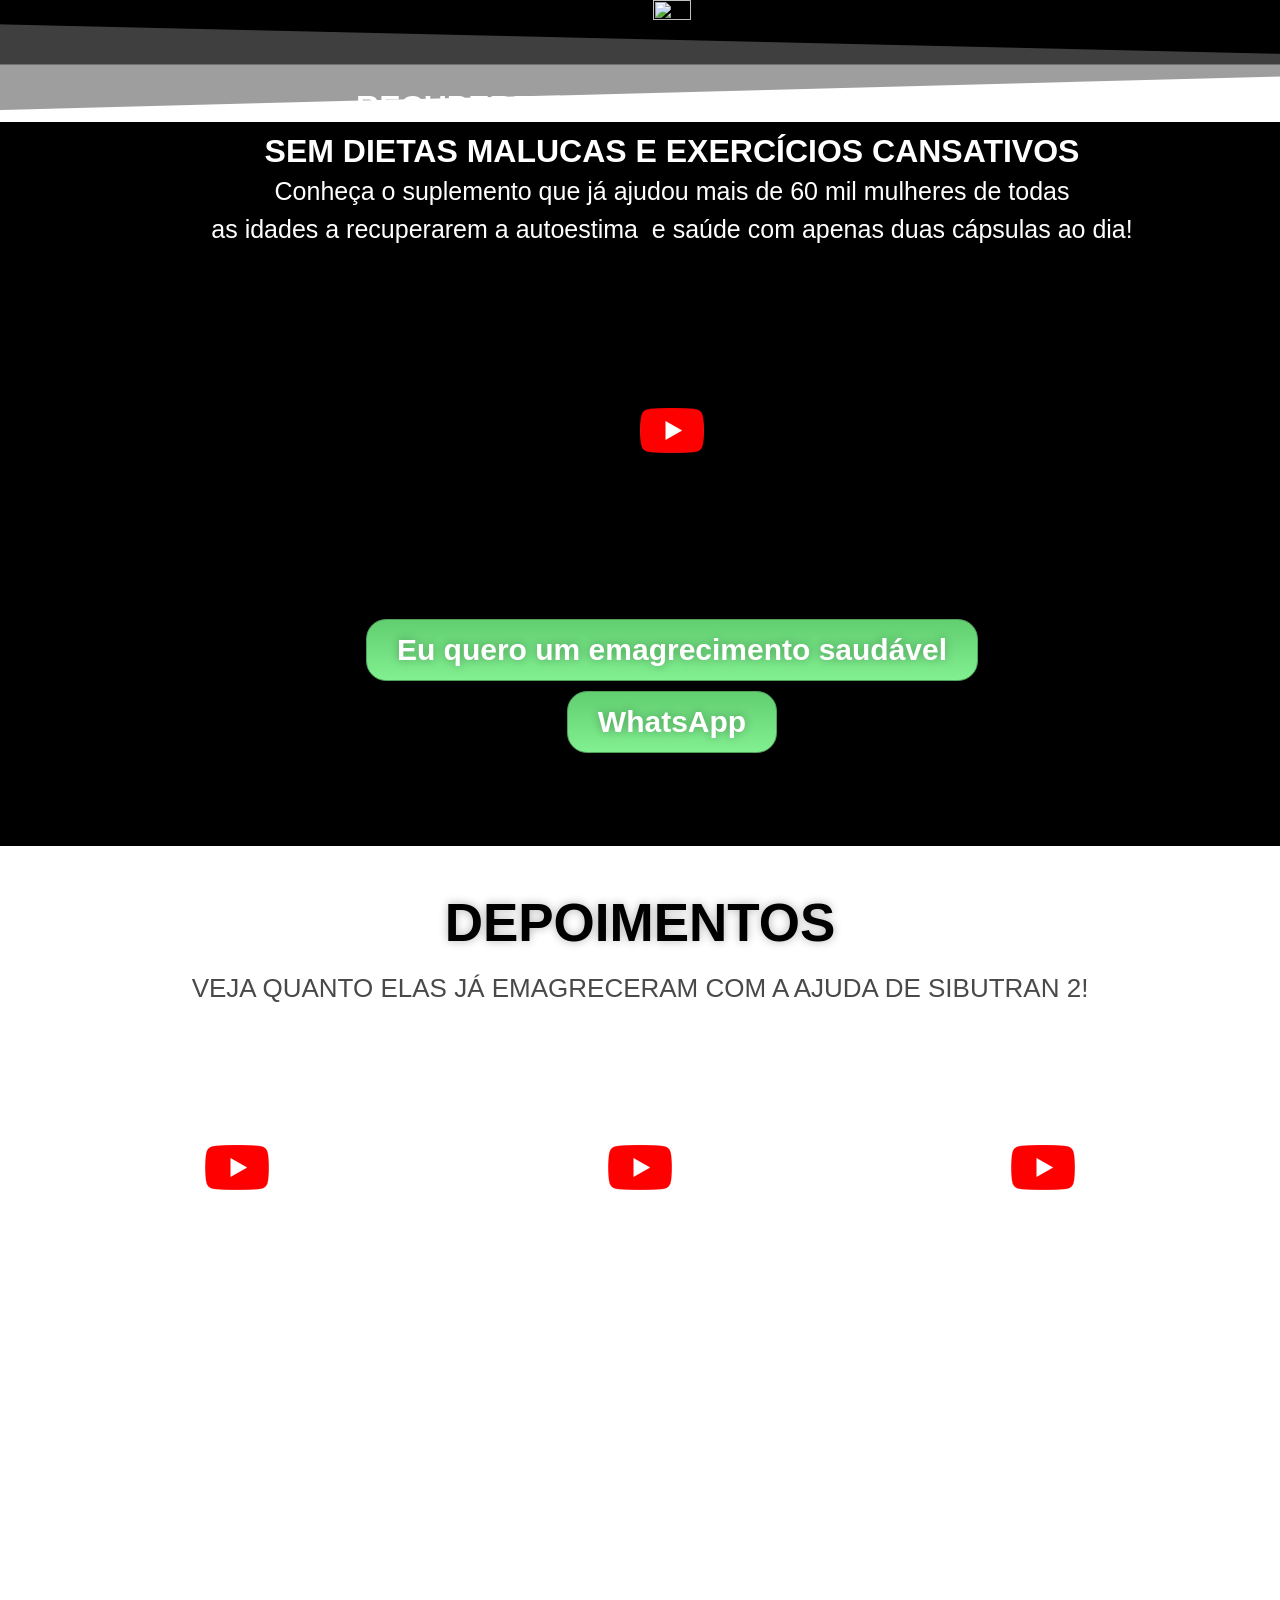
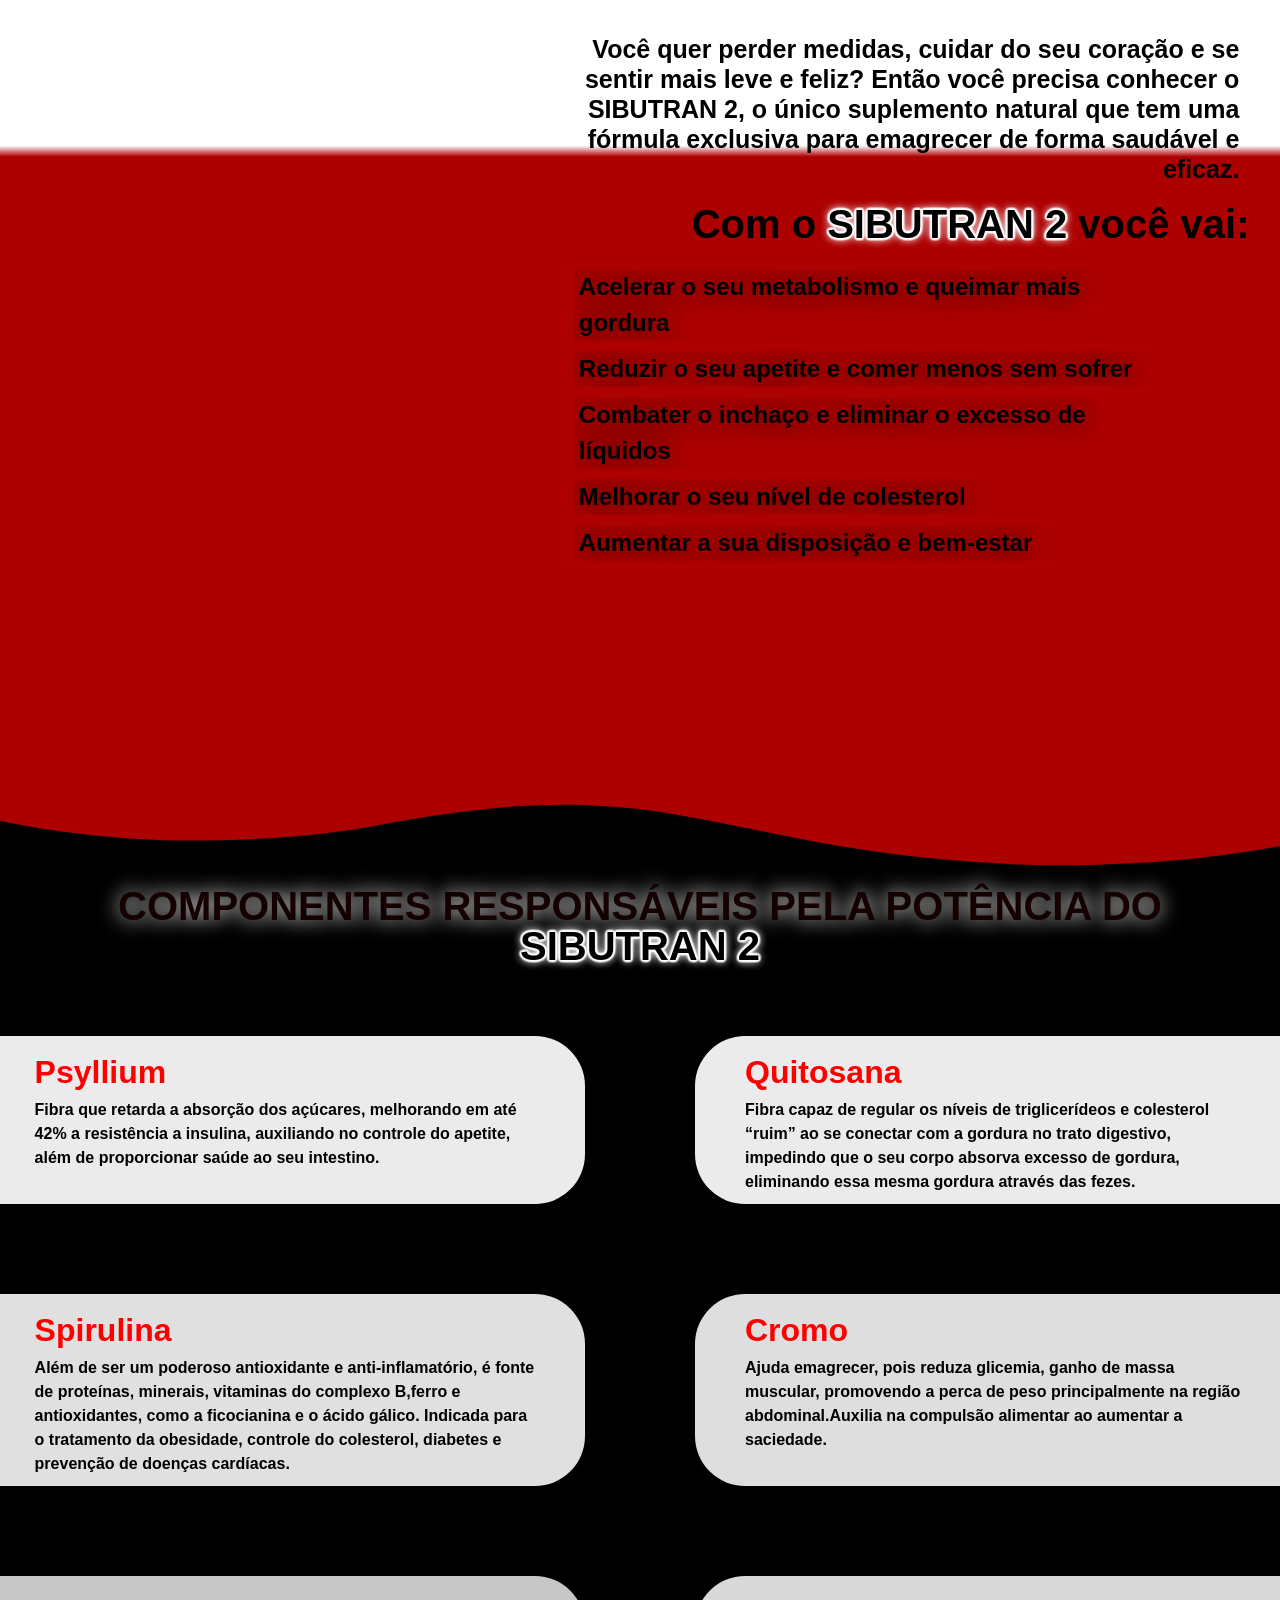
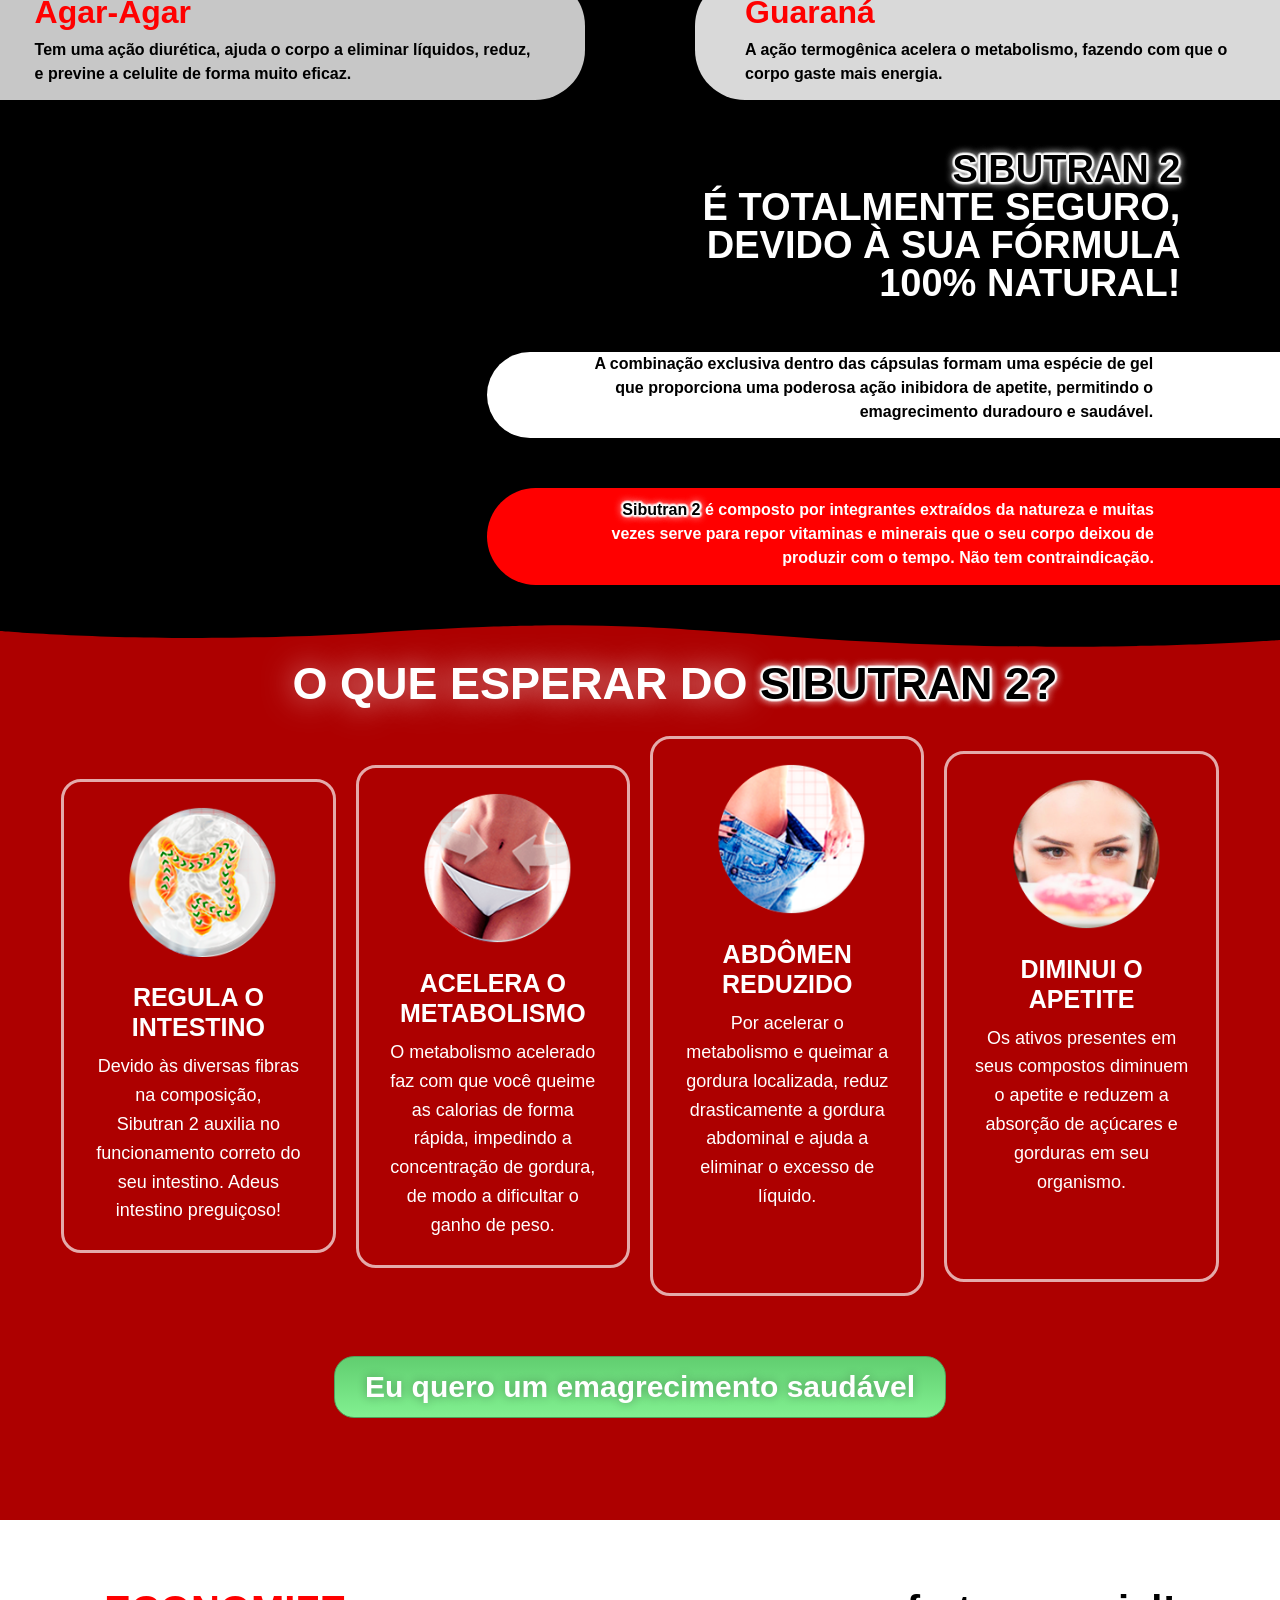
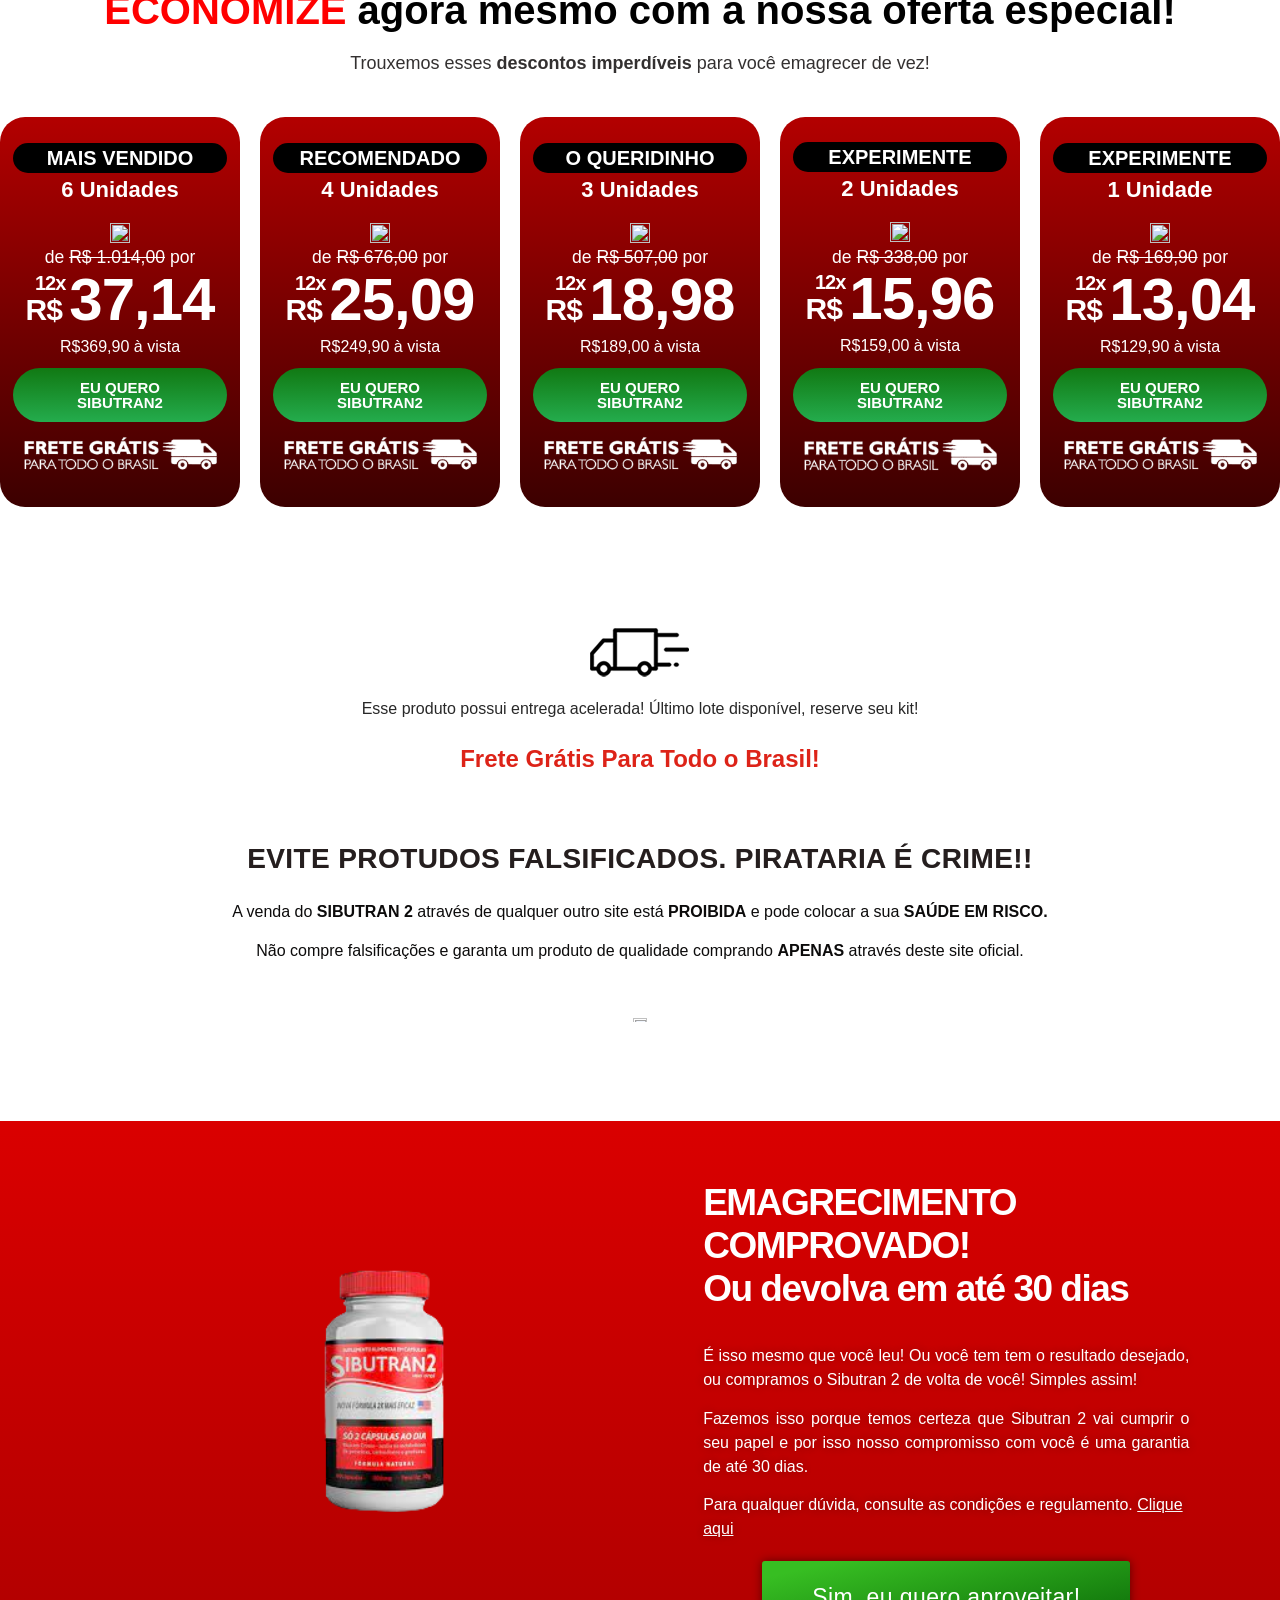
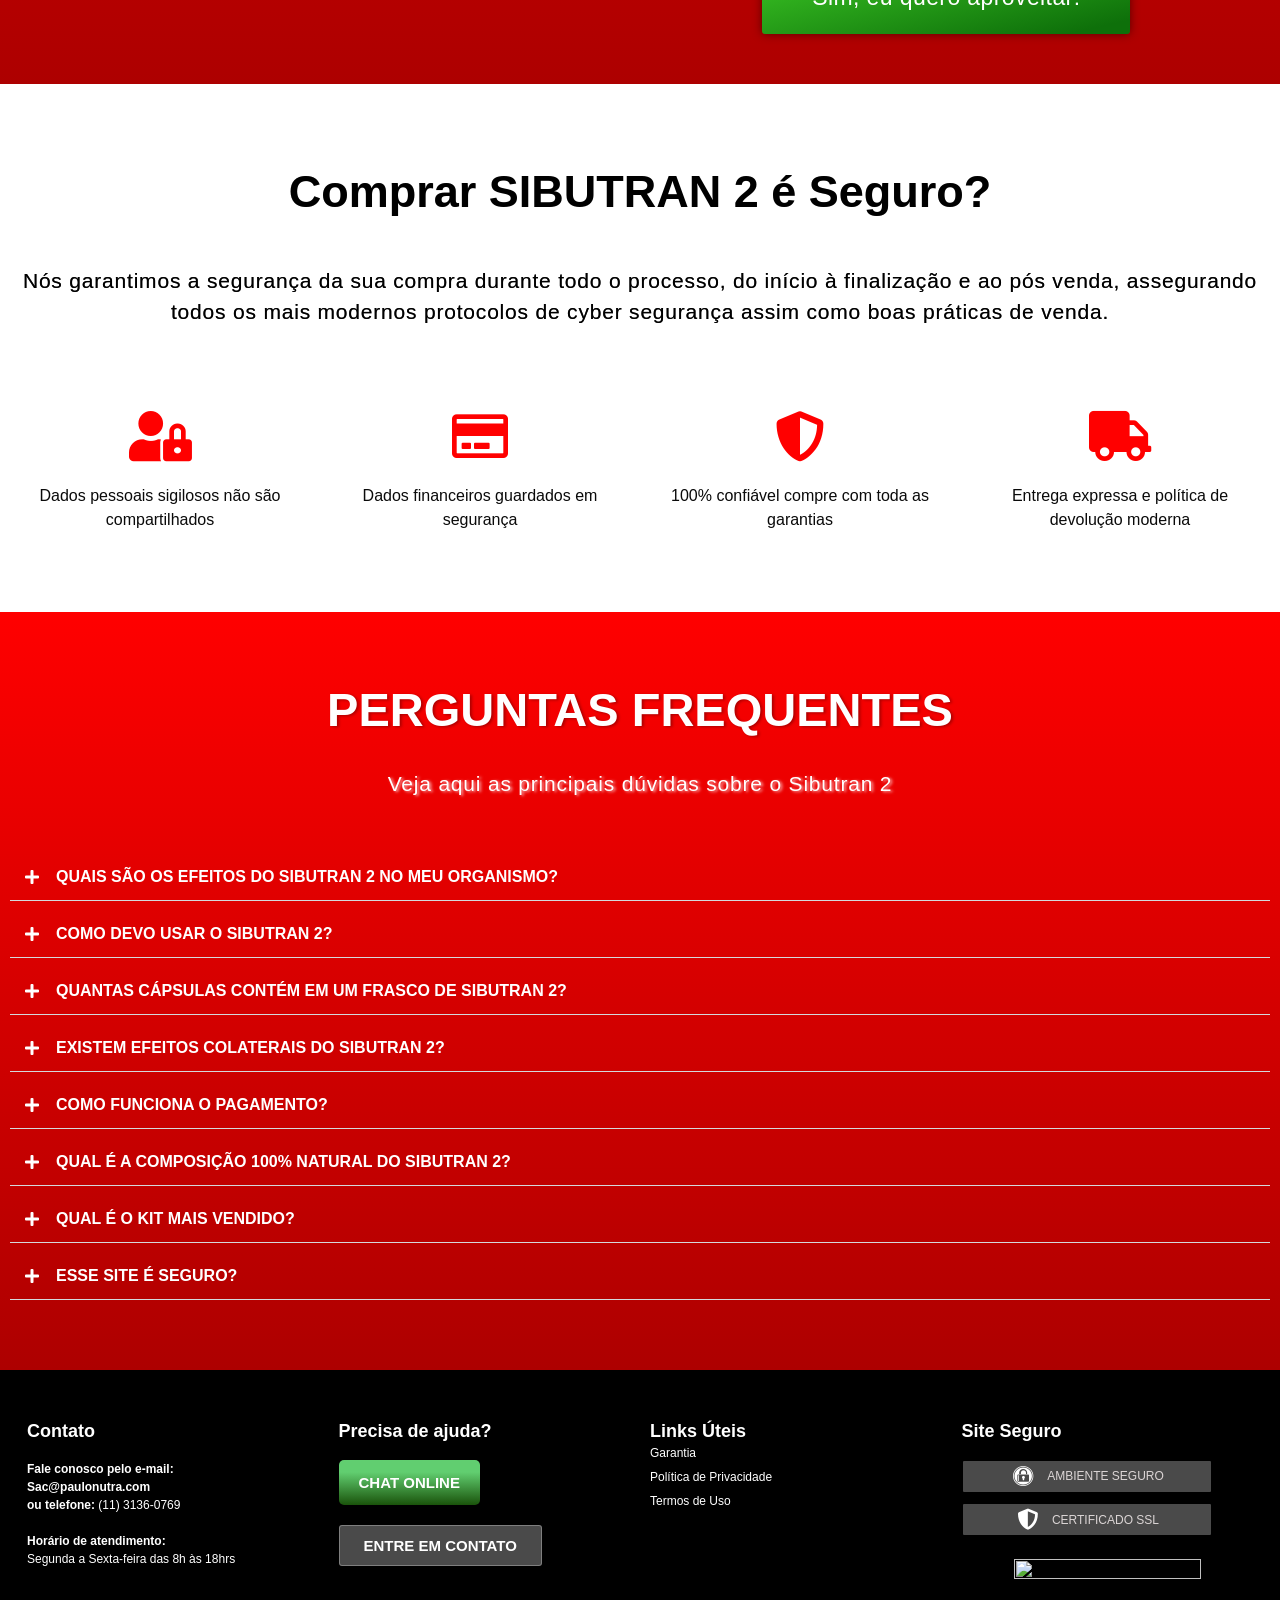
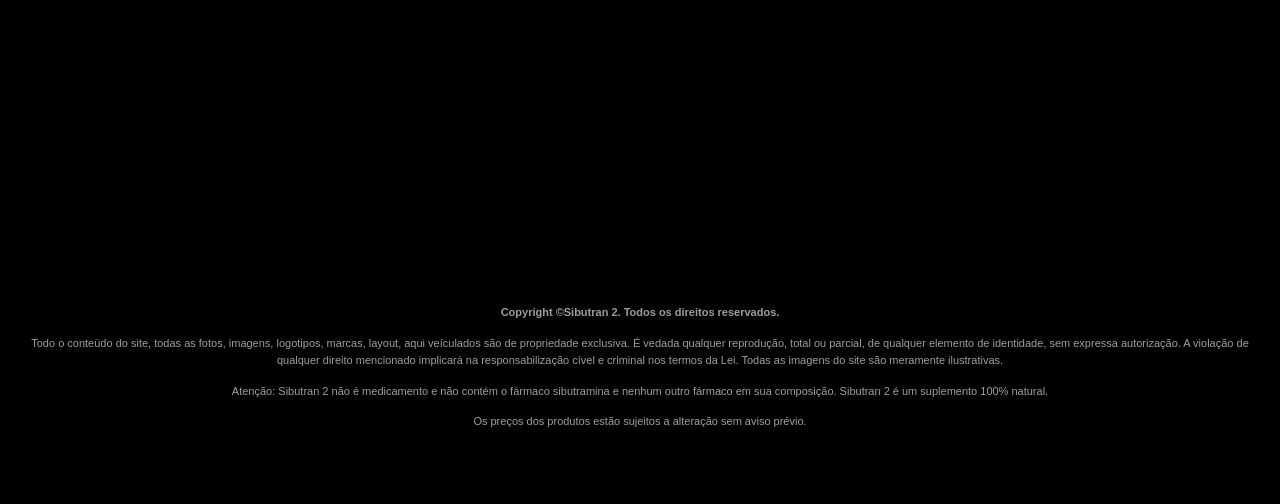
==== commit bf8238f7: "pixel meta na index" ====
--- a/index.html
+++ b/index.html
@@ -8973,6 +8973,27 @@
 			}
 		</style>
 	</noscript>
+
+	<!-- Pixel Meta -->
+	<!-- Meta Pixel Code -->
+	<script>
+		!function (f, b, e, v, n, t, s) {
+			if (f.fbq) return; n = f.fbq = function () {
+				n.callMethod ?
+					n.callMethod.apply(n, arguments) : n.queue.push(arguments)
+			};
+			if (!f._fbq) f._fbq = n; n.push = n; n.loaded = !0; n.version = '2.0';
+			n.queue = []; t = b.createElement(e); t.async = !0;
+			t.src = v; s = b.getElementsByTagName(e)[0];
+			s.parentNode.insertBefore(t, s)
+		}(window, document, 'script',
+			'https://connect.facebook.net/en_US/fbevents.js');
+		fbq('init', '1115219509914720');
+		fbq('track', 'PageView');
+	</script>
+	<noscript><img height="1" width="1" style="display:none"
+			src="https://www.facebook.com/tr?id=1115219509914720&ev=PageView&noscript=1" /></noscript>
+	<!-- End Meta Pixel Code -->
 	<meta name="viewport" content="width=device-width, initial-scale=1.0, viewport-fit=cover" />
 </head>
 
--- a/caps.sibutran2.com.br/wp-content/uploads/elementor/css/post-38435104.css
+++ b/caps.sibutran2.com.br/wp-content/uploads/elementor/css/post-38435104.css
@@ -3471,7 +3471,7 @@
 
 .elementor-3843 .elementor-element.elementor-element-4551717 img {
     max-width: 97%;
-    height: 500px;
+    height: 281px;
 }
 
 .elementor-3843 .elementor-element.elementor-element-4551717>.elementor-widget-container {
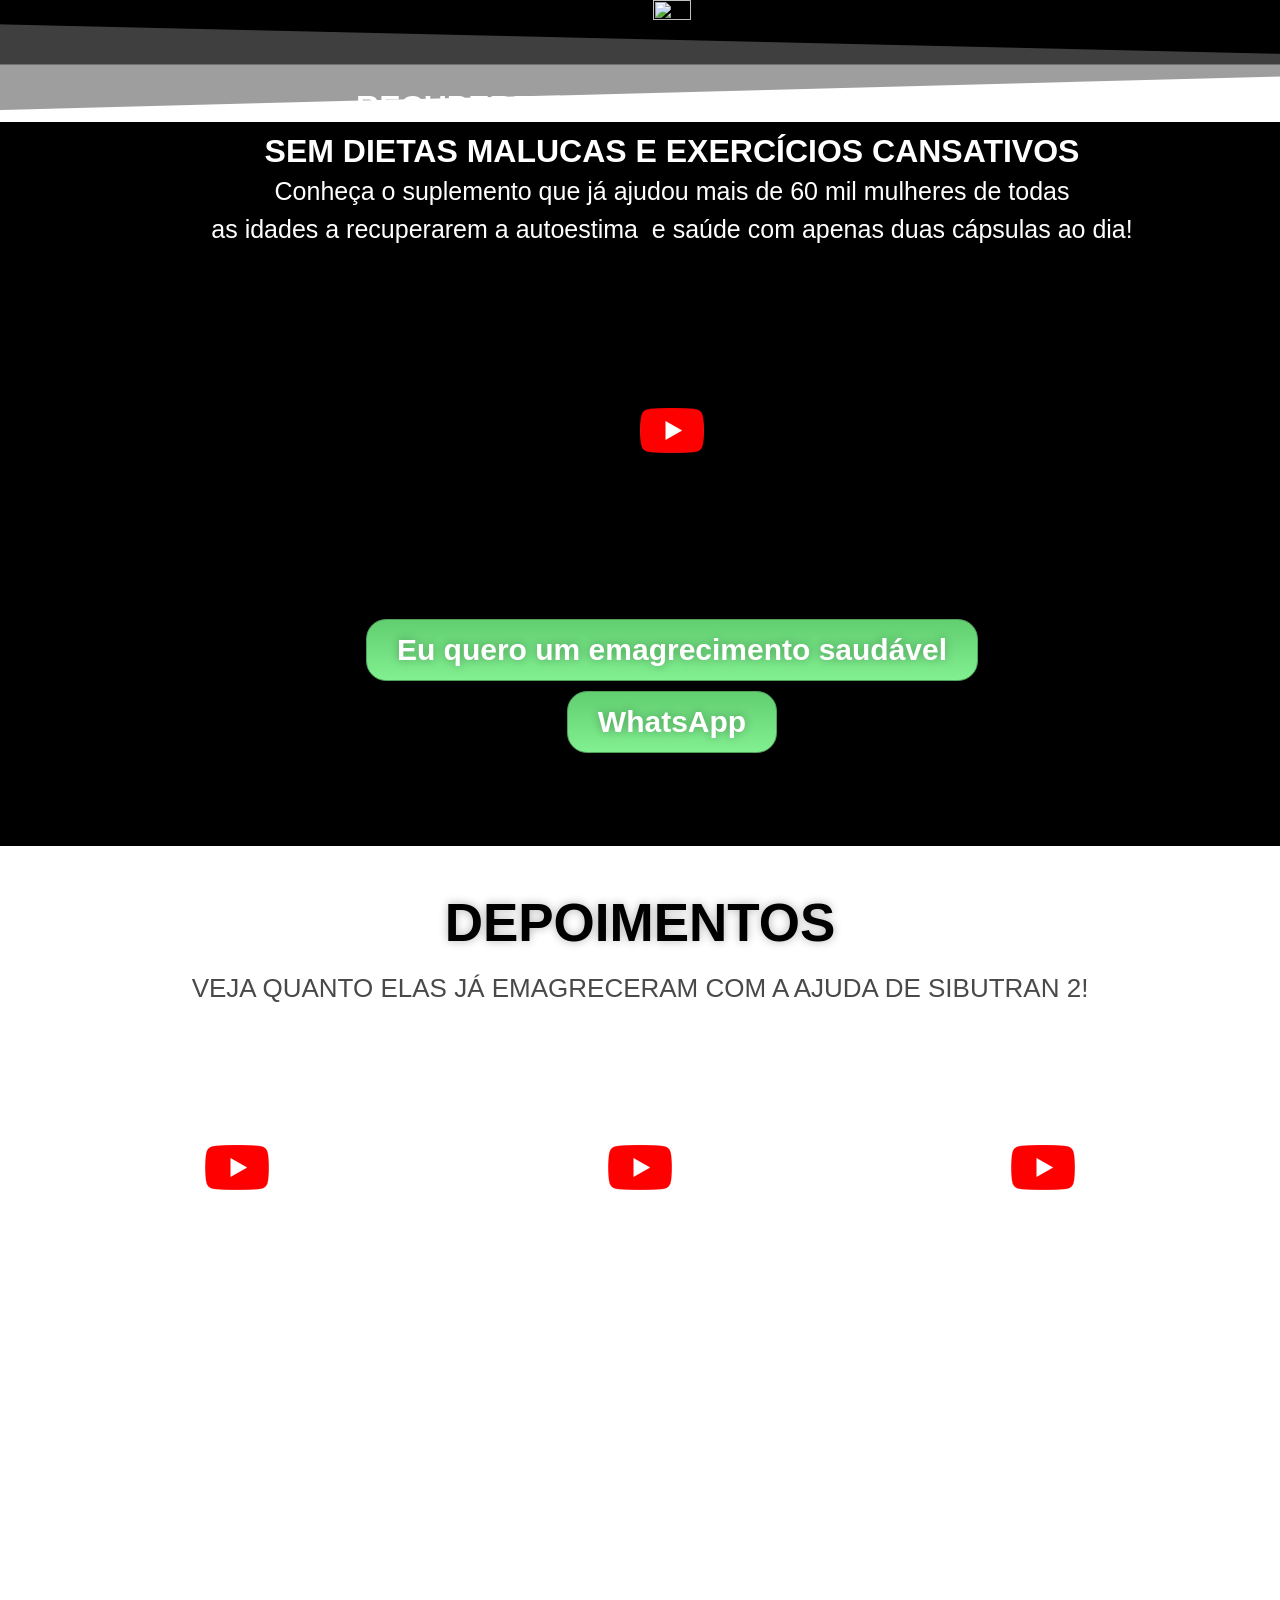
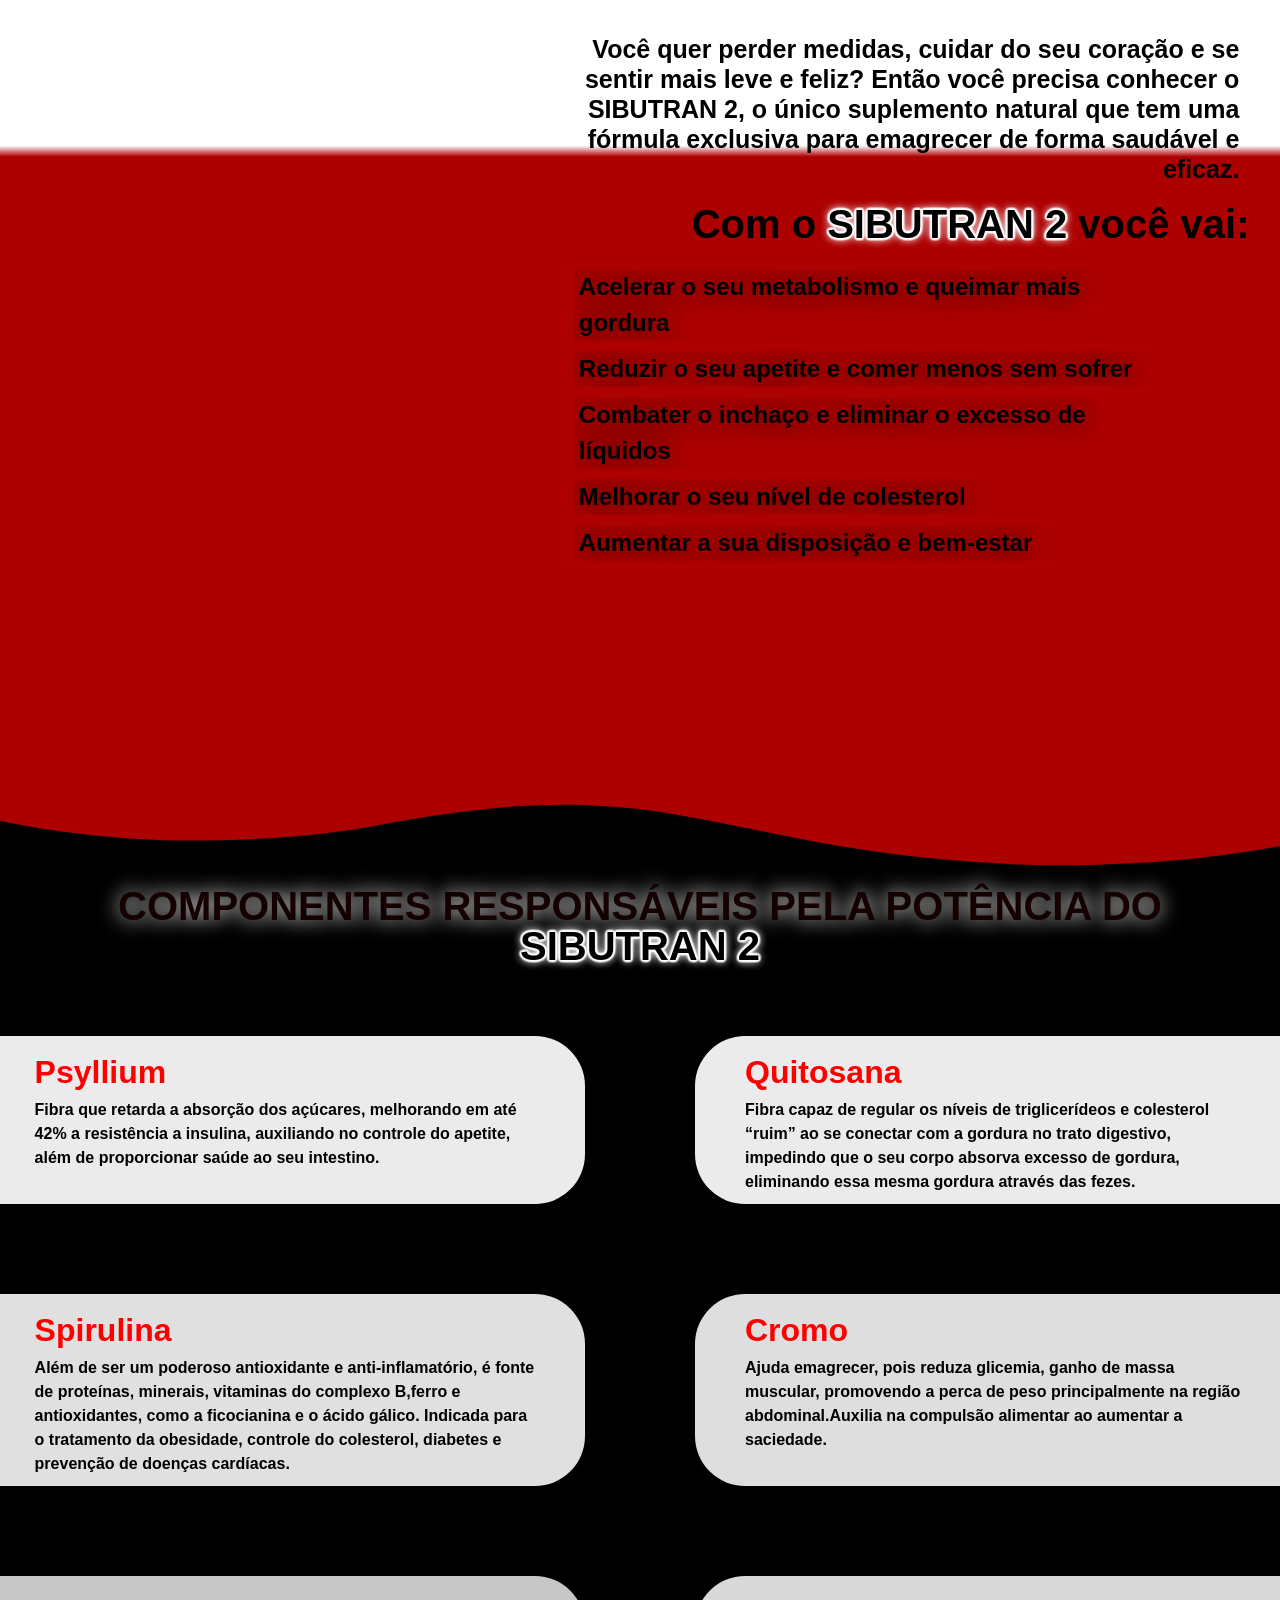
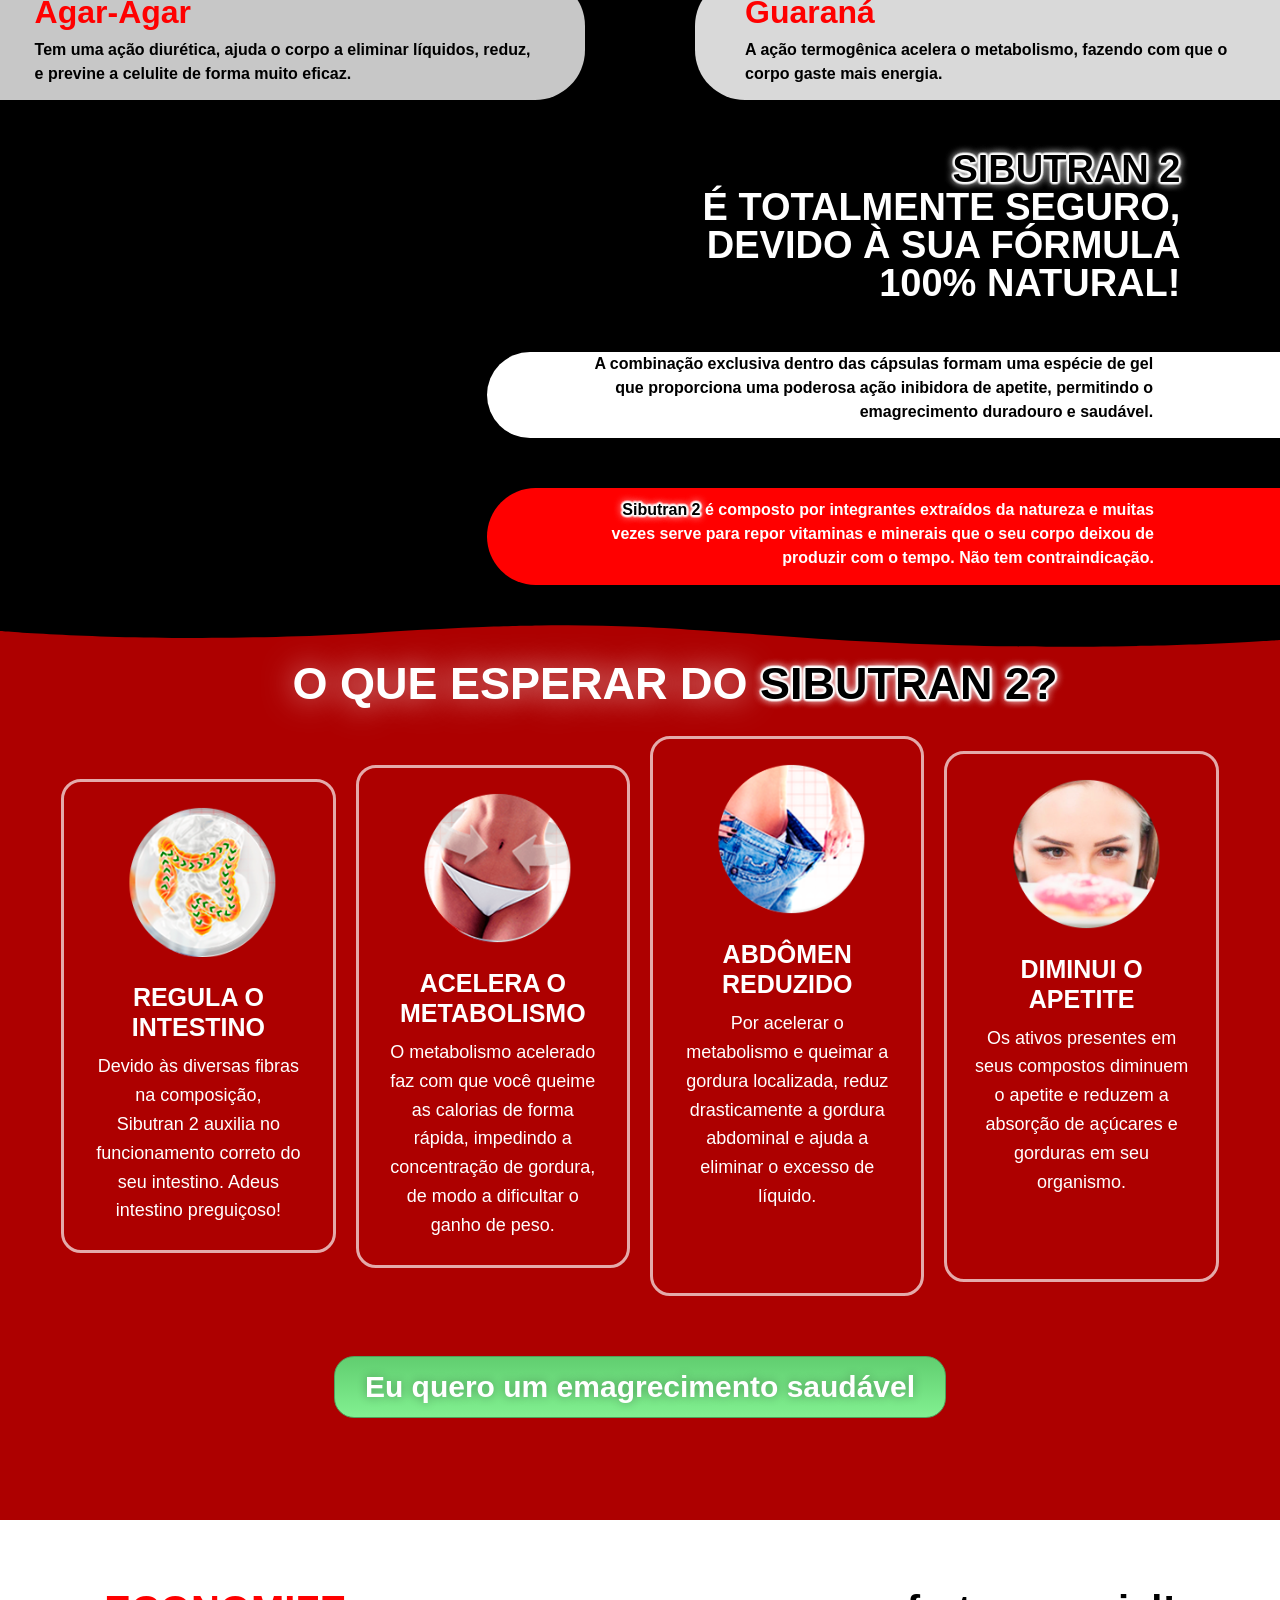
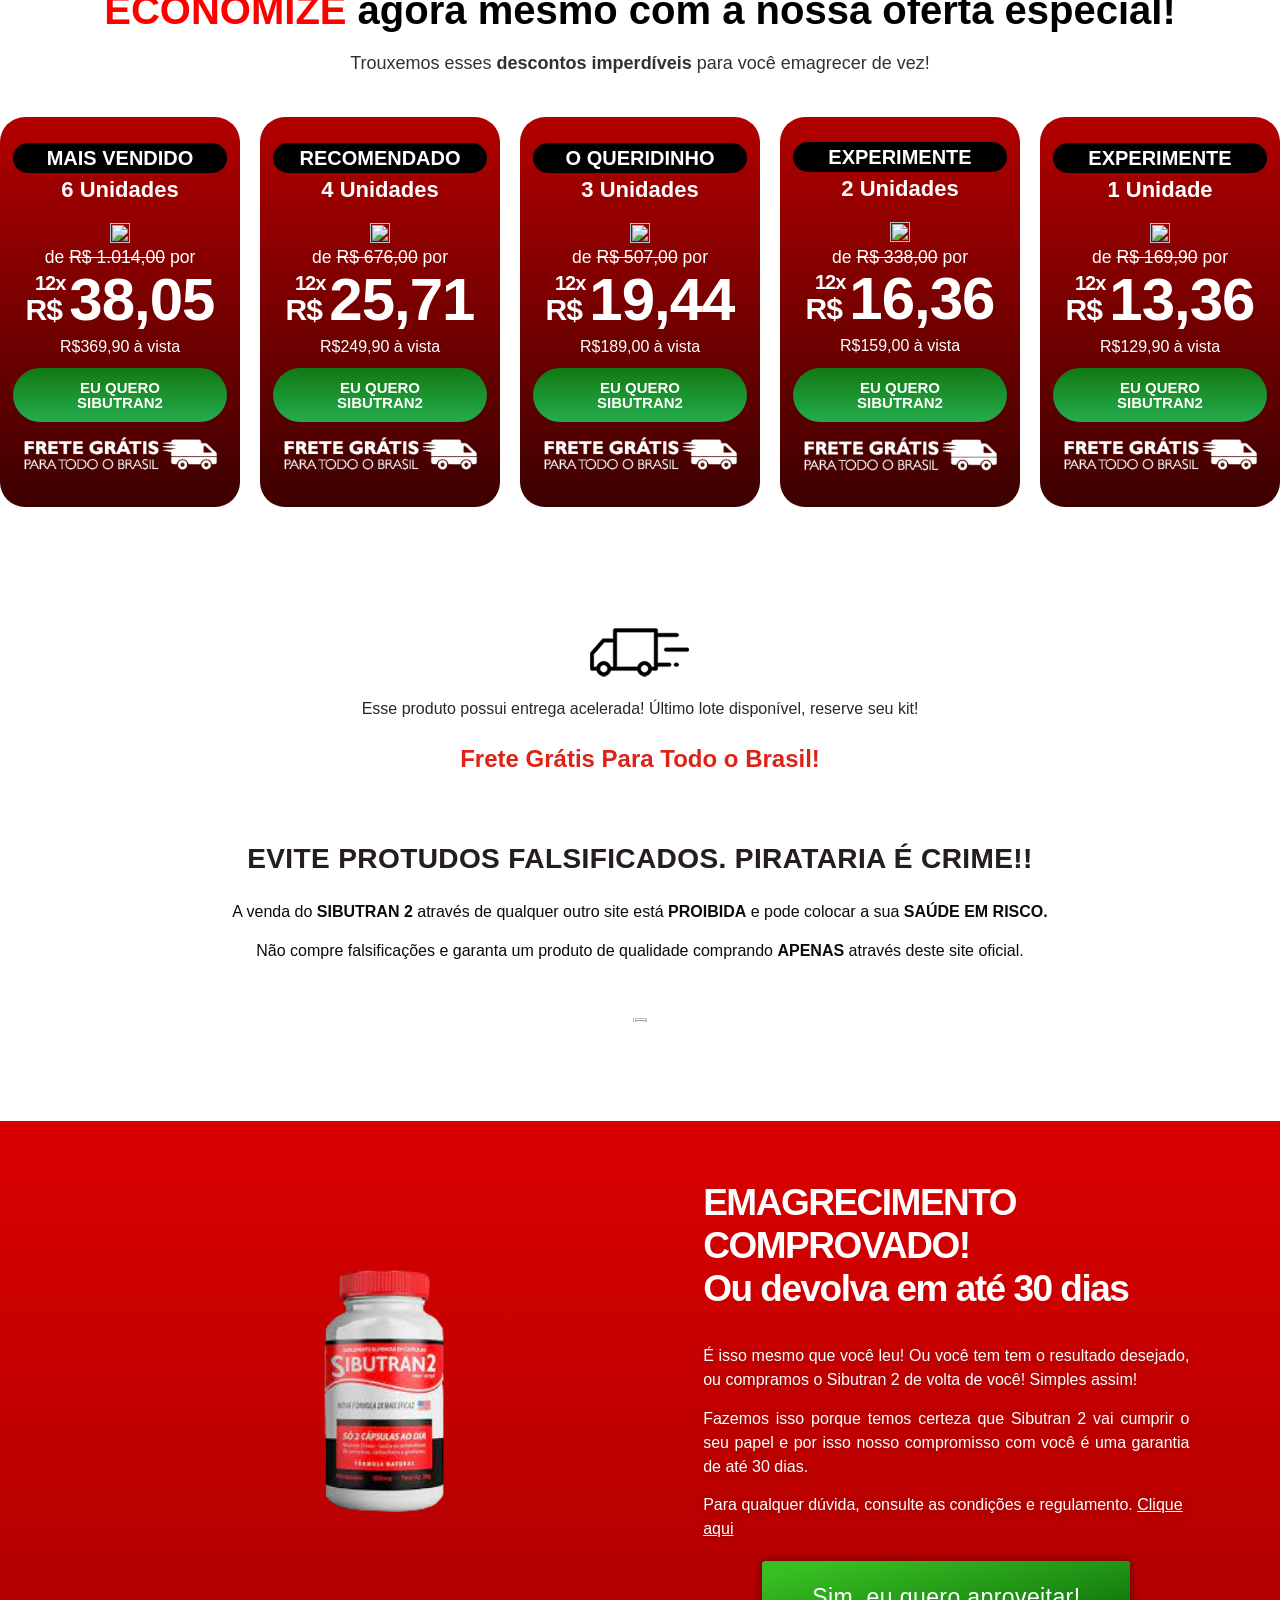
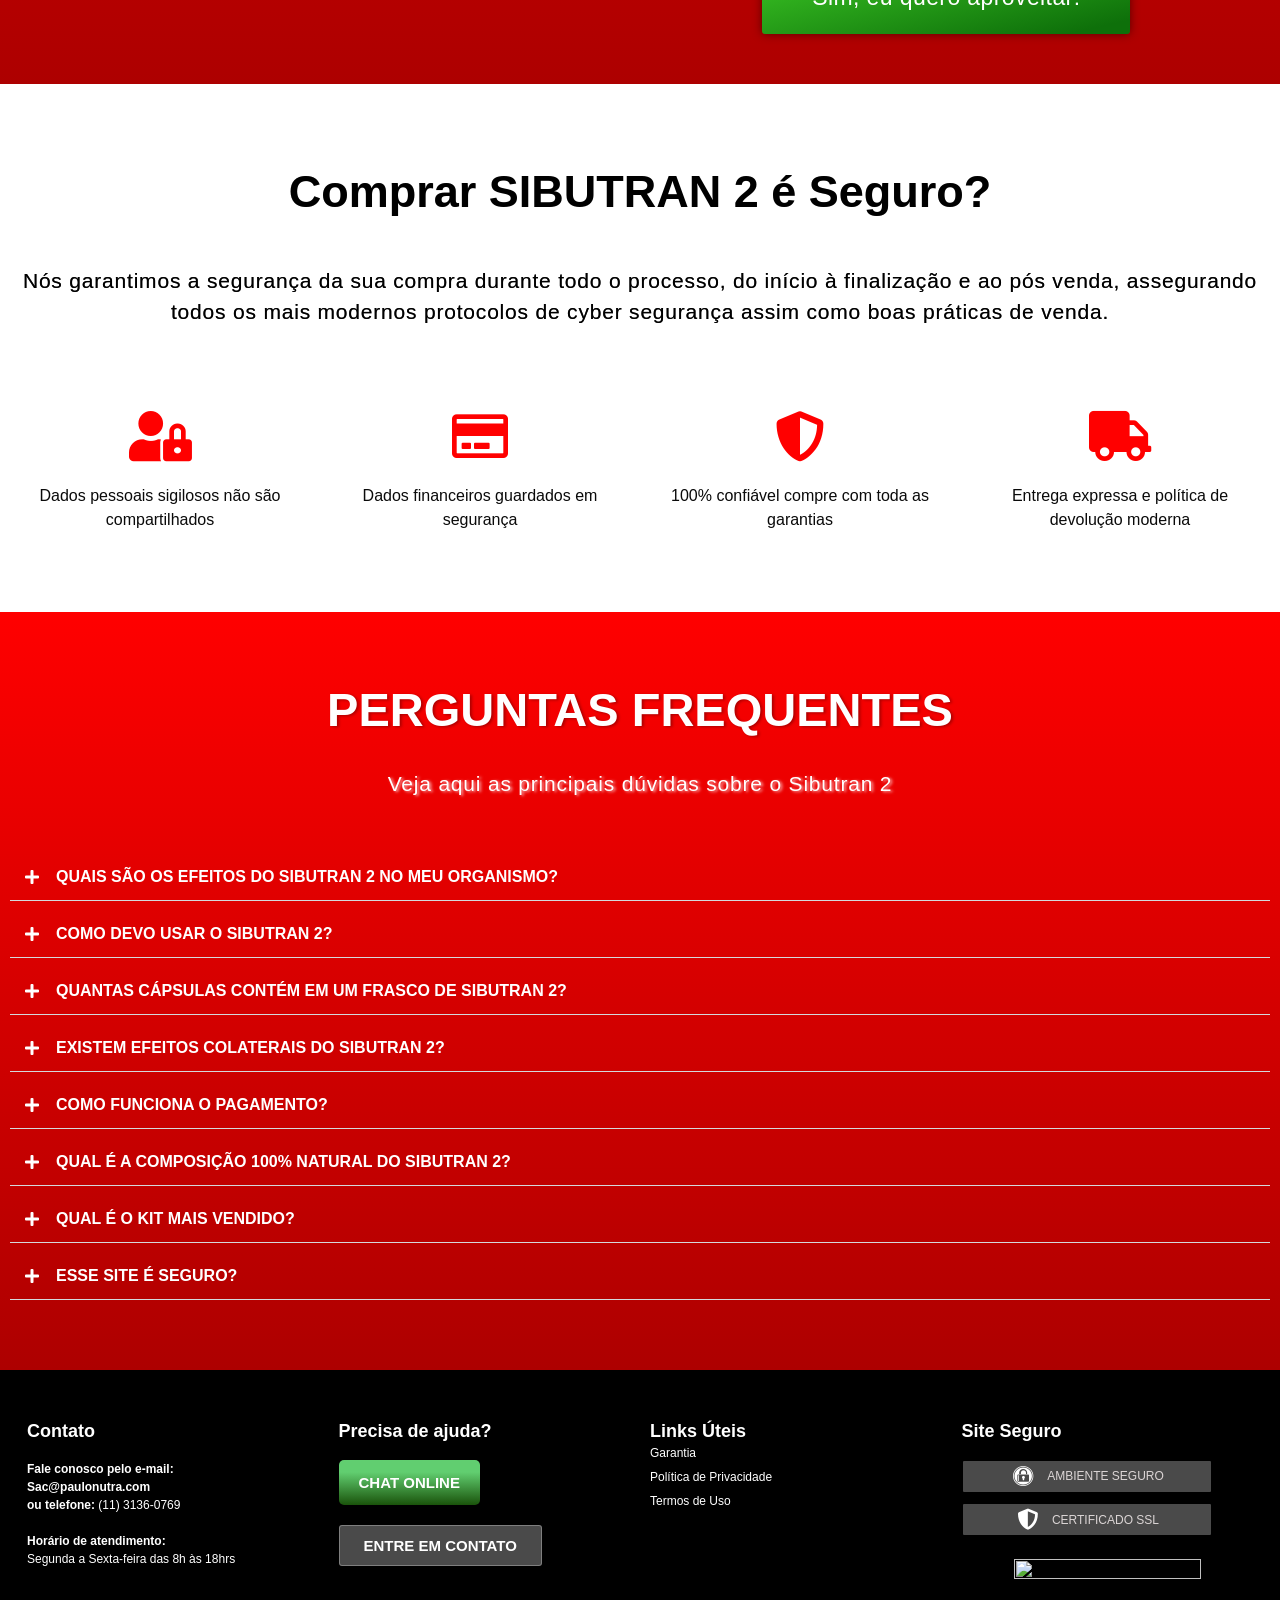
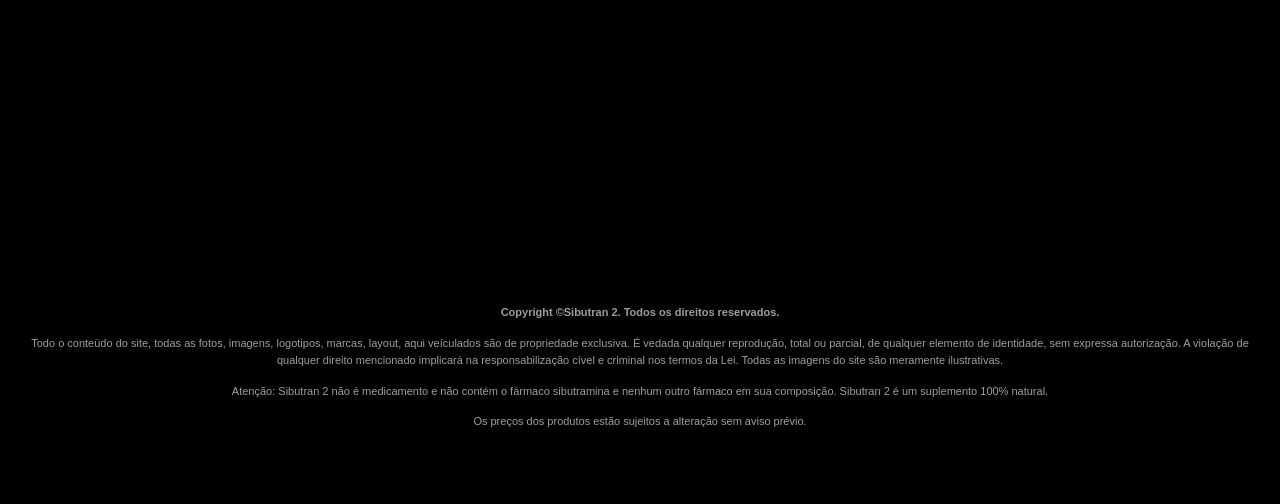
==== commit 96da2672: "correção de links" ====
--- a/index.html
+++ b/index.html
@@ -10429,7 +10429,7 @@
 										class="elementor-element elementor-element-8b524e8 jltma-glass-effect-no elementor-widget elementor-widget-image"
 										data-id="8b524e8" data-element_type="widget" data-widget_type="image.default">
 										<div class="elementor-widget-container">
-											<a href="https://ev.braip.com/checkout/plazwknk/chejvq1l?currency=BRL">
+											<a href="https://ev.braip.com/campanhas/cpa/camzp587o">
 												<img decoding="async" width="384" height="384"
 													src="data:image/svg+xml,%3Csvg%20xmlns='http://www.w3.org/2000/svg'%20viewBox='0%200%20384%20384'%3E%3C/svg%3E"
 													class="attachment-full size-full wp-image-5697" alt=""
@@ -10462,7 +10462,7 @@
 												data-id="d0da30a" data-element_type="widget" data-widget_type="heading.default">
 												<div class="elementor-widget-container">
 													<h2 class="elementor-heading-title elementor-size-default">
-														<span style="font-size: 20px">12x </span><span style="color: transparent !important">37,14
+														<span style="font-size: 20px">12x </span><span style="color: transparent !important">38,05
 														</span>
 													</h2>
 												</div>
@@ -10473,7 +10473,7 @@
 												<div class="elementor-widget-container">
 													<h2 class="elementor-heading-title elementor-size-default">
 														<span style="font-size: 30px"><b> R$</b> </span>
-														37,14
+														38,05
 													</h2>
 												</div>
 											</div>
@@ -10492,7 +10492,7 @@
 										<div class="elementor-widget-container">
 											<div class="elementor-button-wrapper">
 												<a class="elementor-button elementor-button-link elementor-size-sm"
-													href="https://ev.braip.com/ref?pl=plazwknk&ck=chejvq1l&af=afi9edn2j7">
+													href="https://ev.braip.com/campanhas/cpa/camzp587o">
 													<span class="elementor-button-content-wrapper">
 														<span class="elementor-button-text">EU QUERO SIBUTRAN2</span>
 													</span>
@@ -10537,7 +10537,7 @@
 										class="elementor-element elementor-element-051a7ee jltma-glass-effect-no elementor-widget elementor-widget-image"
 										data-id="051a7ee" data-element_type="widget" data-widget_type="image.default">
 										<div class="elementor-widget-container">
-											<a href="https://ev.braip.com/checkout/plak9kp1/chejvq1l?currency=BRL">
+											<a href="https://ev.braip.com/campanhas/cpa/cam26451l">
 												<img decoding="async" width="768" height="768"
 													src="data:image/svg+xml,%3Csvg%20xmlns='http://www.w3.org/2000/svg'%20viewBox='0%200%20768%20768'%3E%3C/svg%3E"
 													class="attachment-full size-full wp-image-5693" alt=""
@@ -10570,7 +10570,7 @@
 												data-id="9565e78" data-element_type="widget" data-widget_type="heading.default">
 												<div class="elementor-widget-container">
 													<h2 class="elementor-heading-title elementor-size-default">
-														<span style="font-size: 20px">12x </span><span style="color: transparent !important">25,00
+														<span style="font-size: 20px">12x </span><span style="color: transparent !important">25,71
 														</span>
 													</h2>
 												</div>
@@ -10581,7 +10581,7 @@
 												<div class="elementor-widget-container">
 													<h2 class="elementor-heading-title elementor-size-default">
 														<span style="font-size: 30px"><b> R$</b> </span>
-														25,09
+														25,71
 													</h2>
 												</div>
 											</div>
@@ -10600,7 +10600,7 @@
 										<div class="elementor-widget-container">
 											<div class="elementor-button-wrapper">
 												<a class="elementor-button elementor-button-link elementor-size-sm"
-													href="https://ev.braip.com/ref?pl=plak9kp1&ck=chejvq1l&af=afi9edn2j7">
+													href="https://ev.braip.com/campanhas/cpa/cam26451l">
 													<span class="elementor-button-content-wrapper">
 														<span class="elementor-button-text">EU QUERO SIBUTRAN2</span>
 													</span>
@@ -10645,7 +10645,7 @@
 										class="elementor-element elementor-element-159e5da jltma-glass-effect-no elementor-widget elementor-widget-image"
 										data-id="159e5da" data-element_type="widget" data-widget_type="image.default">
 										<div class="elementor-widget-container">
-											<a href="https://ev.braip.com/checkout/plajjv44/chejvq1l?currency=BRL">
+											<a href="https://ev.braip.com/campanhas/cpa/camo24dg8">
 												<img decoding="async" width="384" height="384"
 													src="data:image/svg+xml,%3Csvg%20xmlns='http://www.w3.org/2000/svg'%20viewBox='0%200%20384%20384'%3E%3C/svg%3E"
 													class="attachment-full size-full wp-image-5696" alt=""
@@ -10678,7 +10678,7 @@
 												data-id="7483cd3" data-element_type="widget" data-widget_type="heading.default">
 												<div class="elementor-widget-container">
 													<h2 class="elementor-heading-title elementor-size-default">
-														<span style="font-size: 20px">12x </span><span style="color: transparent !important">18,98
+														<span style="font-size: 20px">12x </span><span style="color: transparent !important">19,44
 														</span>
 													</h2>
 												</div>
@@ -10689,7 +10689,7 @@
 												<div class="elementor-widget-container">
 													<h2 class="elementor-heading-title elementor-size-default">
 														<span style="font-size: 30px"><b> R$</b> </span>
-														18,98
+														19,44
 													</h2>
 												</div>
 											</div>
@@ -10708,7 +10708,7 @@
 										<div class="elementor-widget-container">
 											<div class="elementor-button-wrapper">
 												<a class="elementor-button elementor-button-link elementor-size-sm"
-													href="https://ev.braip.com/ref?pl=plajjv44&ck=chejvq1l&af=afi9edn2j7">
+													href="https://ev.braip.com/campanhas/cpa/camo24dg8">
 													<span class="elementor-button-content-wrapper">
 														<span class="elementor-button-text">EU QUERO SIBUTRAN2</span>
 													</span>
@@ -10753,7 +10753,7 @@
 										class="elementor-element elementor-element-be21615 jltma-glass-effect-no elementor-widget elementor-widget-image"
 										data-id="be21615" data-element_type="widget" data-widget_type="image.default">
 										<div class="elementor-widget-container">
-											<a href="https://ev.braip.com/checkout/plaqz8dv/chejvq1l?currency=BRL">
+											<a href="https://ev.braip.com/campanhas/cpa/cam4vgllm">
 												<img decoding="async" width="768" height="768"
 													src="data:image/svg+xml,%3Csvg%20xmlns='http://www.w3.org/2000/svg'%20viewBox='0%200%20768%20768'%3E%3C/svg%3E"
 													class="attachment-full size-full wp-image-5694" alt=""
@@ -10786,7 +10786,7 @@
 												data-id="80f9e34" data-element_type="widget" data-widget_type="heading.default">
 												<div class="elementor-widget-container">
 													<h2 class="elementor-heading-title elementor-size-default">
-														<span style="font-size: 20px">12x </span><span style="color: transparent !important">15,96
+														<span style="font-size: 20px">12x </span><span style="color: transparent !important">16,36
 														</span>
 													</h2>
 												</div>
@@ -10797,7 +10797,7 @@
 												<div class="elementor-widget-container">
 													<h2 class="elementor-heading-title elementor-size-default">
 														<span style="font-size: 30px"><b> R$</b> </span>
-														15,96
+														16,36
 													</h2>
 												</div>
 											</div>
@@ -10816,7 +10816,7 @@
 										<div class="elementor-widget-container">
 											<div class="elementor-button-wrapper">
 												<a class="elementor-button elementor-button-link elementor-size-sm"
-													href="https://ev.braip.com/ref?pl=plaqz8dv&ck=chejvq1l&af=afi9edn2j7">
+													href="https://ev.braip.com/campanhas/cpa/cam4vgllm">
 													<span class="elementor-button-content-wrapper">
 														<span class="elementor-button-text">EU QUERO SIBUTRAN2</span>
 													</span>
@@ -10861,7 +10861,7 @@
 										class="elementor-element elementor-element-8481802 jltma-glass-effect-no elementor-widget elementor-widget-image"
 										data-id="8481802" data-element_type="widget" data-widget_type="image.default">
 										<div class="elementor-widget-container">
-											<a href="https://ev.braip.com/checkout/pla6qyk1/chejvq1l?currency=BRL">
+											<a href="https://ev.braip.com/campanhas/cpa/camk4y11j">
 												<img decoding="async" width="768" height="768"
 													src="data:image/svg+xml,%3Csvg%20xmlns='http://www.w3.org/2000/svg'%20viewBox='0%200%20768%20768'%3E%3C/svg%3E"
 													class="attachment-full size-full wp-image-5695" alt=""
@@ -10894,7 +10894,7 @@
 												data-id="56c7f57" data-element_type="widget" data-widget_type="heading.default">
 												<div class="elementor-widget-container">
 													<h2 class="elementor-heading-title elementor-size-default">
-														<span style="font-size: 20px">12x </span><span style="color: transparent !important">12,04
+														<span style="font-size: 20px">12x </span><span style="color: transparent !important">13,36
 														</span>
 													</h2>
 												</div>
@@ -10905,7 +10905,7 @@
 												<div class="elementor-widget-container">
 													<h2 class="elementor-heading-title elementor-size-default">
 														<span style="font-size: 30px"><b> R$</b> </span>
-														13,04
+														13,36
 													</h2>
 												</div>
 											</div>
@@ -10924,7 +10924,7 @@
 										<div class="elementor-widget-container">
 											<div class="elementor-button-wrapper">
 												<a class="elementor-button elementor-button-link elementor-size-sm"
-													href="https://ev.braip.com/ref?pl=pla6qyk1&ck=chejvq1l&af=afi9edn2j7">
+													href="https://ev.braip.com/campanhas/cpa/camk4y11j">
 													<span class="elementor-button-content-wrapper">
 														<span class="elementor-button-text">EU QUERO SIBUTRAN2</span>
 													</span>
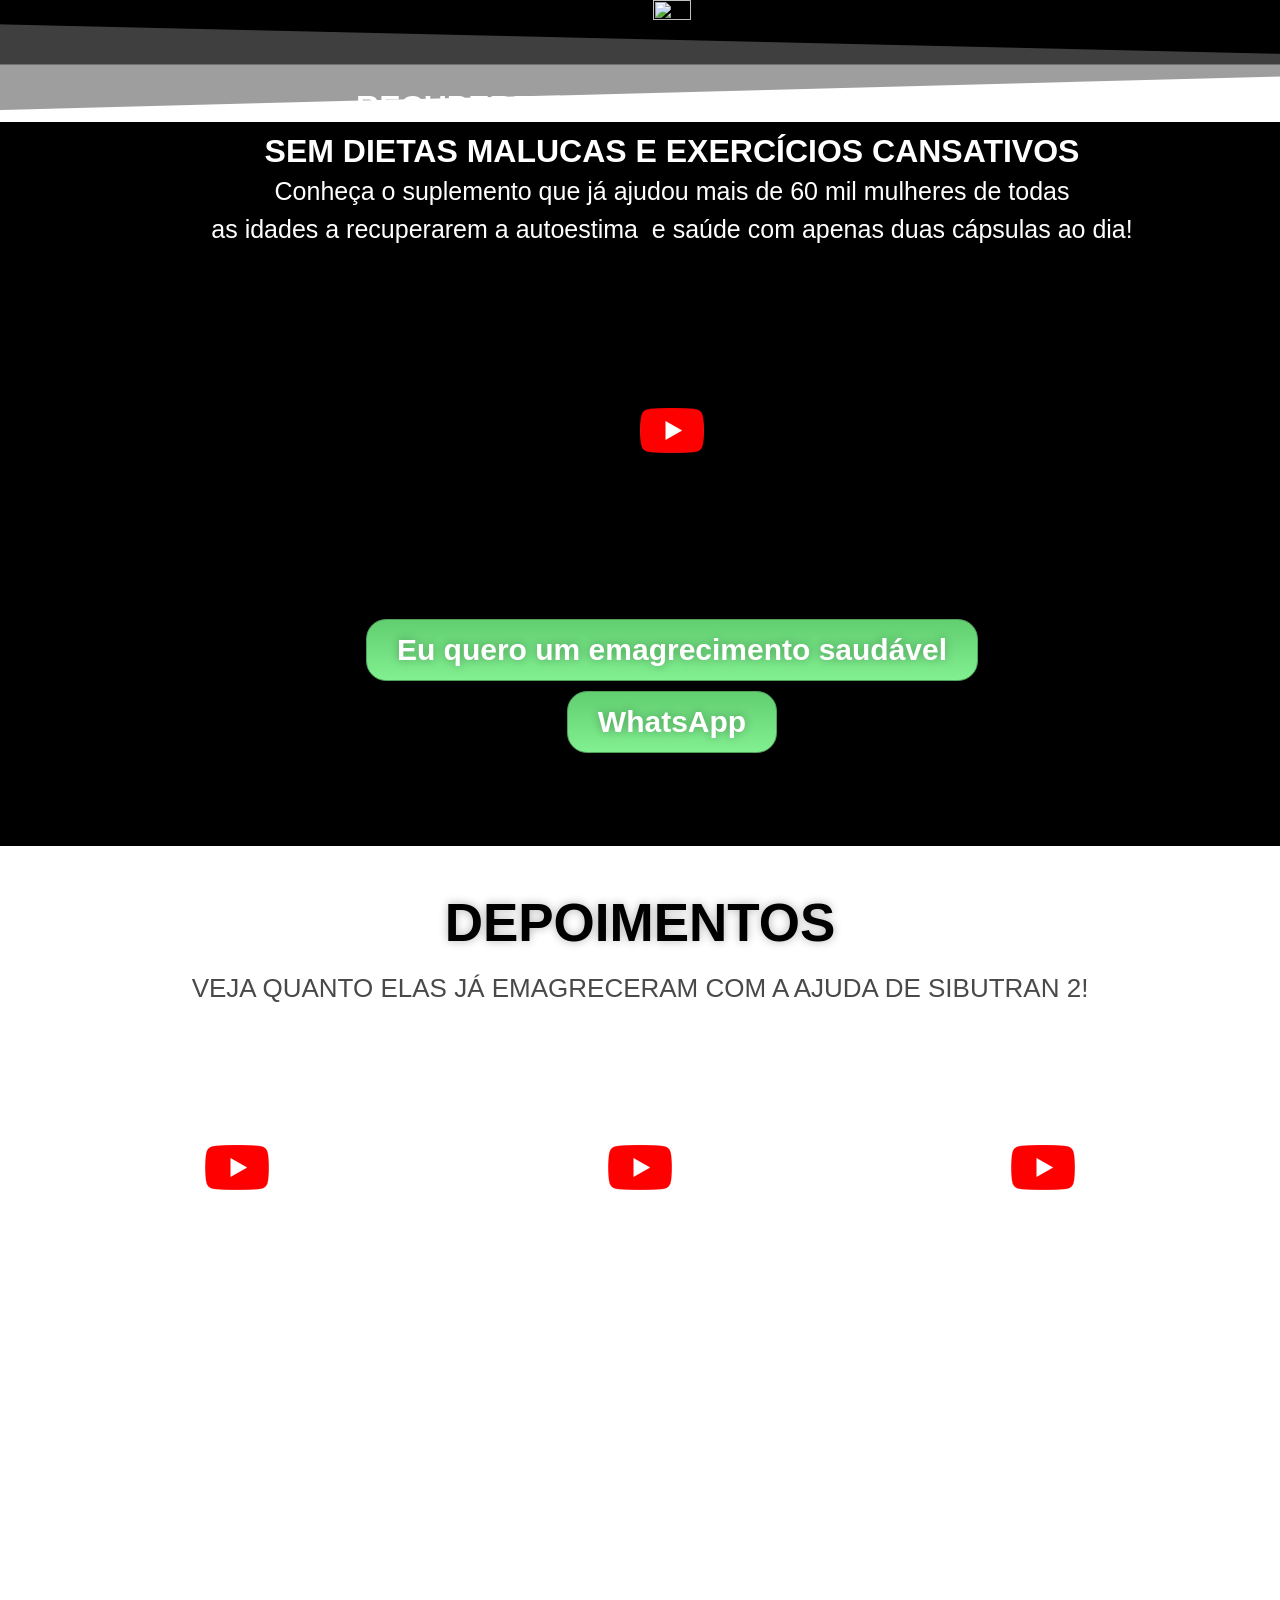
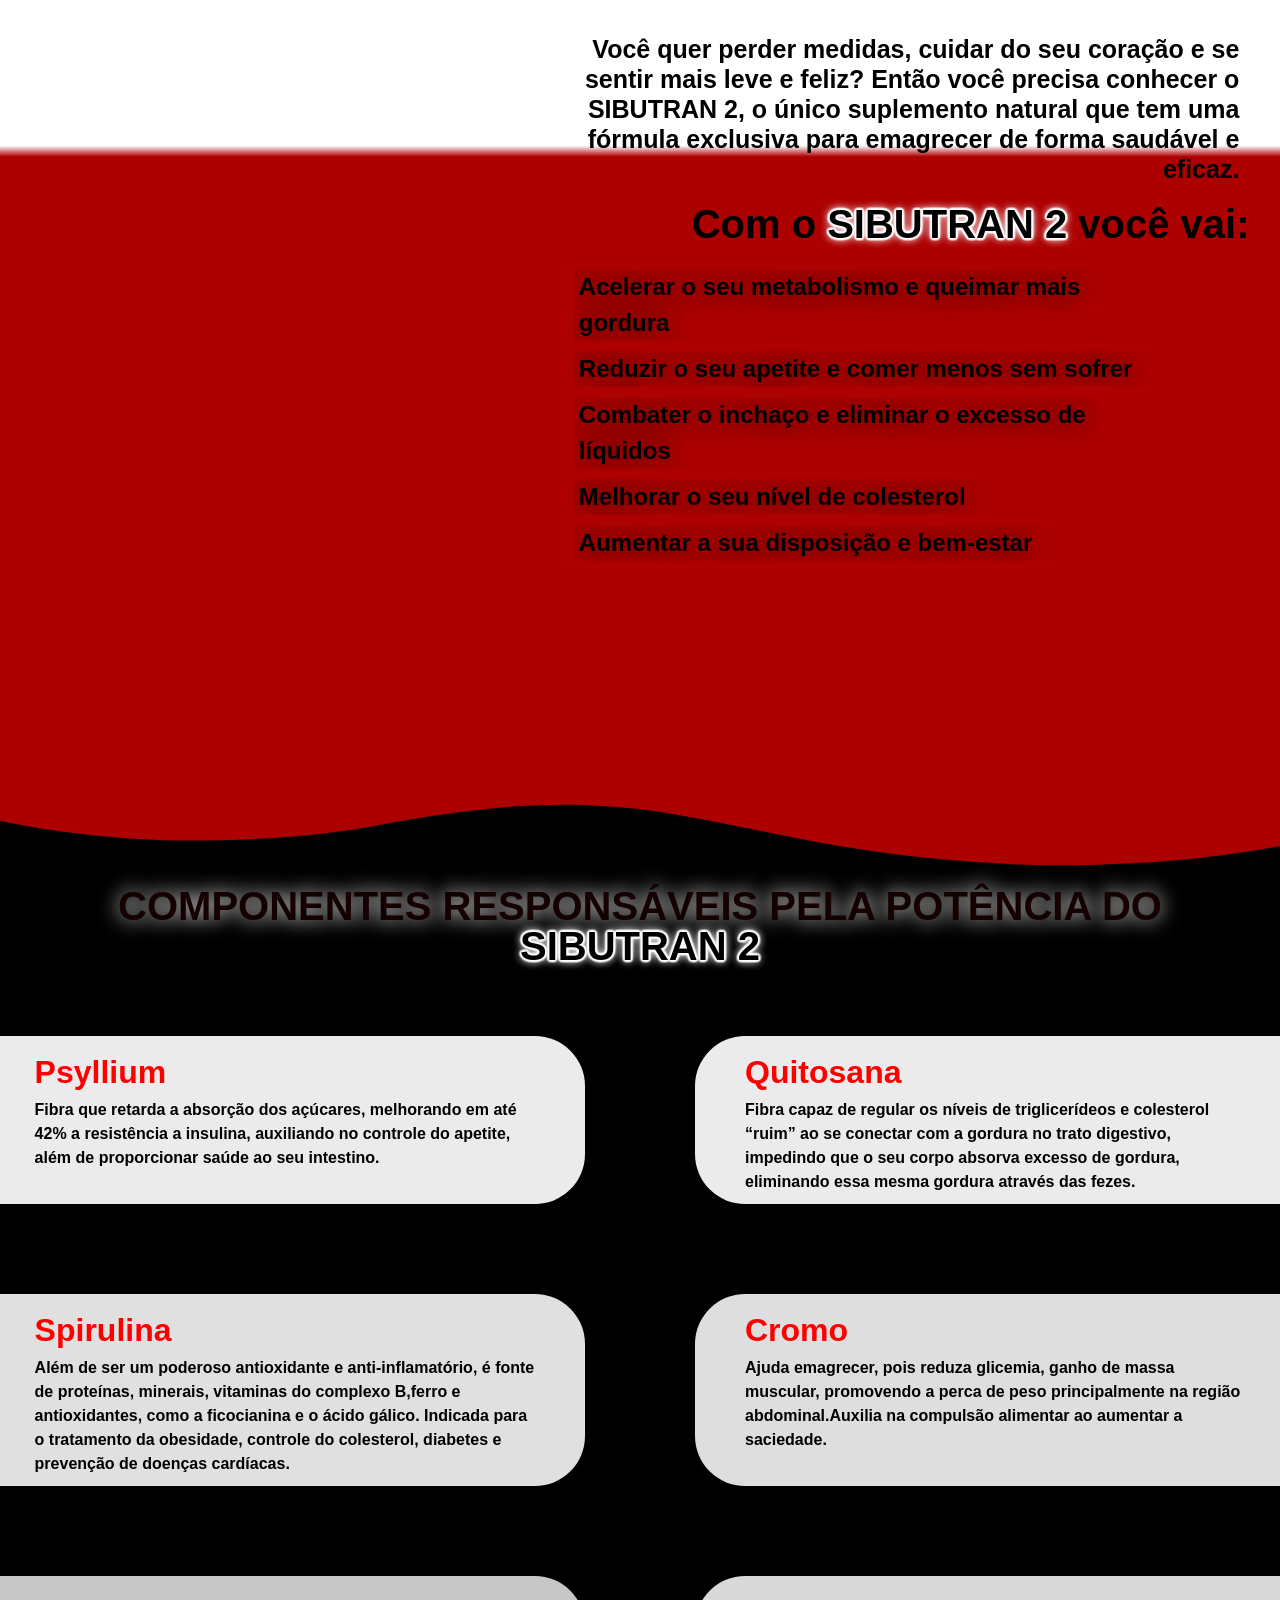
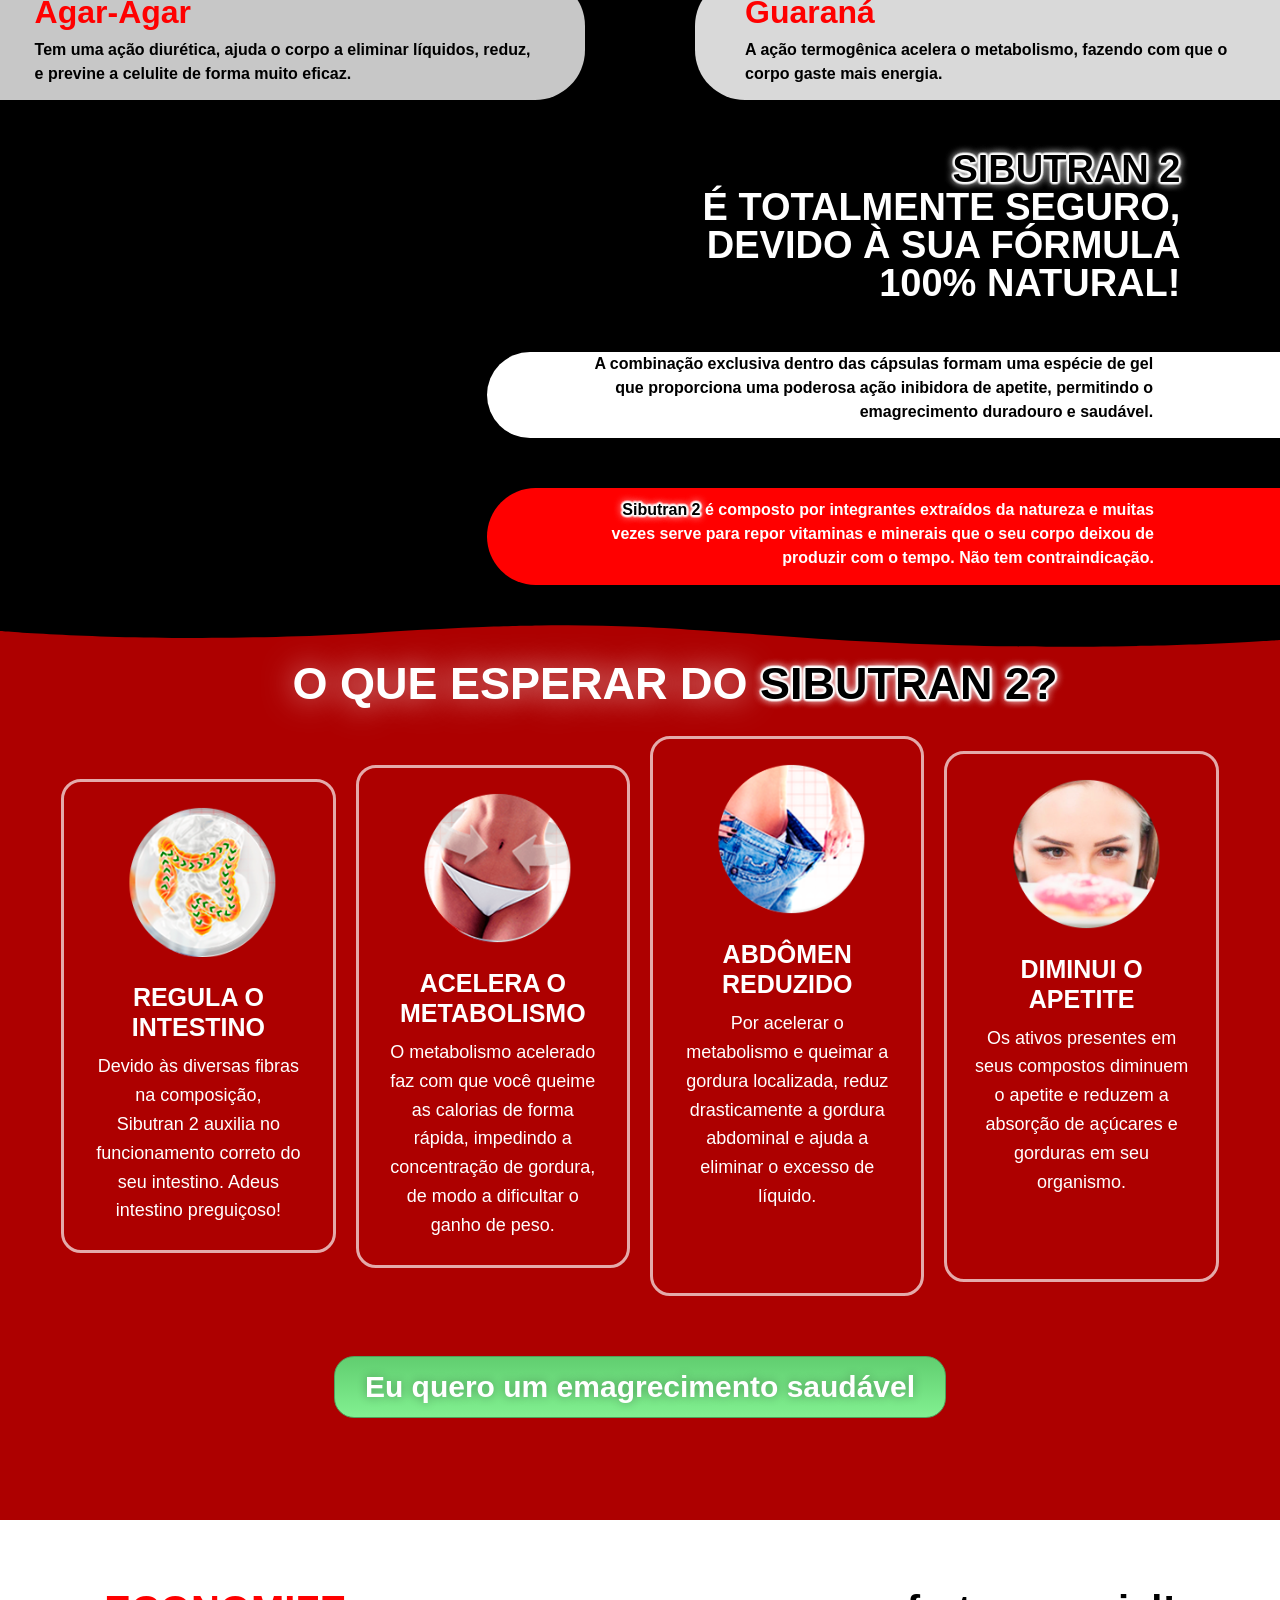
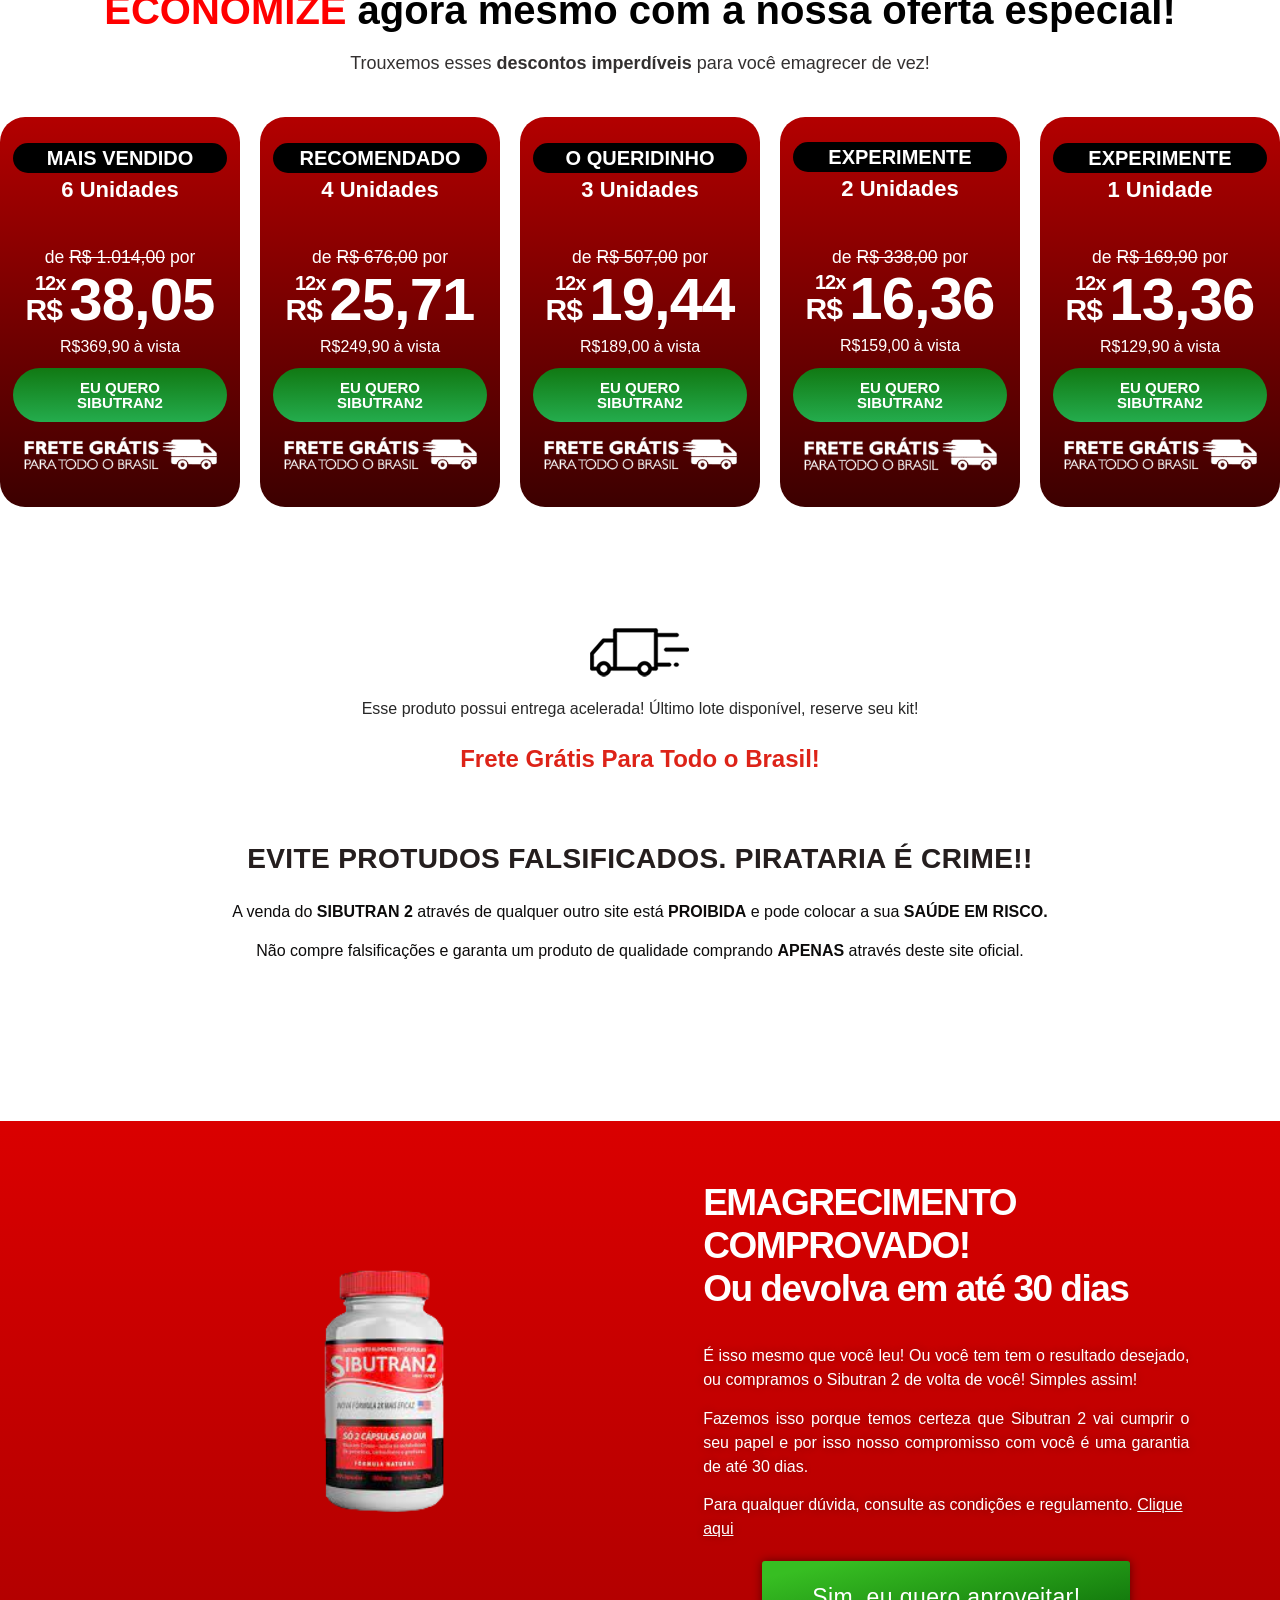
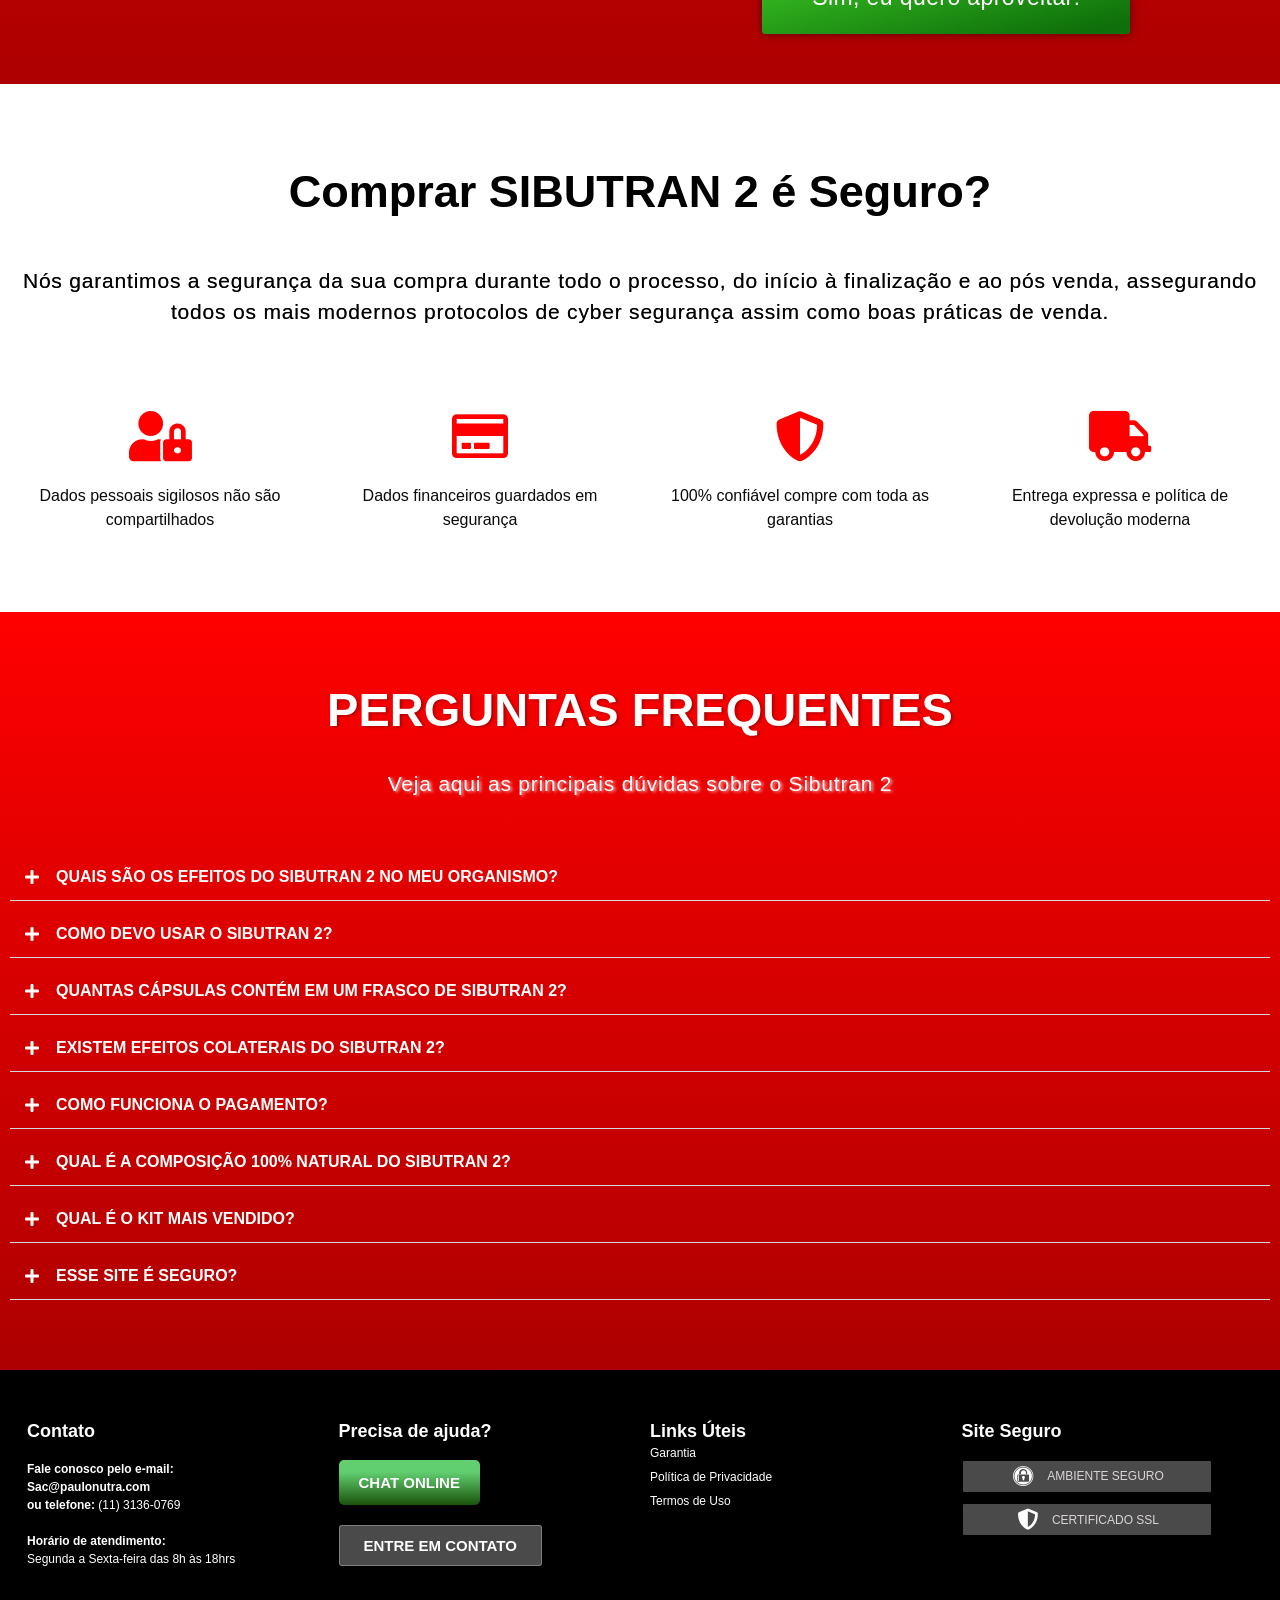
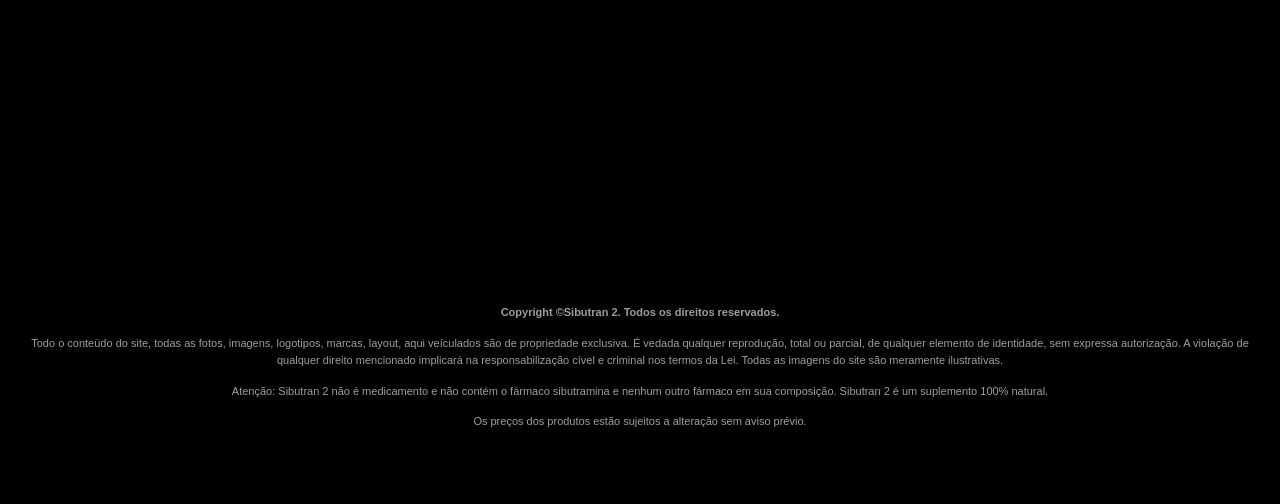
==== commit 732e771f: "add booster braip" ====
--- a/index.html
+++ b/index.html
@@ -11012,7 +11012,7 @@
 							class="elementor-element elementor-element-9dfc0c4 elementor-hidden-desktop elementor-hidden-tablet jltma-glass-effect-no elementor-widget elementor-widget-image"
 							data-id="9dfc0c4" data-element_type="widget" data-widget_type="image.default">
 							<div class="elementor-widget-container">
-								<a href="#comprar">
+								<a href="#kit">
 									<img decoding="async" width="300" height="77"
 										src="data:image/svg+xml,%3Csvg%20xmlns='http://www.w3.org/2000/svg'%20viewBox='0%200%20300%2077'%3E%3C/svg%3E"
 										class="attachment-medium size-medium wp-image-2647" alt=""
@@ -11061,7 +11061,7 @@
 							class="elementor-element elementor-element-cdf84c0 elementor-hidden-mobile jltma-glass-effect-no elementor-widget elementor-widget-image"
 							data-id="cdf84c0" data-element_type="widget" data-widget_type="image.default">
 							<div class="elementor-widget-container">
-								<a href="#comprar">
+								<a href="#kit">
 									<img decoding="async" width="768" height="196"
 										src="data:image/svg+xml,%3Csvg%20xmlns='http://www.w3.org/2000/svg'%20viewBox='0%200%20768%20196'%3E%3C/svg%3E"
 										class="attachment-medium_large size-medium_large wp-image-2647" alt=""
@@ -11123,7 +11123,7 @@
 							class="elementor-element elementor-element-e6fe707 elementor-hidden-desktop elementor-hidden-tablet jltma-glass-effect-no elementor-widget elementor-widget-image"
 							data-id="e6fe707" data-element_type="widget" data-widget_type="image.default">
 							<div class="elementor-widget-container">
-								<a href="#comprar">
+								<a href="#kit">
 									<img decoding="async"
 										src="data:image/svg+xml,%3Csvg%20xmlns='http://www.w3.org/2000/svg'%20viewBox='0%200%200%200'%3E%3C/svg%3E"
 										title="" alt="" data-lazy-src="https://caps.sibutran2.com.br/monetizze" /><noscript><img
@@ -11406,13 +11406,13 @@
 									data-pmdelayedstyle="caps.sibutran2.com.br/wp-content/plugins/elementor/assets/css/widget-icon-box.min.css" />
 								<div class="elementor-icon-box-wrapper">
 									<div class="elementor-icon-box-icon">
-										<a href="#comprar" class="elementor-icon elementor-animation-" tabindex="-1">
+										<a href="#kit" class="elementor-icon elementor-animation-" tabindex="-1">
 											<i aria-hidden="true" class="fas fa-user-lock"></i>
 										</a>
 									</div>
 									<div class="elementor-icon-box-content">
 										<h3 class="elementor-icon-box-title">
-											<a href="#comprar"> </a>
+											<a href="#kit"> </a>
 										</h3>
 										<p class="elementor-icon-box-description">
 											Dados pessoais sigilosos não são compartilhados
@@ -11433,13 +11433,13 @@
 							<div class="elementor-widget-container">
 								<div class="elementor-icon-box-wrapper">
 									<div class="elementor-icon-box-icon">
-										<a href="#comprar" class="elementor-icon elementor-animation-" tabindex="-1">
+										<a href="#kit" class="elementor-icon elementor-animation-" tabindex="-1">
 											<i aria-hidden="true" class="far fa-credit-card"></i>
 										</a>
 									</div>
 									<div class="elementor-icon-box-content">
 										<h3 class="elementor-icon-box-title">
-											<a href="#comprar"> </a>
+											<a href="#kit"> </a>
 										</h3>
 										<p class="elementor-icon-box-description">
 											Dados financeiros guardados em segurança
@@ -11460,13 +11460,13 @@
 							<div class="elementor-widget-container">
 								<div class="elementor-icon-box-wrapper">
 									<div class="elementor-icon-box-icon">
-										<a href="#comprar" class="elementor-icon elementor-animation-" tabindex="-1">
+										<a href="#kit" class="elementor-icon elementor-animation-" tabindex="-1">
 											<i aria-hidden="true" class="fas fa-shield-alt"></i>
 										</a>
 									</div>
 									<div class="elementor-icon-box-content">
 										<h3 class="elementor-icon-box-title">
-											<a href="#comprar"> </a>
+											<a href="#kit"> </a>
 										</h3>
 										<p class="elementor-icon-box-description">
 											100% confiável compre com toda as garantias
@@ -11487,13 +11487,13 @@
 							<div class="elementor-widget-container">
 								<div class="elementor-icon-box-wrapper">
 									<div class="elementor-icon-box-icon">
-										<a href="#comprar" class="elementor-icon elementor-animation-" tabindex="-1">
+										<a href="#kit" class="elementor-icon elementor-animation-" tabindex="-1">
 											<i aria-hidden="true" class="fas fa-truck"></i>
 										</a>
 									</div>
 									<div class="elementor-icon-box-content">
 										<h3 class="elementor-icon-box-title">
-											<a href="#comprar"> </a>
+											<a href="#kit"> </a>
 										</h3>
 										<p class="elementor-icon-box-description">
 											Entrega expressa e política de devolução moderna
@@ -13059,6 +13059,13 @@
 			});
 		})();
 	</script>
+	<script>
+		(function (w, d, s, t) {
+			if (w._brpBstr) return; w._brpBstr = t; var f = d.getElementsByTagName(s)[0], j = d.createElement(s);
+			j.async = true; j.src = "https://ev.braip.com/js/braip-booster.js?v=" + t;
+			f.parentNode.insertBefore(j, f);
+		})(window, document, 'script', Date.now());
+	</script>
 </body>
 
 </html>
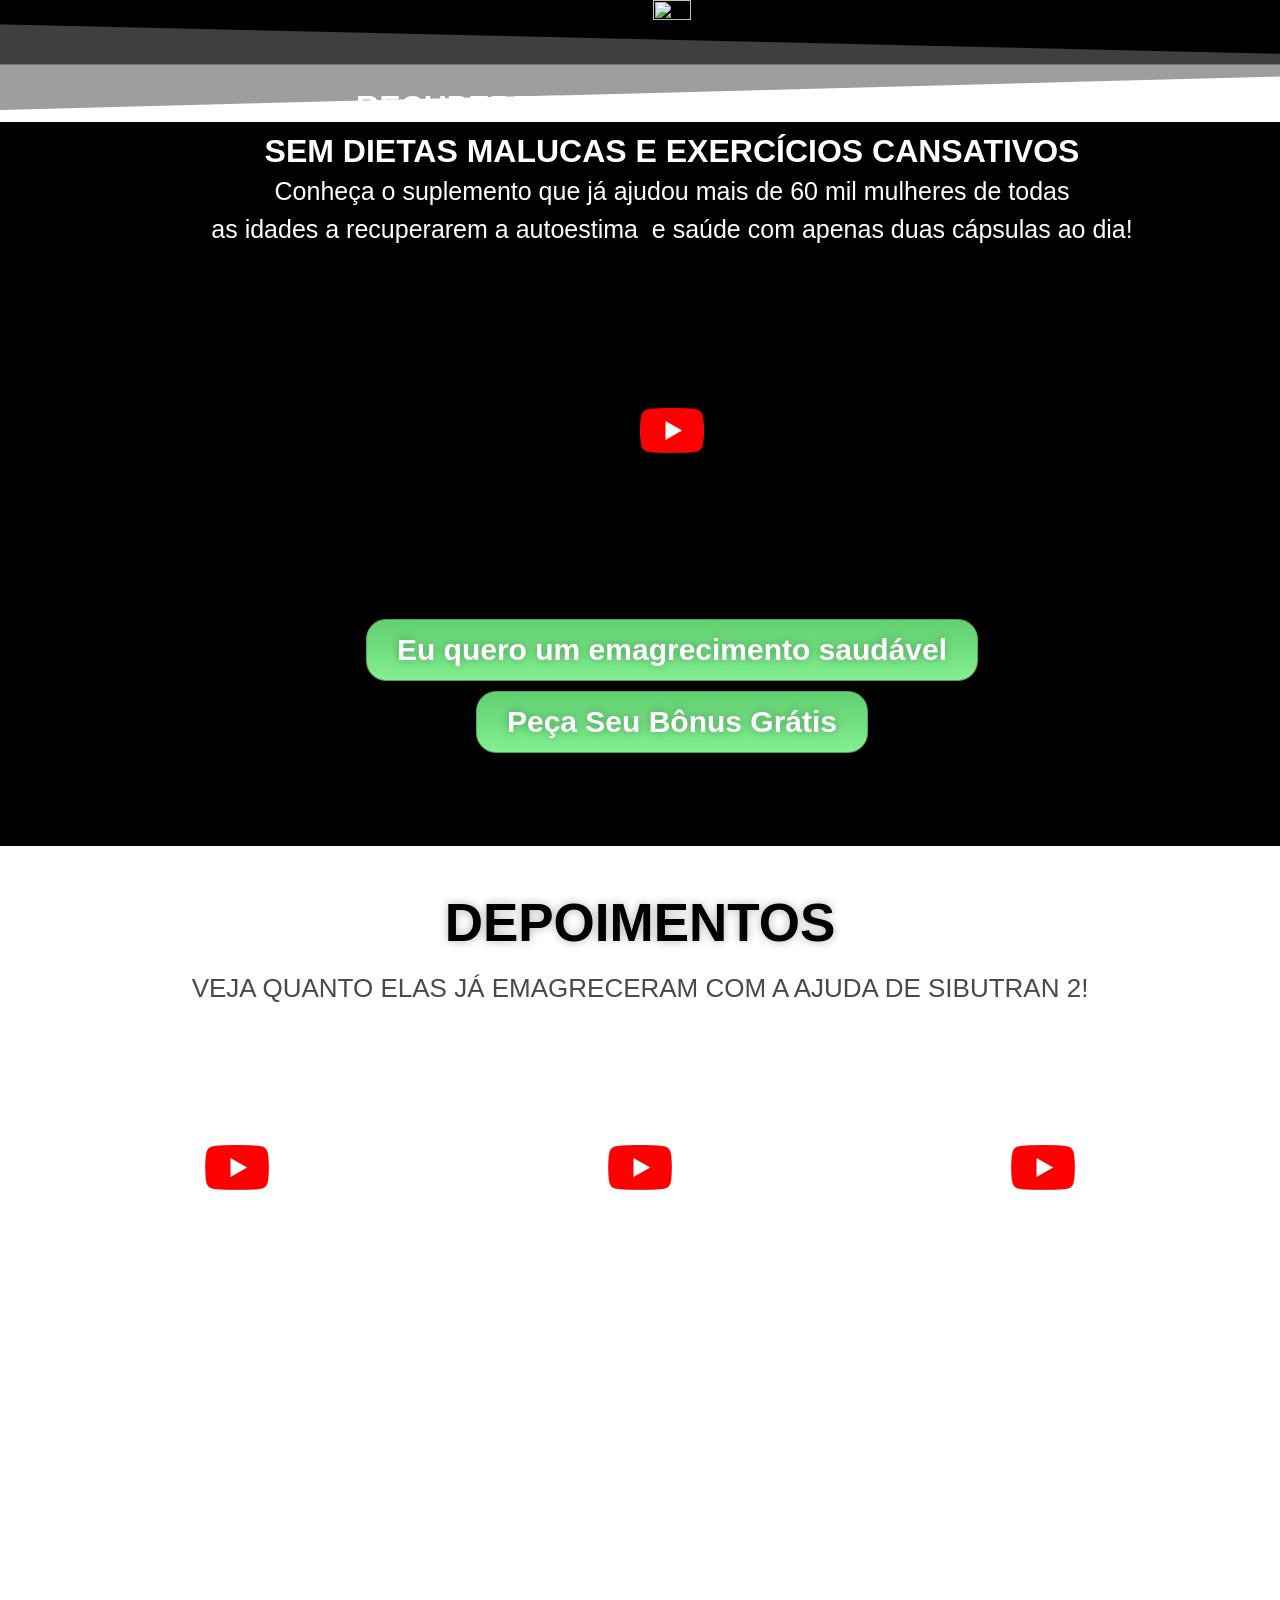
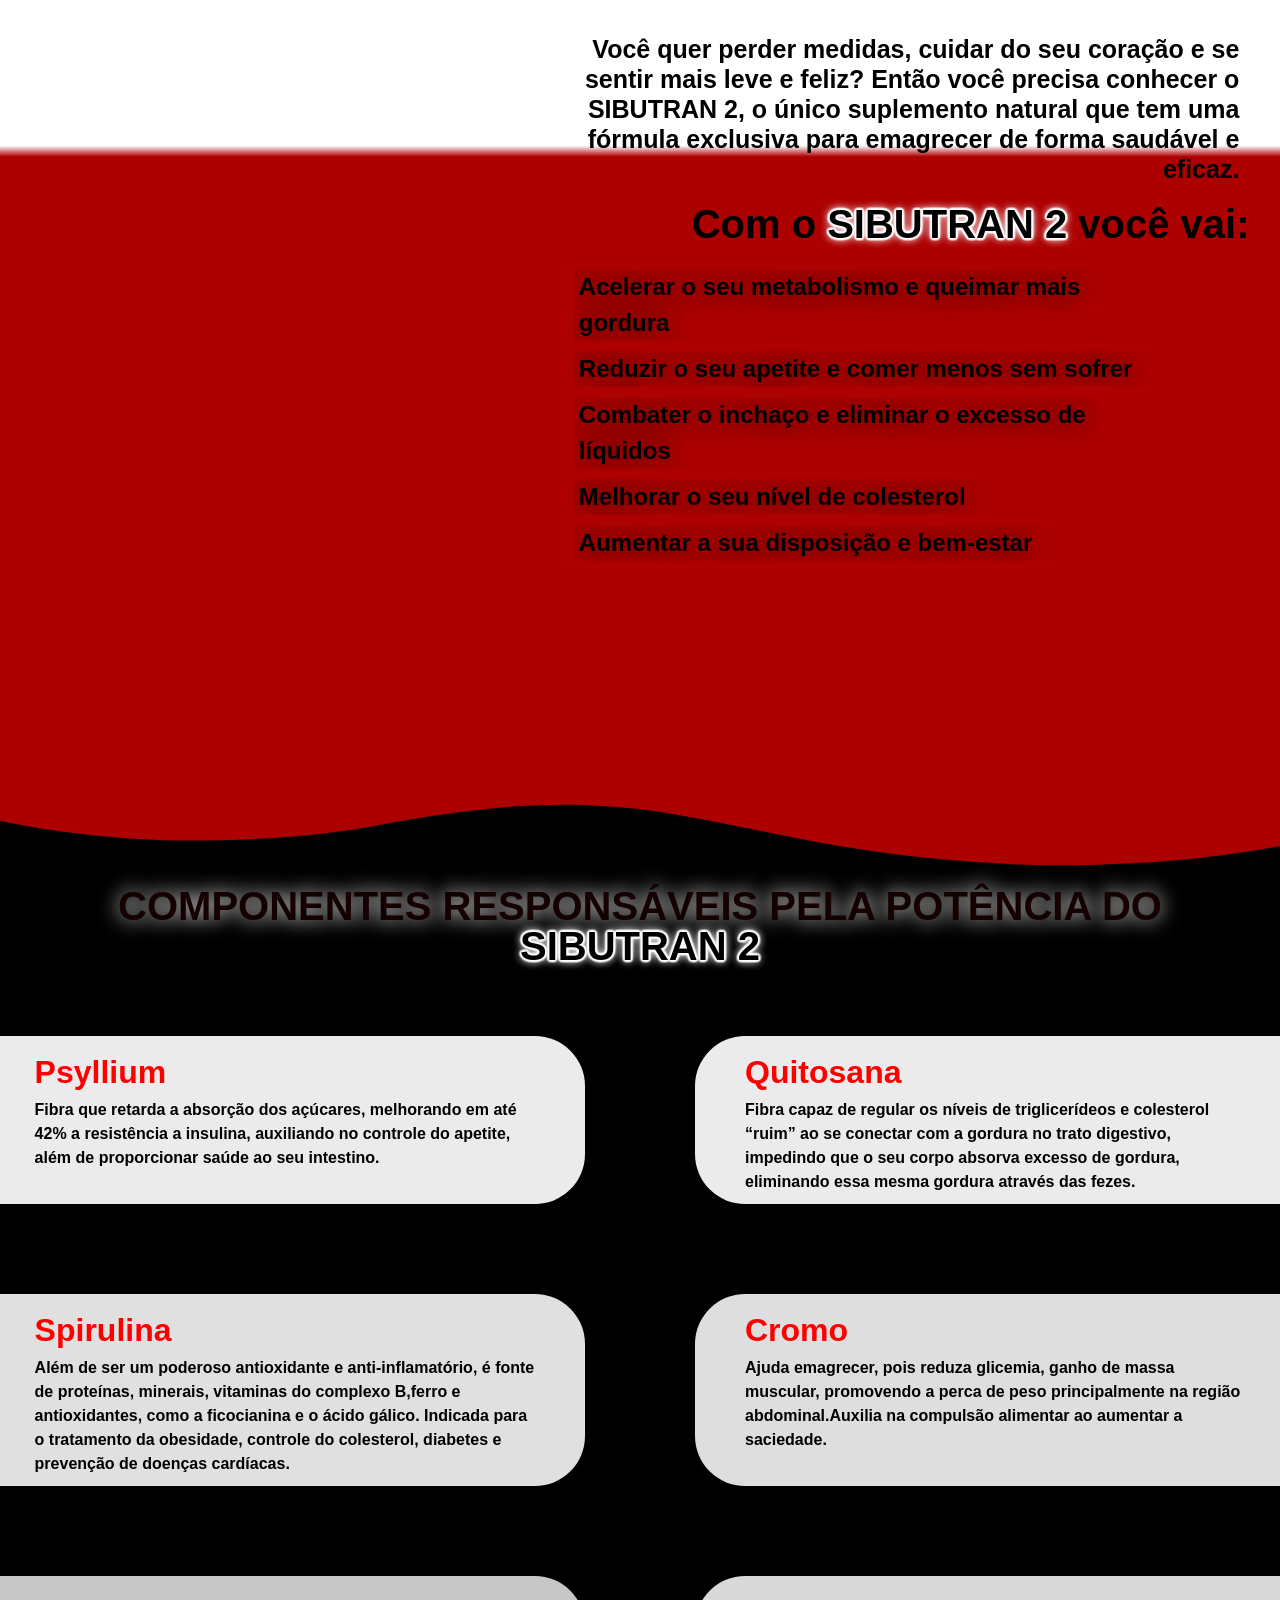
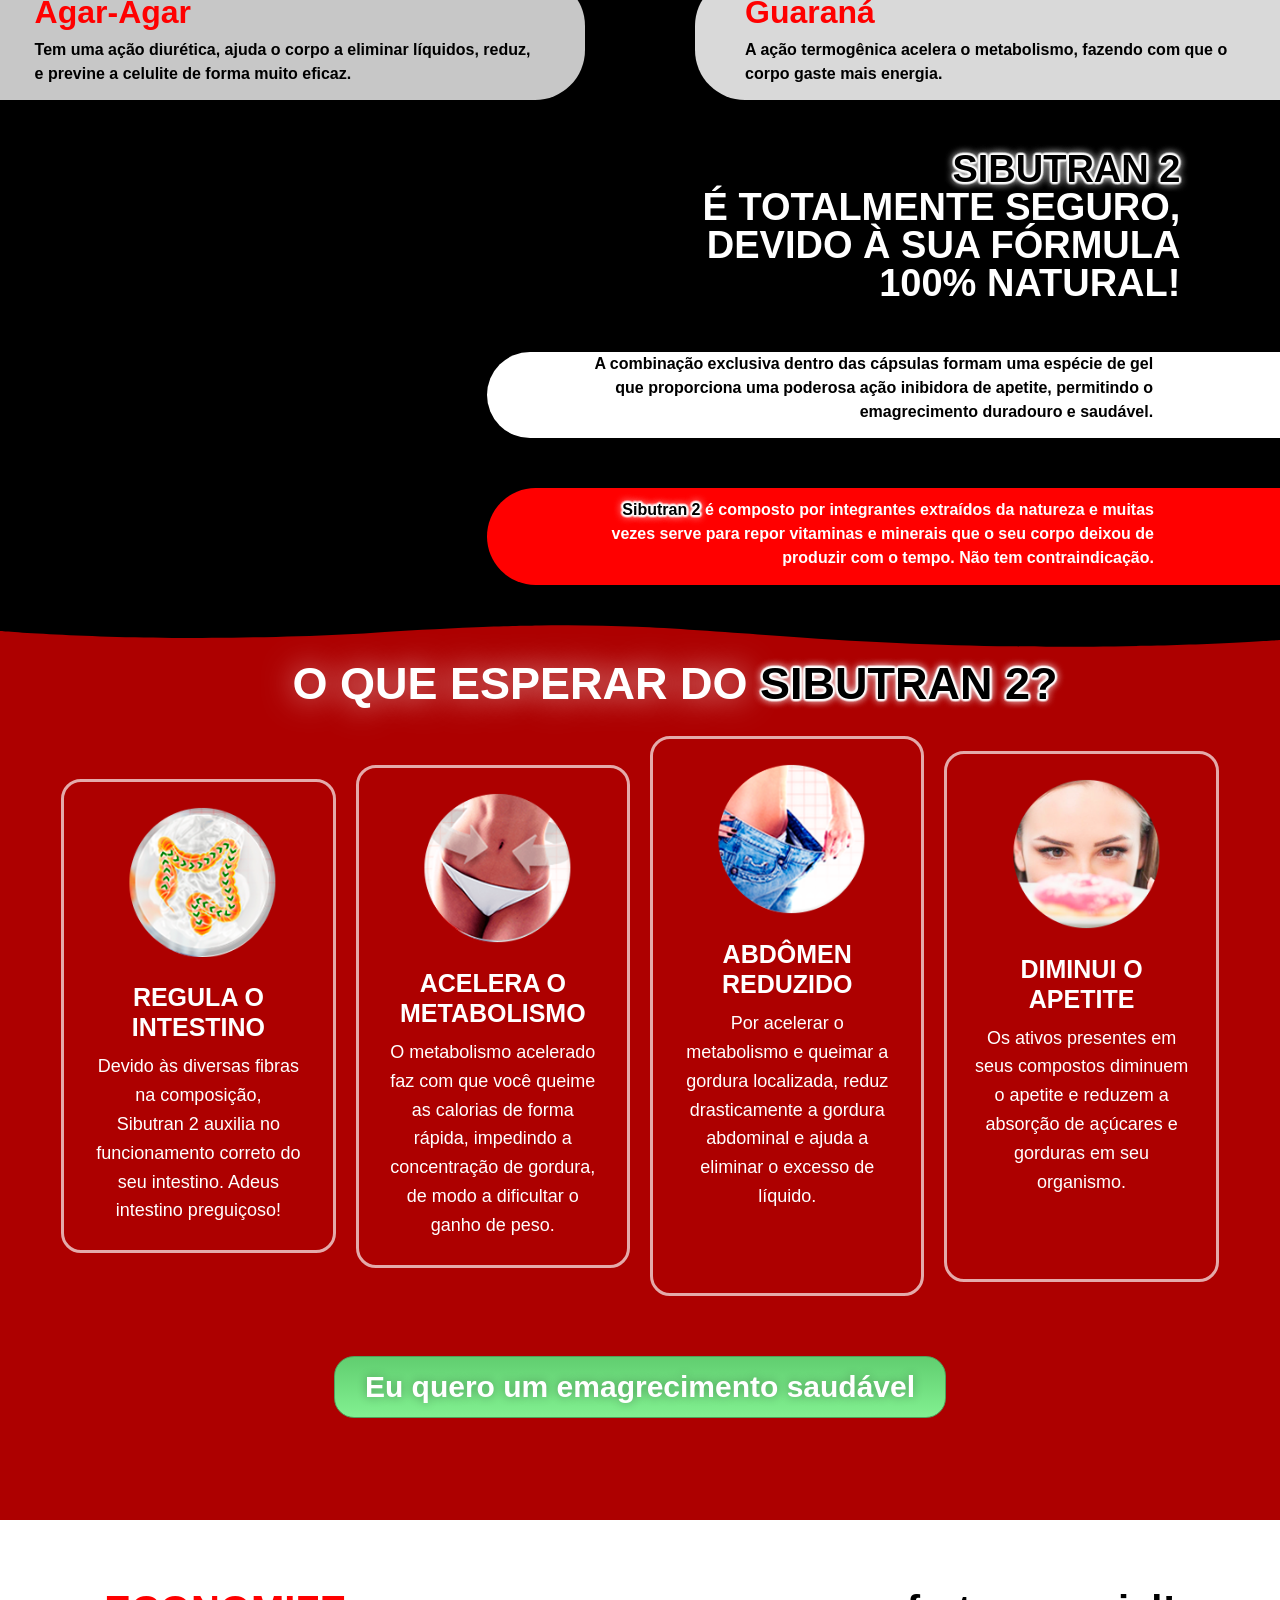
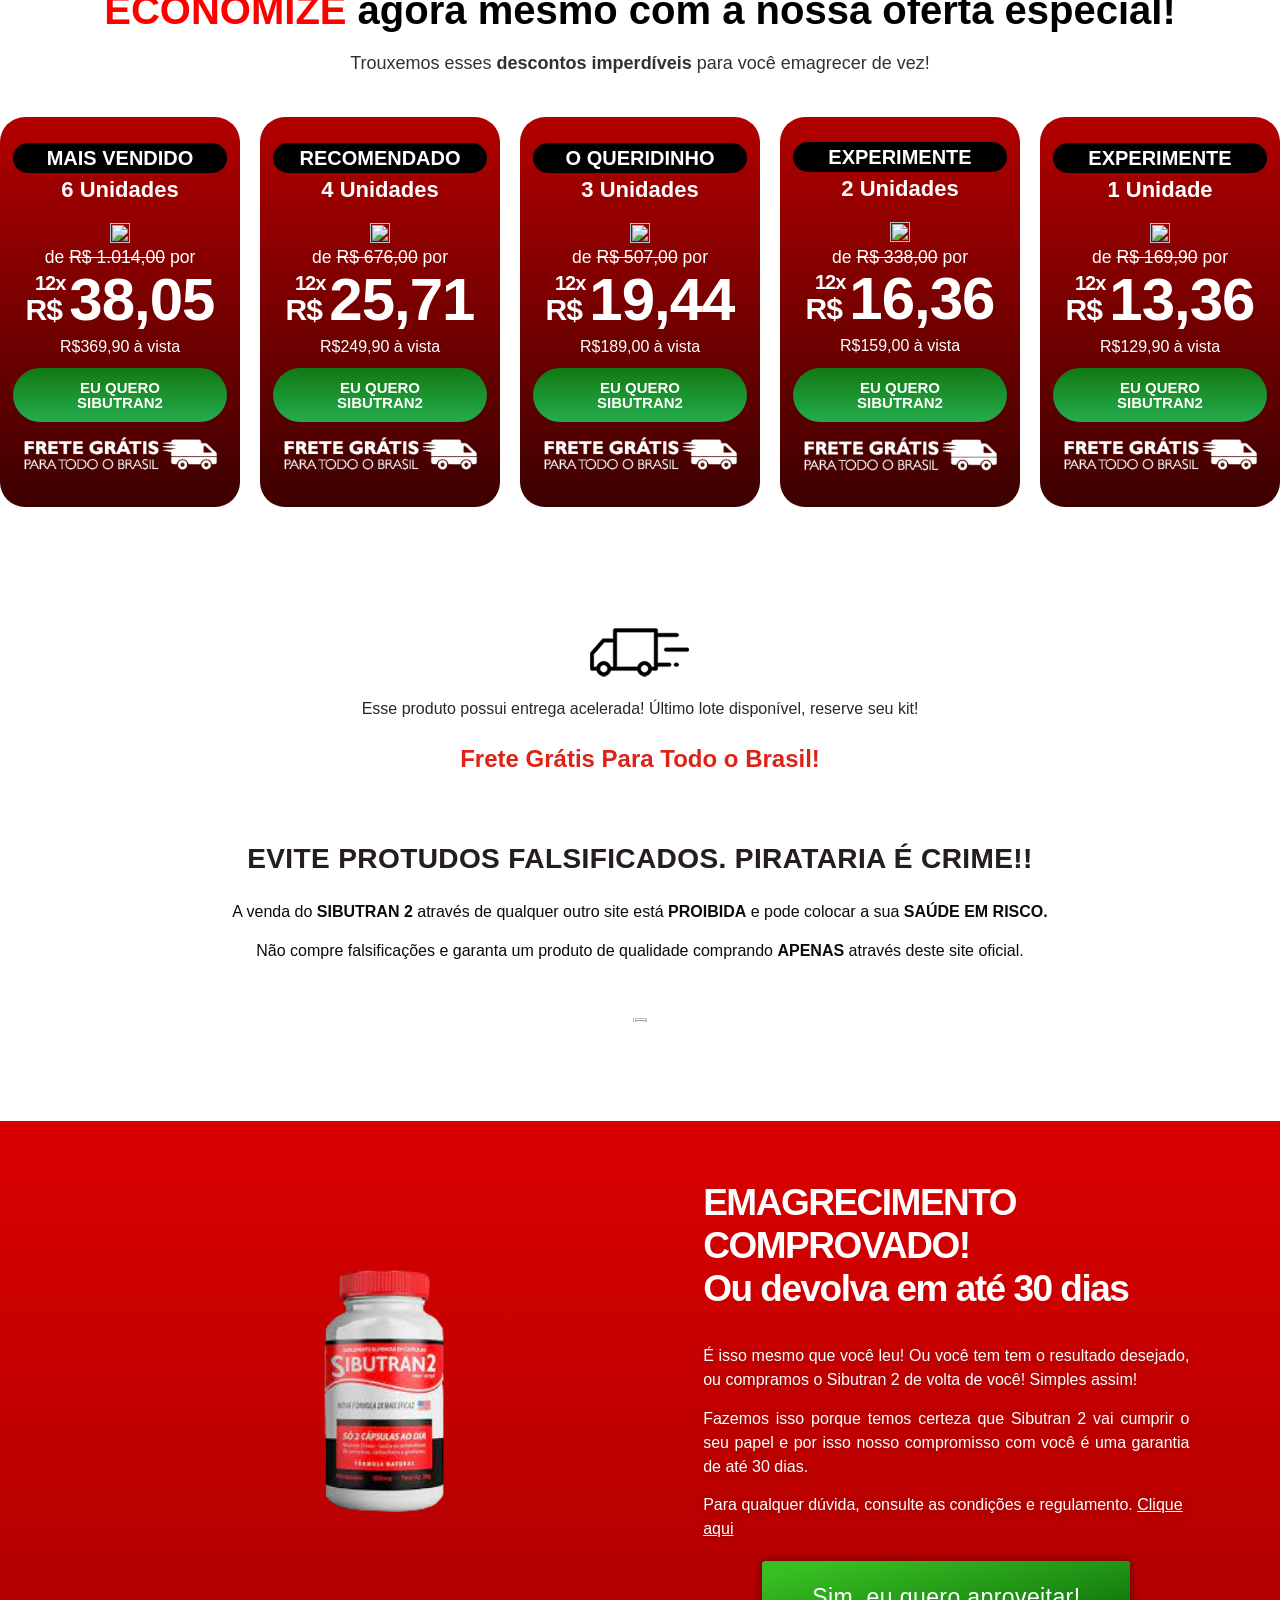
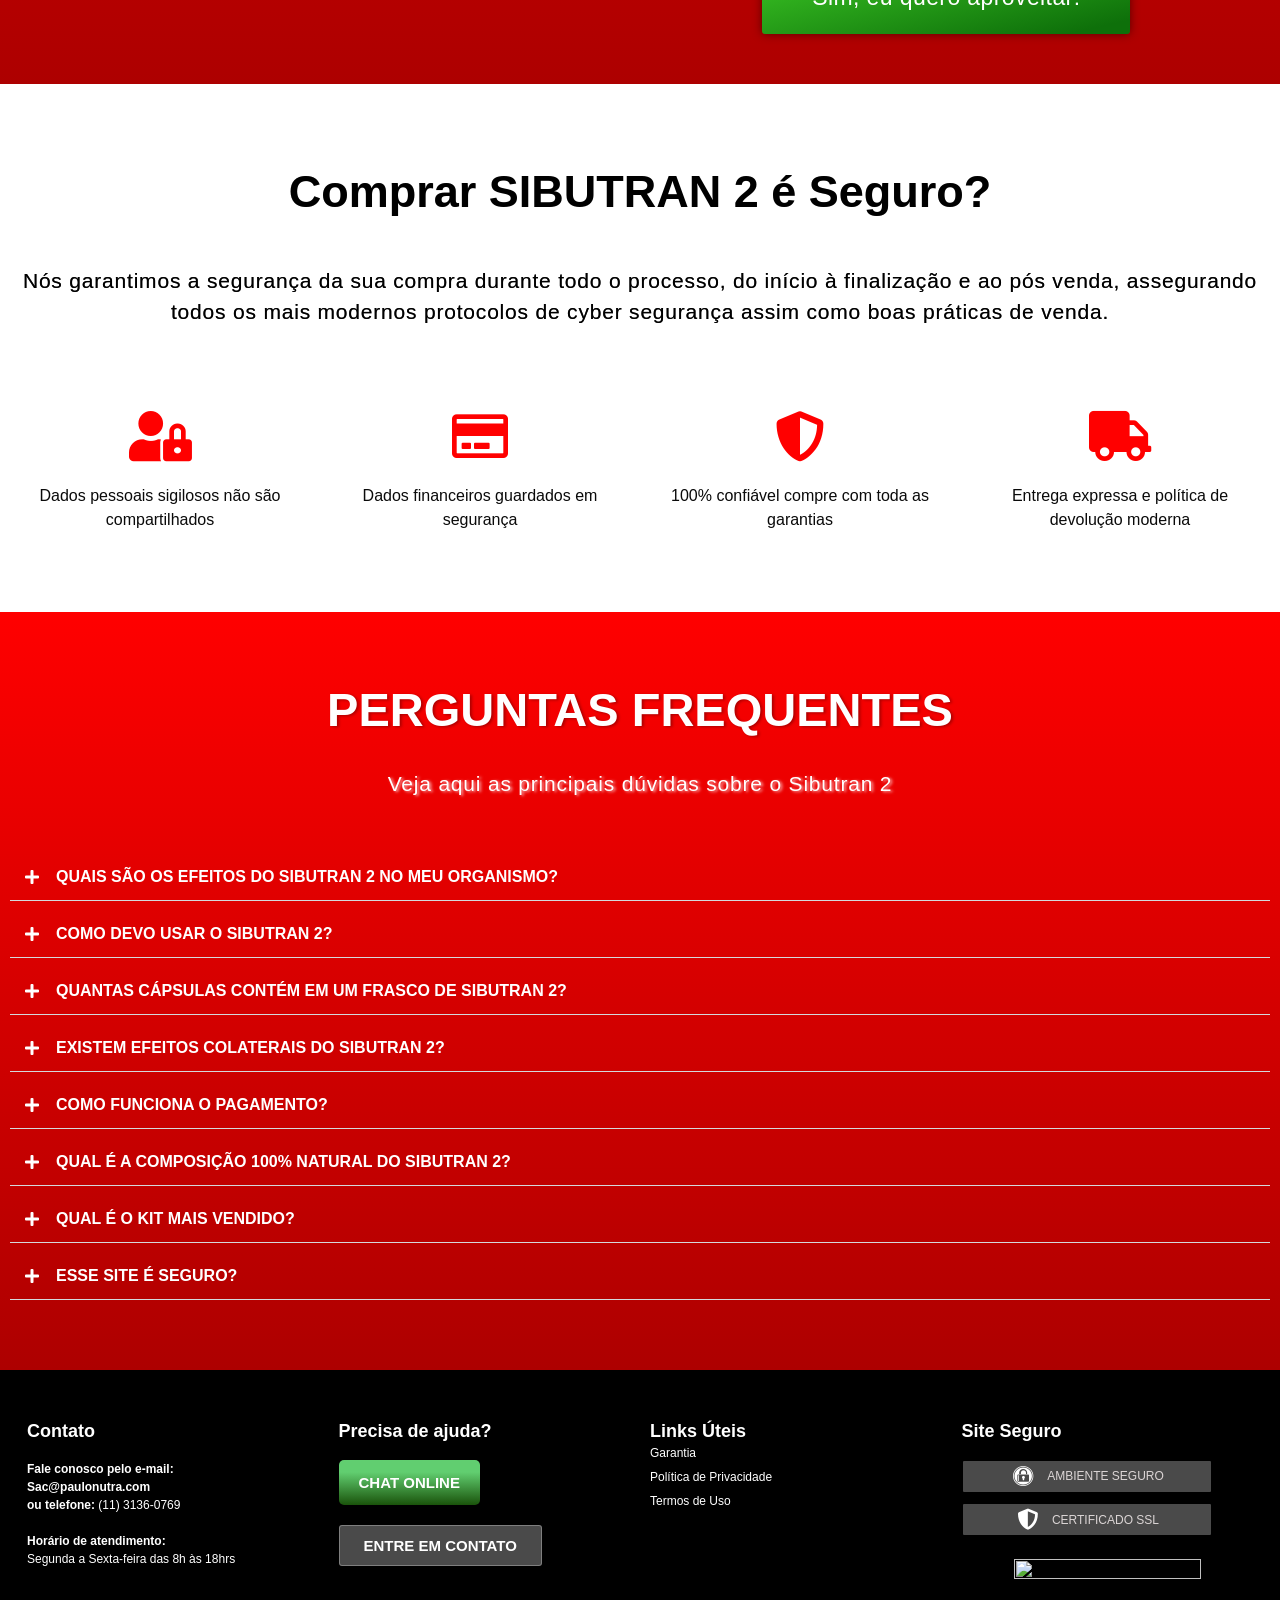
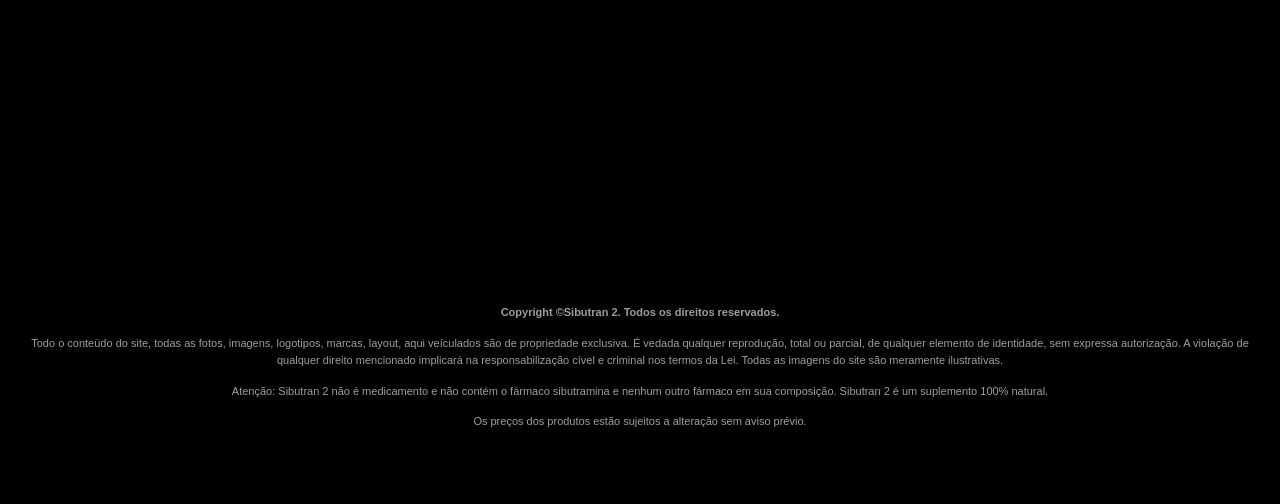
==== commit ef1e89c7: "Add: Estratégia Curioso Whats" ====
--- a/index.html
+++ b/index.html
@@ -9187,7 +9187,7 @@
 							<a class="elementor-button elementor-button-link elementor-size-sm"
 								href="https://wa.me/5511997455530?text=Gostaria%20de%20saber%20sobre%20SIBUTRAN2">
 								<span class="elementor-button-content-wrapper">
-									<span class="elementor-button-text">WhatsApp</span>
+									<span class="elementor-button-text">Peça Seu Bônus Grátis</span>
 								</span>
 							</a>
 						</div>
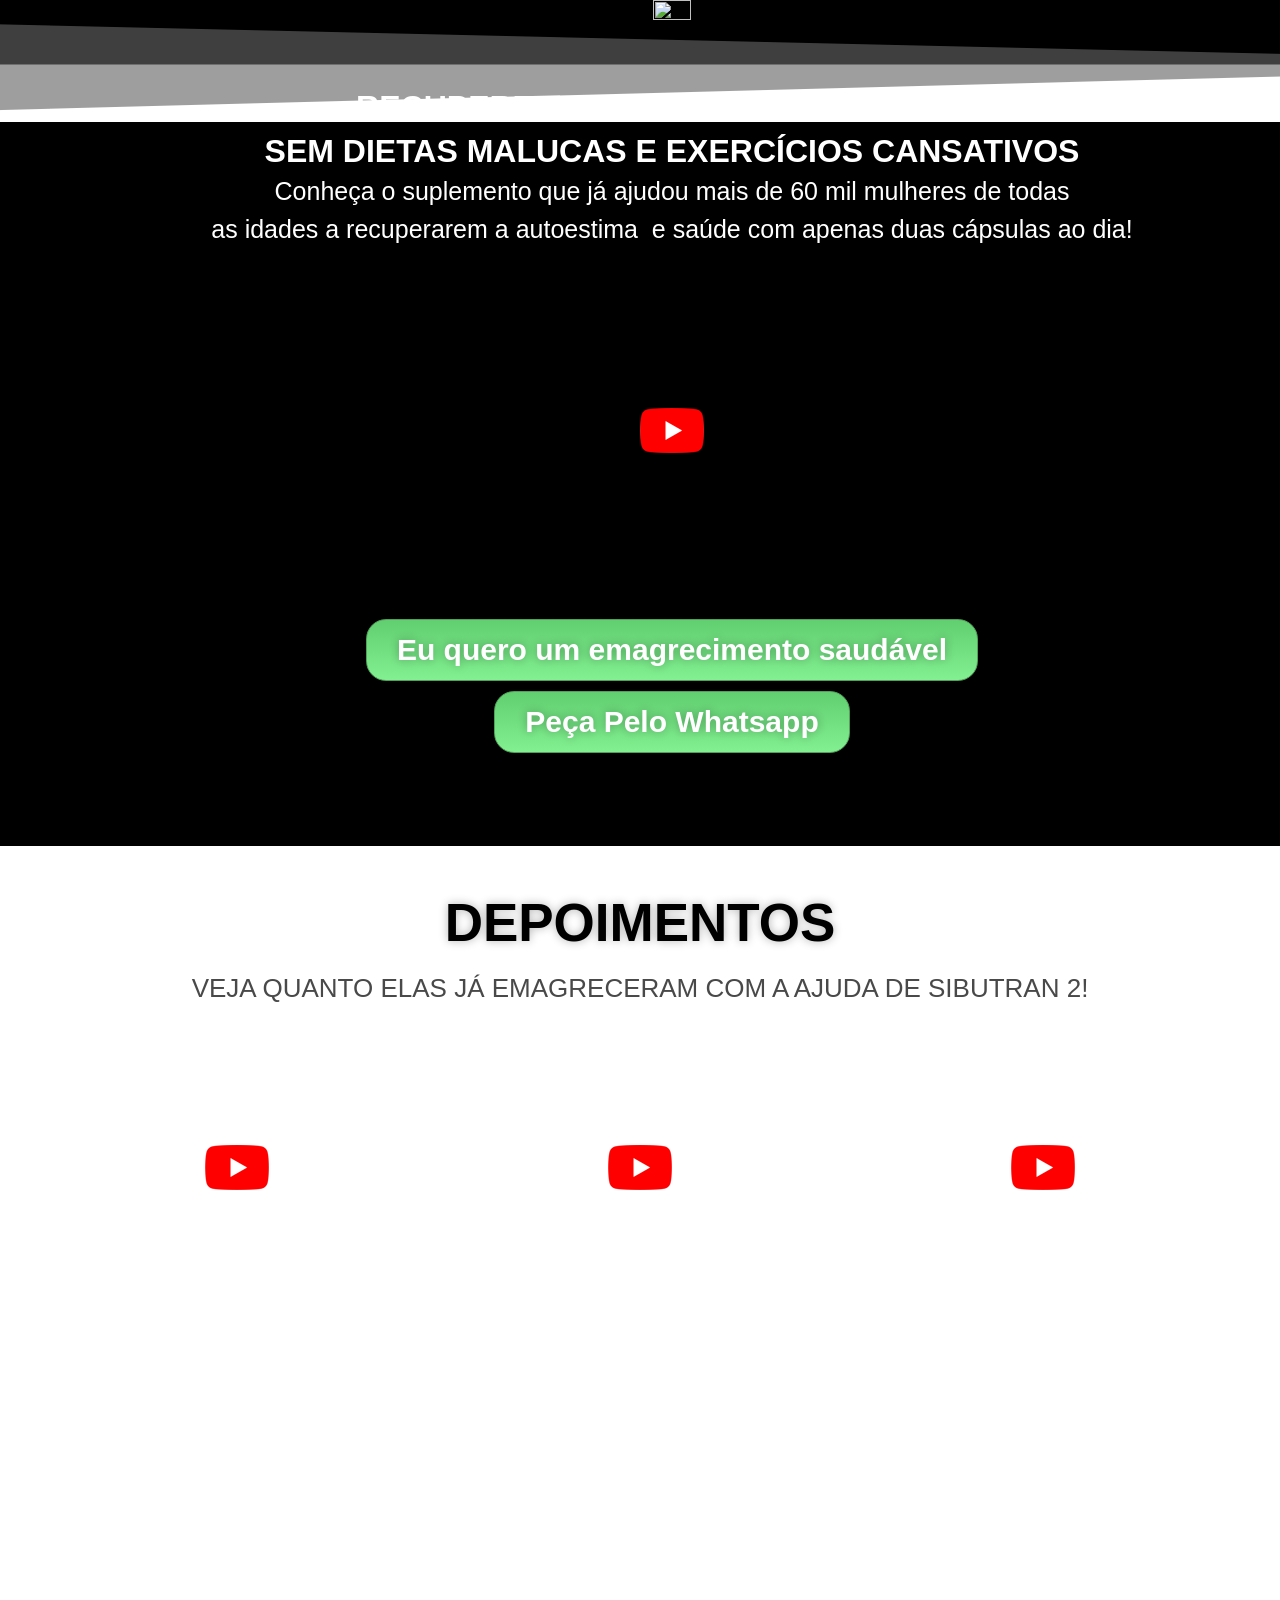
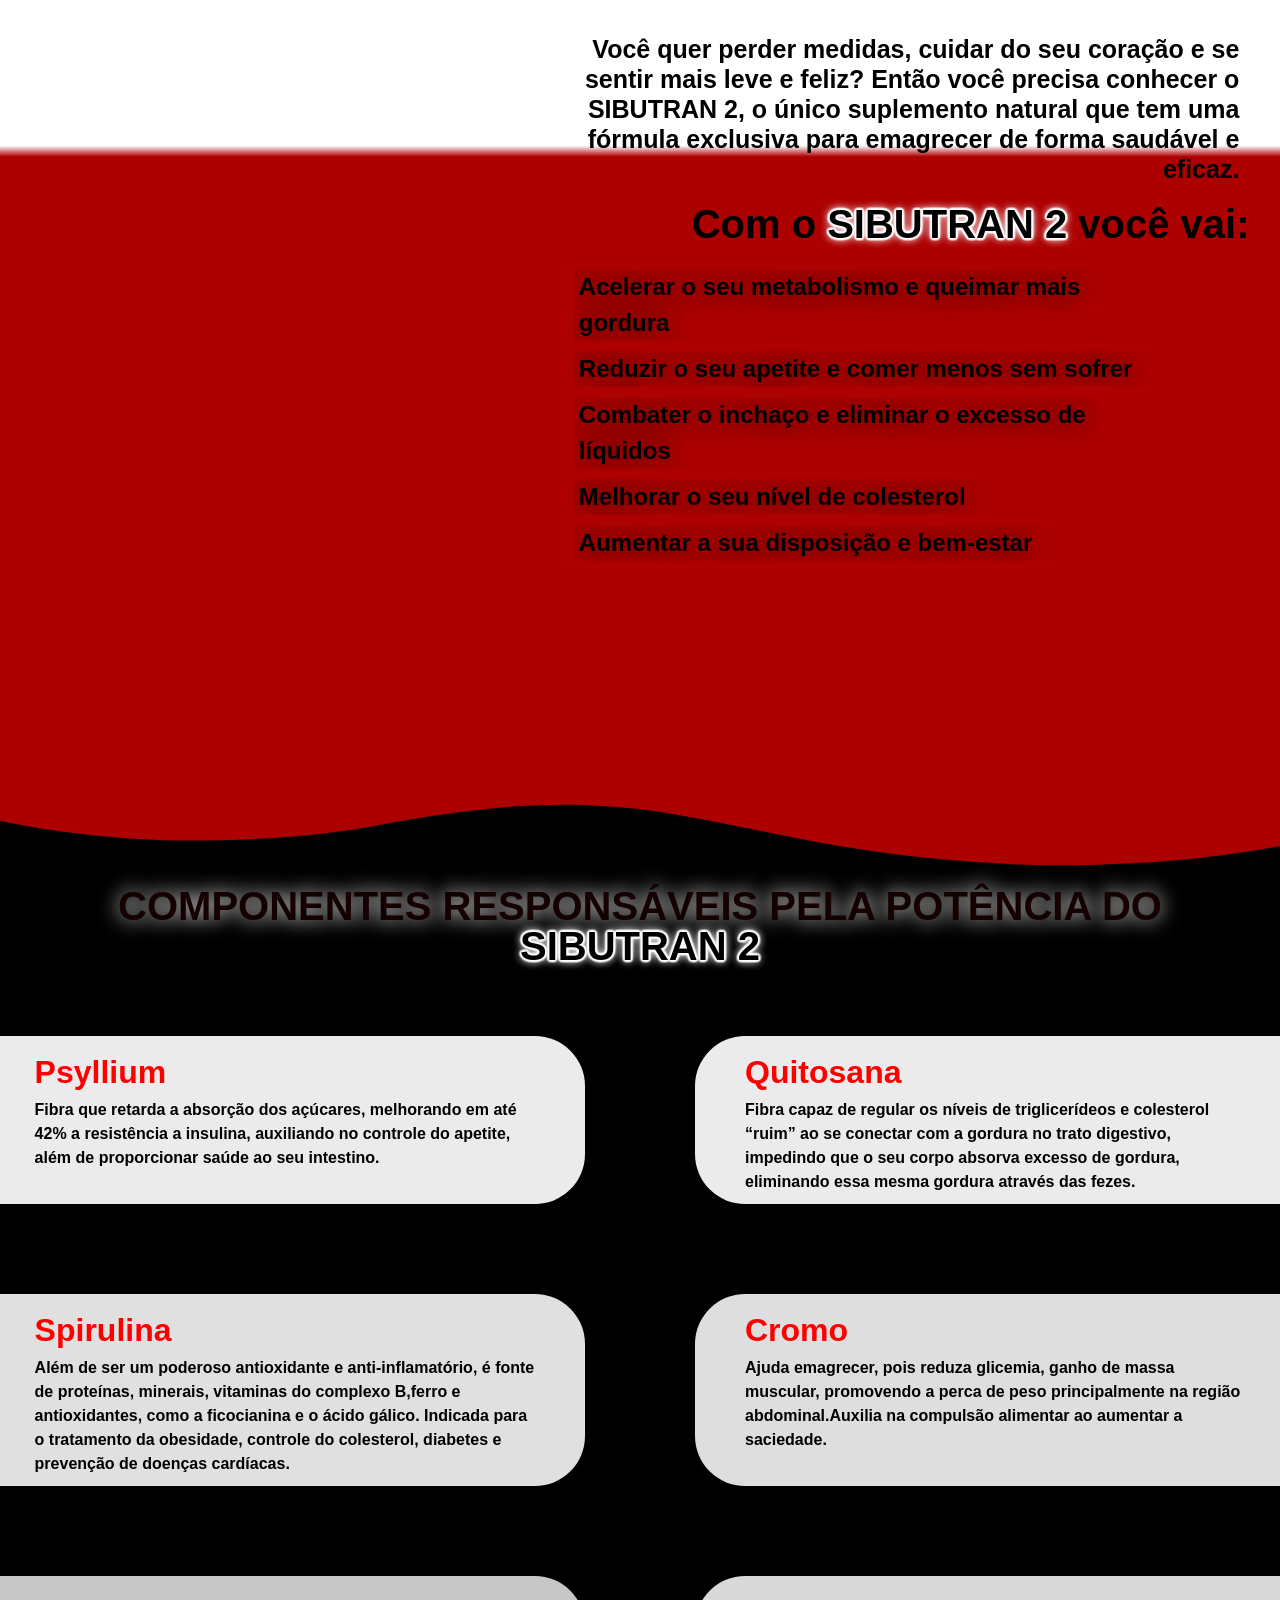
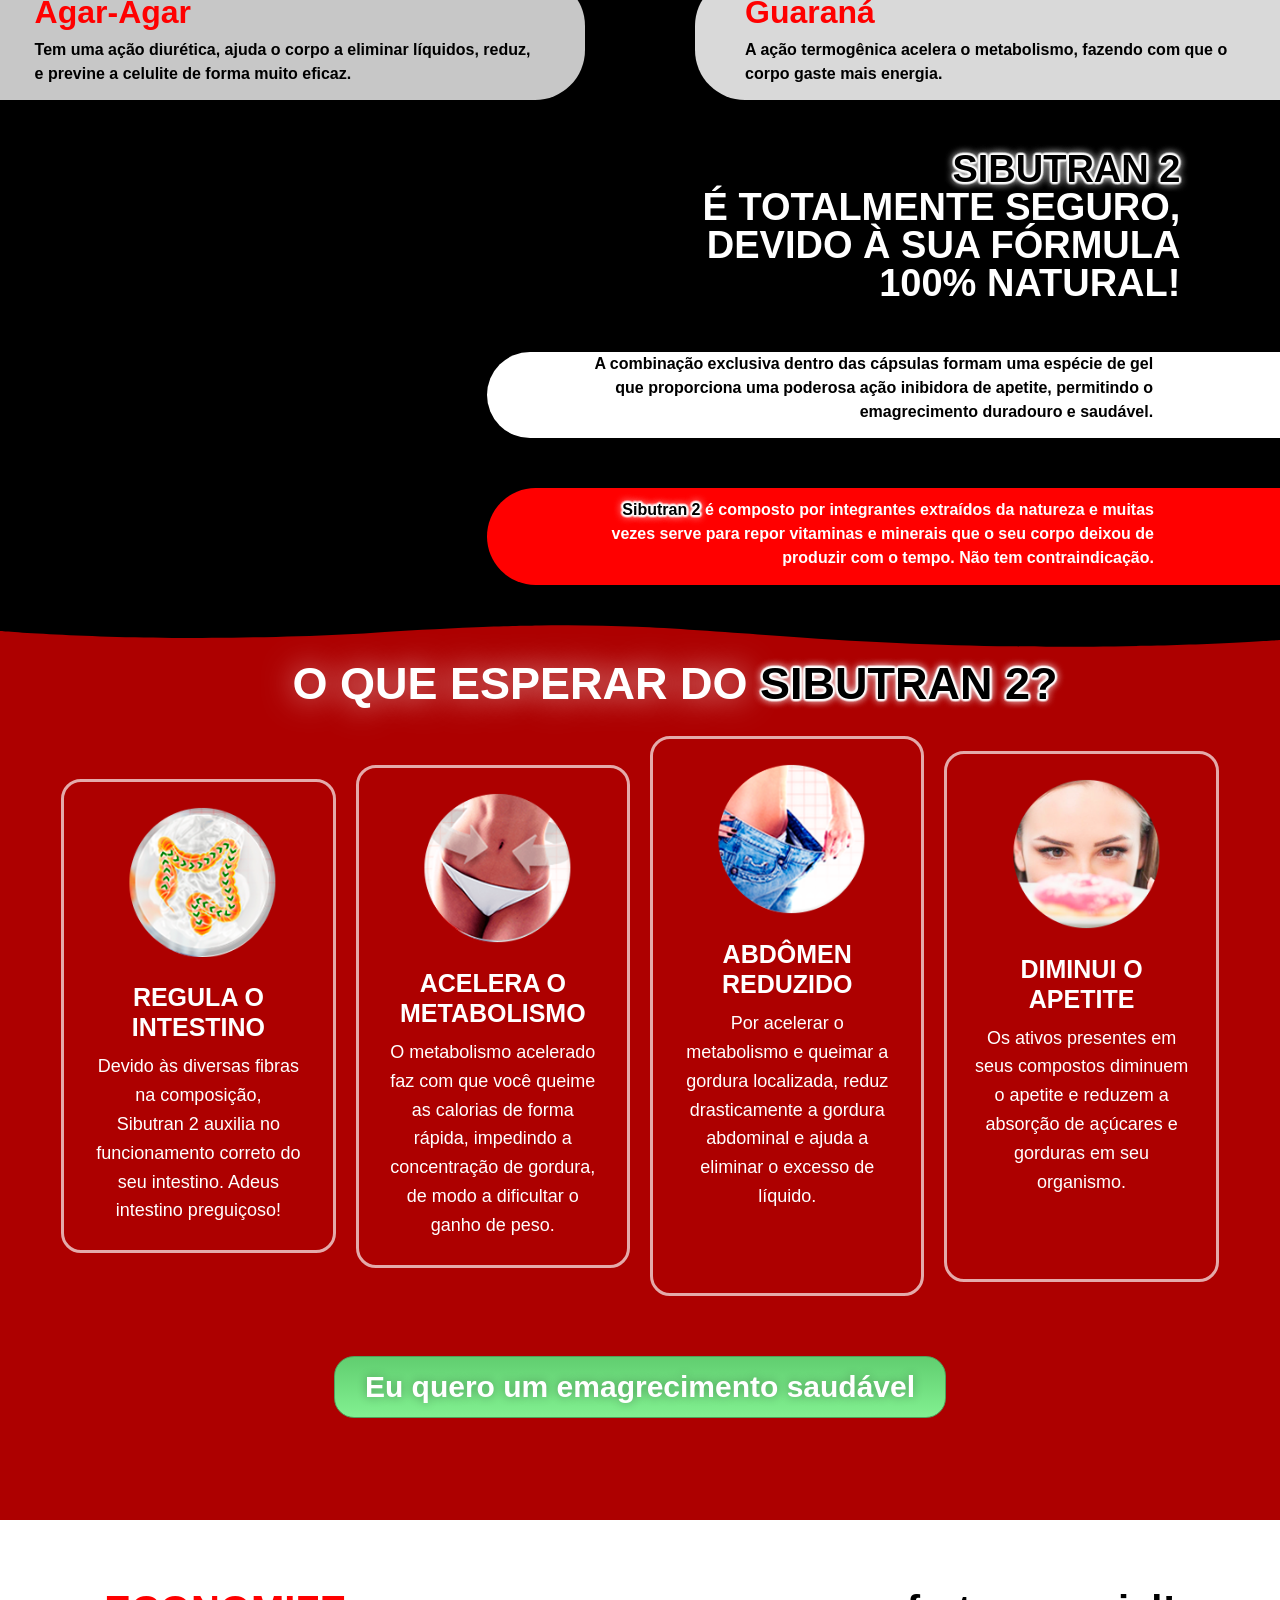
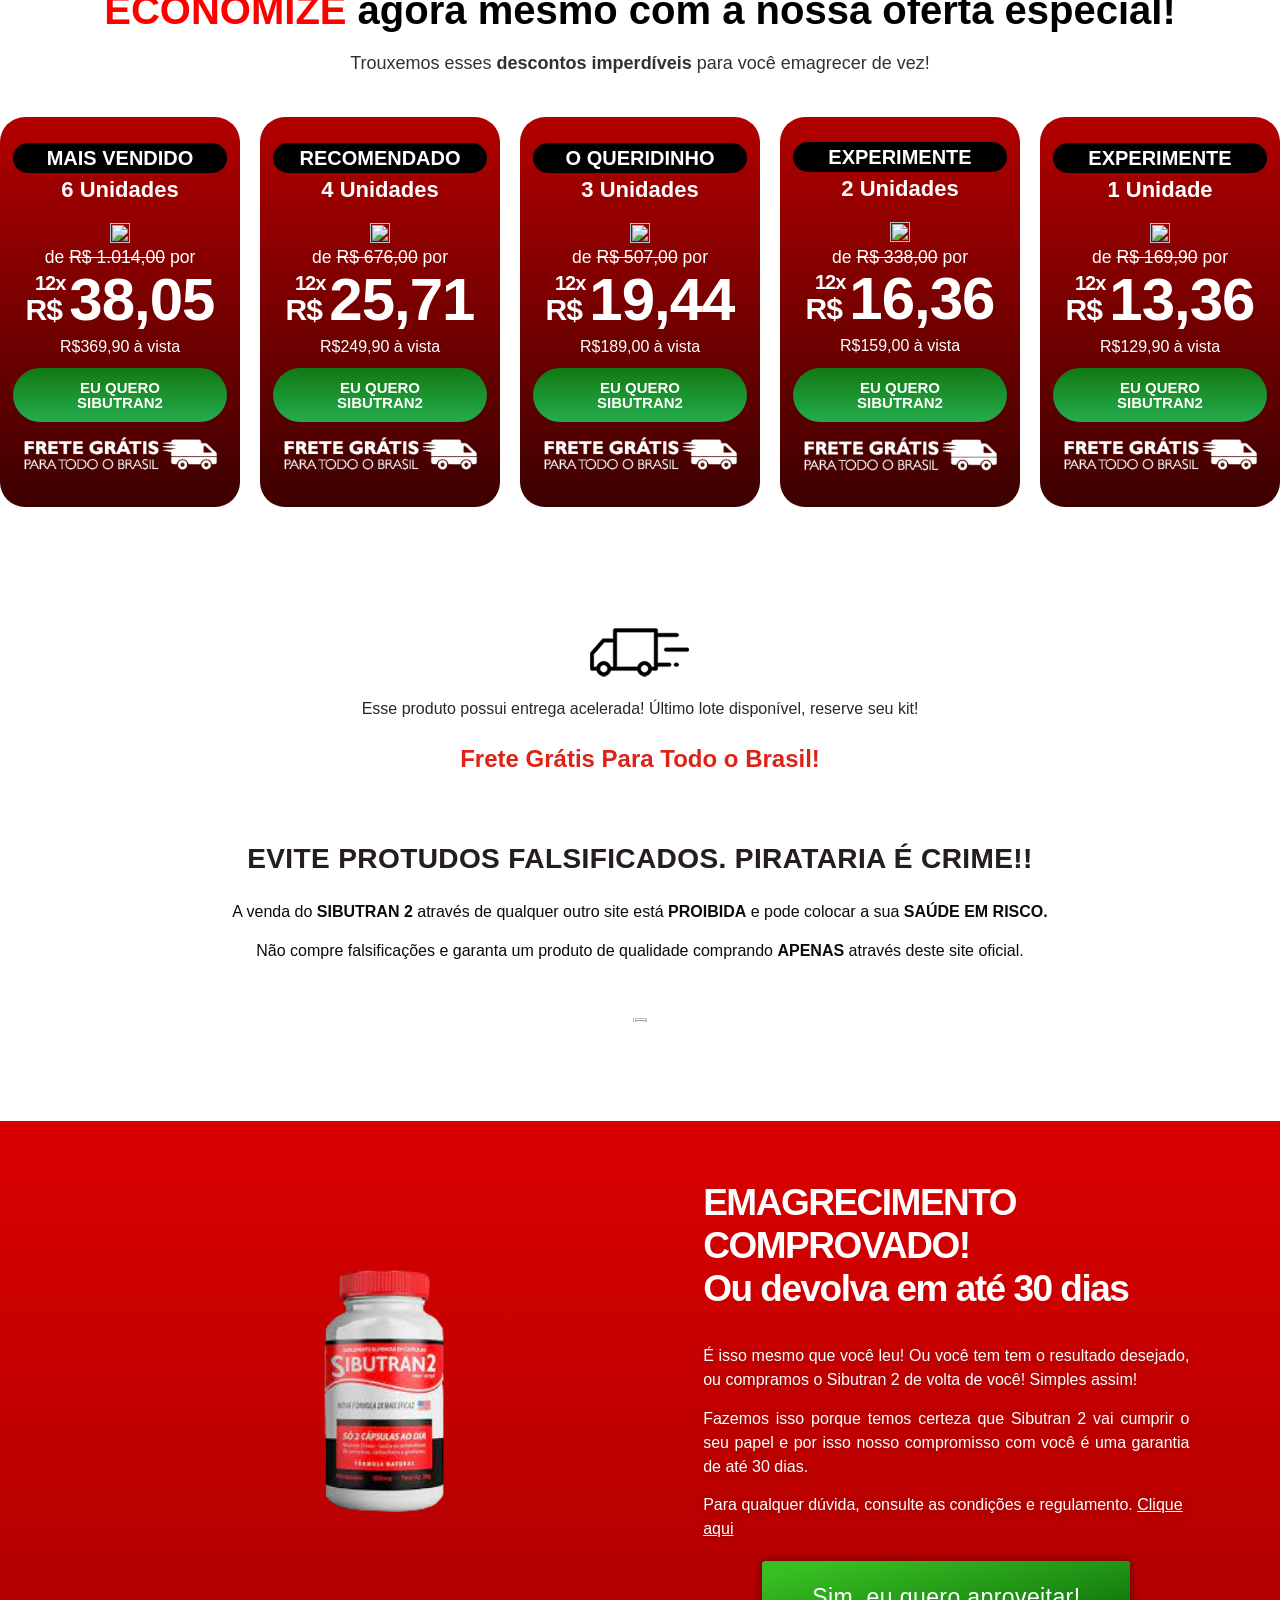
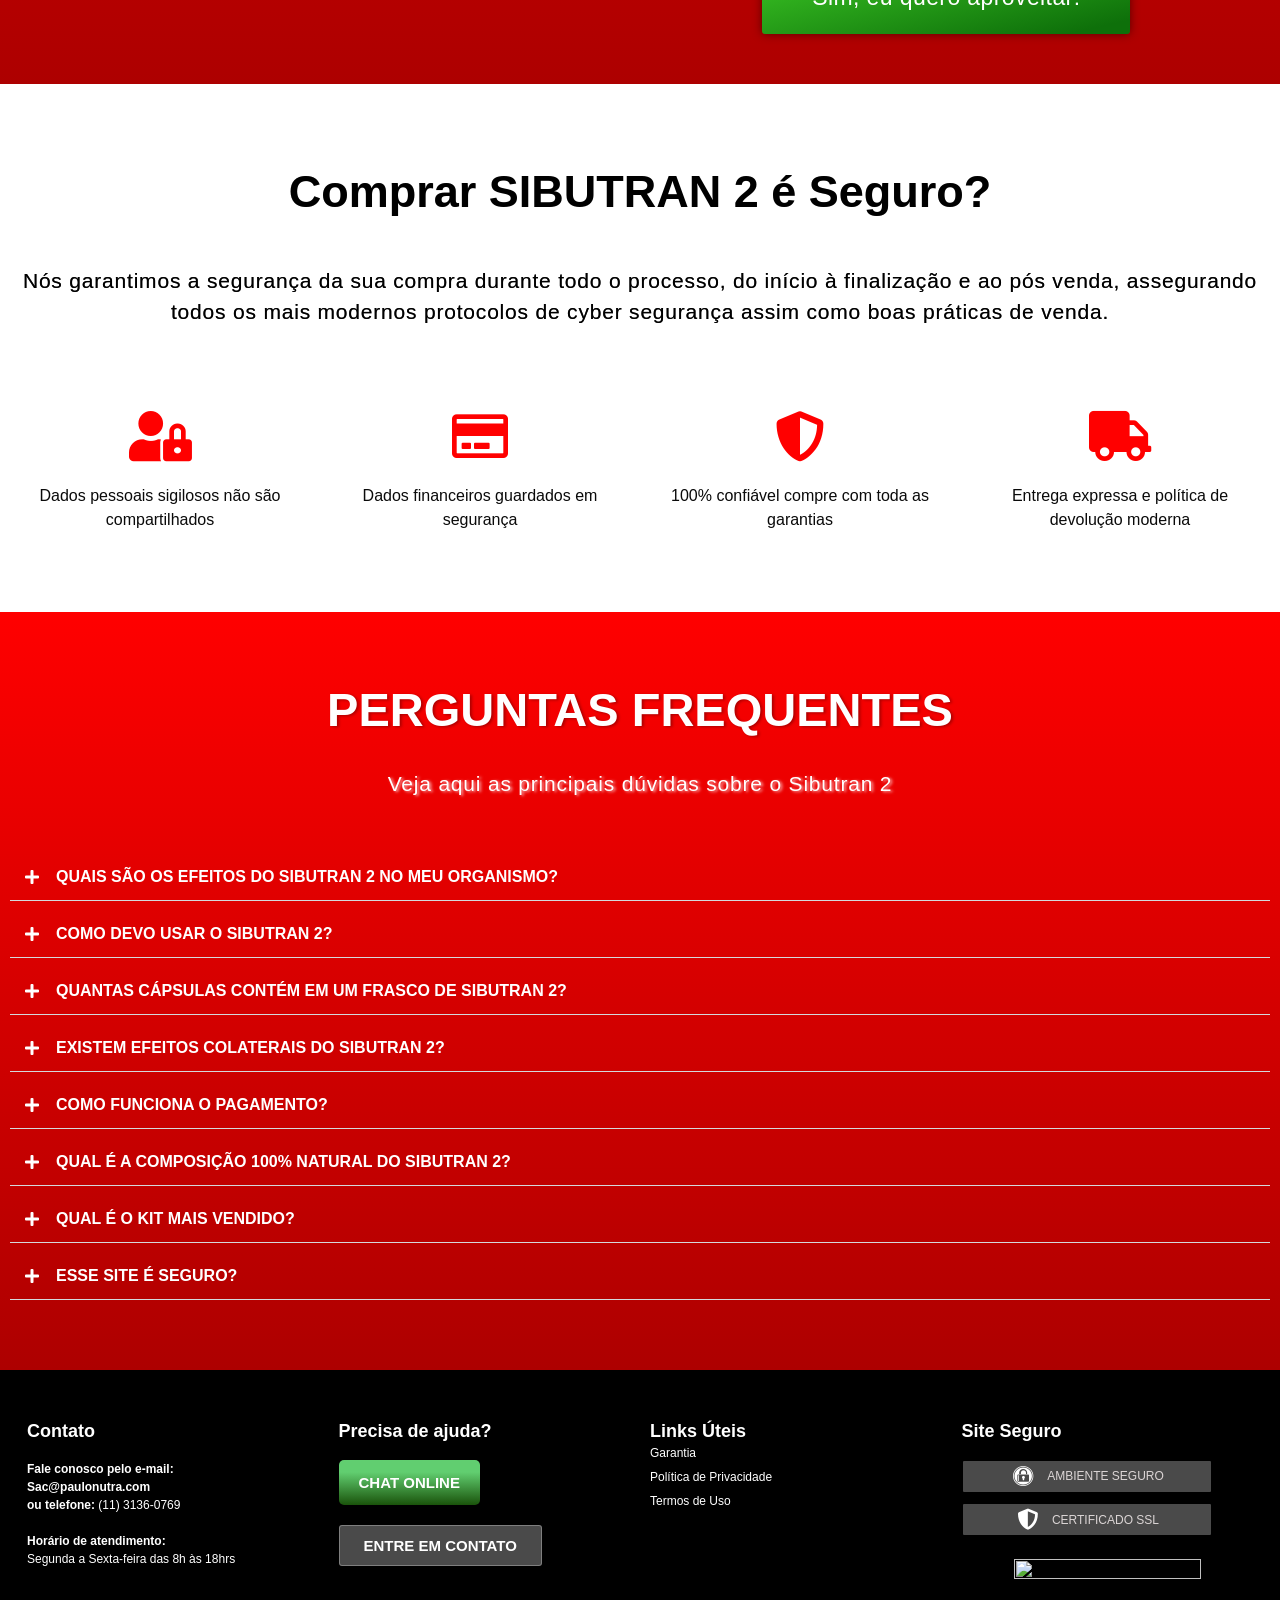
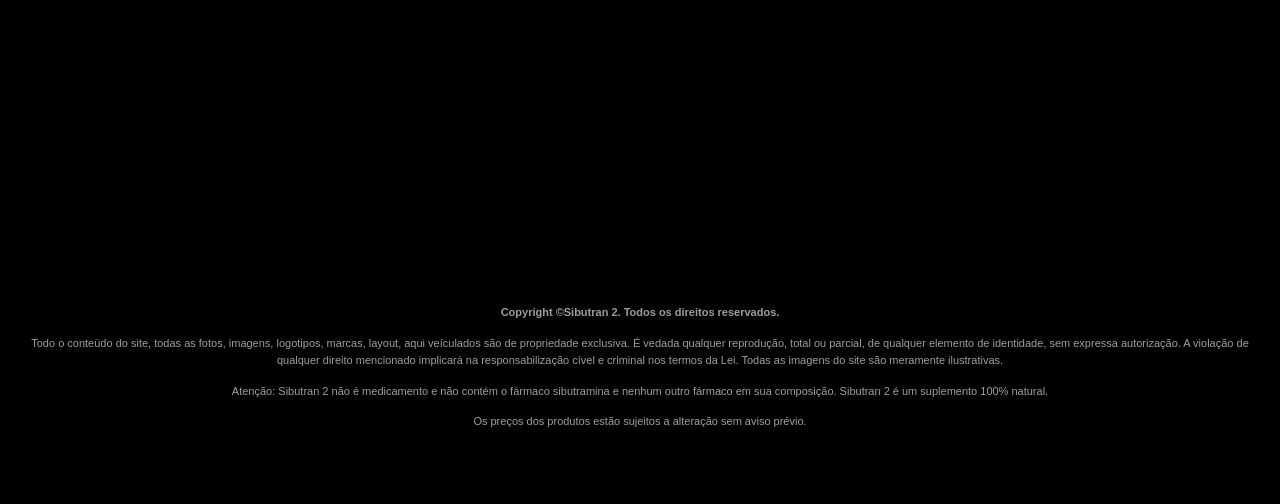
==== commit 959084ea: "add: peça pelo whats" ====
--- a/index.html
+++ b/index.html
@@ -9187,7 +9187,7 @@
 							<a class="elementor-button elementor-button-link elementor-size-sm"
 								href="https://wa.me/5511997455530?text=Gostaria%20de%20saber%20sobre%20SIBUTRAN2">
 								<span class="elementor-button-content-wrapper">
-									<span class="elementor-button-text">Peça Seu Bônus Grátis</span>
+									<span class="elementor-button-text">Peça Pelo Whatsapp</span>
 								</span>
 							</a>
 						</div>
